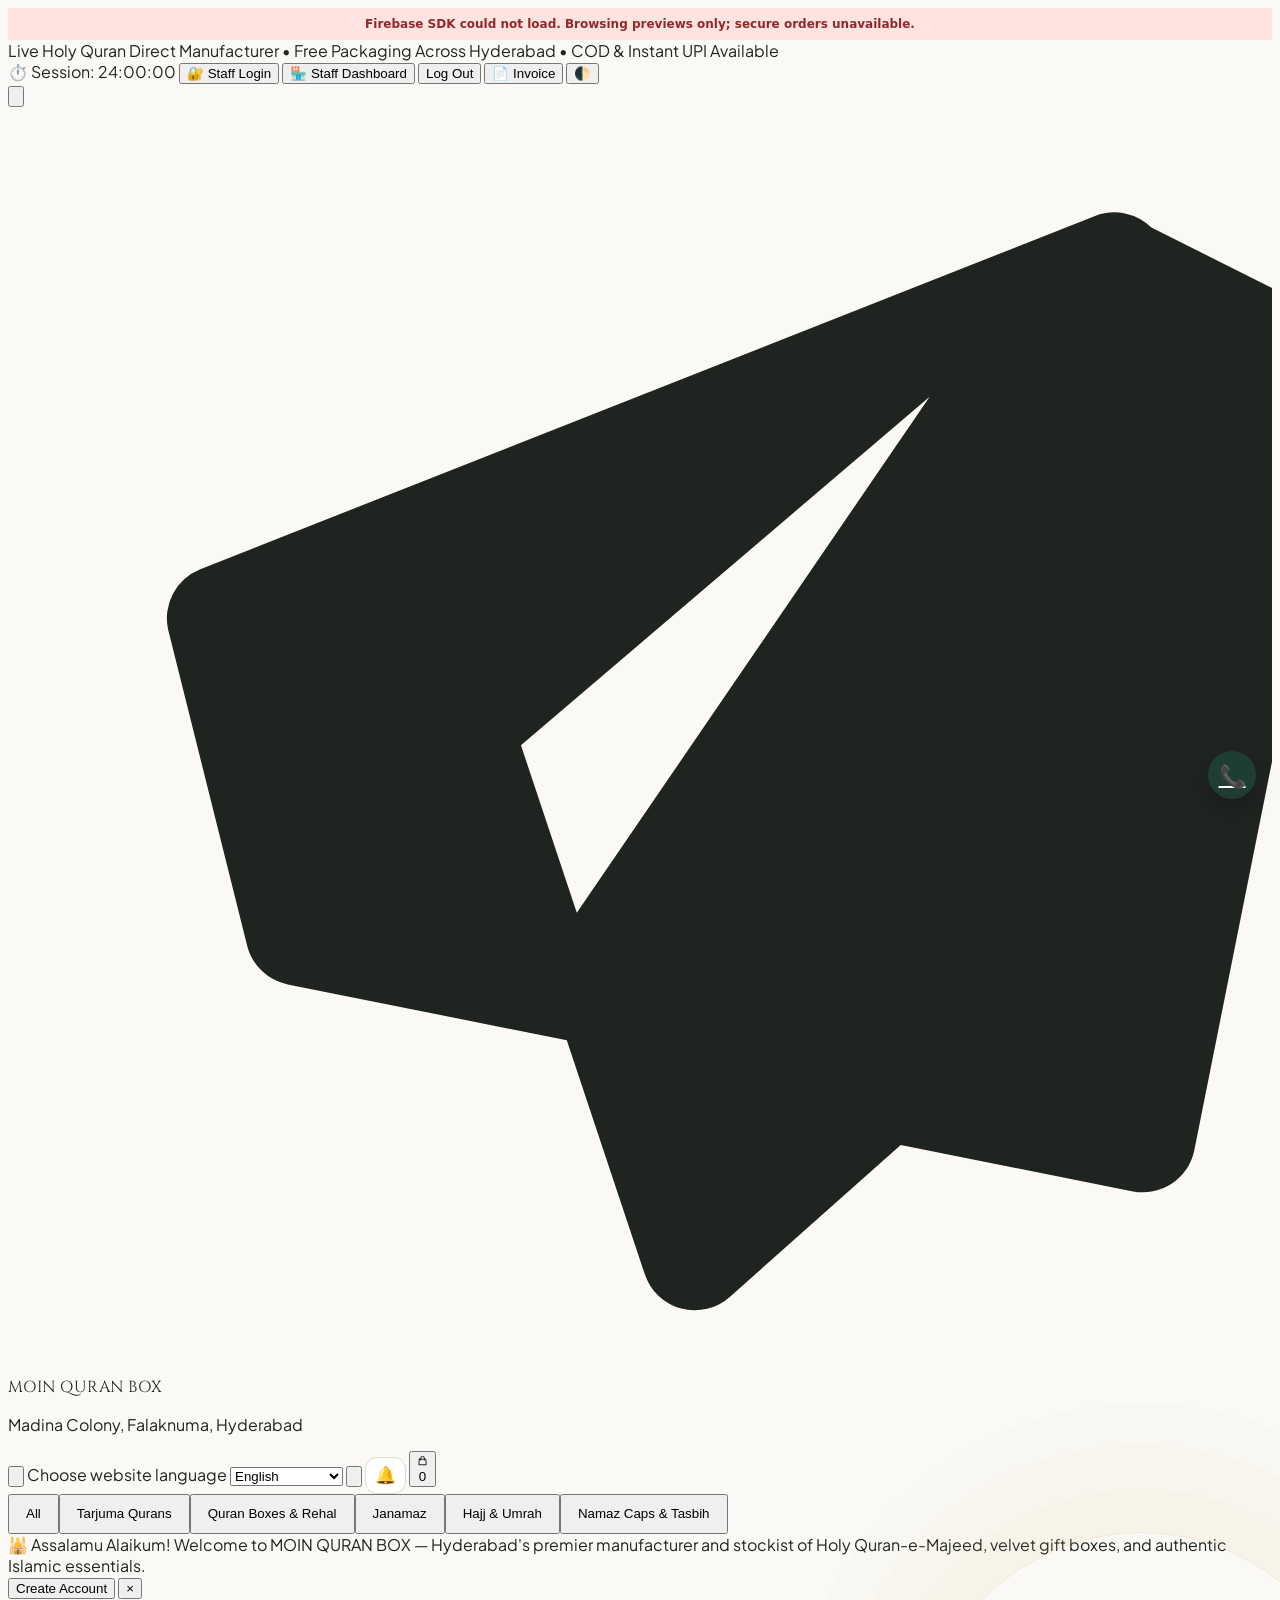
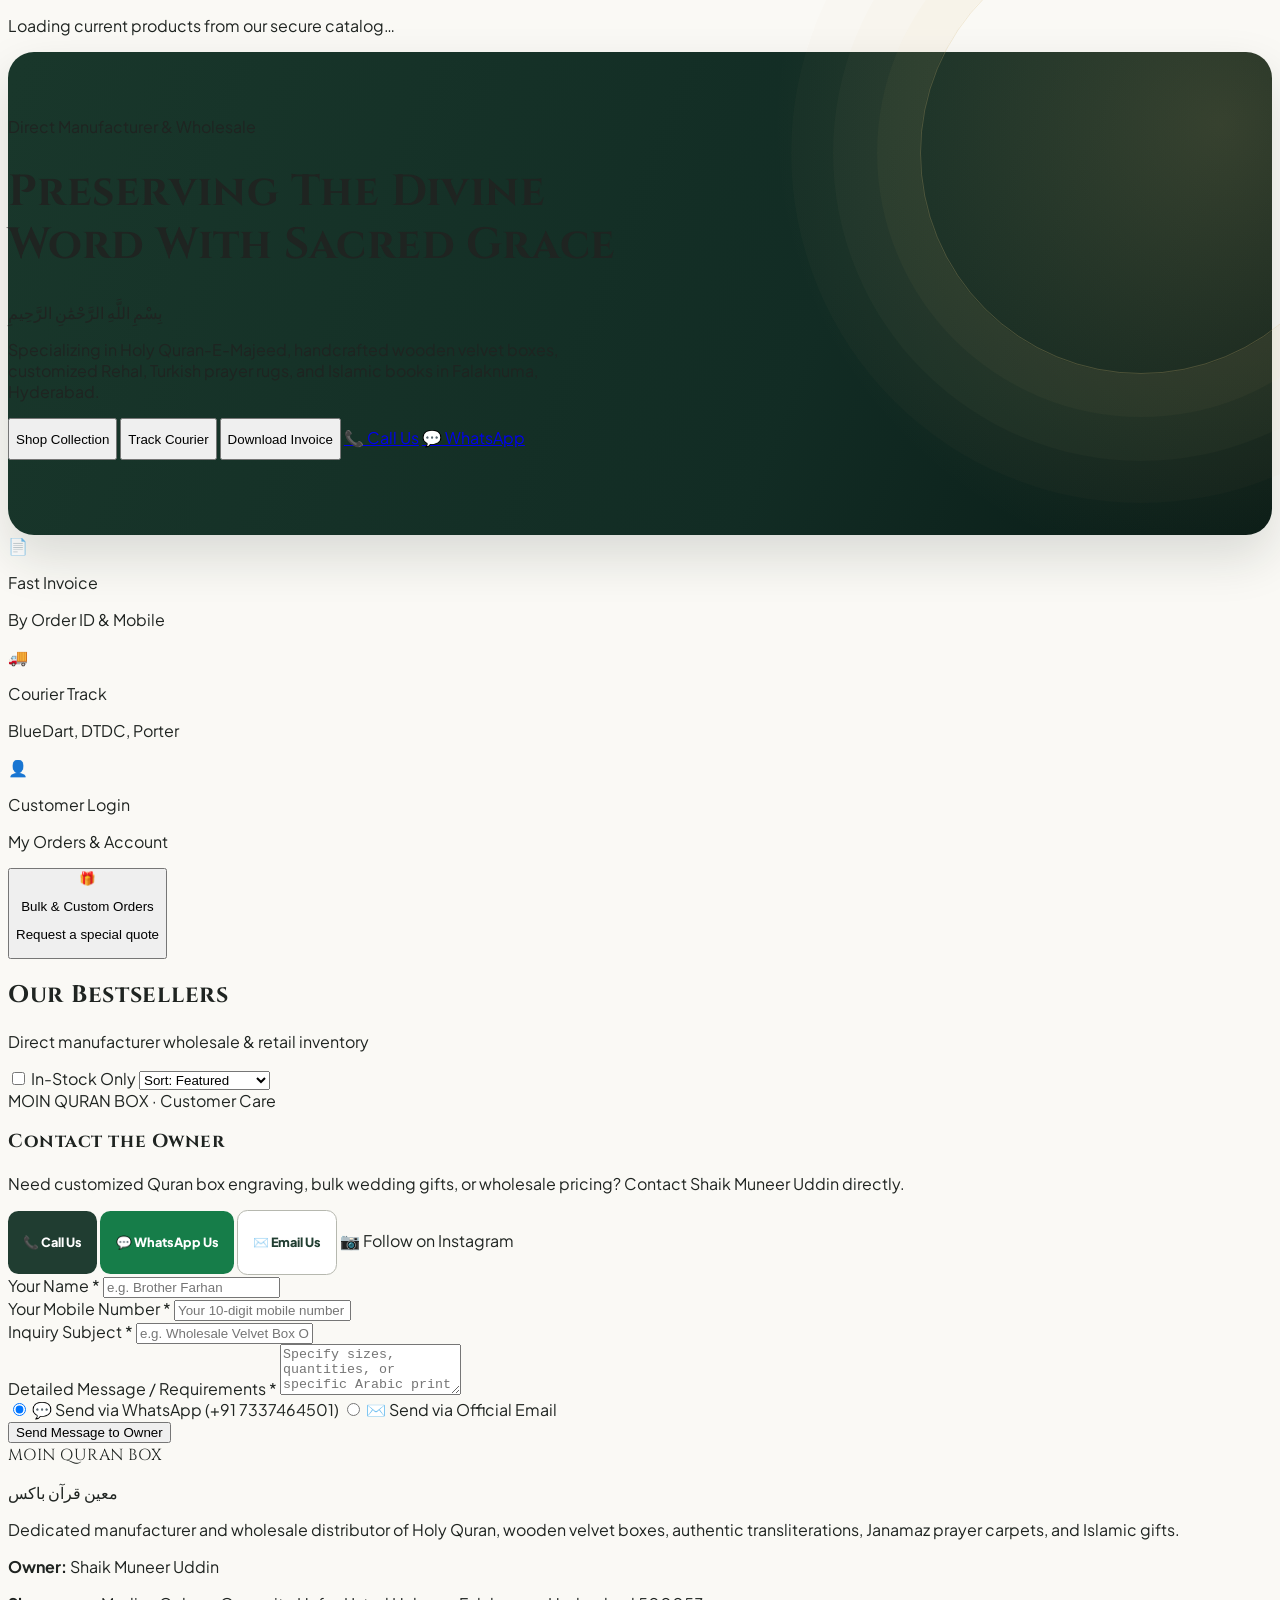
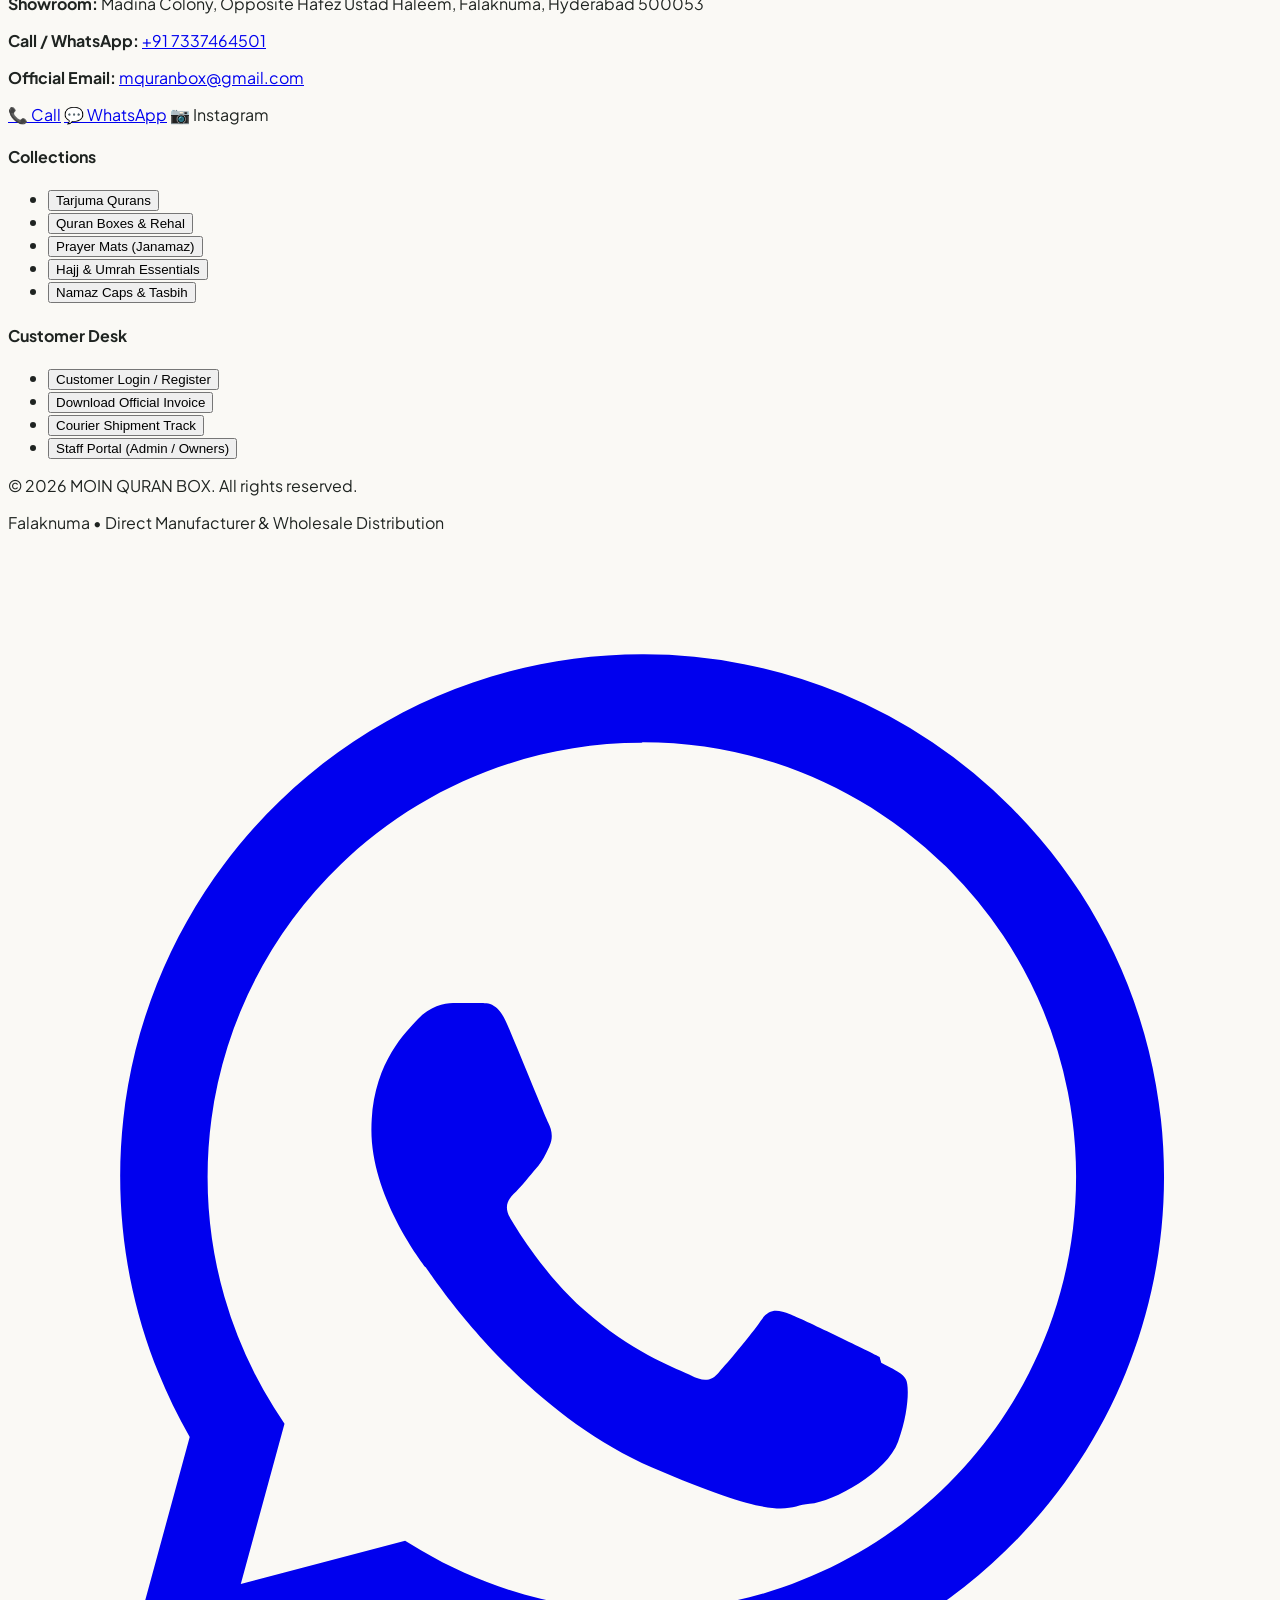
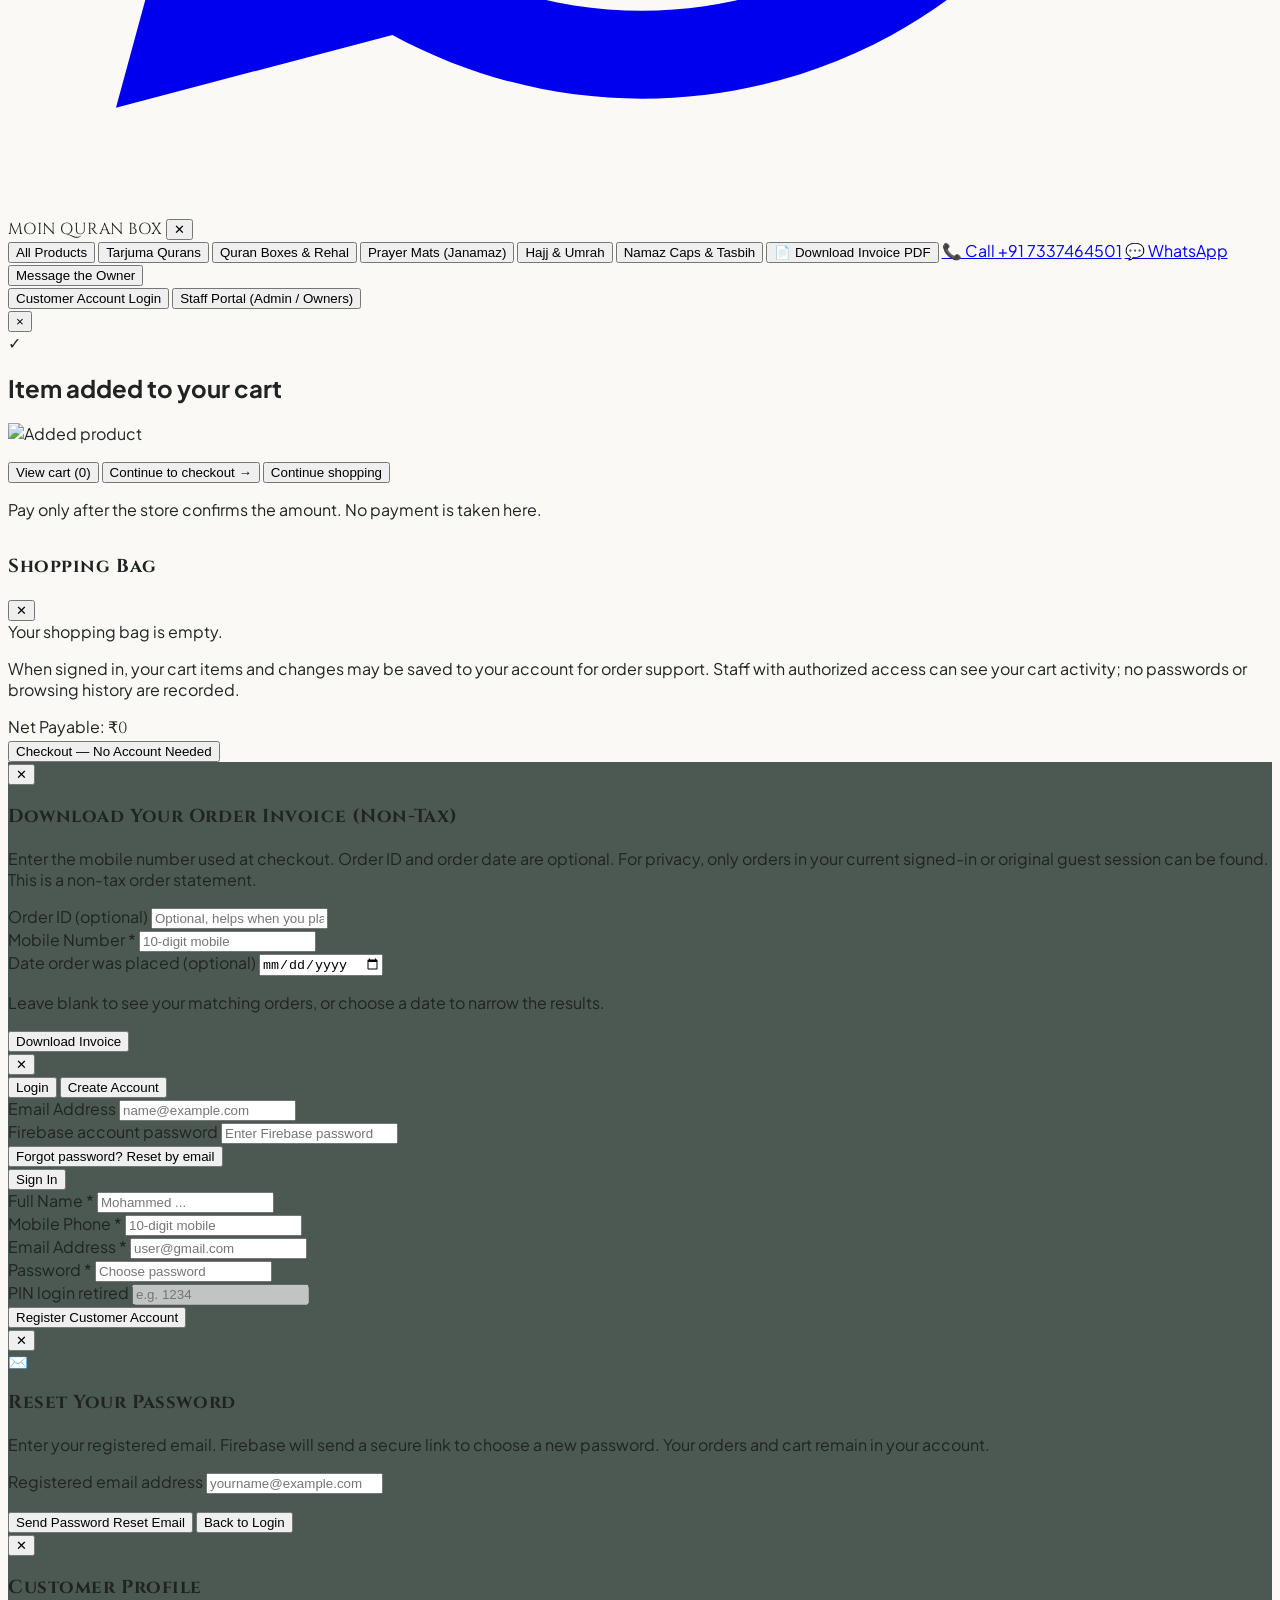
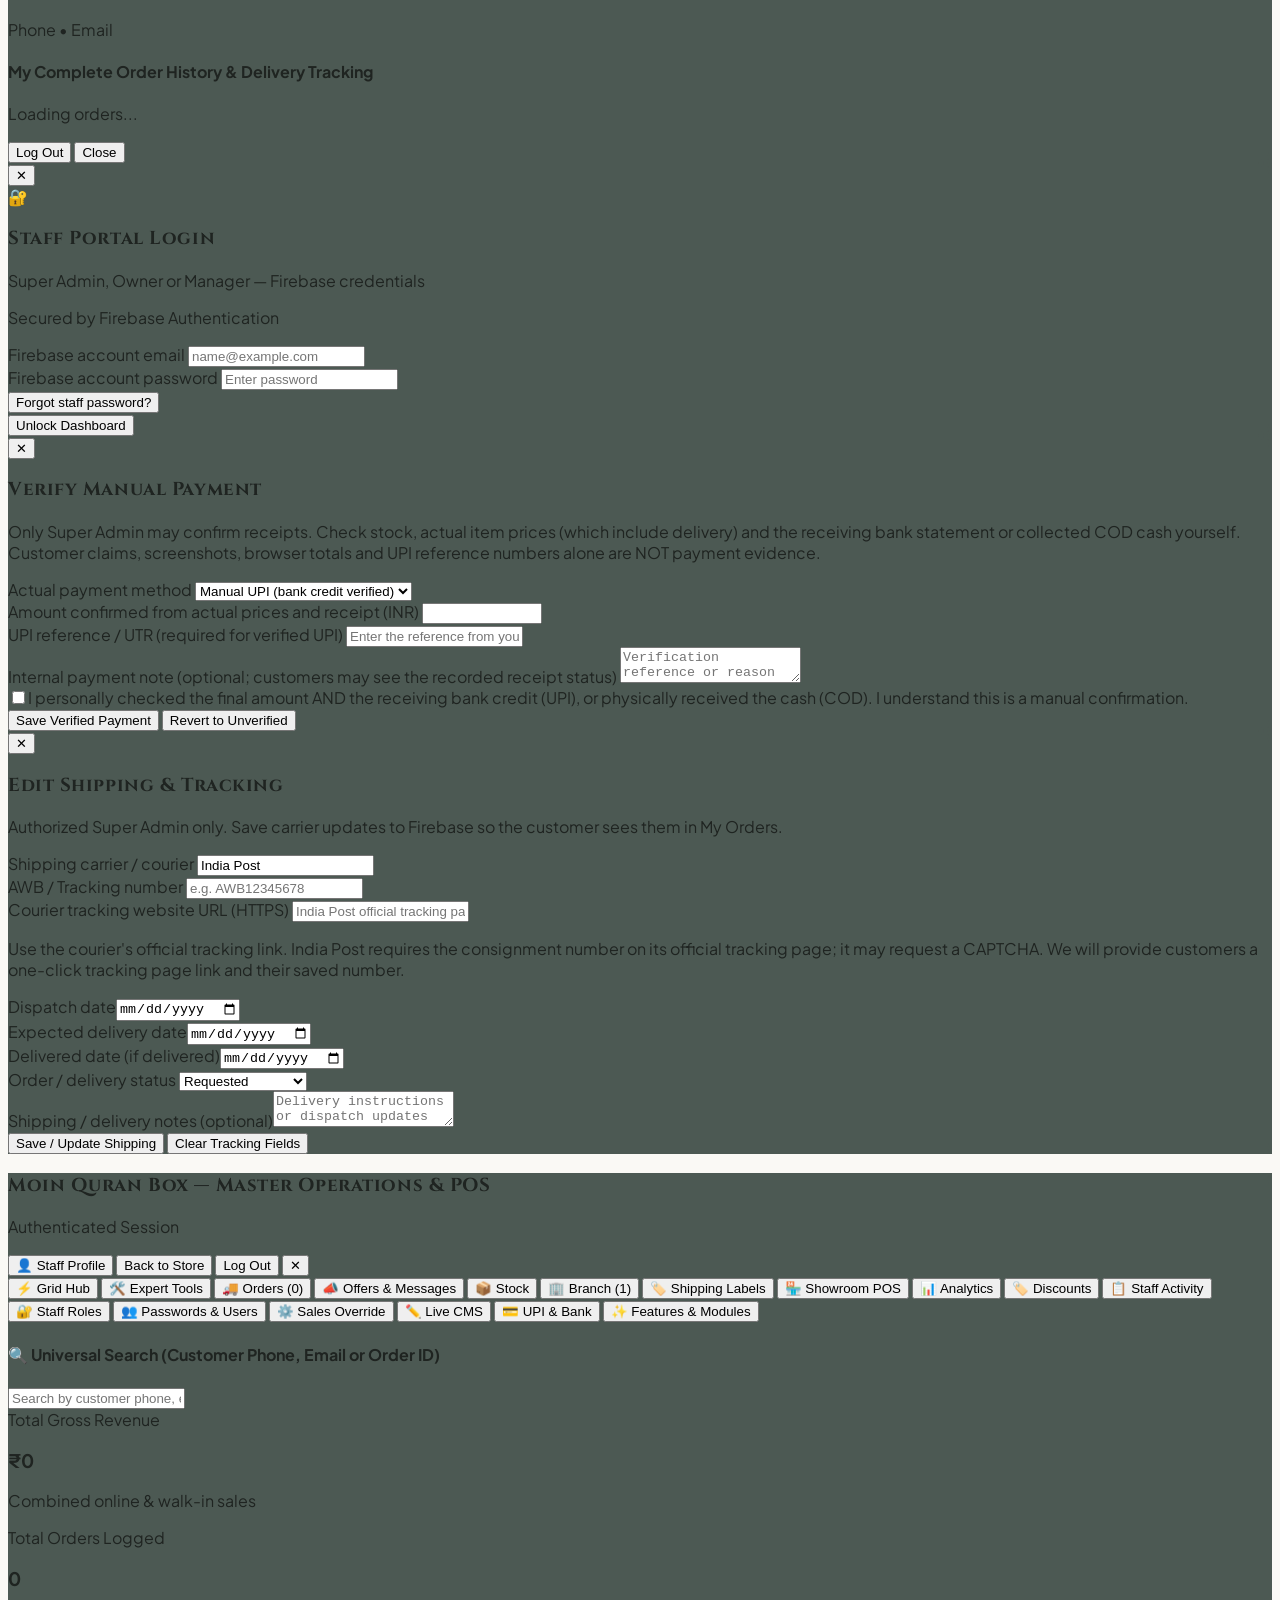
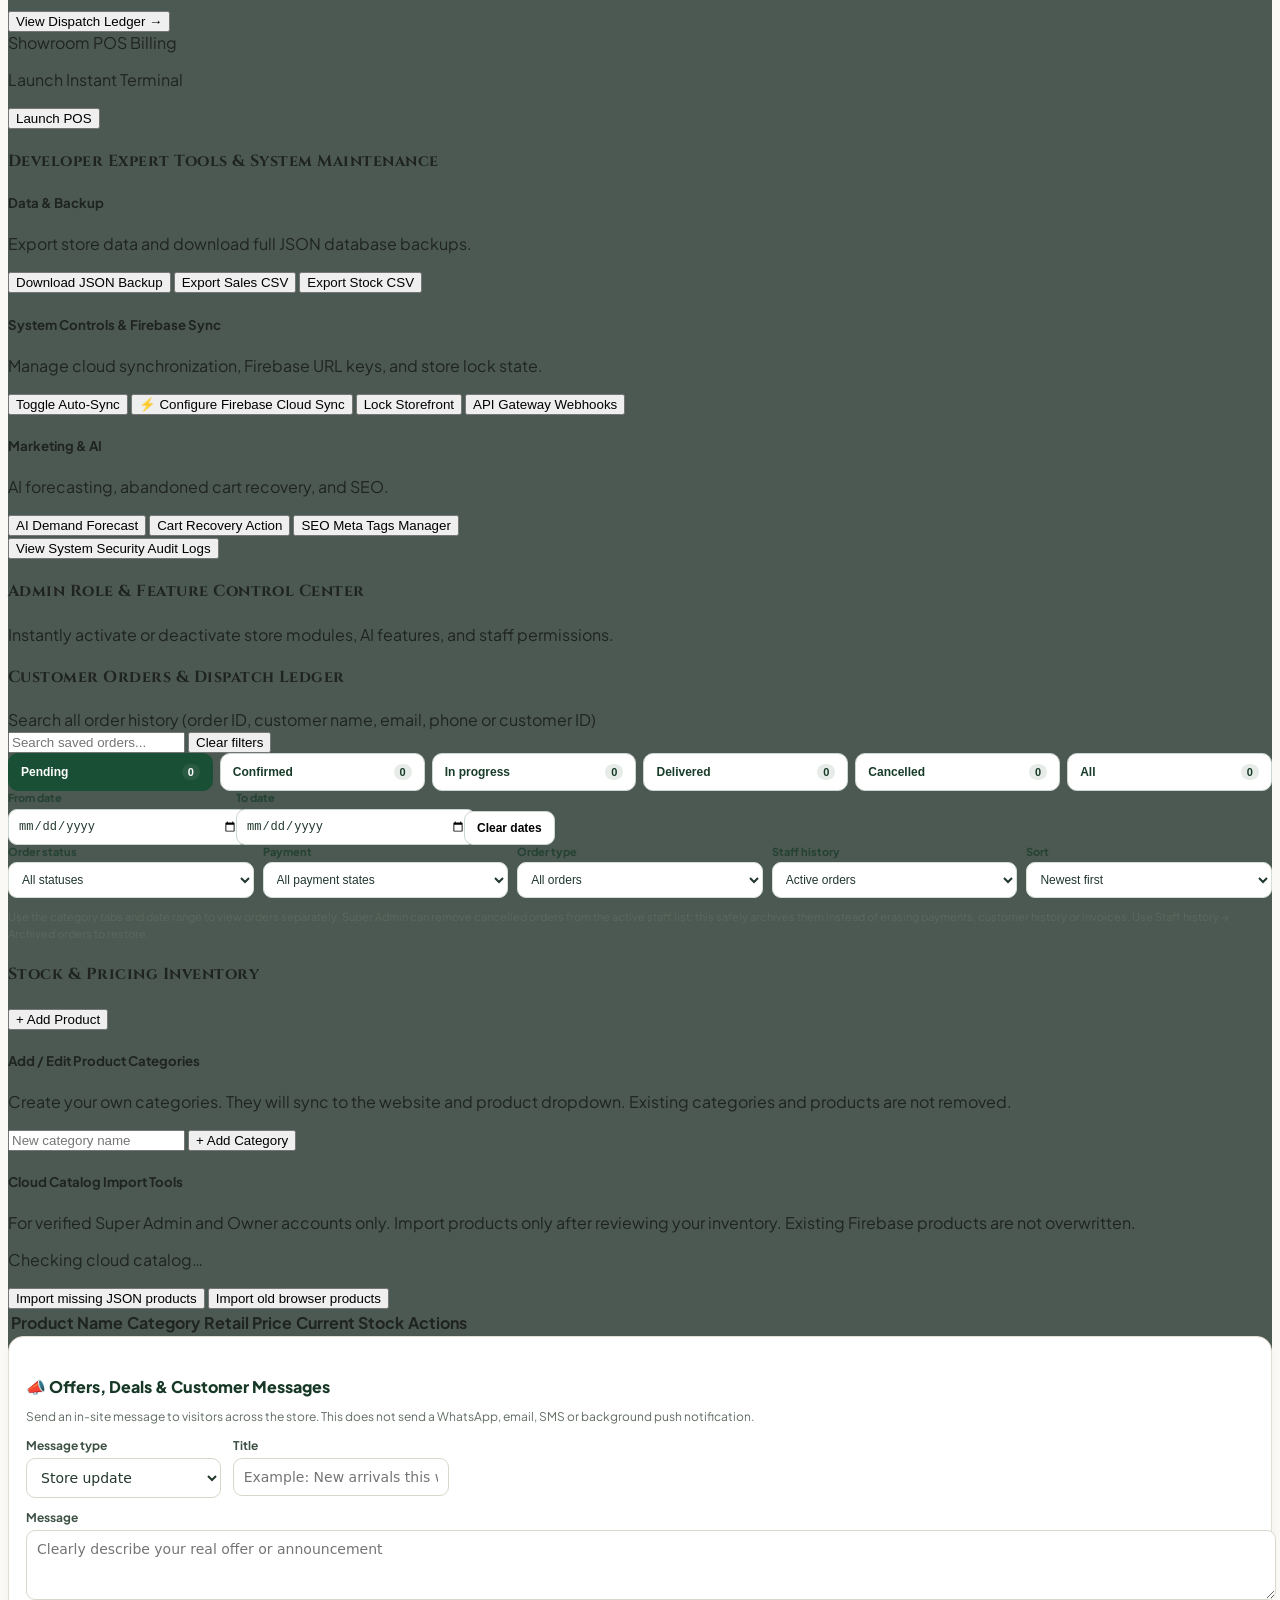
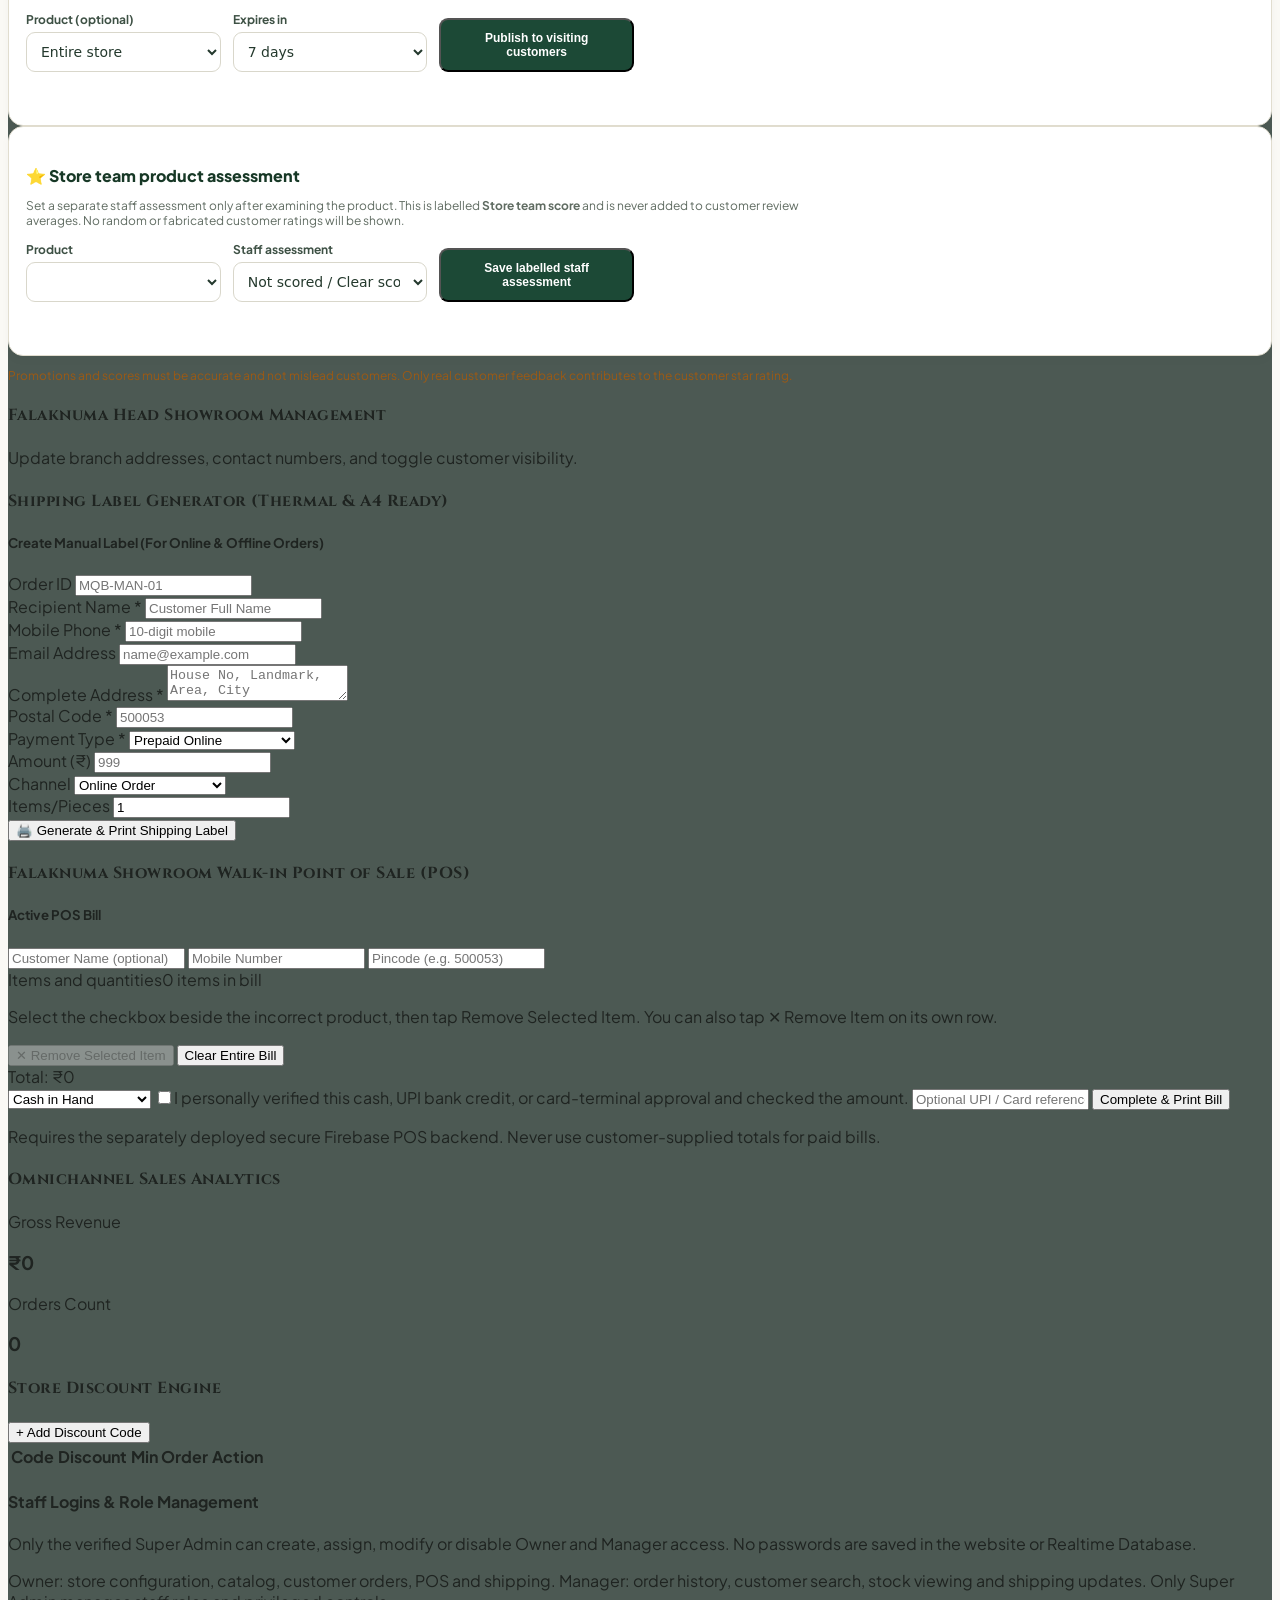
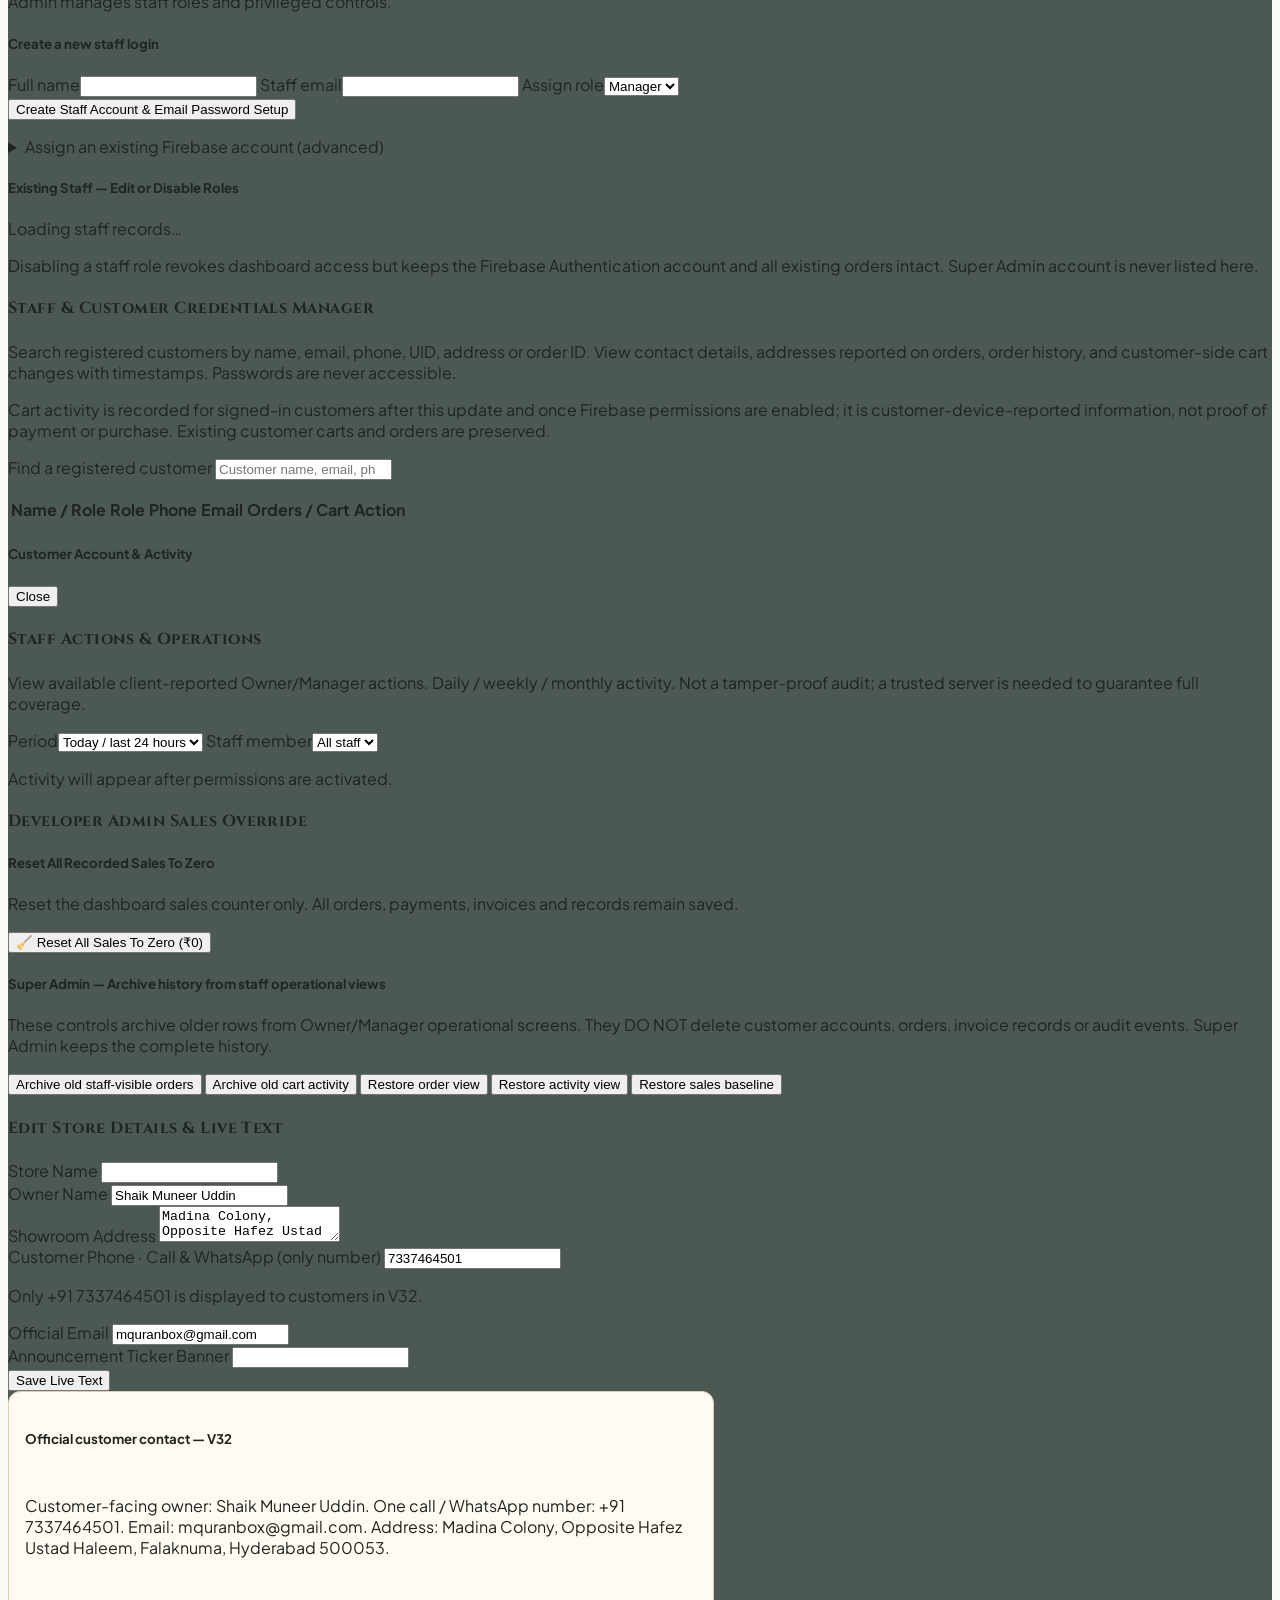
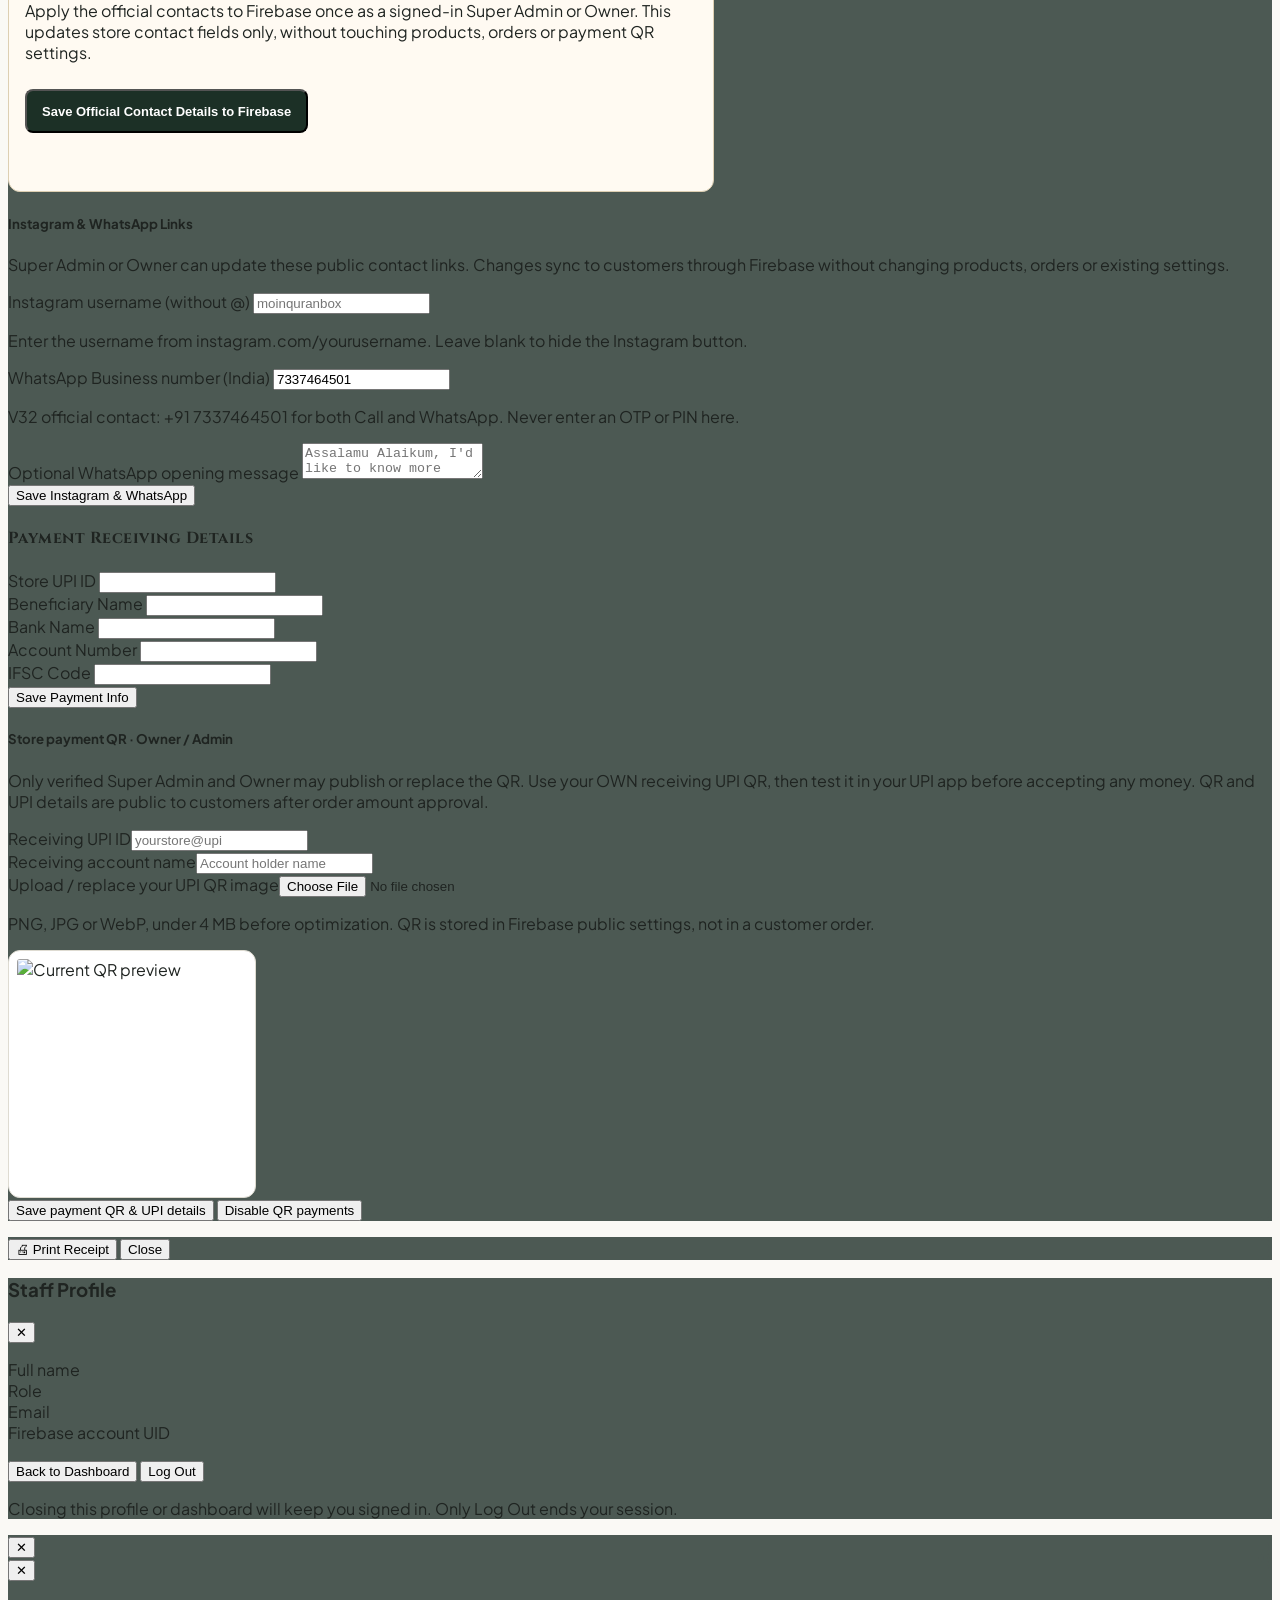
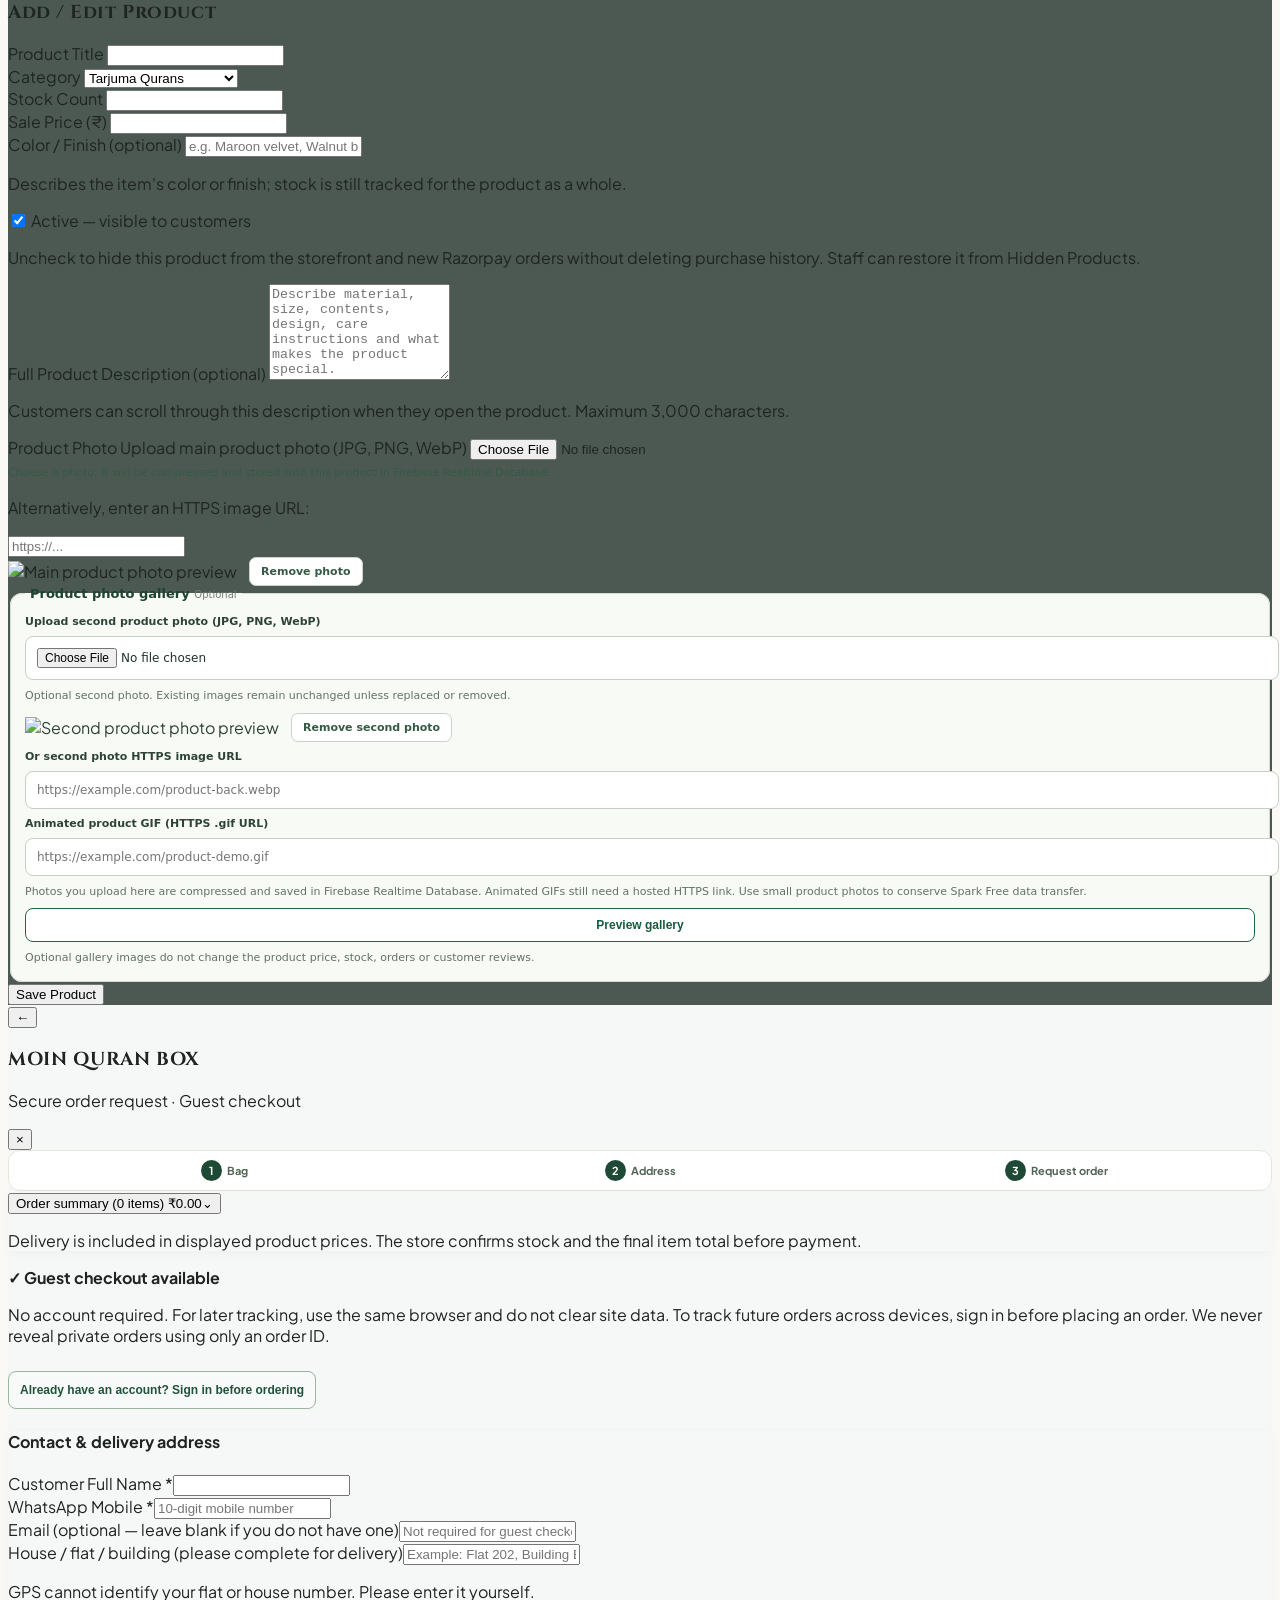
==== index.html @ 7d24fd42 "Update index.html" ====
<!DOCTYPE html>
<html lang="en">
<head>
  <meta charset="UTF-8" />
  <meta name="viewport" content="width=device-width, initial-scale=1.0" />
  <title>MOIN QURAN BOX | Luxury Islamic Store & Manufacturer Hyderabad</title>
  
  <!-- Fonts -->
  <link rel="preconnect" href="https://fonts.googleapis.com">
  <link rel="preconnect" href="https://fonts.gstatic.com" crossorigin>
  <link href="https://fonts.googleapis.com/css2?family=Cinzel:wght@500;600;700;800&family=Plus+Jakarta+Sans:wght@300;400;500;600;700&family=Amiri:wght@400;700&display=swap" rel="stylesheet">
  
  <!-- Tailwind CSS CDN -->
  <script src="https://cdn.tailwindcss.com"></script>
  <script>
    tailwind.config = {
      darkMode: 'class',
      theme: {
        extend: {
          colors: {
            brand: {
              cream: '#fbf9f5',
              sand: '#f4efe6',
              surface: '#ffffff',
              gold: '#c5a059',
              goldHover: '#ad8740',
              darkgreen: '#1c3026',
              forest: '#12231c',
              charcoal: '#1f2421',
              muted: '#6b726d',
              border: '#e4ddd3',
              whatsapp: '#25D366'
            }
          },
          fontFamily: {
            serif: ['Cinzel', 'serif'],
            sans: ['"Plus Jakarta Sans"', 'sans-serif'],
            arabic: ['Amiri', 'serif']
          }
        }
      }
    }
  </script>

  <link rel="stylesheet" href="css/customer-experience-v34.css" />
  <link rel="stylesheet" href="css/product-media-v35.css" />
  <!-- External Stylesheet -->
  <link rel="stylesheet" href="css/theme.css" />
  <link rel="stylesheet" href="css/storefront-v26.css" />
  <link rel="stylesheet" href="css/razorpay-v38-website.css" />
  <link rel="stylesheet" href="css/mqb-v42-operations.css" />
  <link rel="stylesheet" href="css/mqb-v43-fulfilment.css" />
  <link rel="stylesheet" href="css/mqb-v45-top-selling.css" />
  <link rel="stylesheet" href="css/mqb-v47-home-promotion.css" />
  <script>document.documentElement.classList.remove('mqb42-catalog-ready');</script>
</head>
<body class="font-sans min-h-screen flex flex-col antialiased selection:bg-brand-gold selection:text-white">

  <div id="liveSyncBanner" role="status" aria-live="polite" style="padding:9px 18px;text-align:center;background:#fcf5dc;color:#5d481b;font:600 12px system-ui,sans-serif;">Connecting to secure Firebase catalog…</div>
  <!-- ================= TOP FIXED HEADER SECTION ================= -->
  <div class="sticky top-0 z-40 w-full shadow-sm">
    <!-- Announcement Ticker with Staff Login Option -->
    <div id="announcementBar" class="bg-brand-darkgreen text-brand-cream text-xs py-2 px-3 border-b border-[#2b483a]">
      <div class="max-w-6xl mx-auto flex items-center justify-between gap-2">
        <div class="flex items-center gap-2 overflow-hidden mx-auto text-center truncate font-medium">
          <span class="inline-block px-1.5 py-0.5 bg-[#254234] rounded text-[9px] uppercase tracking-wider font-bold text-amber-300">Live</span>
          <span id="announcementText" class="truncate text-[11px] sm:text-xs">Holy Quran Direct Manufacturer • Free Packaging Across Hyderabad • COD &amp; Manual UPI After Confirmation</span>
        </div>
        <div class="flex items-center gap-2 shrink-0">
          <span id="staffSessionTimerBadge" class="hidden text-[10px] bg-amber-500/20 text-amber-300 font-mono px-2 py-0.5 rounded border border-amber-400/30">
            ⏱️ Session: 24:00:00
          </span>
          <button id="staffLoginNavBtn" type="button" onclick="openStaffPortal()" class="text-[10px] sm:text-[11px] font-bold text-amber-300 bg-[#234234] hover:bg-neutral-800 px-2.5 py-1 rounded transition border border-amber-400/40">🔐 Staff Login</button>
          <button id="staffDashboardNavBtn" type="button" onclick="openStaffPortal()" class="hidden text-[10px] sm:text-[11px] font-bold text-amber-300 bg-[#234234] hover:bg-neutral-800 px-2.5 py-1 rounded transition border border-amber-400/40">🏪 Staff Dashboard</button>
          <button id="staffLogoutNavBtn" type="button" onclick="confirmStaffLogout()" class="hidden text-[10px] sm:text-[11px] font-bold text-white bg-red-800 hover:bg-red-700 px-2.5 py-1 rounded transition border border-red-300/30">Log Out</button>
          <button onclick="openInvoiceLookupModal()" class="text-[10px] sm:text-[11px] font-semibold text-neutral-300 hover:text-white transition underline whitespace-nowrap">
            📄 Invoice
          </button>
          <button onclick="toggleTheme()" class="p-1 rounded bg-[#254234] hover:bg-neutral-800 text-[10px]" title="Toggle Dark/Light Mode">
            🌓
          </button>
        </div>
      </div>
    </div>

    <!-- Main Navigation Bar -->
    <header class="bg-brand-cream/95 backdrop-blur-md border-b border-brand-border">
      <div class="max-w-6xl mx-auto px-3 sm:px-4 h-16 flex items-center justify-between gap-1">
        <!-- Left: Drawer Menu Button -->
        <button onclick="toggleDrawer(true)" class="p-2 -ml-1 text-brand-charcoal hover:opacity-75 focus:outline-none shrink-0" aria-label="Open Navigation">
          <svg class="w-6 h-6" fill="none" stroke="currentColor" viewBox="0 0 24 24">
            <path stroke-linecap="round" stroke-linejoin="round" stroke-width="1.8" d="M4 6h16M4 12h16M4 18h16"></path>
          </svg>
        </button>

        <!-- Center: Dynamic Brand Name -->
        <div class="text-center cursor-pointer select-none flex-1 px-1 overflow-hidden" onclick="filterCategory('All')">
          <div class="flex items-center justify-center gap-1 sm:gap-1.5">
            <svg class="w-4 h-4 sm:w-5 sm:h-5 text-brand-gold -rotate-12 shrink-0" viewBox="0 0 24 24" fill="currentColor">
              <path d="M21.71 2.29a1 1 0 00-1.07-.22L3.64 8.78a1 1 0 00-.6 1.14l1.5 6a1 1 0 00.77.74l5.3 1.06 1.48 4.44a1 1 0 001.62.43l3.24-2.88 4.41.88a1 1 0 001.16-.76l3-15a1 1 0 00-.21-.74zM10.8 15.3l-1.06-3.18L17.5 5.5l-6.7 9.8z"/>
            </svg>
            <span id="brandNavTitle" class="serif-title text-base sm:text-xl md:text-2xl font-bold tracking-wider sm:tracking-widest text-brand-charcoal truncate">MOIN QURAN BOX</span>
          </div>
          <p id="brandNavSub" class="text-[8px] sm:text-[9px] uppercase tracking-[0.15em] sm:tracking-[0.25em] text-brand-gold font-semibold truncate -mt-0.5">Madina Colony, Falaknuma, Hyderabad</p>
        </div>

        <!-- Right: Actions -->
        <div class="flex items-center gap-0.5 sm:gap-2 shrink-0">
          <button onclick="openSearchModal()" class="p-2 text-brand-charcoal hover:opacity-70 transition" title="Search Store">
            <svg class="w-5 h-5" fill="none" stroke="currentColor" viewBox="0 0 24 24">
              <path stroke-linecap="round" stroke-linejoin="round" stroke-width="1.8" d="M21 21l-6-6m2-5a7 7 0 11-14 0 7 7 0 0114 0z"></path>
            </svg>
          </button>

          <!-- V25.8: customer language choice, stored only on their device -->
          <label class="sr-only" for="mqbLanguageSelect">Choose website language</label>
          <select id="mqbLanguageSelect" onchange="window.MQBLang?.set(this.value)" aria-label="Website language" title="Website language" class="text-[10px] sm:text-xs font-bold border border-brand-border rounded px-1 py-1.5 bg-white text-brand-charcoal w-[78px] sm:w-[100px] shrink-0">
            <option value="en">English</option><option value="hi">हिन्दी</option><option value="te">తెలుగు</option><option value="roman">Roman English</option>
          </select>
          <!-- Customer Login / Profile Icon -->
          <button onclick="handleUserIconClick()" class="p-2 text-brand-charcoal hover:opacity-70 relative transition" title="Customer Login / Account">
            <svg class="w-5 h-5" fill="none" stroke="currentColor" viewBox="0 0 24 24">
              <path stroke-linecap="round" stroke-linejoin="round" stroke-width="1.8" d="M16 7a4 4 0 11-8 0 4 4 0 018 0zM12 14a7 7 0 00-7 7h14a7 7 0 00-7-7z"></path>
            </svg>
            <span id="customerStatusDot" class="hidden absolute top-1.5 right-1.5 w-2 h-2 bg-emerald-500 rounded-full ring-2 ring-white"></span>
          </button>

          <!-- V34: live in-store announcements (does not send device push alerts) -->
          <button type="button" id="mqb34Bell" class="mqb34-bell" title="Offers and store messages" aria-label="Store notifications" aria-expanded="false" onclick="mqb34ToggleAlerts()">🔔 <span id="mqb34Unread" hidden>0</span></button>
          <!-- Shopping Cart Icon -->
          <button onclick="toggleCart(true)" class="p-2 text-brand-charcoal hover:opacity-70 relative transition" title="Shopping Bag">
            <svg class="w-5 h-5" fill="none" stroke="currentColor" viewBox="0 0 24 24">
              <path stroke-linecap="round" stroke-linejoin="round" stroke-width="1.8" d="M16 11V7a4 4 0 00-8 0v4M5 9h14l1 12H4L5 9z"></path>
            </svg>
            <span id="cartCountBadge" class="absolute -top-0.5 -right-0.5 bg-brand-charcoal text-white text-[10px] w-4 h-4 rounded-full flex items-center justify-center font-bold">0</span>
          </button>
        </div>
      </div>
    </header>

    <!-- Category Ribbon -->
    <div class="bg-brand-sand/90 border-b border-brand-border py-2 overflow-x-auto no-scrollbar">
      <div class="max-w-6xl mx-auto px-4 flex gap-2 text-xs uppercase tracking-wider font-semibold whitespace-nowrap" id="categoryChips"></div>
    </div>
  </div>

  <!-- V34: store messages and genuine price-reduction alerts -->
  <section id="mqb34AlertStrip" class="mqb34-alert-strip" hidden aria-live="polite"></section>
  <section id="mqb34NoticePanel" class="mqb34-notice-panel" hidden aria-label="Store announcements">
    <div class="mqb34-notice-head"><strong>Latest store messages</strong><button type="button" onclick="mqb34ToggleAlerts(false)" aria-label="Close notifications">×</button></div>
    <div id="mqb34NoticeList" class="mqb34-notice-list">No messages yet.</div>
    <p class="mqb34-notice-disclosure">Messages appear while visiting this website. Browser push, SMS and email broadcasts are not enabled.</p>
  </section>
  <!-- ================= WELCOME GREETING MESSAGE CARD ================= -->
  <div id="welcomeGreetingBanner" class="hidden bg-amber-50/90 border-b border-amber-200 text-amber-900 py-3 px-4 transition-all">
    <div class="max-w-6xl mx-auto flex flex-col sm:flex-row items-center justify-between gap-3 text-xs">
      <div class="flex items-center gap-2">
        <span class="text-base">🕌</span>
        <span id="welcomeGreetingText" class="font-medium">Assalamu Alaikum! Welcome to MOIN QURAN BOX, Hyderabad.</span>
      </div>
      <div class="flex items-center gap-2">
        <button onclick="openCustomerAuthModal('register')" class="px-2.5 py-1 bg-brand-darkgreen text-white rounded font-bold text-[11px] uppercase">
          Create Account
        </button>
        <button onclick="dismissGreetingBanner()" class="text-neutral-500 hover:text-black font-bold text-sm px-1.5">
          &times;
        </button>
      </div>
    </div>
  </div>

  <!-- ================= MAIN STOREFRONT ================= -->
  <main class="flex-grow max-w-6xl mx-auto w-full px-4 py-6 sm:py-8">
    <p id="mqb42CatalogLoading" class="mqb42-loading" role="status">Loading current products from our secure catalog…</p>
    <!-- V47: staff-selectable top selling promotional hero, reads live Firebase catalog -->
    <section id="mqb47HomePromo" aria-label="Top selling product and current offers" hidden>
      <div class="mqb47-hero-ribbon"><span>★ MOIN QURAN BOX · TOP SELLING</span><span>Exclusive online-payment gift offers</span></div>
      <div class="mqb47-feature-layout">
        <div class="mqb47-product-visual">
          <img id="mqb47ProductImage" src="" alt="" loading="eager" hidden />
          <div id="mqb47ImageFallback" class="mqb47-promo-fallback" hidden>THE HOLY QURAN<br />COLLECTION</div>
        </div>
        <div class="mqb47-promo-copy">
          <p id="mqb47Eyebrow" class="mqb47-eyebrow">★ TOP SELLING</p>
          <p id="mqb47Category"></p>
          <h2 id="mqb47Title"></h2>
          <p id="mqb47Subtitle"></p>
          <div class="mqb47-price-row"><strong id="mqb47Price"></strong><span id="mqb47OldPrice" hidden></span><span id="mqb47Discount" hidden></span></div>
          <div id="mqb47GiftPanel" hidden>
            <p class="mqb47-gift-heading">🎁 Complimentary gifts with this product</p>
            <ul id="mqb47GiftList" class="mqb47-gift-list"></ul>
          </div>
          <p id="mqb47GiftCondition" hidden>Gift offer valid only when this item is purchased via Razorpay and payment is successfully verified. Not applicable to COD or unpaid orders.</p>
          <div class="mqb47-hero-actions"><button type="button" id="mqb47ShopBtn">Explore featured product</button><button type="button" id="mqb47ViewBtn">View details</button></div>
          <p id="mqb47ExtraNote"></p>
        </div>
      </div>
    </section>

    <!-- Hero Banner -->
    <div id="heroSection" class="mb-8 bg-gradient-to-r from-[#1c3026] via-[#15251e] to-[#0e1914] rounded-2xl p-6 sm:p-10 text-white relative overflow-hidden shadow-xl border border-[#2a493a]">
      <div class="relative z-10 max-w-xl">
        <span class="inline-block bg-brand-gold/20 text-amber-300 text-[11px] px-3 py-1 rounded-full uppercase tracking-widest font-bold mb-3 border border-amber-400/30">Direct Manufacturer &amp; Wholesale</span>
        <h1 class="serif-title text-2xl sm:text-4xl font-bold leading-tight mb-2">Preserving The Divine Word With Sacred Grace</h1>
        <p class="font-arabic text-xl sm:text-2xl text-amber-200 mb-2">بِسْمِ اللَّهِ الرَّحْمَٰنِ الرَّحِيمِ</p>
        <p class="text-xs sm:text-sm text-neutral-300 mb-6 leading-relaxed">
          Specializing in Holy Quran-E-Majeed, handcrafted wooden velvet boxes, customized Rehal, Turkish prayer rugs, and Islamic books in Falaknuma, Hyderabad.
        </p>
        <div class="flex flex-wrap gap-2.5">
          <button onclick="scrollToProducts()" class="bg-white text-brand-charcoal px-4 py-2.5 text-xs font-bold uppercase tracking-wider rounded-lg hover:bg-neutral-100 transition shadow">Shop Collection</button>
          <button onclick="openTrackingModal()" class="bg-transparent border border-white/60 text-white px-3.5 py-2.5 text-xs font-bold uppercase tracking-wider rounded-lg hover:bg-white/10 transition">Track Courier</button>
          <button onclick="openInvoiceLookupModal()" class="bg-amber-400/20 border border-amber-400/40 text-amber-300 px-3.5 py-2.5 text-xs font-bold uppercase tracking-wider rounded-lg hover:bg-amber-400/30 transition">Download Invoice</button>
          <a id="heroCallLink" href="tel:+917337464501" class="bg-white/10 border border-white/30 text-white px-3.5 py-2.5 text-xs font-bold uppercase tracking-wider rounded-lg hover:bg-white/20 transition">📞 Call Us</a>
          <a id="heroWhatsAppLink" href="https://wa.me/917337464501" target="_blank" rel="noopener noreferrer" class="bg-emerald-700 border border-emerald-600 text-white px-3.5 py-2.5 text-xs font-bold uppercase tracking-wider rounded-lg hover:bg-emerald-600 transition">💬 WhatsApp</a>
        </div>
      </div>
    </div>

    <!-- Quick Services Bar -->
    <div class="mb-8 grid grid-cols-2 sm:grid-cols-4 gap-3 text-xs">
      <div onclick="openInvoiceLookupModal()" class="bg-white p-3 rounded-xl border border-brand-border flex items-center gap-2.5 cursor-pointer hover:shadow-sm transition">
        <div class="w-9 h-9 rounded-lg bg-amber-50 text-amber-700 flex items-center justify-center font-bold text-base">📄</div>
        <div class="truncate">
          <p class="font-bold text-brand-charcoal">Fast Invoice</p>
          <p class="text-[10px] text-brand-muted truncate">By Order ID &amp; Mobile</p>
        </div>
      </div>
      <div onclick="openTrackingModal()" class="bg-white p-3 rounded-xl border border-brand-border flex items-center gap-2.5 cursor-pointer hover:shadow-sm transition">
        <div class="w-9 h-9 rounded-lg bg-emerald-50 text-emerald-700 flex items-center justify-center font-bold text-base">🚚</div>
        <div class="truncate">
          <p class="font-bold text-brand-charcoal">Courier Track</p>
          <p class="text-[10px] text-brand-muted truncate">BlueDart, DTDC, Porter</p>
        </div>
      </div>
      <div onclick="openCustomerAuthModal('login')" class="bg-white p-3 rounded-xl border border-brand-border flex items-center gap-2.5 cursor-pointer hover:shadow-sm transition">
        <div class="w-9 h-9 rounded-lg bg-blue-50 text-blue-700 flex items-center justify-center font-bold text-base">👤</div>
        <div class="truncate">
          <p class="font-bold text-brand-charcoal" id="navAccountLabel">Customer Login</p>
          <p class="text-[10px] text-brand-muted truncate">My Orders &amp; Account</p>
        </div>
      </div>
      <button type="button" onclick="openBulkCustomInquiry()" aria-label="Request a quote for bulk or personalized Quran gift orders" class="w-full text-left bg-white p-3 rounded-xl border border-brand-border flex items-center gap-2.5 cursor-pointer hover:shadow-sm hover:border-brand-gold focus-visible:outline focus-visible:outline-2 focus-visible:outline-offset-2 focus-visible:outline-brand-gold transition">
        <div aria-hidden="true" class="w-9 h-9 shrink-0 rounded-lg bg-purple-50 text-purple-700 flex items-center justify-center font-bold text-base">🎁</div>
        <div class="min-w-0">
          <p class="font-bold text-brand-charcoal">Bulk &amp; Custom Orders</p>
          <p class="text-[10px] text-brand-muted">Request a special quote</p>
        </div>
      </button>
    </div>

    <!-- V32: redundant showroom card removed; showroom contact details remain in the footer. -->

    <!-- Product Grid Header -->
    <div id="catalogTopAnchor" class="flex flex-col sm:flex-row sm:items-end justify-between mb-6 pb-4 border-b border-brand-border gap-3">
      <div>
        <h2 id="currentCategoryHeading" class="serif-title text-2xl sm:text-3xl font-semibold text-brand-charcoal">Our Bestsellers</h2>
        <p class="text-xs text-brand-muted mt-0.5 uppercase tracking-wider">Direct manufacturer wholesale &amp; retail inventory</p>
      </div>
      <div class="flex items-center gap-2 text-xs">
        <label class="flex items-center gap-1.5 cursor-pointer bg-white border border-brand-border px-2.5 py-1.5 rounded-lg">
          <input type="checkbox" id="filterInStockOnly" onchange="renderProducts()" class="rounded text-brand-darkgreen">
          <span class="font-medium">In-Stock Only</span>
        </label>
        <select id="filterSortOrder" onchange="renderProducts()" class="bg-white border border-brand-border rounded-lg px-2.5 py-1.5 text-xs font-medium">
          <option value="featured">Sort: Featured</option>
          <option value="low-to-high">Price: Low to High</option>
          <option value="high-to-low">Price: High to Low</option>
        </select>
      </div>
    </div>

    <!-- Products Grid -->
    <div id="productGrid" class="grid grid-cols-2 md:grid-cols-3 lg:grid-cols-4 gap-3 sm:gap-6"></div>

    <!-- Customer to Owner Direct Message Section -->
    <section id="contactSectionAnchor" class="mt-14 mb-8 bg-white p-6 sm:p-8 rounded-2xl border border-brand-border shadow-sm">
      <div class="max-w-2xl mx-auto text-xs">
        <div class="text-center mb-6">
          <span class="text-xs uppercase tracking-widest text-brand-gold font-bold">MOIN QURAN BOX · Customer Care</span>
          <h3 class="serif-title text-xl font-bold text-brand-charcoal mt-1">Contact the Owner</h3>
          <p class="text-neutral-500 mt-1">Need customized Quran box engraving, bulk wedding gifts, or wholesale pricing? Contact Shaik Muneer Uddin directly.</p>
          <div class="flex flex-wrap justify-center gap-2 mt-4">
            <a id="storeContactCall" href="tel:+917337464501" aria-label="Call MOIN QURAN BOX at +91 7337464501" class="mqb32-contact-action mqb32-call-action">📞 Call Us</a>
            <a id="storeContactWhatsApp" href="https://wa.me/917337464501" target="_blank" rel="noopener noreferrer" aria-label="WhatsApp MOIN QURAN BOX at +91 7337464501" class="mqb32-contact-action mqb32-wa-action">💬 WhatsApp Us</a>
            <a id="storeContactEmail" href="mailto:mquranbox@gmail.com" class="mqb32-contact-action mqb32-email-action">✉️ Email Us</a>
            <a id="storeContactInstagram" href="#" target="_blank" rel="noopener noreferrer" class="hidden border border-pink-300 text-pink-800 rounded-lg px-4 py-2 font-bold">📷 Follow on Instagram</a>
          </div>
        </div>

        <form id="custMessageForm" onsubmit="handleSendMessageToOwner(event)" class="space-y-3.5">
          <div class="grid grid-cols-1 sm:grid-cols-2 gap-3">
            <div>
              <label class="block font-semibold mb-1">Your Name *</label>
              <input type="text" id="msgCustName" required placeholder="e.g. Brother Farhan" class="w-full bg-brand-sand border rounded-lg p-2.5 outline-none focus:border-brand-gold" />
            </div>
            <div>
              <label class="block font-semibold mb-1">Your Mobile Number *</label>
              <input type="tel" id="msgCustPhone" required placeholder="Your 10-digit mobile number" class="w-full bg-brand-sand border rounded-lg p-2.5 font-mono outline-none focus:border-brand-gold" />
            </div>
          </div>
          <div>
            <label class="block font-semibold mb-1">Inquiry Subject *</label>
            <input type="text" id="msgCustSubject" required placeholder="e.g. Wholesale Velvet Box Order or Custom Quran Gift Set" class="w-full bg-brand-sand border rounded-lg p-2.5 outline-none focus:border-brand-gold" />
          </div>
          <div>
            <label class="block font-semibold mb-1">Detailed Message / Requirements *</label>
            <textarea id="msgCustMessage" required rows="3" placeholder="Specify sizes, quantities, or specific Arabic print requirements..." class="w-full bg-brand-sand border rounded-lg p-2.5 outline-none focus:border-brand-gold"></textarea>
          </div>
          <div class="flex items-center gap-4 pt-1">
            <label class="flex items-center gap-2 cursor-pointer font-semibold">
              <input type="radio" name="msgChannel" value="whatsapp" checked class="accent-brand-darkgreen" />
              <span id="messageWhatsAppChannelLabel">💬 Send via WhatsApp (+91 7337464501)</span>
            </label>
            <label class="flex items-center gap-2 cursor-pointer font-semibold">
              <input type="radio" name="msgChannel" value="email" class="accent-brand-darkgreen" />
              <span>✉️ Send via Official Email</span>
            </label>
          </div>
          <button type="submit" class="w-full py-3 bg-brand-darkgreen hover:bg-black text-white font-bold uppercase rounded-lg shadow transition">
            Send Message to Owner
          </button>
        </form>
      </div>
    </section>
  </main>

  <!-- ================= FOOTER ================= -->
  <footer class="bg-brand-sand border-t border-brand-border mt-12 pt-10 pb-20 sm:pb-10 text-brand-charcoal">
    <div class="max-w-6xl mx-auto px-4 grid grid-cols-1 md:grid-cols-4 gap-6">
      <div class="md:col-span-2">
        <span id="footerBrandName" class="serif-title text-base sm:text-lg font-bold block mb-1">MOIN QURAN BOX</span>
        <p class="font-arabic text-lg text-amber-700 font-bold mb-2">معین قرآن باکس</p>
        <p class="text-xs text-brand-muted leading-relaxed max-w-md">
          Dedicated manufacturer and wholesale distributor of Holy Quran, wooden velvet boxes, authentic transliterations, Janamaz prayer carpets, and Islamic gifts.
        </p>
        <div class="mt-3 text-xs space-y-1 text-brand-muted">
          <p><strong class="text-brand-charcoal">Owner:</strong> <span id="footerProprietor">Shaik Muneer Uddin</span></p>
          <p><strong class="text-brand-charcoal">Showroom:</strong> <span id="footerShowroomAddress">Madina Colony, Opposite Hafez Ustad Haleem, Falaknuma, Hyderabad 500053</span></p>
          <p><strong class="text-brand-charcoal">Call / WhatsApp:</strong> <a id="footerPhonesText" href="tel:+917337464501" class="font-bold text-brand-darkgreen hover:underline">+91 7337464501</a></p>
          <p><strong class="text-brand-charcoal">Official Email:</strong> <a id="footerEmailText" href="mailto:mquranbox@gmail.com" class="font-bold text-brand-darkgreen hover:underline">mquranbox@gmail.com</a></p>
          <p class="flex flex-wrap gap-3 mt-2">
            <a id="footerSocialCall" href="tel:+917337464501" class="font-bold text-brand-darkgreen hover:underline">📞 Call</a>
            <a id="footerSocialWhatsApp" href="https://wa.me/917337464501" target="_blank" rel="noopener noreferrer" class="font-bold text-green-800 hover:underline">💬 WhatsApp</a>
            <a id="footerSocialInstagram" href="#" target="_blank" rel="noopener noreferrer" class="hidden font-bold text-pink-800 hover:underline">📷 Instagram</a>
          </p>
        </div>
      </div>

      <div>
        <h4 class="text-xs font-bold uppercase tracking-wider text-brand-charcoal mb-3">Collections</h4>
        <ul class="text-xs space-y-2 text-brand-muted">
          <li><button onclick="filterCategory('Tarjuma Qurans')" class="hover:text-brand-gold">Tarjuma Qurans</button></li>
          <li><button onclick="filterCategory('Quran Boxes & Rehal')" class="hover:text-brand-gold">Quran Boxes &amp; Rehal</button></li>
          <li><button onclick="filterCategory('Janamaz')" class="hover:text-brand-gold">Prayer Mats (Janamaz)</button></li>
          <li><button onclick="filterCategory('Hajj & Umrah')" class="hover:text-brand-gold">Hajj &amp; Umrah Essentials</button></li>
          <li><button onclick="filterCategory('Namaz Caps & Tasbih')" class="hover:text-brand-gold">Namaz Caps &amp; Tasbih</button></li>
        </ul>
      </div>

      <div>
        <h4 class="text-xs font-bold uppercase tracking-wider text-brand-charcoal mb-3">Customer Desk</h4>
        <ul class="text-xs space-y-2 text-brand-muted">
          <li><button onclick="openCustomerAuthModal('login')" class="hover:text-brand-gold">Customer Login / Register</button></li>
          <li><button onclick="openInvoiceLookupModal()" class="hover:text-brand-gold">Download Official Invoice</button></li>
          <li><button onclick="openTrackingModal()" class="hover:text-brand-gold">Courier Shipment Track</button></li>
          <li><button onclick="openStaffPortal()" class="text-brand-gold font-bold hover:underline">Staff Portal (Admin / Owners)</button></li>
        </ul>
      </div>
    </div>

    <div class="max-w-6xl mx-auto px-4 mt-8 pt-4 border-t border-brand-border text-center text-[11px] text-brand-muted flex flex-col sm:flex-row justify-between items-center gap-2">
      <p>&copy; 2026 MOIN QURAN BOX. All rights reserved.</p>
      <p class="font-mono text-[10px]">Falaknuma • Direct Manufacturer &amp; Wholesale Distribution</p>
    </div>
  </footer>

  <!-- V32: customer call shortcut (WhatsApp shortcut retained below) -->
  <a id="floatingCallLink" href="tel:+917337464501" class="mqb32-floating-call" aria-label="Call MOIN QURAN BOX at +91 7337464501" title="Call MOIN QURAN BOX">📞</a>
  <!-- ================= FLOATING WHATSAPP BUTTON ================= -->
  <a id="floatingWhatsAppLink" href="https://wa.me/917337464501" target="_blank" rel="noopener noreferrer" class="fixed bottom-6 right-6 z-40 bg-brand-whatsapp text-white p-3.5 rounded-full shadow-2xl hover:scale-110 active:scale-95 transition-all">
    <svg class="w-6 h-6 sm:w-7 sm:h-7" fill="currentColor" viewBox="0 0 24 24">
      <path d="M12.04 2c-5.46 0-9.91 4.45-9.91 9.91 0 1.75.46 3.45 1.32 4.95L2.05 22l5.25-1.38c1.45.79 3.08 1.21 4.74 1.21 5.46 0 9.91-4.45 9.91-9.91 0-2.65-1.03-5.14-2.9-7.01A9.82 9.82 0 0012.04 2m.01 1.67c2.2 0 4.26.86 5.82 2.42a8.23 8.23 0 012.41 5.83c0 4.54-3.7 8.24-8.24 8.24-1.48 0-2.93-.4-4.2-1.15l-.3-.18-3.12.82.83-3.04-.2-.31a8.19 8.19 0 01-1.26-4.38c0-4.54 3.7-8.24 8.24-8.24m4.52 11.66c-.25-.13-1.47-.72-1.7-.81-.23-.08-.39-.13-.56.13-.17.25-.64.81-.79.97-.14.17-.29.19-.54.06-.25-.13-1.06-.39-2.02-1.24-.75-.67-1.25-1.49-1.4-1.74-.15-.25-.02-.39.11-.51.11-.11.25-.29.38-.44.12-.14.17-.25.25-.42.08-.17.04-.32-.02-.44-.06-.13-.56-1.35-.77-1.85-.2-.49-.41-.42-.56-.43h-.48c-.17 0-.44.06-.67.31-.23.25-.88.86-.88 2.1 0 1.24.9 2.44 1.03 2.61.13.17 1.78 2.71 4.3 3.8 2.53 1.09 2.53.73 2.99.69.46-.04 1.47-.6 1.68-1.18.21-.58.21-1.07.15-1.18-.06-.12-.22-.19-.47-.32z"/>
    </svg>
  </a>

  <!-- ================= DRAWER NAVIGATION ================= -->
  <div id="drawerMenu" class="fixed inset-0 z-50 transform -translate-x-full transition-transform duration-300 ease-in-out pointer-events-none">
    <div id="drawerBackdrop" onclick="toggleDrawer(false)" class="absolute inset-0 bg-black/50 opacity-0 transition-opacity duration-300 pointer-events-auto"></div>
    <div class="relative w-4/5 max-w-sm h-full bg-[#f8f5ee] p-6 flex flex-col justify-between shadow-2xl pointer-events-auto overflow-y-auto">
      <div>
        <div class="flex items-center justify-between pb-4 border-b border-brand-border">
          <span class="serif-title text-base font-bold text-brand-charcoal" id="drawerBrandName">MOIN QURAN BOX</span>
          <button onclick="toggleDrawer(false)" class="p-2 text-brand-charcoal">✕</button>
        </div>
        <nav class="mt-4 divide-y divide-brand-border/60 text-sm font-medium text-brand-charcoal">
          <button onclick="navigateDrawer('All')" class="w-full py-3.5 text-left hover:text-brand-gold">All Products</button>
          <button onclick="navigateDrawer('Tarjuma Qurans')" class="w-full py-3.5 text-left hover:text-brand-gold">Tarjuma Qurans</button>
          <button onclick="navigateDrawer('Quran Boxes & Rehal')" class="w-full py-3.5 text-left hover:text-brand-gold">Quran Boxes &amp; Rehal</button>
          <button onclick="navigateDrawer('Janamaz')" class="w-full py-3.5 text-left hover:text-brand-gold">Prayer Mats (Janamaz)</button>
          <button onclick="navigateDrawer('Hajj & Umrah')" class="w-full py-3.5 text-left hover:text-brand-gold">Hajj &amp; Umrah</button>
          <button onclick="navigateDrawer('Namaz Caps & Tasbih')" class="w-full py-3.5 text-left hover:text-brand-gold">Namaz Caps &amp; Tasbih</button>
          <button onclick="openInvoiceLookupModal(); toggleDrawer(false);" class="w-full py-3.5 text-left text-amber-700 font-bold">📄 Download Invoice PDF</button>
          <a id="drawerCallLink" href="tel:+917337464501" class="block w-full py-3.5 text-left hover:text-brand-gold">📞 Call +91 7337464501</a>
          <a id="drawerWhatsAppLink" href="https://wa.me/917337464501" target="_blank" rel="noopener noreferrer" class="block w-full py-3.5 text-left hover:text-brand-gold">💬 WhatsApp</a>
          <button onclick="scrollToContact(); toggleDrawer(false);" class="w-full py-3.5 text-left hover:text-brand-gold">Message the Owner</button>
        </nav>
      </div>
      <div class="pt-6 border-t border-brand-border space-y-2">
        <button onclick="openCustomerAuthModal('login'); toggleDrawer(false);" class="w-full py-2 bg-brand-charcoal text-white text-xs font-bold uppercase rounded">
          Customer Account Login
        </button>
        <button onclick="openStaffPortal(); toggleDrawer(false);" class="w-full py-2 bg-brand-darkgreen text-white text-xs font-bold uppercase rounded">
          Staff Portal (Admin / Owners)
        </button>
      </div>
    </div>
  </div>

  <!-- MOIN QURAN BOX: Cart-add confirmation, distinct from the shopping drawer -->
  <div id="mqbAddedModal" class="hidden fixed inset-0 z-[58] bg-black/55 flex items-center justify-center p-3 sm:p-5" role="dialog" aria-modal="true" aria-labelledby="mqbAddedTitle" onclick="if(event.target===this)mqbCloseAddedToCart()">
    <div class="relative w-full max-w-lg rounded-3xl bg-white p-5 sm:p-7 shadow-2xl text-brand-charcoal" style="max-height:92vh;overflow-y:auto">
      <button type="button" onclick="mqbCloseAddedToCart()" aria-label="Close added to cart" class="absolute top-4 right-5 text-2xl text-neutral-500 hover:text-black">×</button>
      <div class="flex items-center gap-3 pr-9 mb-6">
        <span class="inline-flex h-9 w-9 shrink-0 items-center justify-center rounded-full bg-emerald-100 text-emerald-700 text-xl">✓</span>
        <h2 id="mqbAddedTitle" class="text-lg sm:text-xl font-semibold">Item added to your cart</h2>
      </div>
      <div class="flex items-center gap-4 mb-6">
        <img id="mqbAddedImage" src="" alt="Added product" class="h-24 w-24 sm:h-28 sm:w-28 rounded-2xl border border-brand-border bg-brand-sand object-cover" />
        <div class="flex-1 min-w-0"><p id="mqbAddedName" class="serif-title text-lg sm:text-xl font-bold leading-snug break-words"></p><p id="mqbAddedPrice" class="text-brand-muted font-semibold mt-2"></p></div>
      </div>
      <div class="grid gap-3">
        <button type="button" onclick="mqbAddedViewCart()" class="w-full rounded-xl border-2 border-brand-charcoal bg-white px-4 py-3.5 font-semibold text-brand-charcoal">View cart (<span id="mqbAddedCount">0</span>)</button>
        <button type="button" onclick="mqbAddedStartCheckout()" class="w-full rounded-xl bg-brand-darkgreen text-white px-4 py-4 font-bold tracking-wide">Continue to checkout →</button>
        <button type="button" onclick="mqbCloseAddedToCart()" class="w-full py-2 font-semibold underline underline-offset-4">Continue shopping</button>
      </div>
      <p class="text-center text-[11px] text-brand-muted mt-4">Pay only after the store confirms the amount. No payment is taken here.</p>
    </div>
  </div>

  <!-- ================= SLIDE-OUT CART ================= -->
  <div id="cartDrawer" class="fixed inset-0 z-50 transform translate-x-full transition-transform duration-300 ease-in-out pointer-events-none">
    <div id="cartBackdrop" onclick="toggleCart(false)" class="absolute inset-0 bg-black/50 opacity-0 transition-opacity duration-300 pointer-events-auto"></div>
    <div class="relative ml-auto w-full max-w-md h-full bg-brand-cream flex flex-col justify-between shadow-2xl pointer-events-auto">
      <div class="p-5 border-b border-brand-border flex items-center justify-between">
        <h3 class="serif-title text-lg font-bold text-brand-charcoal">Shopping Bag</h3>
        <button onclick="toggleCart(false)" class="p-2 text-brand-charcoal">✕</button>
      </div>
      <div id="cartContainer" class="flex-1 overflow-y-auto p-6"></div>
      <p class="text-[10px] text-neutral-500 px-5 pb-2">When signed in, your cart items and changes may be saved to your account for order support. Staff with authorized access can see your cart activity; no passwords or browsing history are recorded.</p>
      <div id="cartFooter" class="p-5 bg-brand-sand border-t border-brand-border space-y-3">
        <div class="flex justify-between items-center text-sm font-bold">
          <span>Net Payable:</span>
          <span id="cartSubtotal" class="serif-title text-base text-brand-charcoal">₹0.00</span>
        </div>
        <button onclick="startCheckout()" class="w-full py-3.5 bg-brand-charcoal hover:bg-neutral-800 text-white text-xs font-bold uppercase tracking-wider rounded-lg transition shadow">Checkout — No Account Needed</button>
      </div>
    </div>
  </div>

  <!-- ================= INVOICE LOOKUP MODAL ================= -->
  <div id="invoiceLookupModal" class="hidden fixed inset-0 z-50 modal-backdrop flex items-center justify-center p-4">
    <div class="bg-white border border-brand-border rounded-2xl shadow-2xl max-w-md w-full p-6 relative">
      <button onclick="closeInvoiceLookupModal()" class="absolute right-4 top-4 text-neutral-400">✕</button>
      <div class="text-center mb-5">
        <h3 class="serif-title text-lg font-bold text-brand-charcoal">Download Your Order Invoice (Non-Tax)</h3>
        <p class="text-xs text-brand-muted mt-1">Enter the mobile number used at checkout. Order ID and order date are optional. For privacy, only orders in your current signed-in or original guest session can be found. This is a non-tax order statement.</p>
      </div>
      <form onsubmit="handlePublicInvoiceLookup(event)" class="space-y-3.5 text-xs">
        <div>
          <label class="block font-bold mb-1">Order ID <span class="font-normal">(optional)</span></label>
          <input type="text" id="lookupOrderId" maxlength="110" autocomplete="off" placeholder="Optional, helps when you placed multiple orders" class="w-full bg-brand-sand border rounded-lg px-3.5 py-2.5 font-mono uppercase" />
        </div>
        <div>
          <label class="block font-bold mb-1">Mobile Number *</label>
          <input type="tel" id="lookupPhone" required placeholder="10-digit mobile" class="w-full bg-brand-sand border rounded-lg px-3.5 py-2.5 font-mono" />
        </div>
        <div>
          <label for="lookupOrderDate" class="block font-bold mb-1">Date order was placed <span class="font-normal">(optional)</span></label>
          <input type="date" id="lookupOrderDate" class="w-full bg-brand-sand border rounded-lg px-3.5 py-2.5" />
          <p class="mt-1 text-neutral-500">Leave blank to see your matching orders, or choose a date to narrow the results.</p>
        </div>
        <div id="lookupError" class="hidden text-xs text-red-600 bg-red-50 p-2.5 rounded-lg border border-red-200" role="alert"></div>
        <div id="mqb43InvoiceMatches" class="hidden space-y-2" aria-live="polite"></div>
        <button type="submit" class="w-full py-3 bg-brand-darkgreen text-white font-bold uppercase rounded-lg">Download Invoice</button>
      </form>
    </div>
  </div>

  <!-- ================= CUSTOMER AUTH MODAL ================= -->
  <div id="customerAuthModal" class="hidden fixed inset-0 z-50 modal-backdrop flex items-center justify-center p-4">
    <div class="bg-brand-cream border border-brand-border rounded-2xl shadow-2xl max-w-md w-full p-6 relative text-xs">
      <button onclick="closeCustomerAuthModal()" class="absolute right-4 top-4 text-neutral-500">✕</button>
      
      <div class="flex border-b border-brand-border mb-4 font-bold text-center uppercase tracking-wider">
        <button id="cxTabLogin" onclick="switchCustomerAuthTab('login')" class="flex-1 pb-2 border-b-2 border-brand-charcoal text-brand-charcoal">Login</button>
        <button id="cxTabRegister" onclick="switchCustomerAuthTab('register')" class="flex-1 pb-2 border-b-2 border-transparent text-neutral-400">Create Account</button>
      </div>

      <!-- Customer Login Form -->
      <form id="cxLoginForm" onsubmit="handleCustomerLoginSubmit(event)" class="space-y-3">
        <div>
          <label class="block font-semibold mb-1">Email Address</label>
          <input type="text" id="cxLoginId" required placeholder="name@example.com" class="w-full bg-white border rounded-lg p-2.5" />
        </div>
        <div>
          <label class="block font-semibold mb-1">Firebase account password</label>
          <input type="password" id="cxLoginPass" required placeholder="Enter Firebase password" class="w-full bg-white border rounded-lg p-2.5" />
        </div>
        <div class="text-right"><button type="button" onclick="openPasswordResetModal('customer')" class="text-emerald-800 font-bold underline underline-offset-2 hover:text-emerald-600">Forgot password? Reset by email</button></div>
        <button type="submit" class="w-full py-2.5 bg-brand-charcoal text-white font-bold uppercase rounded-lg">Sign In</button>
      </form>

      <!-- Customer Registration Form -->
      <form id="cxRegisterForm" onsubmit="handleCustomerRegisterSubmit(event)" class="space-y-2.5 hidden">
        <div>
          <label class="block font-semibold mb-0.5">Full Name *</label>
          <input type="text" id="cxRegName" required placeholder="Mohammed ..." class="w-full bg-white border rounded-lg p-2" />
        </div>
        <div class="grid grid-cols-2 gap-2">
          <div>
            <label class="block font-semibold mb-0.5">Mobile Phone *</label>
            <input type="tel" id="cxRegPhone" required placeholder="10-digit mobile" class="w-full bg-white border rounded-lg p-2" />
          </div>
          <div>
            <label class="block font-semibold mb-0.5">Email Address *</label>
            <input type="email" required id="cxRegEmail" placeholder="user@gmail.com" class="w-full bg-white border rounded-lg p-2" />
          </div>
        </div>
        <div class="grid grid-cols-2 gap-2">
          <div>
            <label class="block font-semibold mb-0.5">Password *</label>
            <input type="password" id="cxRegPass" required placeholder="Choose password" class="w-full bg-white border rounded-lg p-2" />
          </div>
          <div>
            <label class="block font-semibold mb-0.5">PIN login retired</label>
            <input type="password" maxlength="4" id="cxRegPin" disabled placeholder="e.g. 1234" class="w-full bg-white border rounded-lg p-2 text-center font-mono" />
          </div>
        </div>
        <button type="submit" class="w-full py-2.5 bg-brand-darkgreen text-white font-bold uppercase rounded-lg mt-1">Register Customer Account</button>
      </form>
    </div>
  </div>

  <!-- ================= FIREBASE PASSWORD RECOVERY (CUSTOMER / OWNER) ================= -->
  <div id="passwordResetModal" class="hidden fixed inset-0 z-[70] modal-backdrop flex items-center justify-center p-4" role="dialog" aria-modal="true" aria-labelledby="passwordResetTitle">
    <div class="bg-brand-cream border border-brand-border rounded-2xl shadow-2xl max-w-md w-full p-6 relative text-xs">
      <button type="button" onclick="closePasswordResetModal()" class="absolute right-4 top-4 text-neutral-500" aria-label="Close password reset">✕</button>
      <div class="text-center mb-5">
        <div class="text-3xl mb-2" aria-hidden="true">✉️</div>
        <h3 id="passwordResetTitle" class="serif-title text-lg font-bold text-brand-charcoal">Reset Your Password</h3>
        <p class="text-neutral-600 mt-2 leading-relaxed">Enter your registered email. Firebase will send a secure link to choose a new password. Your orders and cart remain in your account.</p>
      </div>
      <form id="passwordResetForm" onsubmit="handlePasswordResetSubmit(event)" class="space-y-3">
        <label for="passwordResetEmail" class="block font-bold">Registered email address</label>
        <input type="email" id="passwordResetEmail" autocomplete="email" maxlength="254" required placeholder="yourname@example.com" class="w-full bg-white border rounded-lg p-3" />
        <p id="passwordResetMessage" class="hidden rounded-lg p-3 leading-relaxed" aria-live="polite" role="status"></p>
        <button id="passwordResetSendBtn" type="submit" class="w-full py-3 bg-brand-darkgreen text-white font-bold rounded-lg">Send Password Reset Email</button>
        <button type="button" onclick="closePasswordResetModal()" class="w-full py-2 text-brand-charcoal font-semibold underline">Back to Login</button>
      </form>
    </div>
  </div>

  <!-- ================= CUSTOMER PROFILE MODAL ================= -->
  <div id="customerProfileModal" class="hidden fixed inset-0 z-50 modal-backdrop flex items-center justify-center p-4">
    <div class="bg-white border border-brand-border rounded-2xl shadow-2xl max-w-lg w-full p-6 relative text-xs">
      <button onclick="closeCustomerProfileModal()" class="absolute right-4 top-4 text-neutral-400">✕</button>
      <div class="border-b pb-3 mb-4">
        <h3 class="serif-title text-base font-bold text-brand-charcoal" id="custProfName">Customer Profile</h3>
        <p class="text-neutral-500" id="custProfContact">Phone • Email</p>
      </div>
      <h4 class="font-bold mb-1 uppercase text-neutral-600">My Complete Order History &amp; Delivery Tracking</h4>
      <p id="custOrderCount" class="text-xs text-neutral-500 mb-2" aria-live="polite">Loading orders...</p>
      <div id="custOrderList" class="space-y-2 max-h-60 overflow-y-auto mb-4"></div>
      <div class="flex justify-between items-center pt-3 border-t">
        <button onclick="logoutCurrentUser()" class="px-3 py-1.5 bg-red-50 text-red-600 rounded font-bold uppercase">Log Out</button>
        <button onclick="closeCustomerProfileModal()" class="px-3 py-1.5 bg-neutral-100 rounded font-semibold">Close</button>
      </div>
    </div>
  </div>

  <!-- ================= STAFF PORTAL LOGIN MODAL ================= -->
  <div id="adminLoginModal" class="hidden fixed inset-0 z-50 modal-backdrop flex items-center justify-center p-4">
    <div class="bg-brand-cream border border-brand-border rounded-2xl shadow-2xl max-w-sm w-full p-6 relative">
      <button onclick="closeAdminLoginModal()" class="absolute right-4 top-4 text-neutral-400">✕</button>
      <div class="text-center mb-4">
        <div class="w-10 h-10 rounded-full bg-amber-100 text-amber-800 flex items-center justify-center mx-auto mb-2 font-bold text-lg">
          🔐
        </div>
        <h3 class="serif-title text-xl font-bold text-brand-charcoal">Staff Portal Login</h3>
        <p class="text-[11px] text-brand-muted mt-1">Super Admin, Owner or Manager — Firebase credentials</p>
        <p class="text-[10px] text-emerald-700 font-semibold mt-0.5">Secured by Firebase Authentication</p>
      </div>
      <form onsubmit="handlePortalLogin(event)" class="space-y-3.5 text-xs">
        <div>
          <label class="block font-semibold mb-1">Firebase account email</label>
          <input type="text" id="portalUsername" required placeholder="name@example.com" class="w-full bg-white border rounded-lg px-3 py-2" />
        </div>
        <div>
          <label class="block font-semibold mb-1">Firebase account password</label>
          <input type="password" id="portalPassword" required placeholder="Enter password" class="w-full bg-white border rounded-lg px-3 py-2" />
        </div>
        <div class="text-right"><button type="button" onclick="openPasswordResetModal('admin')" class="text-emerald-800 text-xs font-bold underline underline-offset-2">Forgot staff password?</button></div>
        <button type="submit" class="w-full py-2.5 bg-brand-darkgreen text-white font-bold uppercase rounded-lg">Unlock Dashboard</button>
      </form>
    </div>
  </div>


  <!-- ================= MANUAL PAYMENT VERIFICATION (SUPER ADMIN) ================= -->
  <div id="orderPaymentModal" class="hidden fixed inset-0 z-[75] modal-backdrop flex items-center justify-center p-3" role="dialog" aria-modal="true" aria-labelledby="paymentModalTitle">
    <div class="bg-white border border-brand-border rounded-2xl shadow-2xl max-w-xl w-full max-h-[94vh] overflow-y-auto p-5 sm:p-6 relative text-xs space-y-3">
      <button type="button" onclick="closeOrderPaymentModal()" class="absolute right-4 top-4 text-neutral-500 text-lg" aria-label="Close payment editor">✕</button>
      <h3 id="paymentModalTitle" class="serif-title text-lg font-bold text-brand-charcoal pr-8">Verify Manual Payment</h3>
      <p class="text-amber-900 bg-amber-50 border border-amber-300 rounded-lg p-3">Only Super Admin may confirm receipts. Check stock, actual item prices (which include delivery) and the receiving bank statement or collected COD cash yourself. Customer claims, screenshots, browser totals and UPI reference numbers alone are NOT payment evidence.</p>
      <div id="paymentOrderSummary" class="bg-brand-sand rounded-lg p-3 font-mono break-all"></div>
      <form onsubmit="saveManualPaymentVerification(event)" class="space-y-3">
        <div><label for="paymentMethodVerified" class="block font-bold mb-1">Actual payment method</label>
          <select id="paymentMethodVerified" class="w-full border rounded bg-brand-sand p-2.5" required>
            <option value="Manual UPI">Manual UPI (bank credit verified)</option>
            <option value="COD">COD (cash actually collected)</option>
          </select></div>
        <div><label for="paymentVerifiedAmount" class="block font-bold mb-1">Amount confirmed from actual prices and receipt (INR)</label>
          <input id="paymentVerifiedAmount" type="number" min="0.01" max="99999999" step="0.01" class="w-full border rounded bg-brand-sand p-2.5" required /></div>
        <div><label for="paymentUtr" class="block font-bold mb-1">UPI reference / UTR (required for verified UPI)</label>
          <input id="paymentUtr" type="text" maxlength="64" placeholder="Enter the reference from your bank statement" class="w-full border rounded bg-brand-sand p-2.5" /></div>
        <div><label for="paymentAdminNote" class="block font-bold mb-1">Internal payment note (optional; customers may see the recorded receipt status)</label>
          <textarea id="paymentAdminNote" maxlength="240" rows="2" class="w-full border rounded bg-brand-sand p-2.5" placeholder="Verification reference or reason for correction; never enter passwords, OTPs or bank credentials"></textarea></div>
        <label class="flex items-start gap-2 p-2 border rounded bg-white"><input id="paymentReceivedChecked" type="checkbox" class="mt-0.5" /><span>I personally checked the final amount AND the receiving bank credit (UPI), or physically received the cash (COD). I understand this is a manual confirmation.</span></label>
        <div id="paymentSaveMessage" role="status" aria-live="polite" class="hidden rounded-lg p-2"></div>
        <div class="flex flex-wrap gap-2">
          <button id="paymentVerifyBtn" type="submit" class="flex-1 bg-brand-darkgreen text-white rounded-lg px-4 py-3 font-bold">Save Verified Payment</button>
          <button type="button" onclick="resetManualPaymentVerification()" class="border border-amber-500 text-amber-900 rounded-lg px-4 py-2 font-semibold">Revert to Unverified</button>
        </div>
      </form>
    </div>
  </div>

  <!-- ================= OWNER SHIPPING & TRACKING EDITOR ================= -->
  <div id="orderShippingModal" class="hidden fixed inset-0 z-[70] modal-backdrop flex items-center justify-center p-3" role="dialog" aria-modal="true" aria-labelledby="shippingModalTitle">
    <div class="bg-white border border-brand-border rounded-2xl shadow-2xl max-w-xl w-full max-h-[94vh] overflow-y-auto p-5 sm:p-6 relative text-xs">
      <button type="button" onclick="closeOrderShippingModal()" class="absolute right-4 top-4 text-neutral-500 text-lg" aria-label="Close shipping editor">✕</button>
      <h3 id="shippingModalTitle" class="serif-title text-lg font-bold text-brand-charcoal pr-8">Edit Shipping &amp; Tracking</h3>
      <p class="text-neutral-600 mt-1 mb-4">Authorized Super Admin only. Save carrier updates to Firebase so the customer sees them in My Orders.</p>
      <div class="bg-brand-sand rounded-lg p-3 mb-4 font-mono break-all" id="shippingOrderSummary"></div>
      <form id="shippingDetailsForm" onsubmit="saveShippingDetails(event)" class="space-y-3">
        <div class="grid grid-cols-1 sm:grid-cols-2 gap-3">
          <div><label for="shippingCarrier" class="block font-bold mb-1">Shipping carrier / courier</label>
            <input id="shippingCarrier" type="text" maxlength="100" list="courierSuggestions" value="India Post" placeholder="India Post" class="w-full border bg-brand-sand rounded p-2.5" />
            <datalist id="courierSuggestions"><option value="India Post"><option value="Blue Dart"><option value="DTDC"><option value="Delhivery"><option value="Ecom Express"><option value="Xpressbees"><option value="Shadowfax"><option value="Other / Local courier"></datalist>
          </div>
          <div><label for="shippingAwb" class="block font-bold mb-1">AWB / Tracking number</label>
            <input id="shippingAwb" type="text" maxlength="120" placeholder="e.g. AWB12345678" class="w-full border bg-brand-sand rounded p-2.5" />
          </div>
        </div>
        <div><label for="shippingTrackingUrl" class="block font-bold mb-1">Courier tracking website URL (HTTPS)</label>
          <input id="shippingTrackingUrl" type="url" maxlength="1200" placeholder="India Post official tracking page" class="w-full border bg-brand-sand rounded p-2.5" />
          <p class="text-neutral-500 mt-1">Use the courier's official tracking link. India Post requires the consignment number on its official tracking page; it may request a CAPTCHA. We will provide customers a one-click tracking page link and their saved number.</p>
        </div>
        <div class="grid grid-cols-1 sm:grid-cols-2 gap-3">
          <div><label for="shippingDispatchDate" class="block font-bold mb-1">Dispatch date</label><input type="date" id="shippingDispatchDate" class="w-full border bg-brand-sand rounded p-2.5" /></div>
          <div><label for="shippingEta" class="block font-bold mb-1">Expected delivery date</label><input type="date" id="shippingEta" class="w-full border bg-brand-sand rounded p-2.5" /></div>
        </div>
        <div class="grid grid-cols-1 sm:grid-cols-2 gap-3">
          <div><label for="shippingDeliveredDate" class="block font-bold mb-1">Delivered date (if delivered)</label><input type="date" id="shippingDeliveredDate" class="w-full border bg-brand-sand rounded p-2.5" /></div>
          <div><label for="shippingOrderStatus" class="block font-bold mb-1">Order / delivery status</label>
            <select id="shippingOrderStatus" class="w-full border bg-brand-sand rounded p-2.5">
              <option>Requested</option><option>Payment Pending</option><option>Confirmed</option><option>Processing</option><option>Packed</option><option>Shipped</option><option>In Transit</option><option>Out for Delivery</option><option>Delivered</option><option>Returned</option><option>Cancelled</option>
            </select>
          </div>
        </div>
        <div><label for="shippingNotes" class="block font-bold mb-1">Shipping / delivery notes (optional)</label><textarea id="shippingNotes" rows="2" maxlength="500" placeholder="Delivery instructions or dispatch updates" class="w-full border bg-brand-sand rounded p-2.5"></textarea></div>
        <div id="shippingSaveMessage" role="status" aria-live="polite" class="hidden rounded-lg p-2"></div>
        <div class="flex flex-wrap gap-2 pt-2">
          <button id="saveShippingBtn" type="submit" class="flex-1 bg-brand-darkgreen text-white rounded-lg px-4 py-3 font-bold">Save / Update Shipping</button>
          <button type="button" onclick="clearShippingDetails()" class="border border-amber-500 text-amber-900 rounded-lg px-3 py-2 font-semibold">Clear Tracking Fields</button>
        </div>
      </form>
    </div>
  </div>

  <!-- ================= MASTER MANAGEMENT CONTROL CENTER (BENTO GRID TEMPLATE) ================= -->
  <div id="adminDashboardModal" class="hidden fixed inset-0 z-50 modal-backdrop flex items-center justify-center p-2 sm:p-4">
    <div class="bg-white border border-brand-border rounded-2xl shadow-2xl max-w-6xl w-full h-[95vh] flex flex-col overflow-hidden">
      <!-- Top Bar -->
      <div class="bg-brand-darkgreen text-white p-3 sm:p-4 flex items-center justify-between shrink-0">
        <div>
          <h3 class="serif-title text-sm sm:text-base font-bold">Moin Quran Box — Master Operations &amp; POS</h3>
          <p class="text-[10px] text-amber-300" id="portalRoleBadge">Authenticated Session</p>
        </div>
        <div class="flex items-center gap-2">
          <button type="button" onclick="openStaffProfile()" class="bg-white/15 hover:bg-white/25 px-3 py-1 rounded text-xs font-bold">👤 Staff Profile</button>
          <button type="button" onclick="backToStoreWithoutLogout()" class="bg-white/15 hover:bg-white/25 px-3 py-1 rounded text-xs font-bold">Back to Store</button>
          <button type="button" onclick="confirmStaffLogout()" class="bg-red-500/25 hover:bg-red-500/40 text-red-100 px-3 py-1 rounded text-xs font-bold">Log Out</button>
          <button type="button" onclick="backToStoreWithoutLogout()" class="text-white" aria-label="Close dashboard">✕</button>
        </div>
      </div>

      <!-- Navigation Tabs -->
      <div class="bg-brand-sand border-b flex overflow-x-auto no-scrollbar text-xs font-bold uppercase tracking-wider shrink-0">
        <button onclick="switchAdminTab('hub')" id="adminTabBtn-hub" class="px-4 py-3 border-b-2 border-brand-charcoal text-brand-charcoal whitespace-nowrap">⚡ Grid Hub</button>
        <button onclick="switchAdminTab('expert')" id="adminTabBtn-expert" class="px-4 py-3 border-b-2 border-transparent text-neutral-500 hover:text-black whitespace-nowrap">🛠️ Expert Tools</button>
        <button onclick="switchAdminTab('orders')" id="adminTabBtn-orders" class="px-4 py-3 border-b-2 border-transparent text-neutral-500 hover:text-black whitespace-nowrap">🚚 Orders (<span id="adminOrdersCount">0</span>)</button>
        <button onclick="switchAdminTab('promotions')" id="adminTabBtn-promotions" class="px-4 py-3 border-b-2 border-transparent text-neutral-500 hover:text-black whitespace-nowrap">📣 Offers &amp; Messages</button>
        <button onclick="switchAdminTab('inventory')" id="adminTabBtn-inventory" class="px-4 py-3 border-b-2 border-transparent text-neutral-500 hover:text-black whitespace-nowrap">📦 Stock</button>
        <button onclick="switchAdminTab('branches')" id="adminTabBtn-branches" class="px-4 py-3 border-b-2 border-transparent text-neutral-500 hover:text-black whitespace-nowrap">🏢 Branch (1)</button>
        <button onclick="switchAdminTab('shipping')" id="adminTabBtn-shipping" class="px-4 py-3 border-b-2 border-transparent text-neutral-500 hover:text-black whitespace-nowrap">🏷️ Shipping Labels</button>
        <button onclick="switchAdminTab('pos')" id="adminTabBtn-pos" class="px-4 py-3 border-b-2 border-transparent text-neutral-500 hover:text-black whitespace-nowrap">🏪 Showroom POS</button>
        <button onclick="switchAdminTab('analytics')" id="adminTabBtn-analytics" class="px-4 py-3 border-b-2 border-transparent text-neutral-500 hover:text-black whitespace-nowrap">📊 Analytics</button>
        <button onclick="switchAdminTab('coupons')" id="adminTabBtn-coupons" class="px-4 py-3 border-b-2 border-transparent text-neutral-500 hover:text-black whitespace-nowrap">🏷️ Discounts</button>
        <button onclick="switchAdminTab('staffactivity')" id="adminTabBtn-staffactivity" class="hidden px-4 py-3 border-b-2 border-transparent text-neutral-500 hover:text-black whitespace-nowrap">📋 Staff Activity</button>
        <button onclick="switchAdminTab('staff')" id="adminTabBtn-staff" class="hidden px-4 py-3 border-b-2 border-transparent text-neutral-500 hover:text-black whitespace-nowrap">🔐 Staff Roles</button>
        <button onclick="switchAdminTab('customers')" id="adminTabBtn-customers" class="px-4 py-3 border-b-2 border-transparent text-neutral-500 hover:text-black whitespace-nowrap">👥 Passwords &amp; Users</button>
        <button onclick="switchAdminTab('salesmodifier')" id="adminTabBtn-salesmodifier" class="px-4 py-3 border-b-2 border-transparent text-neutral-500 hover:text-black whitespace-nowrap">⚙️ Sales Override</button>
        <button onclick="switchAdminTab('cms')" id="adminTabBtn-cms" class="px-4 py-3 border-b-2 border-transparent text-neutral-500 hover:text-black whitespace-nowrap">✏️ Live CMS</button>
        <button onclick="switchAdminTab('payments')" id="adminTabBtn-payments" class="px-4 py-3 border-b-2 border-transparent text-neutral-500 hover:text-black whitespace-nowrap">💳 UPI &amp; Bank</button>
        <button onclick="switchAdminTab('features')" id="adminTabBtn-features" class="px-4 py-3 border-b-2 border-transparent text-neutral-500 hover:text-black whitespace-nowrap">✨ Features & Modules</button>
      </div>

      <!-- Tab Content Area (Grid Template Way) -->
      <div class="flex-1 overflow-y-auto p-4 sm:p-6 bg-[#fcfaf7]">
        
        <!-- TAB 0: BENTO GRID HUB & UNIVERSAL SEARCH -->
        <div id="adminTab-hub" class="space-y-5">
          <!-- Universal Search Bar -->
          <div class="bg-white p-4 rounded-xl border border-brand-border shadow-sm">
            <h4 class="font-bold text-xs uppercase text-brand-charcoal mb-2">🔍 Universal Search (Customer Phone, Email or Order ID)</h4>
            <input type="text" oninput="handleUniversalSearch(this.value)" placeholder="Search by customer phone, email or order ID (e.g. MQB-REQ-...)..." class="w-full bg-brand-sand border rounded-lg p-2.5 text-xs outline-none" />
            <div id="universalSearchResults"></div>
          </div>

          <!-- Executive Grid View Template -->
          <div class="grid grid-cols-1 md:grid-cols-3 gap-4 text-xs">
            <div class="bg-white p-4 rounded-xl border shadow-sm">
              <span class="text-neutral-500 font-bold uppercase text-[10px]">Total Gross Revenue</span>
              <h3 id="hubTotalRevenue" class="text-2xl font-bold font-mono text-brand-darkgreen mt-1">₹0</h3>
              <p class="text-[11px] text-emerald-600 mt-1">Combined online &amp; walk-in sales</p>
            </div>
            <div class="bg-white p-4 rounded-xl border shadow-sm">
              <span class="text-neutral-500 font-bold uppercase text-[10px]">Total Orders Logged</span>
              <h3 id="hubTotalOrders" class="text-2xl font-bold font-mono text-brand-charcoal mt-1">0</h3>
              <button onclick="switchAdminTab('orders')" class="text-blue-600 font-semibold underline mt-1 block">View Dispatch Ledger →</button>
            </div>
            <div class="bg-white p-4 rounded-xl border shadow-sm flex flex-col justify-between">
              <div>
                <span class="text-neutral-500 font-bold uppercase text-[10px]">Showroom POS Billing</span>
                <p class="font-bold mt-1">Launch Instant Terminal</p>
              </div>
              <button onclick="switchAdminTab('pos')" class="mt-2 py-2 bg-brand-darkgreen text-white font-bold rounded uppercase text-[10px]">Launch POS</button>
            </div>
          </div>
        </div>

        <!-- TAB: EXPERT TOOLS -->
        <div id="adminTab-expert" class="hidden space-y-4">
          <h4 class="serif-title text-base font-bold text-brand-charcoal">Developer Expert Tools & System Maintenance</h4>
          <div class="grid grid-cols-1 sm:grid-cols-2 md:grid-cols-3 gap-4 text-xs">
            <div class="bg-white p-4 rounded-xl border border-brand-border shadow-sm flex flex-col justify-between">
              <div>
                <h5 class="font-bold text-brand-charcoal">Data & Backup</h5>
                <p class="text-neutral-500 mt-1">Export store data and download full JSON database backups.</p>
              </div>
              <div class="mt-3 space-y-2">
                <button onclick="downloadSystemBackup()" class="w-full py-2 bg-brand-sand hover:bg-neutral-200 text-brand-charcoal font-bold rounded">Download JSON Backup</button>
                <button onclick="exportToCSV('sales')" class="w-full py-2 bg-brand-sand hover:bg-neutral-200 text-brand-charcoal font-bold rounded">Export Sales CSV</button>
                <button onclick="exportToCSV('inventory')" class="w-full py-2 bg-brand-sand hover:bg-neutral-200 text-brand-charcoal font-bold rounded">Export Stock CSV</button>
              </div>
            </div>

            <div class="bg-white p-4 rounded-xl border border-brand-border shadow-sm flex flex-col justify-between">
              <div>
                <h5 class="font-bold text-brand-charcoal">System Controls & Firebase Sync</h5>
                <p class="text-neutral-500 mt-1">Manage cloud synchronization, Firebase URL keys, and store lock state.</p>
              </div>
              <div class="mt-3 space-y-2">
                <button onclick="toggleAutoSync(!config.autoSync)" id="btnAutoSyncToggle" class="w-full py-2 bg-emerald-100 hover:bg-emerald-200 text-emerald-800 font-bold rounded">Toggle Auto-Sync</button>
                <button onclick="openFirebaseSyncModal()" class="w-full py-2 bg-amber-100 hover:bg-amber-200 text-amber-900 font-bold rounded">⚡ Configure Firebase Cloud Sync</button>
                <button onclick="toggleMaintenanceMode()" id="btnMaintenanceToggle" class="w-full py-2 bg-red-100 hover:bg-red-200 text-red-700 font-bold rounded">Lock Storefront</button>
                <button onclick="openApiGatewayModal()" class="w-full py-2 bg-brand-sand hover:bg-neutral-200 text-brand-charcoal font-bold rounded">API Gateway Webhooks</button>
              </div>
            </div>

            <div class="bg-white p-4 rounded-xl border border-brand-border shadow-sm flex flex-col justify-between">
              <div>
                <h5 class="font-bold text-brand-charcoal">Marketing & AI</h5>
                <p class="text-neutral-500 mt-1">AI forecasting, abandoned cart recovery, and SEO.</p>
              </div>
              <div class="mt-3 space-y-2">
                <button onclick="runAiDemandForecast()" class="w-full py-2 bg-brand-darkgreen hover:bg-black text-white font-bold rounded">AI Demand Forecast</button>
                <button onclick="triggerAbandonedCartRecovery()" class="w-full py-2 bg-brand-whatsapp hover:bg-green-600 text-white font-bold rounded">Cart Recovery Action</button>
                <button onclick="openSeoManagerModal()" class="w-full py-2 bg-brand-sand hover:bg-neutral-200 text-brand-charcoal font-bold rounded">SEO Meta Tags Manager</button>
              </div>
            </div>
          </div>
          <div class="mt-4">
            <button onclick="openAuditLogsModal()" class="w-full py-3 bg-brand-charcoal text-white font-bold rounded uppercase shadow-sm">View System Security Audit Logs</button>
          </div>
        </div>

        <!-- TAB: FEATURE TOGGLES & CONTROL CENTER -->
        <div id="adminTab-features" class="hidden space-y-4">
          <div class="flex justify-between items-center">
            <div>
              <h4 class="serif-title text-base font-bold text-brand-charcoal">Admin Role & Feature Control Center</h4>
              <p class="text-xs text-brand-muted">Instantly activate or deactivate store modules, AI features, and staff permissions.</p>
            </div>
          </div>
          <section id="mqb42CodControl" class="bg-white rounded-xl border p-4 space-y-3" hidden>
            <h5 class="font-bold text-base">Cash on Delivery — Customer Checkout</h5>
            <label class="flex gap-3 items-center font-semibold text-sm"><input type="checkbox" id="mqb42CodSwitch" checked /> Enable Cash on Delivery for new orders</label>
            <p id="mqb42CodMessage" class="text-xs" role="status"></p>
          </section>
          <section id="mqb41ManualPaymentAdmin" class="bg-white rounded-xl border p-4 space-y-3" hidden>
            <h5 class="font-bold text-base">Customer Payment Method Controls</h5>
            <p class="text-xs text-neutral-600">Super Admin only. Disable Manual UPI / QR for new customer checkouts. COD and Razorpay remain separate options. Already-created UPI orders and their receipts remain accessible.</p>
            <label class="flex items-center gap-3 font-semibold text-sm"><input id="mqb41ManualUPISwitch" type="checkbox" checked onchange="mqb41SetManualUpiEnabled(this.checked)" /> Show Manual UPI / QR at checkout</label>
            <p id="mqb41ManualUPIStatus" class="text-xs" role="status" aria-live="polite"></p>
          </section>
          <div class="bg-white rounded-xl border border-brand-border shadow-sm">
            <div id="adminTogglesContainer" class="divide-y divide-brand-border max-h-[60vh] overflow-y-auto"></div>
          </div>
        </div>

        <!-- TAB 1: ORDERS (GRID VIEW) -->
        <div id="adminTab-orders" class="hidden space-y-4">
          <div class="flex justify-between items-center">
            <h4 class="serif-title text-base font-bold text-brand-charcoal">Customer Orders &amp; Dispatch Ledger</h4>
          </div>
          <section id="mqb42GiftsAdmin" class="mqb42-panel" hidden>
            <h4 class="font-bold text-sm">Product Gifts &amp; Offers</h4>
            <p class="text-xs">Offers are shown to customers; complimentary items are fulfilled only for qualifying, verified Razorpay-paid orders. No automatic stock deduction.</p>
            <div id="mqb42GiftsList" class="space-y-2"></div>
            <form id="mqb42GiftForm" class="space-y-2">
              <select id="mqb42GiftProduct" class="border rounded p-2 w-full" required aria-label="Product"></select>
              <input id="mqb42GiftNames" class="border rounded p-2 w-full" maxlength="240" required placeholder="Free gift names, separated by commas" />
              <label class="flex gap-2 text-xs items-center"><input id="mqb42GiftEnabled" type="checkbox" checked /> Show offer on product (Razorpay-paid orders only)</label>
              <button type="submit" class="mqb42-primary">Save Offer for Selected Product</button>
            </form>
            <p id="mqb42GiftStatus" role="status" class="text-xs"></p>
          </section>
          <div class="bg-white border border-brand-border rounded-xl p-3 space-y-2">
            <label for="adminOrderHistorySearch" class="block text-xs font-bold">Search all order history (order ID, customer name, email, phone or customer ID)</label>
            <div class="flex flex-wrap gap-2">
              <input id="adminOrderHistorySearch" type="search" oninput="searchAdminOrderHistory()" placeholder="Search saved orders..." class="flex-1 min-w-[210px] border rounded-lg p-3 text-sm" autocomplete="off" />
              <button type="button" onclick="clearAdminOrderHistorySearch()" class="border rounded-lg px-3 py-2 text-xs font-bold">Clear filters</button>
            </div>
            <!-- V40: status-group shortcuts and date-range filter. No payment state changes. -->
            <div id="mqb40OrderGroups" class="mqb40-order-groups" role="group" aria-label="Order categories">
              <button type="button" data-group="pending" class="mqb40-active" onclick="mqb40SetOrderGroup('pending')">Pending <span data-count="pending">0</span></button>
              <button type="button" data-group="confirmed" onclick="mqb40SetOrderGroup('confirmed')">Confirmed <span data-count="confirmed">0</span></button>
              <button type="button" data-group="inprogress" onclick="mqb40SetOrderGroup('inprogress')">In progress <span data-count="inprogress">0</span></button>
              <button type="button" data-group="delivered" onclick="mqb40SetOrderGroup('delivered')">Delivered <span data-count="delivered">0</span></button>
              <button type="button" data-group="cancelled" onclick="mqb40SetOrderGroup('cancelled')">Cancelled <span data-count="cancelled">0</span></button>
              <button type="button" data-group="all" onclick="mqb40SetOrderGroup('all')">All <span data-count="all">0</span></button>
            </div>
            <div class="mqb40-date-filters">
              <label>From date<input id="mqb40DateFrom" type="date" onchange="renderAdminOrders()"></label>
              <label>To date<input id="mqb40DateTo" type="date" onchange="renderAdminOrders()"></label>
              <button type="button" onclick="mqb40ClearDates()">Clear dates</button>
            </div>
            <!-- V31: staff order filters; orders remain in Firebase, no permanent deletion -->
            <div class="mqb31-filters">
              <label>Order status<select id="mqb31StatusFilter" onchange="mqb40StatusFilterChanged()"><option value="">All statuses</option><option>Requested</option><option>Payment Pending</option><option>Confirmed</option><option>Processing</option><option>Packed</option><option>Shipped</option><option>In Transit</option><option>Out for Delivery</option><option>Delivered</option><option>Cancelled</option><option>Returned</option></select></label>
              <label>Payment<select id="mqb31PaymentFilter" onchange="renderAdminOrders()"><option value="">All payment states</option><option value="unverified">Unverified</option><option value="verified">Verified</option></select></label>
              <label>Order type<select id="mqb31TypeFilter" onchange="renderAdminOrders()"><option value="">All orders</option><option value="test">Test orders</option><option value="cancelled">Cancelled orders</option><option value="regular">Other orders</option></select></label>
              <label>Staff history<select id="mqb31ArchiveFilter" onchange="renderAdminOrders()"><option value="active">Active orders</option><option value="archived">Archived orders</option><option value="all">All orders</option></select></label>
              <label>Sort<select id="mqb31SortFilter" onchange="renderAdminOrders()"><option value="latest">Newest first</option><option value="oldest">Oldest first</option></select></label>
            </div>
            <p class="mqb31-history-help">Use the category tabs and date range to view orders separately. Super Admin can remove cancelled orders from the active staff list; this safely archives them instead of erasing payments, customer history or invoices. Use Staff history → Archived orders to restore.</p>
            <p id="adminHistoryFilterStatus" class="text-xs font-bold text-emerald-800"></p>
            <p id="adminOrderHistoryCount" class="text-xs text-neutral-500" aria-live="polite"></p>
          </div>
          <div id="adminOrdersContainer" class="grid grid-cols-1 md:grid-cols-2 gap-3"></div>
        </div>

        <!-- TAB 2: INVENTORY -->
        <div id="adminTab-inventory" class="hidden space-y-4">
          <div class="flex justify-between items-center">
            <h4 class="serif-title text-base font-bold text-brand-charcoal">Stock &amp; Pricing Inventory</h4>
            <button onclick="openProductEditModal(null)" class="bg-brand-darkgreen text-white px-3 py-1.5 rounded-lg text-xs font-bold uppercase">+ Add Product</button>
          </div>
          <section class="bg-white rounded-xl border border-brand-border p-4 space-y-3" id="customCategorySection">
            <h5 class="font-bold text-sm">Add / Edit Product Categories</h5>
            <p class="text-xs text-neutral-600">Create your own categories. They will sync to the website and product dropdown. Existing categories and products are not removed.</p>
            <form class="flex flex-wrap gap-2" onsubmit="handleAddProductCategory(event)">
              <input id="newProductCategory" maxlength="60" placeholder="New category name" class="min-w-44 flex-1 border rounded p-2 text-sm" required>
              <button type="submit" class="bg-brand-darkgreen text-white rounded px-4 py-2 text-xs font-bold">+ Add Category</button>
            </form>
            <div id="customCategoryList" class="space-y-2 text-xs"></div>
            <p id="customCategoryNotice" role="status" class="text-xs"></p>
          </section>
          <!-- Catalog import utilities stay inside verified staff Stock, never as a storefront popup. -->
          <section id="cloudAdminQuickActions" class="hidden bg-amber-50 rounded-xl border border-amber-200 p-4 space-y-3 text-xs" aria-label="Cloud catalog import utilities">
            <h5 class="font-bold text-sm text-brand-charcoal">Cloud Catalog Import Tools</h5>
            <p class="text-neutral-600">For verified Super Admin and Owner accounts only. Import products only after reviewing your inventory. Existing Firebase products are not overwritten.</p>
            <p id="cloudAdminCatalogInfo" class="text-neutral-600" role="status">Checking cloud catalog…</p>
            <div class="flex flex-wrap gap-2">
              <button type="button" onclick="window.mqbLive?.publishSampleCatalog?.()" class="rounded bg-brand-darkgreen px-3 py-2 text-white font-bold">Import missing JSON products</button>
              <button type="button" onclick="window.mqbLive?.publishBrowserCatalog?.()" class="rounded bg-amber-100 px-3 py-2 font-bold">Import old browser products</button>
            </div>
          </section>
          <div class="bg-white rounded-xl border border-brand-border overflow-x-auto shadow-sm">
            <table class="w-full text-left text-xs">
              <thead class="bg-brand-sand uppercase tracking-wider text-brand-charcoal border-b border-brand-border">
                <tr>
                  <th class="p-3">Product Name</th>
                  <th class="p-3">Category</th>
                  <th class="p-3">Retail Price</th>
                  <th class="p-3">Current Stock</th>
                  <th class="p-3 text-right">Actions</th>
                </tr>
              </thead>
              <tbody id="adminInventoryTableBody" class="divide-y divide-brand-border"></tbody>
            </table>
          </div>
        <section id="mqb47AdminPanel" hidden aria-label="Manage homepage top selling promotion">
          <h4>★ Homepage Top Selling Banner — V47</h4>
          <p>Choose the product to feature in the large homepage banner. The live catalog supplies its picture, name and price; existing V42 Gifts &amp; Offers supply any eligible complimentary gifts. Only one product is shown at a time. Product records, payments and orders are not changed.</p>
          <div class="mqb47-admin-grid">
            <label for="mqb47AdminSelect">Featured product
              <select id="mqb47AdminSelect" aria-label="Choose product for homepage promotion"></select>
            </label>
            <label for="mqb47AdminSubtitle">Optional short banner subtitle
              <input id="mqb47AdminSubtitle" type="text" maxlength="110" placeholder="Specially selected for you" />
            </label>
          </div>
          <div class="mqb47-admin-actions">
            <button id="mqb47AdminSave" type="button" disabled>★ Feature selected product</button>
            <button id="mqb47AdminDisable" class="mqb47-disable" type="button" disabled>Hide homepage banner</button>
          </div>
          <p id="mqb47AdminCurrent">Connecting to Firebase promotion settings…</p>
          <p id="mqb47AdminStatus" role="status" aria-live="polite"></p>
          <p>To change the free gift names for a product, use the existing Gifts &amp; Offers controls. The banner will display the enabled gifts only when applicable to verified Razorpay orders.</p>
        </section>
        <section id="mqb45TopSellingPanel" class="mqb45-panel" hidden aria-label="Top Selling product pins">
          <h4>★ Top Selling Products — Pin to Storefront</h4>
          <p>Verified Super Admin, Owner and Manager may mark a <strong>genuinely top-selling</strong> product. Pinned items appear first within their category with a Top Selling badge. Unpin to restore normal sorting. This does not edit price, stock or product visibility.</p>
          <div class="mqb45-controls">
            <label for="mqb45ProductSelect">Choose an active product
              <select id="mqb45ProductSelect" aria-label="Select product to mark Top Selling"></select>
            </label>
            <button id="mqb45PinBtn" type="button" disabled>★ Pin Top Selling</button>
            <button id="mqb45UnpinBtn" type="button" class="mqb45-secondary" disabled>Remove Pin</button>
          </div>
          <p id="mqb45PinStatus" role="status" aria-live="polite">Waiting for Firebase settings…</p>
          <div id="mqb45PinnedList" aria-label="Pinned products"></div>
        </section>
        <section id="mqb41VisibilityPanel" class="bg-white rounded-xl border p-4 space-y-3" hidden>
          <h4 class="font-bold text-sm">Hidden Products — Staff Visibility Controls</h4>
          <p class="text-xs text-neutral-600">Super Admin, Owner and Manager may hide or restore products. Prices and stock can only be edited by authorized store editors. Historical orders remain unchanged.</p>
          <div id="mqb41HiddenProducts" class="space-y-2 text-xs"></div>
        </section>
        <section id="mqb33ArchivePanel" class="bg-white rounded-xl border p-4 space-y-2" aria-label="Removed products" hidden>
          <div class="flex flex-wrap justify-between items-center gap-2">
            <h4 class="font-bold text-sm">Removed products (restorable)</h4>
            <span class="text-xs text-neutral-500">Removing a product hides it from the store, not from old invoices.</span>
          </div>
          <div id="mqb33ArchivedProducts" class="space-y-2 text-xs"></div>
        </section>
        </div>

        <!-- V34: new authorized staff promotions/messages panel -->
        <section id="adminTab-promotions" class="hidden space-y-4">
          <div class="mqb34-staff-card">
            <h4>📣 Offers, Deals &amp; Customer Messages</h4>
            <p>Send an in-site message to visitors across the store. This does not send a WhatsApp, email, SMS or background push notification.</p>
            <form id="mqb34AnnouncementForm" onsubmit="mqb34PublishAnnouncement(event)" class="mqb34-staff-form">
              <label>Message type<select id="mqb34NoticeType" required><option value="notice">Store update</option><option value="offer">Special offer</option><option value="sale">Sale alert</option><option value="deal">Deal of the day</option></select></label>
              <label>Title<input id="mqb34NoticeTitle" maxlength="70" placeholder="Example: New arrivals this week" required></label>
              <label>Message<textarea id="mqb34NoticeMessage" maxlength="240" rows="3" required placeholder="Clearly describe your real offer or announcement"></textarea></label>
              <label>Product (optional)<select id="mqb34NoticeProduct"><option value="">Entire store</option></select></label>
              <label>Expires in<select id="mqb34NoticeDuration"><option value="1">1 day</option><option value="3">3 days</option><option value="7" selected>7 days</option><option value="14">14 days</option></select></label>
              <button type="submit" class="mqb34-primary">Publish to visiting customers</button>
              <p id="mqb34NoticeStatus" role="status"></p>
            </form>
          </div>
          <div class="mqb34-staff-card">
            <h4>⭐ Store team product assessment</h4>
            <p>Set a separate staff assessment only after examining the product. This is labelled <b>Store team score</b> and is never added to customer review averages. No random or fabricated customer ratings will be shown.</p>
            <div class="mqb34-staff-form">
              <label>Product<select id="mqb34ScoreProduct"></select></label>
              <label>Staff assessment<select id="mqb34ScoreValue"><option value="">Not scored / Clear score</option><option value="5">5 / 5 — Excellent</option><option value="4">4 / 5 — Very good</option><option value="3">3 / 5 — Good</option><option value="2">2 / 5 — Fair</option><option value="1">1 / 5 — Needs improvement</option></select></label>
              <button type="button" class="mqb34-primary" onclick="mqb34SaveStaffScore()">Save labelled staff assessment</button>
              <p id="mqb34ScoreStatus" role="status"></p>
            </div>
          </div>
          <p class="mqb34-policy-note">Promotions and scores must be accurate and not mislead customers. Only real customer feedback contributes to the customer star rating.</p>
        </section>
        <!-- TAB: BRANCHES (GRID VIEW) -->
        <div id="adminTab-branches" class="hidden space-y-4">
          <div class="flex justify-between items-center">
            <div>
              <h4 class="serif-title text-base font-bold text-brand-charcoal">Falaknuma Head Showroom Management</h4>
              <p class="text-xs text-brand-muted">Update branch addresses, contact numbers, and toggle customer visibility.</p>
            </div>
          </div>
          <div id="adminBranchesList" class="grid grid-cols-1 md:grid-cols-2 gap-4"></div>
        </div>

        <!-- V42: bulk labels use only authenticated Firebase order records. -->
        <!-- TAB: SHIPPING LABELS -->
        <div id="adminTab-shipping" class="hidden space-y-5">
          <h4 class="serif-title text-base font-bold text-brand-charcoal">Shipping Label Generator (Thermal &amp; A4 Ready)</h4>
          <section id="mqb42BulkLabels" class="mqb42-panel" hidden>
            <div>
              <h5 class="font-bold text-sm">Bulk Shipping Labels — One-Click PDF</h5>
              <p class="text-xs text-neutral-600 mt-1">Select status and order-date range; download one professional 4 × 6 inch label per eligible order in a single PDF. Only staff and administrators can use this tool.</p>
            </div>
            <div class="mqb43-filters">
              <label>Status filter
                <select id="mqb43LabelStatus" class="mqb43-control">
                  <option value="all">All pending + confirmed (unshipped)</option>
                  <option value="pending">Pending orders only</option>
                  <option value="confirmed">Confirmed payment orders only (paid)</option>
                </select>
              </label>
              <label>From date (optional)
                <input type="date" id="mqb43LabelFrom" class="mqb43-control" />
              </label>
              <label>To date (optional)
                <input type="date" id="mqb43LabelTo" class="mqb43-control" />
              </label>
            </div>
            <label class="text-xs flex gap-2 items-center"><input type="checkbox" id="mqb42IncludeUnpaid" /> Also include unpaid Razorpay orders when selecting Pending / All (print with caution)</label>
            <p class="text-xs text-neutral-600">Cancelled, returned, shipped and delivered orders are not included. Missing recipient details stop the download so that no incomplete labels are printed.</p>
            <div class="flex flex-wrap items-center gap-3"><button type="button" id="mqb42BulkDownload" class="mqb42-primary">Download Filtered Labels — One PDF</button><span id="mqb42BulkCount" class="text-xs" role="status">Waiting for orders…</span></div>
          </section>
          <div class="bg-white p-5 rounded-xl border border-brand-border shadow-sm max-w-2xl text-xs space-y-3">
            <h5 class="font-bold uppercase text-brand-darkgreen">Create Manual Label (For Online &amp; Offline Orders)</h5>
            <form onsubmit="handleManualShippingLabelPrint(event)" class="space-y-3">
              <div class="grid grid-cols-2 gap-2">
                <div>
                  <label class="block font-semibold mb-0.5">Order ID</label>
                  <input type="text" id="lblOrderId" placeholder="MQB-MAN-01" class="w-full bg-brand-sand border rounded p-2" />
                </div>
                <div>
                  <label class="block font-semibold mb-0.5">Recipient Name *</label>
                  <input type="text" id="lblCustomerName" required placeholder="Customer Full Name" class="w-full bg-brand-sand border rounded p-2" />
                </div>
              </div>
              <div class="grid grid-cols-2 gap-2">
                <div>
                  <label class="block font-semibold mb-0.5">Mobile Phone *</label>
                  <input type="tel" id="lblCustomerPhone" required placeholder="10-digit mobile" class="w-full bg-brand-sand border rounded p-2" />
                </div>
                <div>
                  <label class="block font-semibold mb-0.5">Email Address</label>
                  <input type="email" id="lblCustomerEmail" placeholder="name@example.com" class="w-full bg-brand-sand border rounded p-2" />
                </div>
              </div>
              <div>
                <label class="block font-semibold mb-0.5">Complete Address *</label>
                <textarea id="lblAddress" rows="2" required placeholder="House No, Landmark, Area, City" class="w-full bg-brand-sand border rounded p-2"></textarea>
              </div>
              <div class="grid grid-cols-3 gap-2">
                <div>
                  <label class="block font-semibold mb-0.5">Postal Code *</label>
                  <input type="text" id="lblPostalCode" required placeholder="500053" class="w-full bg-brand-sand border rounded p-2 font-mono font-bold" />
                </div>
                <div>
                  <label class="block font-semibold mb-0.5">Payment Type *</label>
                  <select id="lblPaymentType" class="w-full bg-brand-sand border rounded p-2 font-bold">
                    <option value="Prepaid Online">Prepaid Online</option>
                    <option value="Cash on Delivery (COD)">Cash on Delivery (COD)</option>
                  </select>
                </div>
                <div>
                  <label class="block font-semibold mb-0.5">Amount (₹)</label>
                  <input type="number" id="lblAmount" placeholder="999" class="w-full bg-brand-sand border rounded p-2" />
                </div>
              </div>
              <div class="grid grid-cols-2 gap-2">
                <div>
                  <label class="block font-semibold mb-0.5">Channel</label>
                  <select id="lblChannel" class="w-full bg-brand-sand border rounded p-2">
                    <option value="Online Order">Online Order</option>
                    <option value="Offline Store Dispatch">Offline Store Dispatch</option>
                  </select>
                </div>
                <div>
                  <label class="block font-semibold mb-0.5">Items/Pieces</label>
                  <input type="number" id="lblPackagePieces" value="1" class="w-full bg-brand-sand border rounded p-2" />
                </div>
              </div>
              <button type="submit" class="w-full py-2.5 bg-brand-charcoal text-white font-bold uppercase rounded shadow">
                🖨️ Generate &amp; Print Shipping Label
              </button>
            </form>
          </div>
        </div>

        <!-- TAB 3: SHOWROOM POS BILLING -->
        <div id="adminTab-pos" class="hidden space-y-4">
          <h4 class="serif-title text-base font-bold text-brand-charcoal">Falaknuma Showroom Walk-in Point of Sale (POS)</h4>
          <div class="grid grid-cols-1 lg:grid-cols-3 gap-4">
            <div class="lg:col-span-2 bg-white p-3 rounded-xl border space-y-3">
              <div id="posCatalogGrid" class="grid grid-cols-2 sm:grid-cols-3 gap-2 max-h-[400px] overflow-y-auto"></div>
            </div>
            <div class="bg-white p-4 rounded-xl border flex flex-col justify-between space-y-3 text-xs">
              <div>
                <h5 class="font-bold border-b pb-2 uppercase text-brand-charcoal">Active POS Bill</h5>
                <input type="text" id="posCustName" placeholder="Customer Name (optional)" class="w-full border rounded p-1.5 mt-2" />
                <input type="tel" id="posCustPhone" placeholder="Mobile Number" class="w-full border rounded p-1.5 mt-1" />
                <input type="text" id="posCustPincode" placeholder="Pincode (e.g. 500053)" class="w-full border rounded p-1.5 mt-1" />
                <div class="flex flex-wrap justify-between items-center gap-2 mt-2"><span class="font-bold">Items and quantities</span><span id="posItemCount" class="text-[10px] text-neutral-500">0 items in bill</span></div>
                <p class="text-[11px] text-neutral-600">Select the checkbox beside the incorrect product, then tap Remove Selected Item. You can also tap ✕ Remove Item on its own row.</p>
                <div class="flex flex-wrap gap-2">
                  <button id="posRemoveSelectedBtn" type="button" onclick="posRemoveSelectedItem()" disabled class="opacity-50 rounded border border-red-300 bg-red-50 text-red-800 px-3 py-2 font-bold">✕ Remove Selected Item</button>
                  <button type="button" onclick="posClearTicket()" class="rounded border border-neutral-300 px-3 py-2 text-red-700 font-semibold">Clear Entire Bill</button>
                </div>
                <div id="posTicketItems" class="divide-y my-2 max-h-64 overflow-y-auto" aria-live="polite"></div>
              </div>
              <div class="border-t pt-2 space-y-2">
                <div class="flex justify-between font-bold text-sm">
                  <span>Total:</span>
                  <span id="posTicketTotal" class="text-brand-gold">₹0</span>
                </div>
                <select id="posPaymentMethod" class="w-full border rounded p-1.5">
                  <option value="Cash">Cash in Hand</option>
                  <option value="UPI">Showroom QR / UPI</option>
                  <option value="Card">Bank / Card</option>
                </select>
                <label class="flex gap-2 items-start text-[11px] text-neutral-700"><input id="posPaymentConfirmed" type="checkbox" class="mt-0.5"><span>I personally verified this cash, UPI bank credit, or card-terminal approval and checked the amount.</span></label>
                <input id="posPaymentReference" type="text" maxlength="100" placeholder="Optional UPI / Card reference (not PIN)" class="w-full border rounded p-1.5" />
                <button id="posCompleteBtn" type="button" onclick="completePosSale()" class="w-full py-2.5 bg-brand-darkgreen text-white font-bold uppercase rounded">Complete &amp; Print Bill</button>
                <p class="text-[11px] text-amber-800">Requires the separately deployed secure Firebase POS backend. Never use customer-supplied totals for paid bills.</p>
              </div>
            </div>
          </div>
        </div>

        <!-- TAB 4: ANALYTICS (GRID VIEW) -->
        <div id="adminTab-analytics" class="hidden space-y-4">
          <section id="mqb42Visitors" class="mqb42-panel" hidden>
            <h4 class="font-bold text-sm">Website Visitors (Live)</h4>
            <div class="mqb42-kpis"><div><small>Online now</small><strong id="mqb42OnlineVisits">—</strong></div><div><small>Total page visits</small><strong id="mqb42TotalVisits">—</strong></div></div>
            <p id="mqb42VisitorsNote" class="text-xs" role="status">Secure analytics permission setup required.</p>
          </section>
          <h4 class="serif-title text-base font-bold text-brand-charcoal">Omnichannel Sales Analytics</h4>
          <div class="grid grid-cols-2 sm:grid-cols-4 gap-4">
            <div class="bg-white p-4 rounded-xl border shadow-sm">
              <p class="text-[11px] font-bold text-brand-muted uppercase">Gross Revenue</p>
              <h3 id="anaTotalRevenue" class="text-xl font-bold font-mono text-brand-darkgreen mt-1">₹0</h3>
            </div>
            <div class="bg-white p-4 rounded-xl border shadow-sm">
              <p class="text-[11px] font-bold text-brand-muted uppercase">Orders Count</p>
              <h3 id="anaTotalOrders" class="text-xl font-bold font-mono text-brand-charcoal mt-1">0</h3>
            </div>
          </div>
        </div>

        <!-- TAB 5: COUPONS & DISCOUNTS -->
        <div id="adminTab-coupons" class="hidden space-y-4">
          <div class="flex justify-between items-center">
            <h4 class="serif-title text-base font-bold text-brand-charcoal">Store Discount Engine</h4>
            <button onclick="promptCreateCoupon()" class="bg-brand-darkgreen text-white px-3 py-1.5 rounded text-xs font-bold uppercase">+ Add Discount Code</button>
          </div>
          <div class="bg-white rounded-xl border overflow-x-auto">
            <table class="w-full text-left text-xs">
              <thead class="bg-brand-sand border-b uppercase">
                <tr>
                  <th class="p-3">Code</th>
                  <th class="p-3">Discount</th>
                  <th class="p-3">Min Order</th>
                  <th class="p-3 text-right">Action</th>
                </tr>
              </thead>
              <tbody id="adminCouponsTableBody" class="divide-y"></tbody>
            </table>
          </div>
        </div>

        <!-- TAB 6: CUSTOMER & STAFF PASSWORD DESK (ADMIN ONLY) -->
        <!-- V23: Super Admin exclusively creates and manages Firebase staff roles. -->
        <div id="adminTab-staff" class="hidden space-y-5">
          <div class="bg-white border rounded-xl p-4 space-y-2">
            <h4 class="font-bold text-base">Staff Logins &amp; Role Management</h4>
            <p class="text-xs text-neutral-600">Only the verified Super Admin can create, assign, modify or disable Owner and Manager access. No passwords are saved in the website or Realtime Database.</p>
            <p class="text-xs text-amber-800">Owner: store configuration, catalog, customer orders, POS and shipping. Manager: order history, customer search, stock viewing and shipping updates. Only Super Admin manages staff roles and privileged controls.</p>
          </div>
          <form id="staffCreateForm" onsubmit="handleCreateStaff(event)" class="bg-white border rounded-xl p-4 space-y-3">
            <h5 class="font-bold text-sm">Create a new staff login</h5>
            <div class="grid grid-cols-1 md:grid-cols-3 gap-3">
              <label class="text-xs font-semibold">Full name<input id="staffCreateName" class="mt-1 border rounded p-2.5 w-full" minlength="2" maxlength="120" required autocomplete="off" /></label>
              <label class="text-xs font-semibold">Staff email<input id="staffCreateEmail" type="email" class="mt-1 border rounded p-2.5 w-full" required autocomplete="off" /></label>
              <label class="text-xs font-semibold">Assign role<select id="staffCreateRole" class="mt-1 border rounded p-2.5 w-full"><option value="manager">Manager</option><option value="owner">Owner</option></select></label>
            </div>
            <button id="staffCreateBtn" type="submit" class="bg-brand-darkgreen text-white rounded p-3 font-bold text-xs">Create Staff Account &amp; Email Password Setup</button>
            <p id="staffRoleStatus" class="text-xs" role="status" aria-live="polite"></p>
          </form>
          <details class="bg-white border rounded-xl p-4 text-xs">
            <summary class="font-bold cursor-pointer">Assign an existing Firebase account (advanced)</summary>
            <p class="mt-2 text-amber-800">First verify the exact UID and email under Firebase Console → Authentication → Users. A mistaken UID can grant staff access to the wrong account.</p>
            <form id="staffExistingForm" onsubmit="handleAssignExistingStaff(event)" class="grid grid-cols-1 md:grid-cols-2 gap-3 mt-3">
              <label>Firebase Authentication UID<input id="staffExistingUid" required class="block border rounded p-2 w-full mt-1" /></label>
              <label>Verified account email<input id="staffExistingEmail" type="email" required class="block border rounded p-2 w-full mt-1" /></label>
              <label>Staff name<input id="staffExistingName" required minlength="2" class="block border rounded p-2 w-full mt-1" /></label>
              <label>Role<select id="staffExistingRole" class="block border rounded p-2 w-full mt-1"><option value="manager">Manager</option><option value="owner">Owner</option></select></label>
              <button type="submit" class="bg-brand-darkgreen text-white rounded p-3 font-bold">Assign Verified Existing Account</button>
            </form>
          </details>
          <div class="bg-white border rounded-xl p-4 space-y-3">
            <h5 class="font-bold text-sm">Existing Staff — Edit or Disable Roles</h5>
            <div id="staffRoleTable" class="grid grid-cols-1 gap-3">Loading staff records…</div>
            <p class="text-xs text-neutral-500">Disabling a staff role revokes dashboard access but keeps the Firebase Authentication account and all existing orders intact. Super Admin account is never listed here.</p>
          </div>
        </div>

        <div id="adminTab-customers" class="hidden space-y-4">
          <h4 class="serif-title text-base font-bold text-brand-charcoal">Staff &amp; Customer Credentials Manager</h4>
          <p class="text-xs text-brand-muted">Search registered customers by name, email, phone, UID, address or order ID. View contact details, addresses reported on orders, order history, and customer-side cart changes with timestamps. Passwords are never accessible.</p>
          <p class="text-xs text-amber-900 bg-amber-50 border border-amber-200 rounded-lg p-2">Cart activity is recorded for signed-in customers after this update and once Firebase permissions are enabled; it is customer-device-reported information, not proof of payment or purchase. Existing customer carts and orders are preserved.</p>
          <div id="customerActivityRuleStatus" class="hidden text-xs text-amber-800 bg-amber-50 border rounded-lg p-2" role="status"></div>
          <div class="bg-white border border-brand-border rounded-xl p-3 space-y-2">
            <label for="adminCustomerSearch" class="block font-bold text-xs">Find a registered customer</label>
            <input id="adminCustomerSearch" type="search" oninput="searchAdminCustomers()" class="w-full p-3 border rounded-lg text-sm" placeholder="Customer name, email, phone, UID or order ID" autocomplete="off" />
            <p id="adminCustomerSearchCount" class="text-xs text-neutral-500" aria-live="polite"></p>
          </div>
          <div class="bg-white rounded-xl border overflow-x-auto">
            <table class="w-full text-left text-xs">
              <thead class="bg-brand-sand border-b uppercase">
                <tr>
                  <th class="p-3">Name / Role</th>
                  <th class="p-3">Role</th>
                  <th class="p-3">Phone</th>
                  <th class="p-3">Email</th>
                  <th class="p-3">Orders / Cart</th>
                  <th class="p-3 text-right">Action</th>
                </tr>
              </thead>
              <tbody id="adminCustomersTableBody" class="divide-y"></tbody>
            </table>
          </div>
          <section id="adminCustomerDetail" class="hidden bg-white rounded-xl border border-brand-border p-4 space-y-3" aria-live="polite">
            <div class="flex justify-between items-center gap-2">
              <h5 class="font-bold text-base">Customer Account &amp; Activity</h5>
              <button type="button" onclick="closeAdminCustomerDetails()" class="border px-3 py-1.5 rounded-lg text-xs font-bold">Close</button>
            </div>
            <div id="adminCustomerDetailContent" class="text-xs space-y-3"></div>
          </section>
        </div>

        <!-- V25.5: Private Super Admin staff activity dashboard -->
        <section id="adminTab-staffactivity" class="hidden space-y-4">
          <h4 class="serif-title text-base font-bold">Staff Actions &amp; Operations</h4>
          <p class="text-xs text-neutral-600">View available client-reported Owner/Manager actions. Daily / weekly / monthly activity. Not a tamper-proof audit; a trusted server is needed to guarantee full coverage.</p>
          <div class="bg-white border rounded-xl p-4 space-y-3">
            <div class="flex flex-wrap gap-3">
              <label class="text-xs font-bold">Period<select id="staffActivityPeriod" onchange="renderStaffActivity()" class="block border rounded p-2 mt-1"><option value="day">Today / last 24 hours</option><option value="week">Last 7 days</option><option value="month">Last 30 days</option></select></label>
              <label class="text-xs font-bold">Staff member<select id="staffActivityStaff" onchange="renderStaffActivity()" class="block border rounded p-2 mt-1"><option value="">All staff</option></select></label>
            </div>
            <p id="staffActivityCount" class="text-xs text-neutral-500"></p>
            <p id="staffActivityStatus" class="text-xs text-amber-900"></p>
            <div id="staffActivityList" class="max-h-[420px] overflow-y-auto divide-y border rounded p-1 text-xs">Activity will appear after permissions are activated.</div>
          </div>
        </section>
        <!-- TAB 7: SALES OVERRIDE (ADMIN ONLY) -->
        <div id="adminTab-salesmodifier" class="hidden space-y-4">
          <h4 class="serif-title text-base font-bold text-brand-charcoal">Developer Admin Sales Override</h4>
          <div class="bg-red-50 border border-red-200 p-4 rounded-xl space-y-3">
            <h5 class="text-xs font-bold text-red-900 uppercase">Reset All Recorded Sales To Zero</h5>
            <p class="text-xs text-red-700">Reset the dashboard sales counter only. All orders, payments, invoices and records remain saved.</p>
            <button onclick="resetAllSalesToZero()" class="px-4 py-2 bg-red-600 text-white rounded-lg text-xs font-bold uppercase shadow">
              🧹 Reset All Sales To Zero (₹0)
            </button>
          </div>
          <section class="bg-white border border-amber-300 p-4 rounded-xl space-y-3">
            <h5 class="text-sm font-bold">Super Admin — Archive history from staff operational views</h5>
            <p class="text-xs text-amber-950">These controls archive older rows from Owner/Manager operational screens. They DO NOT delete customer accounts, orders, invoice records or audit events. Super Admin keeps the complete history.</p>
            <p id="adminControlNotice" class="text-xs text-amber-950"></p>
            <div class="flex flex-wrap gap-2">
              <button onclick="resetStaffVisibleHistory('orders')" class="border rounded px-3 py-2 text-xs font-bold">Archive old staff-visible orders</button>
              <button onclick="resetStaffVisibleHistory('activity')" class="border rounded px-3 py-2 text-xs font-bold">Archive old cart activity</button>
              <button onclick="restoreStaffVisibleHistory('orders')" class="border rounded px-3 py-2 text-xs">Restore order view</button>
              <button onclick="restoreStaffVisibleHistory('activity')" class="border rounded px-3 py-2 text-xs">Restore activity view</button>
              <button onclick="restoreStaffVisibleHistory('sales')" class="border rounded px-3 py-2 text-xs">Restore sales baseline</button>
            </div>
          </section>
        </div>

        <!-- TAB 8: FULL TEXT CMS (ADMIN ONLY) -->
        <div id="adminTab-cms" class="hidden space-y-4">
          <h4 class="serif-title text-base font-bold text-brand-charcoal">Edit Store Details &amp; Live Text</h4>
          <form onsubmit="handleCmsSave(event)" class="bg-white p-5 rounded-xl border space-y-3 max-w-2xl text-xs">
            <div>
              <label class="block font-bold mb-1">Store Name</label>
              <input type="text" id="cmsBrandName" required class="w-full bg-brand-sand border rounded p-2" />
            </div>
            <div>
              <label class="block font-bold mb-1">Owner Name</label>
              <input type="text" id="cmsProprietor" required class="w-full bg-brand-sand border rounded p-2" />
            </div>
            <div>
              <label class="block font-bold mb-1">Showroom Address</label>
              <textarea id="cmsAddress" rows="2" required class="w-full bg-brand-sand border rounded p-2"></textarea>
            </div>
            <div>
              <label for="cmsPhone1" class="block font-bold mb-1">Customer Phone · Call &amp; WhatsApp (only number)</label>
              <input type="tel" id="cmsPhone1" class="w-full bg-brand-sand border rounded p-2" value="7337464501" readonly aria-describedby="mqb32PhoneHelp" />
              <input type="hidden" id="cmsPhone2" value="" />
              <p id="mqb32PhoneHelp" class="text-neutral-500 mt-1">Only +91 7337464501 is displayed to customers in V32.</p>
            </div>
            <div class="grid grid-cols-2 gap-2">
              <div>
                <label class="block font-bold mb-1">Official Email</label>
                <input type="email" id="cmsOwnerEmail" class="w-full bg-brand-sand border rounded p-2" />
              </div>
            </div>
            <div>
              <label class="block font-bold mb-1">Announcement Ticker Banner</label>
              <input type="text" id="cmsAnnouncement" class="w-full bg-brand-sand border rounded p-2" />
            </div>
            <button type="submit" class="bg-brand-charcoal text-white px-5 py-2 rounded font-bold uppercase">Save Live Text</button>
          </form>
          <section class="mqb32-admin-contact-box" aria-label="V32 official customer contact details">
            <h5 class="font-bold text-sm">Official customer contact — V32</h5>
            <p class="text-xs text-neutral-600">Customer-facing owner: Shaik Muneer Uddin. One call / WhatsApp number: +91 7337464501. Email: mquranbox@gmail.com. Address: Madina Colony, Opposite Hafez Ustad Haleem, Falaknuma, Hyderabad 500053.</p>
            <p class="text-xs text-amber-900">Apply the official contacts to Firebase once as a signed-in Super Admin or Owner. This updates store contact fields only, without touching products, orders or payment QR settings.</p>
            <button type="button" id="mqb32PublishContactBtn" onclick="mqbV32PublishOfficialContact()" class="mqb32-publish-btn">Save Official Contact Details to Firebase</button>
            <p id="mqb32PublishContactStatus" class="text-xs" role="status" aria-live="polite"></p>
          </section>

          <!-- V25.2: Editable public social links; saved independently without rewriting store data -->
          <form id="socialContactForm" onsubmit="saveSocialContacts(event)" class="bg-white p-5 rounded-xl border space-y-3 max-w-2xl text-xs">
            <h5 class="font-bold text-base">Instagram &amp; WhatsApp Links</h5>
            <p class="text-neutral-600">Super Admin or Owner can update these public contact links. Changes sync to customers through Firebase without changing products, orders or existing settings.</p>
            <div>
              <label for="socialInstagramHandle" class="block font-bold mb-1">Instagram username (without @)</label>
              <input id="socialInstagramHandle" type="text" maxlength="30" autocomplete="off" placeholder="moinquranbox" class="w-full bg-brand-sand border rounded p-2" />
              <p class="text-neutral-500 mt-1">Enter the username from instagram.com/yourusername. Leave blank to hide the Instagram button.</p>
            </div>
            <div>
              <label for="socialWhatsAppNumber" class="block font-bold mb-1">WhatsApp Business number (India)</label>
              <input id="socialWhatsAppNumber" type="tel" inputmode="tel" autocomplete="tel" maxlength="18" readonly placeholder="10-digit number or +91 number" class="w-full bg-brand-sand border rounded p-2 font-mono" required />
              <p class="text-neutral-500 mt-1">V32 official contact: +91 7337464501 for both Call and WhatsApp. Never enter an OTP or PIN here.</p>
            </div>
            <div>
              <label for="socialWhatsAppGreeting" class="block font-bold mb-1">Optional WhatsApp opening message</label>
              <textarea id="socialWhatsAppGreeting" maxlength="220" rows="2" placeholder="Assalamu Alaikum, I'd like to know more about MOIN QURAN BOX." class="w-full bg-brand-sand border rounded p-2"></textarea>
            </div>
            <div class="flex flex-wrap items-center gap-3">
              <button id="socialContactSaveBtn" type="submit" class="bg-brand-darkgreen text-white px-5 py-2.5 rounded font-bold">Save Instagram &amp; WhatsApp</button>
              <span id="socialContactSaveStatus" role="status" aria-live="polite" class="text-xs text-neutral-600"></span>
            </div>
          </form>
        </div>

        <!-- TAB 9: PAYMENTS -->
        <div id="adminTab-payments" class="hidden space-y-4">
          <h4 class="serif-title text-base font-bold text-brand-charcoal">Payment Receiving Details</h4>
          <form onsubmit="savePaymentSettings(event)" class="bg-white p-5 rounded-xl border space-y-3 max-w-xl text-xs">
            <div>
              <label class="block font-bold mb-1">Store UPI ID</label>
              <input type="text" id="cfgUpiId" required class="w-full bg-brand-sand border rounded p-2 font-mono font-bold" />
            </div>
            <div>
              <label class="block font-bold mb-1">Beneficiary Name</label>
              <input type="text" id="cfgUpiName" required class="w-full bg-brand-sand border rounded p-2" />
            </div>
            <div>
              <label class="block font-bold mb-1">Bank Name</label>
              <input type="text" id="cfgBankName" class="w-full bg-brand-sand border rounded p-2" />
            </div>
            <div>
              <label class="block font-bold mb-1">Account Number</label>
              <input type="text" id="cfgAccountNum" class="w-full bg-brand-sand border rounded p-2 font-mono" />
            </div>
            <div>
              <label class="block font-bold mb-1">IFSC Code</label>
              <input type="text" id="cfgIfsc" class="w-full bg-brand-sand border rounded p-2 font-mono uppercase" />
            </div>
            <button type="submit" class="bg-brand-darkgreen text-white px-5 py-2 rounded font-bold uppercase">Save Payment Info</button>
          </form>
          <section class="mqb29-panel bg-white border border-brand-border rounded-xl p-4 space-y-3 max-w-xl" id="mqb29PaymentQrPanel">
            <h5 class="font-bold text-base">Store payment QR · Owner / Admin</h5>
            <p class="text-xs text-amber-800">Only verified Super Admin and Owner may publish or replace the QR. Use your OWN receiving UPI QR, then test it in your UPI app before accepting any money. QR and UPI details are public to customers after order amount approval.</p>
            <form onsubmit="mqb29SaveQr(event)" class="space-y-3">
              <div><label for="mqb29StoreUpiId" class="block font-semibold text-xs mb-1">Receiving UPI ID</label><input id="mqb29StoreUpiId" required maxlength="120" autocomplete="off" class="w-full border rounded-lg p-2.5" placeholder="yourstore@upi" /></div>
              <div><label for="mqb29StorePayee" class="block font-semibold text-xs mb-1">Receiving account name</label><input id="mqb29StorePayee" required maxlength="120" class="w-full border rounded-lg p-2.5" placeholder="Account holder name" /></div>
              <div><label for="mqb29QrUpload" class="block font-semibold text-xs mb-1">Upload / replace your UPI QR image</label><input id="mqb29QrUpload" type="file" accept="image/png,image/jpeg,image/webp" class="w-full border rounded-lg p-2.5" /><p class="text-[11px] text-brand-muted">PNG, JPG or WebP, under 4 MB before optimization. QR is stored in Firebase public settings, not in a customer order.</p></div>
              <img id="mqb29AdminQrPreview" alt="Current QR preview" class="hidden mqb29-qr-image" />
              <button class="bg-brand-darkgreen text-white rounded-lg px-4 py-3 font-bold" type="submit">Save payment QR &amp; UPI details</button>
              <button class="border border-red-200 text-red-800 rounded-lg px-3 py-2 font-semibold" type="button" onclick="mqb29DisableQr()">Disable QR payments</button>
              <p id="mqb29QrAdminStatus" class="text-xs" role="status" aria-live="polite"></p>
            </form>
          </section>
        </div>
      </div>
    </div>
  </div>

  <!-- POS receipt: visible only after backend confirms stock and sale -->
  <div id="posReceiptModal" class="hidden fixed inset-0 z-[80] modal-backdrop flex items-center justify-center p-4" role="dialog" aria-modal="true">
    <div class="bg-white rounded-xl border shadow-2xl max-w-lg w-full p-5 max-h-[90vh] overflow-auto">
      <div id="posReceiptContent" class="text-sm space-y-1"></div>
      <div id="posReceiptActions" class="mt-5 flex gap-2">
        <button type="button" onclick="window.print()" class="bg-brand-darkgreen text-white px-4 py-2 rounded font-bold">🖨 Print Receipt</button>
        <button type="button" onclick="closePosReceipt()" class="border px-4 py-2 rounded">Close</button>
      </div>
    </div>
  </div>
  <style>
    @media print {
      body * { visibility:hidden !important; }
      #posReceiptContent, #posReceiptContent * { visibility:visible !important; }
      #posReceiptContent { position:fixed; left:12mm; top:12mm; width:calc(100% - 24mm); color:black !important; font-family:Arial,sans-serif; }
      #posReceiptContent h2{font-size:17pt;margin-bottom:12pt;}
      #posReceiptModal { background:white !important; }
    }
  </style>
  <!-- ================= STAFF PROFILE (does not log out) ================= -->
  <div id="staffProfileModal" class="hidden fixed inset-0 z-[70] modal-backdrop flex items-center justify-center p-4" role="dialog" aria-modal="true" aria-labelledby="staffProfileTitle">
    <div class="bg-white rounded-2xl shadow-2xl border p-5 max-w-md w-full space-y-4">
      <div class="flex justify-between items-center"><h3 id="staffProfileTitle" class="font-bold text-lg">Staff Profile</h3><button type="button" onclick="closeStaffProfile()" aria-label="Close staff profile">✕</button></div>
      <dl class="text-sm space-y-2"><div><dt class="text-neutral-500">Full name</dt><dd id="staffProfileName" class="font-bold break-words"></dd></div>
      <div><dt class="text-neutral-500">Role</dt><dd id="staffProfileRole" class="font-bold"></dd></div>
      <div><dt class="text-neutral-500">Email</dt><dd id="staffProfileEmail" class="break-words"></dd></div>
      <div><dt class="text-neutral-500">Firebase account UID</dt><dd id="staffProfileUID" class="break-all font-mono text-xs"></dd></div></dl>
      <div class="flex flex-wrap gap-2">
        <button type="button" onclick="closeStaffProfile()" class="bg-brand-darkgreen text-white rounded px-4 py-2 font-bold text-sm">Back to Dashboard</button>
        <button type="button" onclick="confirmStaffLogout()" class="bg-red-100 text-red-800 rounded px-4 py-2 font-bold text-sm">Log Out</button>
      </div>
      <p class="text-xs text-neutral-600">Closing this profile or dashboard will keep you signed in. Only Log Out ends your session.</p>
    </div>
  </div>
  <!-- ================= CUSTOMER PRODUCT DETAILS ================= -->
  <div id="productDetailsModal" class="hidden fixed inset-0 z-[60] modal-backdrop flex items-center justify-center p-2 sm:p-5" role="dialog" aria-modal="true" aria-label="Product details" onclick="if(event.target===this)closeProductDetails()">
    <div class="relative bg-white w-full max-w-3xl max-h-[95vh] overflow-y-auto overscroll-contain rounded-2xl shadow-2xl border border-brand-border" id="productDetailsScroll">
      <button type="button" onclick="closeProductDetails()" aria-label="Close product details" class="sticky top-3 float-right mr-3 z-20 bg-white border border-brand-border rounded-full w-9 h-9 shadow flex items-center justify-center font-bold text-neutral-600 hover:text-black">✕</button>
      <div id="productDetailsContent" class="clear-both p-4 sm:p-7" aria-live="polite"></div>
    </div>
  </div>

  <!-- ================= PRODUCT EDIT MODAL ================= -->
  <div id="productEditModal" class="hidden fixed inset-0 z-50 modal-backdrop flex items-center justify-center p-4">
    <div class="bg-white border border-brand-border rounded-2xl shadow-2xl max-w-lg w-full p-5 relative text-xs max-h-[94vh] overflow-y-auto">
      <button type="button" onclick="closeProductEditModal()" aria-label="Close product editor" class="absolute right-4 top-4 text-neutral-500">✕</button>
      <h3 class="serif-title text-base font-bold text-brand-charcoal mb-3" id="productEditModalTitle">Add / Edit Product</h3>
      <form onsubmit="handleProductFormSubmit(event)" class="space-y-3">
        <input type="hidden" id="editProductId" />
        <div>
          <label class="block font-bold mb-1">Product Title</label>
          <input type="text" id="editProductTitle" required class="w-full bg-brand-sand border rounded p-2" />
        </div>
        <div class="grid grid-cols-2 gap-2">
          <div>
            <label class="block font-bold mb-1">Category</label>
            <select id="editProductCategory" class="w-full bg-brand-sand border rounded p-2">
              <option value="Tarjuma Qurans">Tarjuma Qurans</option>
              <option value="Quran Boxes & Rehal">Quran Boxes &amp; Rehal</option>
              <option value="Janamaz">Janamaz</option>
              <option value="Hajj & Umrah">Hajj &amp; Umrah</option>
              <option value="Namaz Caps & Tasbih">Namaz Caps &amp; Tasbih</option>
            </select>
          </div>
          <div>
            <label class="block font-bold mb-1">Stock Count</label>
            <input type="number" id="editProductStock" required class="w-full bg-brand-sand border rounded p-2 font-bold" />
          </div>
        </div>
        <div>
          <label class="block font-bold mb-1">Sale Price (₹)</label>
          <input type="number" id="editProductSalePrice" required class="w-full bg-brand-sand border rounded p-2 font-bold" />
        </div>
        
        <div>
          <label class="block font-bold mb-1" for="editProductColor">Color / Finish (optional)</label>
          <input type="text" id="editProductColor" maxlength="120" placeholder="e.g. Maroon velvet, Walnut brown, Gold" class="w-full bg-brand-sand border rounded p-2" />
          <p class="text-[10px] text-neutral-500 mt-1">Describes the item's color or finish; stock is still tracked for the product as a whole.</p>
          <label for="editProductActive" class="mt-3 flex items-center gap-2 border rounded-lg bg-emerald-50 px-3 py-2 text-sm font-semibold"><input id="editProductActive" type="checkbox" checked /> Active — visible to customers</label>
          <p class="text-xs text-neutral-500">Uncheck to hide this product from the storefront and new Razorpay orders without deleting purchase history. Staff can restore it from Hidden Products.</p>
        </div>
        <div>
          <label class="block font-bold mb-1" for="editProductDescription">Full Product Description (optional)</label>
          <textarea id="editProductDescription" rows="6" maxlength="3000" placeholder="Describe material, size, contents, design, care instructions and what makes the product special." class="w-full bg-brand-sand border rounded p-2 leading-relaxed"></textarea>
          <p class="text-[10px] text-neutral-500 mt-1">Customers can scroll through this description when they open the product. Maximum 3,000 characters.</p>
        </div>

        <!-- Photo Upload & URL -->
        <div class="p-3 bg-brand-sand border rounded-lg space-y-2">
          <label class="block font-bold">Product Photo</label>
          <label for="mqb353MainImageFile" class="block text-[11px] font-semibold">Upload main product photo (JPG, PNG, WebP)</label>
          <input id="mqb353MainImageFile" type="file" accept="image/jpeg,image/png,image/webp" onchange="handlePhotoFileInput(event)" class="w-full text-[11px]" />
          <p id="mqb353MainStatus" class="mqb353-upload-status" role="status" aria-live="polite">Choose a photo; it will be compressed and stored with this product in Firebase Realtime Database.</p>
          <p class="text-[10px] text-neutral-500">Alternatively, enter an HTTPS image URL:</p>
          <input type="url" id="editProductImage" maxlength="1200" placeholder="https://..." class="w-full bg-white border rounded p-1.5" />
          <div class="mqb353-upload-preview"><img id="photoUploadPreview" src="" alt="Main product photo preview" class="w-20 h-20 object-contain rounded border hidden mt-1" /><button type="button" id="mqb353ClearMain" class="mqb353-clear-photo">Remove photo</button></div>
        </div>
        <!-- V35 additional media; all optional. Existing one-photo products remain supported. -->
        <fieldset class="mqb35-editor-media">
          <legend>Product photo gallery <span class="mqb35-optional">Optional</span></legend>
          <label for="mqb353SecondImageFile">Upload second product photo (JPG, PNG, WebP)</label>
          <input id="mqb353SecondImageFile" type="file" accept="image/jpeg,image/png,image/webp" />
          <p id="mqb353SecondStatus" class="mqb353-upload-status" role="status" aria-live="polite">Optional second photo. Existing images remain unchanged unless replaced or removed.</p>
          <div class="mqb353-upload-preview"><img id="mqb353SecondPreview" src="" alt="Second product photo preview" class="w-20 h-20 object-contain rounded border hidden" /><button type="button" id="mqb353ClearSecond" class="mqb353-clear-photo">Remove second photo</button></div>
          <label for="editProductImage2">Or second photo HTTPS image URL</label>
          <input id="editProductImage2" type="url" inputmode="url" maxlength="1200" placeholder="https://example.com/product-back.webp" />
          <label for="editProductGifUrl">Animated product GIF (HTTPS .gif URL)</label>
          <input id="editProductGifUrl" type="url" inputmode="url" maxlength="1200" placeholder="https://example.com/product-demo.gif" />
          <p>Photos you upload here are compressed and saved in Firebase Realtime Database. Animated GIFs still need a hosted HTTPS link. Use small product photos to conserve Spark Free data transfer.</p>
          <button type="button" id="mqb35PreviewMediaButton" class="mqb35-preview-btn">Preview gallery</button>
          <div id="mqb35EditorMediaPreview" class="mqb35-editor-preview" aria-live="polite"></div>
          <p class="mqb35-gallery-note">Optional gallery images do not change the product price, stock, orders or customer reviews.</p>
        </fieldset>

        <button type="submit" class="w-full py-2 bg-brand-charcoal text-white font-bold uppercase rounded mt-2">Save Product</button>
      </form>
    </div>
  </div>

  <!-- ================= MOBILE-FIRST CHECKOUT / GUEST ORDER REQUEST ================= -->
  <div id="checkoutModal" class="hidden fixed inset-0 z-[60] modal-backdrop flex items-center justify-center p-0 sm:p-4" role="dialog" aria-modal="true" aria-labelledby="mqbCheckoutTitle">
    <div class="relative bg-[#f5f6fa] w-full sm:max-w-xl h-full sm:h-auto sm:max-h-[94vh] sm:rounded-2xl shadow-2xl flex flex-col overflow-hidden text-sm text-brand-charcoal">
      <header class="bg-white shrink-0 border-b border-brand-border px-4 sm:px-6 py-4 flex items-center gap-3">
        <button type="button" onclick="closeCheckoutModal()" aria-label="Back to shopping" class="text-xl mr-1">←</button>
        <div class="flex-1 text-center"><h3 id="mqbCheckoutTitle" class="serif-title font-bold text-lg">MOIN QURAN BOX</h3><p class="text-[11px] text-brand-muted">Secure order request · Guest checkout</p></div>
        <button type="button" onclick="closeCheckoutModal()" aria-label="Close checkout" class="text-xl">×</button>
      </header>
      <form onsubmit="handlePlaceOrder(event)" class="p-3 sm:p-5 space-y-4 overflow-y-auto" style="overscroll-behavior:contain">
        <div class="mqb30-checkout-steps" aria-label="Checkout sections"><span><b>1</b> Bag</span><span><b>2</b> Address</span><span><b>3</b> Request order</span></div>
        <section class="rounded-2xl bg-white shadow-sm border border-brand-border overflow-hidden">
          <button type="button" onclick="mqbToggleCheckoutSummary()" aria-expanded="false" aria-controls="mqbCheckoutItems" id="mqbSummaryToggle" class="w-full flex items-center justify-between gap-2 px-4 py-4 text-left font-bold">
            <span>Order summary (<span id="mqbCheckoutCount">0</span> items)</span>
            <span class="flex items-center gap-2"><span id="checkoutTotalAmount" class="text-base font-bold">₹0.00</span><span id="mqbSummaryChevron">⌄</span></span>
          </button>
          <div id="mqbCheckoutItems" class="hidden border-t border-brand-border px-4 py-3 text-xs space-y-2"></div>
          <p class="bg-emerald-50 text-emerald-800 px-4 py-2 text-xs">Delivery is included in displayed product prices. The store confirms stock and the final item total before payment.</p>
        </section>
        <div id="guestCheckoutNotice" class="rounded-xl bg-white border border-brand-border px-4 py-3 text-xs text-brand-charcoal">
          <strong>✓ Guest checkout available</strong><p class="mt-1 text-brand-muted">No account required. For later tracking, use the same browser and do not clear site data. To track future orders across devices, sign in before placing an order. We never reveal private orders using only an order ID.</p><button id="mqb30SignInFirst" type="button" onclick="mqb30SignInFirst()" class="mqb30-signin-button">Already have an account? Sign in before ordering</button>
        </div>
        <section class="rounded-2xl bg-white shadow-sm border border-brand-border p-4 space-y-3">
          <h4 class="font-extrabold text-base">Contact &amp; delivery address</h4>
          <div><label for="chkName" class="block text-xs font-semibold mb-1">Customer Full Name *</label><input id="chkName" type="text" required class="w-full border rounded-lg p-3 bg-white text-base" autocomplete="name" /></div>
          <div class="grid grid-cols-1 sm:grid-cols-2 gap-3">
            <div><label for="chkPhone" class="block text-xs font-semibold mb-1">WhatsApp Mobile *</label><input id="chkPhone" type="tel" required class="w-full border rounded-lg p-3 bg-white text-base" autocomplete="tel" placeholder="10-digit mobile number" /></div>
            <div><label for="chkEmail" class="block text-xs font-semibold mb-1">Email (optional — leave blank if you do not have one)</label><input id="chkEmail" type="email" maxlength="254" class="w-full border rounded-lg p-3 bg-white text-base" autocomplete="email" placeholder="Not required for guest checkout" /></div>
          </div>
          <div><label for="mqb30HouseFlat" class="block text-xs font-semibold mb-1">House / flat / building <span class="font-normal text-brand-muted">(please complete for delivery)</span></label><input id="mqb30HouseFlat" type="text" maxlength="140" autocomplete="address-line1" class="w-full border rounded-lg p-3 bg-white text-base" placeholder="Example: Flat 202, Building B" /><p class="text-[11px] text-brand-muted mt-1">GPS cannot identify your flat or house number. Please enter it yourself.</p></div>
          <div><label for="chkAddress" class="block text-xs font-semibold mb-1">Street / area / city / state *</label><textarea id="chkAddress" rows="2" required class="w-full border rounded-lg p-3 bg-white text-base" placeholder="Street, colony, landmark, city and state" autocomplete="address-line2"></textarea></div>
          <div class="grid grid-cols-2 gap-3">
            <div><label for="chkPostalCode" class="block text-xs font-semibold mb-1">Postal Code *</label><input id="chkPostalCode" type="text" required maxlength="6" pattern="[0-9]{6}" inputmode="numeric" class="w-full border rounded-lg p-3 bg-white text-base" placeholder="6-digit PIN" autocomplete="postal-code" aria-describedby="mqb30PinHelp" /><small id="mqb30PinHelp" class="mqb30-input-help">Check this PIN before ordering; GPS results may be approximate.</small></div>
            <div><label for="chkDeliveryChoice" class="block text-xs font-semibold mb-1">Delivery choice</label><select id="chkDeliveryChoice" class="w-full border rounded-lg p-3 bg-white text-sm"><option value="Standard delivery">Standard delivery</option><option value="Showroom pickup">Showroom pickup</option><option value="Express inquiry">Express inquiry (subject to availability)</option></select></div>
          </div>
          <div class="mqb28-location rounded-xl bg-brand-sand p-3 space-y-2 text-xs">
            <div class="flex flex-wrap items-center justify-between gap-2">
              <strong class="text-sm text-brand-charcoal">📍 Autofill delivery address</strong>
              <span class="text-[10px] text-brand-muted">Your permission is required</span>
            </div>
            <div class="flex flex-wrap gap-2">
              <button type="button" onclick="mqbUseCurrentLocation()" id="mqbLocationButton" class="px-3 py-2.5 rounded-lg bg-brand-darkgreen text-white font-semibold disabled:opacity-60">Detect &amp; fill address</button>
              <a id="mqbLocationMapLink" href="#" target="_blank" rel="noopener noreferrer" class="hidden px-3 py-2.5 rounded-lg border border-brand-border bg-white font-semibold">View map pin ↗</a>
              <button type="button" onclick="mqbClearLocation()" class="px-2 py-2.5 underline text-brand-muted">Clear location</button>
            </div>
            <p id="mqbLocationStatus" class="text-brand-muted" role="status" aria-live="polite">Tap to detect your location and fill your address and PIN code when available. Check all details before ordering.</p>
            <details class="mqb30-location-details"><summary>Location not working? See how to allow it</summary><p>Use the HTTPS website, turn on Phone Location / GPS, and allow Location permission for this website in your browser settings. On desktop or indoors, a precise address may be unavailable. You can always type your address and PIN manually.</p></details>
            <input id="mqbManualMapLink" type="hidden" value="" />
            <input id="mqbLocationLink" type="hidden" value="" />
            <p class="text-[11px] text-brand-muted">One-time location lookup only with your permission. Your coordinates are shared with the address lookup provider. Enter your house/flat and confirm your 6-digit PIN. Address data © OpenStreetMap contributors.</p>
          </div>
          <div><label for="chkDeliveryNote" class="block text-xs font-semibold mb-1">Delivery note (optional)</label><input id="chkDeliveryNote" maxlength="240" class="w-full border rounded-lg p-3 bg-white" placeholder="Landmark or delivery instructions" /></div>
          <div class="border border-amber-200 bg-amber-50 rounded-xl p-3 text-xs text-amber-900"><strong>Delivery included in product prices</strong><p>There is no additional delivery fee. We confirm address serviceability and stock before dispatch. Standard delivery target: within 7 calendar days after order confirmation, subject to India Post serviceability.</p></div>
        </section>
        <section class="rounded-2xl bg-white shadow-sm border border-brand-border p-4 space-y-3">
          <h4 class="font-extrabold text-base">Pay via</h4>
          <p id="mqb37PaymentPolicy" class="text-xs text-brand-muted">Select your preferred way to pay. This website submits a request only; it cannot collect money at this step.</p>
          <label id="mqb41ManualUpiRow" class="mqb-pay-row flex items-start gap-3 p-3 rounded-xl border-2 border-brand-darkgreen bg-emerald-50 cursor-pointer">
            <input type="radio" name="chkPaymentMethod" value="Manual UPI" checked onchange="mqbUpdatePaymentDescription()" class="mt-1" />
            <span class="flex-1"><strong>UPI payment / QR after confirmation</strong><small class="block text-brand-muted mt-1">Google Pay, PhonePe, Paytm or any UPI app — after order confirmation</small></span><span class="text-xs font-semibold text-emerald-700">Manual</span>
          </label>
          <!-- V39: This card stays informational until the payment backend is independently verified as ready. -->
          <div id="mqbV37ComingSoon" class="mqb38-method-card" role="note" aria-live="polite">
            <span class="mqb38-method-icon" aria-hidden="true">🔒</span>
            <div class="mqb38-method-copy">
              <strong>Razorpay secure online payment</strong>
              <small class="block text-brand-muted mt-1">UPI, cards and other supported methods — pay online without waiting for owner or staff approval once the gateway is activated.</small>
              <p class="mqb38-method-steps">How it will work: choose Razorpay at checkout → pay securely → your order is automatically confirmed when payment succeeds. If payment fails, retry from your order history.</p>
              <p class="mqb38-method-warning">Not accepting Razorpay payments yet. Use Manual UPI or Cash on Delivery for now. Never pay twice for one order.</p>
            </div>
            <span id="mqb38AvailabilityBadge" class="mqb38-method-badge">Coming soon</span>
          </div>
          <!-- Razorpay is intentionally hidden and unselectable until an approved PRODUCTION backend confirms readiness. -->
          <label id="mqbV36PaymentOption" hidden class="hidden mqb-pay-row flex items-start gap-3 p-3 rounded-xl border border-emerald-300 bg-emerald-50 cursor-pointer">
            <input type="radio" name="chkPaymentMethod" value="Razorpay" class="mt-1" disabled onchange="mqbUpdatePaymentDescription()" />
            <span class="flex-1"><strong>Pay online securely with Razorpay</strong><small class="block text-brand-muted mt-1">Payment confirms the order automatically after secure server verification; failed payments remain pending and can be retried.</small></span>
          </label>
          <p id="mqbV36Feedback" class="hidden text-xs text-amber-900 bg-amber-50 border border-amber-200 rounded-lg p-3" role="status" aria-live="polite"></p>
          <label id="mqb42CodRow" hidden style="display:none" class="mqb-pay-row flex items-start gap-3 p-3 rounded-xl border border-brand-border bg-white cursor-pointer">
            <input type="radio" name="chkPaymentMethod" value="COD" onchange="mqbUpdatePaymentDescription()" class="mt-1" />
            <span class="flex-1"><strong>Cash on delivery</strong><small class="block text-brand-muted mt-1">Pay when your eligible parcel arrives; subject to courier serviceability</small></span>
          </label>
          <details class="mqb30-upcoming-payments"><summary>Other payment methods (not available yet)</summary><div class="space-y-2 pt-2" aria-label="Future payment methods">
            <div class="p-3 rounded-xl border border-dashed border-neutral-300 bg-neutral-50 text-neutral-600 flex justify-between gap-2"><span>Credit / Debit Card</span><span class="text-[11px] font-semibold">Requires payment gateway</span></div>
            <div class="p-3 rounded-xl border border-dashed border-neutral-300 bg-neutral-50 text-neutral-600 flex justify-between gap-2"><span>Net Banking</span><span class="text-[11px] font-semibold">Requires payment gateway</span></div>
            <div class="p-3 rounded-xl border border-dashed border-neutral-300 bg-neutral-50 text-neutral-600 flex justify-between gap-2"><span>Wallets</span><span class="text-[11px] font-semibold">Requires payment gateway</span></div>
          </div></details>
          <div id="mqbPaymentDescription" class="rounded-lg bg-amber-50 border border-amber-200 p-3 text-xs text-amber-950" role="status" aria-live="polite">For UPI: submit your request and wait for the store to confirm stock and the final item total. Delivery is included in the price. Pay only to the verified business UPI ID.</div>
          <p id="mqb39CheckoutPaymentNote" class="text-xs text-brand-muted">Payment is not collected at this checkout form. Card and UPI payments through Razorpay are coming soon.</p>
          <strong class="hidden" id="displayCheckoutUpi"></strong>
        </section>
        <section class="rounded-2xl bg-white shadow-sm border border-brand-border p-4 space-y-2">
          <label for="chkCouponInput" class="block text-xs font-bold">Discount Coupon Code (Optional)</label>
          <input type="text" id="chkCouponInput" class="w-full border border-brand-border rounded-lg p-3 bg-white" placeholder="Enter coupon code (subject to confirmation)" />
          <p class="text-[11px] text-brand-muted">Any coupon or discount will be checked and confirmed by the store; this field does not apply a discount automatically.</p>
        </section>
        <section class="border border-brand-border bg-white rounded-2xl p-4 space-y-2">
          <div class="flex justify-between font-bold"><span>Estimated item subtotal</span><span id="mqbCheckoutFooterSubtotal">₹0.00</span></div>
          <div class="flex justify-between text-xs text-brand-muted"><span>Additional delivery fee</span><span>₹0 — included in item prices</span></div>
          <div id="mqb37CheckoutFootnote" class="border-t border-brand-border pt-2 text-xs text-amber-900">Final payable amount will be shared for approval. Payment remains unverified until the store checks it.</div>
        </section>
        <button type="submit" class="w-full py-4 bg-brand-darkgreen hover:bg-brand-forest text-white font-bold rounded-xl shadow-md text-base">Submit Order Request (No Payment)</button>
        <p class="text-center text-[11px] text-brand-muted pb-3">You can order without a password. Saving your Order ID helps us assist you later.</p>
      </form>
    </div>
  </div>

  <aside id="mqb34LiveToast" class="mqb34-live-toast" hidden role="status" aria-live="polite"></aside>

  <!-- ================= ORDER SUCCESS MODAL ================= -->
  <div id="orderSuccessModal" class="hidden fixed inset-0 z-50 modal-backdrop flex items-center justify-center p-4">
    <div class="bg-white border border-brand-border rounded-2xl shadow-2xl max-w-md w-full p-6 text-center space-y-4">
      <div class="w-14 h-14 bg-emerald-100 text-emerald-600 rounded-full flex items-center justify-center mx-auto text-2xl font-bold">✓</div>
      <h3 class="serif-title text-xl font-bold text-brand-charcoal">Alhamdulillah! Order Request Submitted</h3>
      <div class="bg-brand-sand p-3 rounded-xl border text-xs">
        <span class="text-brand-muted block">Tracking Order ID</span>
        <div id="successOrderIdDisplay" class="font-mono text-base font-bold text-brand-charcoal select-all">MQB-2026-0000</div>
        <button type="button" id="mqb30CopyOrderId" onclick="mqb30CopyOrderId()" class="mqb30-copy-id">Copy order ID</button><span id="mqb30CopyOrderStatus" role="status" aria-live="polite" class="text-xs text-brand-muted"></span>
      </div>
      <p class="text-xs text-brand-muted" id="guestReceiptNote">Keep your order ID or send it to the store on WhatsApp. After the owner confirms the final payable amount, open Order Tracking on this same device to pay using QR and submit payment details. Guest orders may not be accessible if you change devices or clear browser storage.</p>
      <div class="space-y-2 pt-2 text-xs">
        <a id="successWhatsAppOrderBtn" href="#" target="_blank" class="w-full py-2.5 bg-brand-whatsapp text-white rounded-lg font-bold flex items-center justify-center gap-2">
          💬 Send Order Receipt to Owner on WhatsApp
        </a>
        <div id="mqb34OrderSummary" class="mqb34-order-summary" aria-label="Order summary">Your order request summary will appear here.</div>
        <a id="mqb34EmailOrderBtn" href="#" class="mqb34-email-share" hidden>✉️ Open email app with my order details</a>
        <button onclick="closeSuccessModal()" class="w-full py-2 bg-neutral-100 rounded font-semibold">Done</button>
      </div>
    </div>
  </div>

  <!-- ================= TRACKING MODAL ================= -->
  <div id="trackingModal" class="hidden fixed inset-0 z-50 modal-backdrop flex items-center justify-center p-4">
    <div class="bg-white border border-brand-border rounded-2xl shadow-2xl max-w-md w-full p-6 relative">
      <button onclick="closeTrackingModal()" class="absolute right-4 top-4 text-neutral-500">✕</button>
      <h3 class="serif-title text-lg font-bold text-brand-charcoal mb-2">Track Courier Shipment</h3>
      <div class="flex gap-2 mb-3">
        <input type="text" id="trackInputId" placeholder="Order ID (e.g. MQB-2026-1082)" class="flex-1 bg-brand-sand border rounded-lg p-2 text-xs font-mono uppercase" />
        <button onclick="trackOrderById()" class="bg-brand-charcoal text-white px-4 py-2 text-xs font-bold uppercase rounded-lg">Track</button>
      </div>
      <div id="trackingResultBox" class="hidden border rounded-xl p-3 bg-brand-sand text-xs space-y-2"></div>
      <p class="mqb30-track-help">Guest orders are private to the browser session used at checkout. If you no longer have access to that browser, contact the store for manual assistance. An order ID alone cannot unlock private details.</p>
    </div>
  </div>

  <!-- ================= CONTACT MODAL ================= -->
  <div id="contactModal" class="hidden fixed inset-0 z-50 modal-backdrop flex items-center justify-center p-4">
    <div class="bg-white border border-brand-border rounded-2xl shadow-2xl max-w-md w-full p-6 relative text-xs space-y-3">
      <button onclick="closeContactModal()" class="absolute right-4 top-4 text-neutral-500">✕</button>
      <h3 class="serif-title text-base font-bold text-brand-charcoal">Contact MOIN QURAN BOX</h3>
      <div class="bg-brand-sand p-3.5 rounded-xl space-y-2 border border-brand-border">
        <p><strong>📍 Showroom:</strong> Madina Colony, Opposite Hafez Ustad Haleem, Falaknuma, Hyderabad 500053</p>
        <p><strong>👤 Owner:</strong> Shaik Muneer Uddin</p>
        <p><strong>📞 Call / WhatsApp:</strong> +91 7337464501</p>
        <p><strong>✉️ Email:</strong> mquranbox@gmail.com</p>
        <p><strong>⏰ Hours:</strong> 10:00 AM – 11:00 PM (All 7 Days)</p>
      </div>
      <div class="mqb32-modal-actions">
        <a id="modalSocialCall" href="tel:+917337464501" class="mqb32-contact-action mqb32-call-action">📞 Call Now</a>
        <a id="modalSocialWhatsApp" href="https://wa.me/917337464501" target="_blank" rel="noopener noreferrer" class="mqb32-contact-action mqb32-wa-action">💬 WhatsApp</a>
        <a id="modalSocialEmail" href="mailto:mquranbox@gmail.com" class="mqb32-contact-action mqb32-email-action">✉️ Email</a>
      </div>
      <a id="modalSocialInstagram" href="#" target="_blank" rel="noopener noreferrer" class="hidden block text-center py-2.5 border border-pink-300 text-pink-800 rounded-lg font-bold">Follow on Instagram</a>
    </div>
  </div>

  <!-- ================= SEARCH MODAL ================= -->
  <div id="searchModal" class="hidden fixed inset-0 z-50 modal-backdrop flex items-start justify-center pt-20 px-4">
    <div class="bg-white border border-brand-border rounded-2xl shadow-2xl max-w-lg w-full p-5">
      <div class="flex justify-between items-center mb-3">
        <h3 class="serif-title text-base font-bold text-brand-charcoal">Search Store Products</h3>
        <button onclick="closeSearchModal()" class="text-neutral-500">✕</button>
      </div>
      <input type="text" id="searchInput" oninput="liveSearch(this.value)" placeholder="Search Holy Quran, velvet box, Janamaz, Tasbih..." class="w-full bg-brand-sand border rounded-lg p-2.5 text-xs outline-none" />
      <div id="searchResults" class="mt-3 max-h-60 overflow-y-auto divide-y text-xs"></div>
    </div>
  </div>

  <!-- ================= EXPERT TOOLS MODALS ================= -->
  <!-- Audit Logs Modal -->
  <div id="auditLogsModal" class="hidden fixed inset-0 z-50 modal-backdrop flex items-center justify-center p-4">
    <div class="bg-white border border-brand-border rounded-2xl shadow-2xl max-w-2xl w-full p-6 relative">
      <button onclick="closeAuditLogsModal()" class="absolute right-4 top-4 text-neutral-500">✕</button>
      <h3 class="serif-title text-base font-bold text-brand-charcoal mb-4">System Security Audit Logs</h3>
      <div id="auditLogsContainer" class="space-y-2 max-h-96 overflow-y-auto pr-2"></div>
    </div>
  </div>

  <!-- API Gateway Modal -->
  <div id="apiGatewayModal" class="hidden fixed inset-0 z-50 modal-backdrop flex items-center justify-center p-4">
    <div class="bg-white border border-brand-border rounded-2xl shadow-2xl max-w-md w-full p-6 relative text-xs">
      <button onclick="closeApiGatewayModal()" class="absolute right-4 top-4 text-neutral-500">✕</button>
      <h3 class="serif-title text-base font-bold text-brand-charcoal mb-4">API &amp; Webhooks Configuration</h3>
      <form onsubmit="event.preventDefault(); saveApiGatewaySettings();" class="space-y-3">
        <div>
          <label class="block font-bold mb-1">WhatsApp Cloud API Webhook URL</label>
          <input type="url" id="cfgWhatsAppWebhook" class="w-full bg-brand-sand border rounded p-2" placeholder="https://..." />
        </div>
        <div>
          <label class="block font-bold mb-1">SMS Gateway API Key</label>
          <input type="password" id="cfgSmsApiKey" class="w-full bg-brand-sand border rounded p-2" placeholder="sk_live_..." />
        </div>
        <button type="submit" class="w-full py-2.5 bg-brand-charcoal text-white font-bold uppercase rounded">Save API Settings</button>
      </form>
    </div>
  </div>

  <!-- Secure Firebase state: do not paste database secrets in GitHub Pages -->
  <div id="firebaseSyncModal" class="hidden fixed inset-0 z-50 modal-backdrop flex items-center justify-center p-4">
    <div class="bg-white rounded-2xl shadow-2xl max-w-md w-full p-6 relative text-sm">
      <button type="button" onclick="closeFirebaseSyncModal()" class="absolute right-4 top-4" aria-label="Close">✕</button>
      <h3 class="serif-title text-lg font-bold mb-3">Secure Firebase Cloud Sync</h3>
      <p class="mb-3">Firebase is preconfigured for <strong>moin-quran-box</strong>. It uses your signed-in Firebase account, not an API key as a password.</p>
      <p id="firebaseSyncModalStatus" class="p-3 bg-amber-50 rounded mb-3">Checking connection…</p>
      <button type="button" onclick="testFirebaseConnection()" class="w-full py-3 bg-brand-darkgreen text-white rounded font-bold">Check authenticated connection</button>
    </div>
  </div>

  <!-- AI Forecast Modal -->
  <div id="aiDemandForecastModal" class="hidden fixed inset-0 z-50 modal-backdrop flex items-center justify-center p-4">
    <div class="bg-white border border-brand-border rounded-2xl shadow-2xl max-w-md w-full p-6 relative text-xs">
      <button onclick="closeAiForecastModal()" class="absolute right-4 top-4 text-neutral-500">✕</button>
      <h3 class="serif-title text-base font-bold text-brand-charcoal mb-4">AI Demand Forecasting &amp; Insights</h3>
      <div id="aiForecastContent" class="space-y-3"></div>
    </div>
  </div>

  <!-- SEO Manager Modal -->
  <div id="seoManagerModal" class="hidden fixed inset-0 z-50 modal-backdrop flex items-center justify-center p-4">
    <div class="bg-white border border-brand-border rounded-2xl shadow-2xl max-w-md w-full p-6 relative text-xs">
      <button onclick="closeSeoManagerModal()" class="absolute right-4 top-4 text-neutral-500">✕</button>
      <h3 class="serif-title text-base font-bold text-brand-charcoal mb-4">Global SEO Metadata Manager</h3>
      <form onsubmit="event.preventDefault(); saveSeoMetadata();" class="space-y-3">
        <div>
          <label class="block font-bold mb-1">Meta Title</label>
          <input type="text" id="seoMetaTitle" class="w-full bg-brand-sand border rounded p-2" />
        </div>
        <div>
          <label class="block font-bold mb-1">Meta Description</label>
          <textarea id="seoMetaDesc" rows="3" class="w-full bg-brand-sand border rounded p-2"></textarea>
        </div>
        <div>
          <label class="block font-bold mb-1">Keywords (Comma separated)</label>
          <input type="text" id="seoMetaKeywords" class="w-full bg-brand-sand border rounded p-2" />
        </div>
        <button type="submit" class="w-full py-2.5 bg-brand-charcoal text-white font-bold uppercase rounded">Save SEO Data</button>
      </form>
    </div>
  </div>

  <!-- Manage User / Staff Modal -->
  <div id="manageUserModal" class="hidden fixed inset-0 z-50 modal-backdrop flex items-center justify-center p-4">
    <div class="bg-white border border-brand-border rounded-2xl shadow-2xl max-w-md w-full p-6 relative text-xs">
      <button onclick="closeManageUserModal()" class="absolute right-4 top-4 text-neutral-500">✕</button>
      <h3 class="serif-title text-base font-bold text-brand-charcoal mb-1">Manage Account Credentials</h3>
      <p id="manageUserMeta" class="text-neutral-500 mb-4 font-mono text-[10px]">Role & ID</p>
      
      <form onsubmit="event.preventDefault(); saveUserManagement();" class="space-y-3">
        <input type="hidden" id="muId" />
        <div>
          <label class="block font-bold mb-1">Full Name</label>
          <input type="text" id="muName" required class="w-full bg-brand-sand border rounded p-2" />
        </div>
        <div>
          <label class="block font-bold mb-1">Phone / Username</label>
          <input type="text" id="muPhone" required class="w-full bg-brand-sand border rounded p-2 font-mono" />
        </div>
        <div>
          <label class="block font-bold mb-1">New Password / PIN</label>
          <input type="text" id="muPassword" placeholder="Enter new password" class="w-full bg-brand-sand border rounded p-2" />
        </div>
        <div class="flex items-center gap-2 pt-1">
          <input type="checkbox" id="muBlocked" class="accent-red-600 w-4 h-4" />
          <label for="muBlocked" class="font-bold text-red-700">Block / Suspend Account Access</label>
        </div>
        <div class="flex gap-2 pt-3 border-t">
          <button type="submit" class="flex-1 py-2.5 bg-brand-darkgreen text-white font-bold uppercase rounded">Save Changes</button>
          <button type="button" onclick="deleteUserAccount()" class="px-4 py-2.5 bg-red-100 text-red-700 font-bold uppercase rounded">Delete</button>
        </div>
      </form>
    </div>
  </div>


  <!-- V29: approved amount confirmation (admin/owner) -->
  <div id="mqb29AmountModal" class="hidden fixed inset-0 z-[100] bg-black/60 flex items-center justify-center p-3" role="dialog" aria-modal="true" aria-labelledby="mqb29AmountTitle">
    <form onsubmit="mqb29SavePayable(event)" class="bg-white rounded-2xl p-5 w-full max-w-md space-y-3 max-h-[94vh] overflow-y-auto">
      <div class="flex justify-between gap-3"><h3 id="mqb29AmountTitle" class="font-extrabold text-lg">Confirm amount for UPI QR</h3><button type="button" onclick="mqb29CloseAmount()" aria-label="Close">✕</button></div>
      <p id="mqb29AmountOrderInfo" class="text-sm text-brand-muted"></p>
      <label class="block text-sm font-bold" for="mqb29FinalAmount">Final payable amount in ₹, including shipping</label>
      <input id="mqb29FinalAmount" type="number" min="1" max="9999999" step="0.01" required class="w-full border rounded-lg px-3 py-3 text-lg" />
      <label class="block text-sm font-bold" for="mqb29AmountNote">Confirmed delivery / amount note</label>
      <textarea id="mqb29AmountNote" maxlength="240" rows="2" class="w-full border rounded-lg p-3" placeholder="Final item total (delivery included)"></textarea>
      <p class="text-xs text-amber-800">The QR becomes visible to this customer only when this exact final amount is approved. This does NOT confirm payment.</p>
      <p id="mqb29AmountStatus" class="text-sm" role="status"></p>
      <button type="submit" class="w-full bg-brand-darkgreen text-white font-bold rounded-lg py-3">Approve final amount</button>
    </form>
  </div>
  <!-- V29: customer's QR payment + receipt submission -->
  <div id="mqb29PayModal" class="hidden fixed inset-0 z-[100] bg-black/60 flex items-center justify-center p-3" role="dialog" aria-modal="true" aria-labelledby="mqb29PayTitle">
    <form onsubmit="mqb29SubmitProof(event)" class="bg-white rounded-2xl p-5 w-full max-w-md space-y-3 max-h-[94vh] overflow-y-auto">
      <div class="flex justify-between gap-3"><h3 id="mqb29PayTitle" class="font-extrabold text-lg">Pay with store QR</h3><button type="button" onclick="mqb29ClosePay()" aria-label="Close">✕</button></div>
      <p id="mqb29PayOrderInfo" class="text-sm text-brand-muted"></p>
      <p class="text-xs text-amber-900 bg-amber-50 p-3 rounded-lg">Pay only the owner-confirmed amount shown here. Check the recipient name in your UPI app. Submitting a receipt does not verify payment.</p>
      <div class="text-center space-y-2"><img id="mqb29CustomerQr" class="mqb29-qr-image mx-auto" alt="Store's payment QR code" /><p id="mqb29PayeeDisplay" class="font-semibold text-sm"></p><p id="mqb29PayableDisplay" class="text-xl font-black"></p></div>
      <div class="flex flex-wrap justify-center gap-2"><button type="button" onclick="mqb29CopyUpi()" class="border rounded-lg px-3 py-2 text-sm font-semibold">Copy UPI ID</button><a id="mqb29UpiDeepLink" href="#" class="bg-brand-darkgreen text-white rounded-lg px-3 py-2 text-sm font-semibold">Open UPI app ↗</a></div>
      <label for="mqb29ProofUtr" class="block text-sm font-semibold">UTR / transaction reference *</label><input id="mqb29ProofUtr" required maxlength="64" pattern="[A-Za-z0-9/-]{6,64}" autocomplete="off" class="border p-3 rounded-lg w-full" placeholder="Enter UPI transaction reference" />
      <label for="mqb29ProofAmount" class="block text-sm font-semibold">Amount you actually sent (₹) *</label><input id="mqb29ProofAmount" type="number" min="1" max="9999999" step="0.01" required class="border p-3 rounded-lg w-full" />
      <label for="mqb29ProofImage" class="block text-sm font-semibold">Payment screenshot (recommended)</label><input id="mqb29ProofImage" type="file" accept="image/png,image/jpeg,image/webp" class="border p-2 rounded-lg w-full" /><p class="text-[11px] text-brand-muted">Image is compressed and stored privately with your order details. Do not include UPI PIN, card numbers, passwords, or other sensitive information.</p>
      <p id="mqb29ProofStatus" class="text-sm" role="status" aria-live="polite"></p>
      <button type="submit" id="mqb29ProofSubmit" class="bg-brand-darkgreen text-white w-full py-3 rounded-lg font-bold">Send payment details for verification</button>
    </form>
  </div>
  <!-- V29: staff payment receipt review -->
  <div id="mqb29ReviewModal" class="hidden fixed inset-0 z-[100] bg-black/60 flex items-center justify-center p-3" role="dialog" aria-modal="true" aria-labelledby="mqb29ReviewTitle">
    <div class="bg-white rounded-2xl p-5 w-full max-w-lg max-h-[94vh] overflow-y-auto space-y-3">
      <div class="flex justify-between"><h3 id="mqb29ReviewTitle" class="font-extrabold text-lg">Customer payment submission</h3><button type="button" onclick="document.getElementById('mqb29ReviewModal').classList.add('hidden')" aria-label="Close">✕</button></div>
      <div id="mqb29ReviewContent" class="text-sm space-y-3"></div>
      <p class="text-xs bg-amber-50 border p-3 rounded-lg">A screenshot and UTR alone are NOT proof of receipt. Super Admin must confirm the bank statement using the existing Verify / Edit Manual Payment function.</p>
    </div>
  </div>

  <div id="invoicePrintSection" class="hidden"></div>
  <div id="shippingLabelPrintSection" class="hidden"></div>

  <!-- Firebase Authentication + Realtime Database (no server secret in browser) -->
  <script defer src="https://www.gstatic.com/firebasejs/10.14.1/firebase-app-compat.js"></script>
  <script defer src="https://www.gstatic.com/firebasejs/10.14.1/firebase-auth-compat.js"></script>
  <script defer src="https://www.gstatic.com/firebasejs/10.14.1/firebase-database-compat.js"></script>
  <script defer src="https://www.gstatic.com/firebasejs/10.14.1/firebase-functions-compat.js"></script>
  <!-- Preserve the original storefront and 30+ features; secure Firebase overrides follow -->
  <script defer src="js/app.js"></script>
  <script defer src="js/order-invoice-pdf.js"></script>
  <script defer src="js/shipping-label-pdf.js"></script>
  <script defer src="js/firebase-live.js"></script>
  <script defer src="js/languages.js"></script>
  <script defer src="js/checkout-experience.js"></script>
  <script defer src="js/storefront-v26.js"></script>
  <script defer src="js/contact-v32.js"></script>
  <script defer src="js/product-feedback-v33.js"></script>
  <script defer src="js/customer-experience-v34.js"></script>
  <script defer src="js/product-media-v35.js"></script>
  <!-- Retired V36/V37 immediate-charge adapters remain historical files, NOT loaded.
       V39 payment is customer initiated, server verified and production locked by default. -->
  <script defer src="js/razorpay-v38-approved-config.js"></script>
  <script defer src="js/razorpay-v38-approved-orders.js"></script>
  <script defer src="js/mqb-v41-controls.js"></script>
  <script defer src="js/mqb-v42-operations.js"></script>
  <script defer src="js/mqb-v43-fulfilment.js"></script>
  <script defer src="js/mqb-v45-top-selling.js"></script>
  <script defer src="js/mqb-v46-order-consent.js"></script>
  <script defer src="js/mqb-v47-home-promotion.js"></script>
</body>
</html>
---- css/customer-experience-v34.css ----
/* V34 visual polish — motion is optional for users preferring less animation. */
.mqb34-bell{position:relative;border:1px solid #e3dacc;border-radius:12px;background:#fff;padding:7px 9px;font-size:17px;min-width:38px;transition:transform .2s ease,box-shadow .2s ease}
.mqb34-bell:hover{transform:translateY(-2px);box-shadow:0 5px 15px #1b35241a}
.mqb34-bell span{position:absolute;right:-5px;top:-5px;background:#b44429;color:#fff;border-radius:12px;padding:0 5px;font:700 10px/16px system-ui}
.mqb34-alert-strip{background:linear-gradient(115deg,#14372b,#214b38);color:#fff;padding:9px 15px}
.mqb34-alert-strip[hidden],.mqb34-notice-panel[hidden]{display:none!important}
.mqb34-alert-content{max-width:1160px;margin:auto;display:flex;gap:10px;overflow-x:auto;scrollbar-width:thin}
.mqb34-alert-chip{border:1px solid #cfe0cf55;border-radius:20px;padding:7px 13px;white-space:nowrap;font-size:12px;font-weight:700;background:#fff2;flex:0 0 auto;text-align:left}
.mqb34-alert-chip:hover{background:#fff4}
.mqb34-alert-special{color:#fbe9aa}
.mqb34-notice-panel{position:fixed;top:70px;right:min(3vw,30px);z-index:90;width:min(390px,94vw);background:#fff;border:1px solid #d9d5c9;border-radius:14px;box-shadow:0 18px 40px #102c1f30;overflow:hidden;color:#1f3228}
.mqb34-notice-head{background:#f1eee5;display:flex;justify-content:space-between;align-items:center;padding:12px 16px}
.mqb34-notice-head button{font-size:23px;padding:0 8px;line-height:1}
.mqb34-notice-list{max-height:380px;overflow-y:auto}
.mqb34-notice-row{padding:12px 15px;border-bottom:1px solid #ebe7de}
.mqb34-notice-row-head{display:flex;justify-content:space-between;gap:8px;align-items:start;font-size:13px}
.mqb34-notice-row-head span{color:#8a6d3b;font-size:10px;white-space:nowrap}
.mqb34-notice-row p{font-size:12px;line-height:1.6;margin:5px 0;color:#415249;overflow-wrap:anywhere}
.mqb34-notice-row small{font-size:10px;color:#6c7770}
.mqb34-view-product{font-size:11px;color:#0c5c40;text-decoration:underline;margin-left:7px}
.mqb34-notice-disclosure{padding:10px 14px;font-size:10px;color:#626a64;background:#fbfaf6}
.mqb34-sale-badge{background:#b83c24;color:#fff;font-size:10px;font-weight:800;border-radius:20px;padding:4px 8px;display:inline-block}
.mqb34-staff-score{background:#e5eee3;color:#1e593f;border:1px solid #abcbb5;font-size:10px;border-radius:20px;font-weight:700;padding:4px 8px;display:inline-block}
.mqb34-product-badges{display:flex;flex-wrap:wrap;gap:6px;margin:9px 0 2px}
.mqb34-staff-card{background:white;border:1px solid #e1ddcf;border-radius:15px;padding:17px;box-shadow:0 4px 10px #102f1808}
.mqb34-staff-card h4{font-size:16px;font-weight:800;color:#173826;margin-bottom:5px}
.mqb34-staff-card>p{font-size:12px;color:#606c62;margin-bottom:14px;max-width:800px}
.mqb34-staff-form{display:grid;grid-template-columns:repeat(auto-fit,minmax(190px,1fr));gap:12px}
.mqb34-staff-form label{font-size:12px;font-weight:700;color:#3e5145}
.mqb34-staff-form input,.mqb34-staff-form select,.mqb34-staff-form textarea{display:block;width:100%;margin-top:5px;background:#fff;border:1px solid #d9d7cb;border-radius:9px;padding:10px;font:400 14px system-ui;color:#24392d}
.mqb34-staff-form label:has(textarea){grid-column:1/-1}
.mqb34-primary{background:#1c4936;color:#fff;font-size:12px;font-weight:800;border-radius:9px;padding:11px 15px;align-self:end}
.mqb34-primary:disabled{opacity:.5;cursor:wait}
.mqb34-staff-form>p{font-size:12px;grid-column:1/-1;color:#246342}
.mqb34-stock-score{font-size:11px;padding:5px 10px;border:1px solid #a7c9b0;color:#245e3c;background:#f2f9f3;border-radius:6px;margin:3px}
.mqb34-policy-note{color:#9c5a14;font-size:12px}
.mqb34-staff-message-actions{display:grid;grid-template-columns:1fr 1fr;gap:7px}
.mqb34-staff-message-actions button{border-radius:8px;border:1px solid #b9cdbb;padding:10px 6px;font-size:11px;font-weight:700;color:#24533a}
.mqb34-staff-message-actions button:hover{background:#edf7ef}
.mqb34-consent{padding:12px;border:1px solid #cbded0;background:#f6faf6;border-radius:12px;font-size:12px}
.mqb34-consent legend{font-weight:800;color:#28523b}
.mqb34-consent label{display:block;margin:8px 0}
.mqb34-consent input{margin-right:6px;accent-color:#1c4936}
.mqb34-consent p{color:#68796e;font-size:11px}
.mqb34-order-summary{font-size:11px;line-height:1.6;color:#37513d;text-align:left;border:1px solid #d6e7d8;background:#f3faf4;border-radius:10px;padding:10px}
.mqb34-order-summary ul{list-style:disc;margin:6px 0 6px 18px}
.mqb34-email-share{display:block;padding:10px;border:1px solid #76958b;color:#1e5542;border-radius:8px;font-weight:700}
.mqb34-live-toast{position:fixed;z-index:110;bottom:25px;right:25px;max-width:min(380px,90vw);background:#173d2c;color:white;padding:14px 18px;border-radius:12px;box-shadow:0 10px 25px #153d2f66;cursor:pointer;font-size:13px}
.mqb34-live-toast[hidden]{display:none!important}
/* Lightweight entrance animations for new blocks, no page-jarring loops */
#heroSection,.mqb26-product,#productGrid>*,.mqb34-alert-strip:not([hidden]){animation:mqb34-enter .52s ease-out both}
#productGrid>*:nth-child(2n){animation-delay:45ms}
#productGrid>*:nth-child(3n){animation-delay:90ms}
@keyframes mqb34-enter{from{opacity:.25;transform:translateY(9px)}to{opacity:1;transform:translateY(0)}}
.mqb26-product,.mqb28-addbtn,.mqb34-primary{transition:transform .18s ease,box-shadow .18s ease}
.mqb26-product:hover{transform:translateY(-3px);box-shadow:0 12px 22px #1a3b2533}
.mqb28-addbtn:active,.mqb34-primary:active{transform:scale(.985)}
@media(max-width:560px){.mqb34-staff-message-actions{grid-template-columns:1fr}.mqb34-notice-panel{right:3vw;top:64px}.mqb34-staff-form{grid-template-columns:1fr}}
@media(prefers-reduced-motion:reduce){#heroSection,.mqb26-product,#productGrid>*,.mqb34-alert-strip:not([hidden]){animation:none!important}.mqb26-product:hover,.mqb34-bell:hover{transform:none!important}*,*::before,*::after{scroll-behavior:auto!important}}
---- css/product-media-v35.css ----
/* V35.1 — optional product gallery only; no homepage product advertisement. */
.mqb35-editor-media{border:1px solid #d8dacd;border-radius:12px;padding:14px;display:grid;gap:8px;background:#f8faf6;color:#2e4338}
.mqb35-editor-media legend{font:800 13px system-ui;padding:0 5px;color:#1d4332}
.mqb35-optional{font-weight:500;font-size:10px;color:#6f7d72}
.mqb35-editor-media label{font:700 11px system-ui;display:block}
.mqb35-editor-media input:not([type=checkbox]),.mqb35-editor-media select{font:500 12px system-ui;padding:11px;border-radius:8px;background:#fff;border:1px solid #c5d0c4;width:100%;color:#1d352b}
.mqb35-editor-media p{font:400 11px/1.5 system-ui;color:#627265;margin:0}
.mqb35-preview-btn{border:1px solid #1e6845;border-radius:8px;padding:9px 12px;color:#165b3d;background:#fff;text-align:center;font-size:12px;font-weight:800}
.mqb35-editor-preview{max-width:300px}
.mqb35-editor-preview:empty{display:none}
.mqb35-gallery{width:100%;border:1px solid #e4e6dc;border-radius:14px;overflow:hidden;background:#f8f9f4;margin-bottom:18px;position:relative}
.mqb35-gallery-stage{position:relative;height:320px;display:grid;place-items:center;background:linear-gradient(160deg,#faf9f4,#e9efe7);touch-action:pan-y}
.mqb35-gallery-image{max-height:100%;max-width:100%;width:auto;height:auto;object-fit:contain;transition:opacity .22s ease}
.mqb35-gallery-caption{position:absolute;bottom:10px;left:12px;background:#fffce8dc;color:#23412f;border-radius:16px;padding:5px 11px;font:700 11px system-ui}
.mqb35-gallery-controls{background:#f2f5ef;display:flex;justify-content:center;gap:16px;align-items:center;padding:9px}
.mqb35-gallery-arrow{border-radius:50%;background:#204b36;color:white;width:32px;height:32px;font:800 23px/29px system-ui}
.mqb35-gallery-dots{display:flex;gap:9px;align-items:center}
.mqb35-gallery-dot{width:9px;height:9px;border-radius:50%;background:#b4c3b4;border:0;padding:0}
.mqb35-gallery-dot[aria-current=true]{background:#135c3a;box-shadow:0 0 0 3px #d0e0d3}
.mqb35-gallery-editor .mqb35-gallery-stage{height:195px}
.mqb35-image-host{position:relative!important;display:block}
.mqb35-card-count{position:absolute;bottom:8px;right:8px;pointer-events:none;z-index:3;background:#112d22cc;border:1px solid #ffffff66;border-radius:18px;padding:4px 8px;color:#fff;font:800 10px system-ui}
#mqbV26Products .mqb35-image-host{display:block}
@media(max-width:530px){.mqb35-gallery-stage{height:230px}}
@media(prefers-reduced-motion:reduce){.mqb35-gallery-image{transition:none!important}}

/* V35.3: compact, accessible product photo uploads. */
.mqb353-upload-status{font:500 11px/1.45 system-ui;color:#355a45;margin:5px 0}
.mqb353-upload-status.mqb353-error{color:#a32424}
.mqb353-upload-preview{display:flex;align-items:center;gap:12px;flex-wrap:wrap}
.mqb353-clear-photo{border:1px solid #c8d3ca;border-radius:7px;background:white;color:#355a45;font:700 11px system-ui;padding:7px 11px}
.mqb353-clear-photo:hover{background:#f2f6f1}
#productEditModal button[type=submit]:disabled{opacity:.6;cursor:progress}
---- css/theme.css ----
:root {
  --color-cream: #fbf9f5;
  --color-sand: #f4efe6;
  --color-surface: #ffffff;
  --color-gold: #c5a059;
  --color-green: #1c3026;
}

body {
  background-color: #fbf9f5;
  color: #1f2421;
  font-family: 'Plus Jakarta Sans', sans-serif;
  -webkit-tap-highlight-color: transparent;
}

.dark body {
  background-color: #141816;
  color: #e5e7eb;
}

.dark .bg-white {
  background-color: #1d2420 !important;
  color: #f3f4f6 !important;
}

.dark .bg-brand-sand {
  background-color: #242c27 !important;
}

.dark .border-brand-border {
  border-color: #2f3833 !important;
}

.serif-title {
  font-family: 'Cinzel', serif;
  letter-spacing: 0.03em;
}

.modal-backdrop {
  background-color: rgba(18, 35, 28, 0.75);
  backdrop-filter: blur(6px);
}

.no-scrollbar::-webkit-scrollbar {
  display: none;
}

.no-scrollbar {
  -ms-overflow-style: none;
  scrollbar-width: none;
}

@keyframes scanline {
  0% { top: 5%; opacity: 0.8; }
  50% { top: 90%; opacity: 1; }
  100% { top: 5%; opacity: 0.8; }
}

.scanner-line {
  position: absolute;
  left: 10%;
  right: 10%;
  height: 3px;
  background: linear-gradient(90deg, transparent, #c5a059, #34d399, transparent);
  box-shadow: 0 0 12px #c5a059;
  animation: scanline 2.2s infinite ease-in-out;
}

@media print {
  body * {
    visibility: hidden !important;
  }
  #invoicePrintSection,
  #invoicePrintSection *,
  #shippingLabelPrintSection,
  #shippingLabelPrintSection * {
    visibility: visible !important;
  }
  #invoicePrintSection,
  #shippingLabelPrintSection {
    position: absolute;
    left: 0;
    top: 0;
    width: 100%;
    padding: 20px;
    background: #fff !important;
    color: #000 !important;
  }
}
---- css/storefront-v26.css ----
/* MOIN QURAN BOX V26 — Original editorial storefront. No changes to admin, records or payment authorization. */
:root { --mqb26-ink:#142e26; --mqb26-soft:#f6f4ee; --mqb26-gold:#ad8550; --mqb26-bdr:#e9e2d7; }
body { background:#faf9f5; }
#heroSection { border-radius:26px; padding-block:clamp(32px,5vw,74px); min-height:355px; isolation:isolate;
 background: radial-gradient(circle at 96% 15%,rgba(222,191,124,.20) 0%,transparent 35%), linear-gradient(112deg,#19372b 1%,#122c24 63%,#091b16 100%)!important;box-shadow:0 22px 50px rgba(18,35,28,.14); }
#heroSection:after {content:""; position:absolute;right:-90px;top:-120px;width:440px;height:440px;border:1px solid rgba(216,182,116,.25);border-radius:50%;pointer-events:none;box-shadow:0 0 0 43px rgba(216,182,116,.035),0 0 0 87px rgba(216,182,116,.03),0 0 0 129px rgba(216,182,116,.025);}
#heroSection h1 { font-size:clamp(1.65rem,3.4vw,3rem);line-height:1.23;max-width:620px;letter-spacing:.01em; }
#heroSection p { max-width:555px; }
#heroSection button {min-height:42px;}
#productGrid>div {border-radius:16px;box-shadow:0 3px 11px rgba(23,40,31,.035);transition:transform .22s ease, box-shadow .22s ease,border-color .22s ease;}
#productGrid>div:hover {transform:translateY(-4px);box-shadow:0 16px 30px rgba(23,40,31,.11);border-color:#d6b988;}
#productGrid>div img {transition:transform .35s ease;}
#productGrid>div:hover img {transform:scale(1.035);}
#productGrid>div button {min-height:32px;}
#categoryChips button {padding:.65rem 1rem;}
#catalogTopAnchor { scroll-margin-top:150px; }
#productDetailsModal>div {border-radius:23px;}
#checkoutModal>div {background:#f6f7f7;}
#checkoutModal form>section {box-shadow:0 2px 9px rgba(10,30,20,.035);}
#checkoutModal .mqb-pay-row {transition:border-color .15s,background .15s,box-shadow .15s;}
#checkoutModal .mqb-pay-row:has(input:checked) {box-shadow:0 0 0 1px #3b6850;}
#mqbV26Highlights {margin-bottom:28px;}
.mqb26-eyebrow {font-size:10px;letter-spacing:.22em;text-transform:uppercase;font-weight:800;color:#a57b3e;}
.mqb26-title {font-family:Cinzel,Georgia,serif;color:var(--mqb26-ink);font-size:clamp(1.16rem,2.4vw,1.55rem);letter-spacing:.025em;line-height:1.35;font-weight:700;}
.mqb26-subtitle {font-size:12px;color:#707770;line-height:1.7;}
.mqb26-intro {display:flex;justify-content:space-between;gap:16px;align-items:flex-end;margin:0 0 17px;}
.mqb26-textlink {display:inline-flex;align-items:center;gap:6px;color:#1a4936;font-size:12px;font-weight:800;text-decoration:underline;text-underline-offset:4px;white-space:nowrap;}
.mqb26-collections {display:grid;grid-template-columns:repeat(2,minmax(0,1fr));gap:12px;}
.mqb26-category {background:linear-gradient(145deg,#fff,#f9f6f0);border:1px solid var(--mqb26-bdr);border-radius:18px;min-height:116px;padding:19px 15px;display:flex;flex-direction:column;justify-content:space-between;gap:10px;text-align:left;cursor:pointer;transition:transform .2s,border-color .2s,box-shadow .2s;}
.mqb26-category:hover,.mqb26-category:focus-visible {border-color:#bc9a63;box-shadow:0 9px 20px rgba(26,50,35,.08);transform:translateY(-2px);}
.mqb26-category[aria-pressed="true"] {background:#e9efe8;border-color:#5f8a73;}
.mqb26-category-main {display:flex;align-items:center;justify-content:space-between;gap:5px;}
.mqb26-symbol {width:35px;height:35px;border-radius:11px;background:#eae9df;color:#325846;display:flex;align-items:center;justify-content:center;font-size:18px;flex-shrink:0;}
.mqb26-catname {font-family:Georgia,serif;font-weight:700;line-height:1.22;font-size:15px;color:#20352a;overflow-wrap:anywhere;}
.mqb26-count {font-size:11px;color:#66756a;font-weight:500;}
.mqb26-featured {margin-top:29px;margin-bottom:30px;}
.mqb26-featuredgrid {display:grid;grid-template-columns:repeat(2,minmax(0,1fr));gap:12px;}
.mqb26-product {display:flex;flex-direction:column;background:#fff;border:1px solid var(--mqb26-bdr);border-radius:17px;overflow:hidden;box-shadow:0 3px 14px rgba(23,40,31,.045);}
.mqb26-prodimage {display:block;position:relative;aspect-ratio:1/1;background:#f5f2e9;overflow:hidden;border:0;padding:0;cursor:pointer;width:100%;}
.mqb26-prodimage img{width:100%;height:100%;object-fit:cover;transition:transform .24s;}
.mqb26-prodimage:hover img {transform:scale(1.04);}
.mqb26-stock {position:absolute;top:9px;left:9px;padding:4px 8px;background:#fff;border-radius:20px;color:#385646;font-size:10px;font-weight:800;}
.mqb26-productbody {padding:13px;display:flex;flex-direction:column;flex:1;gap:8px;}
.mqb26-prodcat {font-size:10px;font-weight:800;letter-spacing:.11em;text-transform:uppercase;color:#a27e45;}
.mqb26-prodname {background:transparent;border:0;text-align:left;color:#253a30;font-family:Georgia,serif;font-size:14px;line-height:1.4;font-weight:700;flex:1;cursor:pointer;}
.mqb26-prodprice {display:flex;align-items:baseline;gap:8px;flex-wrap:wrap;color:#172b20;font-weight:800;font-size:15px;}
.mqb26-prodold {font-size:11px;color:#9aa09b;text-decoration:line-through;}
.mqb26-prodaction {width:100%;border:1px solid #1c392b;color:#163f2b;background:#f5f8f4;border-radius:8px;min-height:36px;font-size:12px;font-weight:800;cursor:pointer;}
.mqb26-prodaction:hover {background:#e4eee6;}
.mqb26-trust {display:grid;grid-template-columns:repeat(2,minmax(0,1fr));gap:10px;background:#fff;border:1px solid #e9e2d7;padding:14px;border-radius:18px;margin-bottom:28px;}
.mqb26-trust-item {display:flex;align-items:flex-start;gap:9px;padding:7px;}
.mqb26-trust-icon {font-size:19px;line-height:1.2;}
.mqb26-trust-title {font-size:12px;font-weight:800;color:#203a2e;line-height:1.3;}
.mqb26-trust-sub {font-size:10.5px;color:#6d796e;line-height:1.45;margin-top:3px;}
.mqb26-notice {background:linear-gradient(90deg,#ecf5ea,#fff7e6);border:1px solid #e6e5d9;border-radius:16px;padding:14px 18px;margin-top:27px;color:#294736;font-size:12px;line-height:1.6;}
.mqb26-notice strong {font-weight:800;}
.mqb26-offer-note {font-size:11px;color:#837560;line-height:1.6;margin-top:11px;}
@media(min-width:640px){.mqb26-collections{grid-template-columns:repeat(3,minmax(0,1fr));}.mqb26-featuredgrid{grid-template-columns:repeat(4,minmax(0,1fr));}.mqb26-trust{grid-template-columns:repeat(4,minmax(0,1fr));}.mqb26-category{min-height:138px;padding:19px;}.mqb26-catname{font-size:17px;}}
@media(max-width:420px){#heroSection{min-height:350px;padding:23px 18px}.mqb26-prodname{font-size:13px}.mqb26-productbody{padding:11px}.mqb26-category{min-height:117px;padding:14px}.mqb26-intro{align-items:center}.mqb26-textlink{font-size:10px}}
@media(prefers-reduced-motion:reduce){#productGrid>div,.mqb26-category,.mqb26-prodimage img,#productGrid>div img{transition:none!important;transform:none!important;}}
/* Match the site's existing dark-mode toggle without changing its behavior. */
.dark #mqbV26Highlights .mqb26-category,.dark #mqbV26Highlights .mqb26-product,.dark #mqbV26Highlights .mqb26-trust {background:#1e2822;border-color:#3f4c43;}
.dark #mqbV26Highlights .mqb26-category[aria-pressed="true"] {background:#2c4537;border-color:#6b9579;}
.dark #mqbV26Highlights .mqb26-title,.dark #mqbV26Highlights .mqb26-catname,.dark #mqbV26Highlights .mqb26-prodname,.dark #mqbV26Highlights .mqb26-prodprice,.dark #mqbV26Highlights .mqb26-trust-title {color:#f7f7f1;}
.dark #mqbV26Highlights .mqb26-notice {background:#273a2e;color:#e4efe4;border-color:#547059;}
.dark #mqbV26Highlights .mqb26-prodaction{background:#2b4536;color:#eaf4e9;border-color:#648875;}

/* V26.1 — compact, touch-friendly collection cards without affecting product/admin data. */
.mqb26-collections{gap:10px;}
.mqb26-category{min-height:82px;padding:12px 13px;gap:6px;border-radius:13px;}
.mqb26-catname{font-size:13px;line-height:1.25;font-family:inherit;font-weight:750;}
.mqb26-symbol{width:30px;height:30px;font-size:16px;border-radius:9px;}
.mqb26-count{font-size:10px;}
.mqb26-title{font-size:clamp(1.08rem,2vw,1.35rem);}
.mqb26-intro{margin-bottom:12px;}
.mqb26-trust{padding:9px;gap:6px;margin-bottom:20px;}
.mqb26-featured{margin-top:22px;margin-bottom:24px;}
@media (min-width: 768px) {
  .mqb26-collections{grid-template-columns:repeat(3,minmax(0,1fr));}
  .mqb26-category{min-height:86px;padding:13px 14px;}
}
@media (min-width: 1050px) {
  .mqb26-collections{grid-template-columns:repeat(5,minmax(0,1fr));}
  .mqb26-category{min-height:91px;}
}
@media (max-width: 639px) {
  #mqbV26Highlights{margin-bottom:15px;}
  .mqb26-collections{grid-template-columns:repeat(2,minmax(0,1fr));gap:8px;}
  .mqb26-category{padding:10px;min-height:69px;border-radius:12px;gap:7px;}
  .mqb26-category-main{gap:3px;align-items:flex-start;}
  .mqb26-symbol{width:24px;height:24px;font-size:13px;border-radius:7px;}
  .mqb26-catname{font-size:12px;line-height:1.15;letter-spacing:0;font-family:inherit;}
  .mqb26-count{font-size:9px;}
  .mqb26-title{font-size:18px;line-height:1.24;}
  .mqb26-eyebrow{font-size:9px;}
  .mqb26-subtitle{font-size:11px;line-height:1.35;margin-top:3px;}
  .mqb26-intro{gap:8px;align-items:center;}
  .mqb26-textlink{font-size:10px;white-space:normal;text-align:right;line-height:1.3;}
  .mqb26-featuredgrid{gap:8px;}
  .mqb26-productbody{padding:10px;gap:6px;}
  .mqb26-prodname{font-size:12px;line-height:1.3;}
  .mqb26-prodprice{font-size:13px;}
  .mqb26-trust{gap:4px;padding:7px;}
  .mqb26-trust-item{gap:5px;padding:5px;}
  .mqb26-trust-icon{font-size:16px;}
  .mqb26-trust-title{font-size:11px;}
  .mqb26-trust-sub{font-size:10px;}
  #categoryChips button{padding:.45rem .6rem;font-size:11px;}
}
@media (max-width: 340px){
  .mqb26-category{padding:8px;min-height:63px;}
  .mqb26-catname{font-size:11px;}
}

/* V28 — compact, working customer shopping toolbar (replaces the old four-item trust strip). */
.mqb28-shopbar{display:flex;flex-wrap:wrap;align-items:end;gap:12px;padding:13px 15px;margin-bottom:24px;background:#fff;border:1px solid var(--mqb26-bdr);border-radius:16px;box-shadow:0 6px 24px rgba(29,48,34,.045)}
.mqb28-searcharea{flex:1 1 320px;min-width:0}
.mqb28-label{display:block;font-size:12px;font-weight:800;color:#1b4030;margin-bottom:6px}
.mqb28-inputrow{display:flex;align-items:center;gap:8px;height:43px;border:1px solid #d7ddd6;background:#fafbf8;border-radius:10px;padding:0 10px}
.mqb28-inputrow:focus-within{outline:2px solid #648976;outline-offset:1px}
.mqb28-inputrow>span{font-size:22px;color:#5c7767}
.mqb28-inputrow input{width:100%;min-width:0;border:0;outline:0;background:transparent;font-size:13px;color:#182e24}
.mqb28-clear{border:0;background:none;color:#276349;font-size:12px;font-weight:800;text-decoration:underline}
.mqb28-clear[hidden],#productGrid>[hidden]{display:none!important}
.mqb28-searchresults{min-height:0;color:#456052;font-size:11px;margin-top:3px}
.mqb28-searchresults:empty{display:none}
.mqb28-shopactions{display:flex;gap:8px;align-items:center}
.mqb28-shopactions button{min-height:43px;padding:9px 13px;white-space:nowrap;font-size:12px;font-weight:800;border-radius:10px;transition:background .15s}
.mqb28-bagbtn{border:1px solid #557260;background:#f7faf7;color:#183e2b}
.mqb28-checkoutbtn{background:#1a3c2b;color:#fff;border:1px solid #1a3c2b}
.mqb28-checkoutbtn:disabled{opacity:.45;cursor:not-allowed}
.mqb28-shopactions button:not(:disabled):hover{filter:brightness(.92)}
.mqb28-feature-actions{display:grid;grid-template-columns:1fr 1fr;gap:7px;margin-top:auto}
.mqb28-feature-actions>button{min-height:38px;padding:6px 5px;margin:0;font-size:11px;line-height:1.25}
.mqb28-addbtn{background:#1b3c2e;color:#fff;border:1px solid #1b3c2e;border-radius:8px;font-weight:800;cursor:pointer}
.mqb28-addbtn:hover{background:#2b5d43}
.mqb28-location button:disabled{cursor:wait}
.mqb28-location #mqbLocationStatus{line-height:1.55}
.dark #mqbV26Highlights .mqb28-shopbar{background:#1e2822;border-color:#3f4c43}
.dark #mqbV26Highlights .mqb28-label{color:#e8f4e9}
.dark #mqbV26Highlights .mqb28-inputrow{background:#263b30;border-color:#587360}
.dark #mqbV26Highlights .mqb28-inputrow input{color:#fff}
.dark #mqbV26Highlights .mqb28-bagbtn{background:#30493a;color:#f8fff7}
.dark #mqbV26Highlights .mqb28-searchresults{color:#c7e4d0}
@media(max-width:639px){.mqb28-shopbar{gap:9px;padding:11px;border-radius:12px;margin-bottom:17px}.mqb28-searcharea{flex-basis:100%}.mqb28-shopactions{width:100%;display:grid;grid-template-columns:1fr 1fr}.mqb28-shopactions button{min-height:39px;font-size:12px}.mqb28-feature-actions{grid-template-columns:1fr}.mqb28-feature-actions>button{min-height:34px;font-size:11px}}
@media(max-width:380px){.mqb28-feature-actions>button{font-size:10px}}

/* V29 payment and address refinement: scoped only */
.mqb29-qr-image{width:min(100%,230px);max-height:240px;object-fit:contain;aspect-ratio:1;display:block;background:#fff;border:1px solid #dedbd1;border-radius:12px;padding:8px}
.mqb29-panel input:focus,.mqb29-panel textarea:focus,#mqb29PayModal input:focus{outline:2px solid #23836c;outline-offset:2px}
@media(max-width:420px){.mqb29-qr-image{width:min(100%,190px)}}


/* V30 — customer journey. Does not change staff or order security styling. */
.mqb30-checkout-steps{display:grid;grid-template-columns:repeat(3,minmax(0,1fr));gap:6px;align-items:center;background:#fff;border:1px solid #e8e6dc;border-radius:12px;padding:9px 10px;color:#526457;font-size:11px;font-weight:700}
.mqb30-checkout-steps span{display:flex;align-items:center;gap:5px;justify-content:center;white-space:nowrap}
.mqb30-checkout-steps b{display:inline-grid;place-items:center;background:#1e4a35;color:white;width:21px;height:21px;border-radius:50%;font-size:11px}
.mqb30-input-help{display:block;font-size:10px;line-height:1.35;color:#657369;margin-top:5px}
.mqb30-location-details{padding:7px 8px;border:1px solid #e4e7df;border-radius:8px;background:#fff;color:#395343}
.mqb30-location-details summary{cursor:pointer;font-weight:700;outline-offset:2px}
.mqb30-location-details p{margin-top:7px;line-height:1.5}
.mqb30-upcoming-payments{border:1px dashed #d8ddd7;padding:10px;border-radius:10px;color:#67776b;font-size:12px}
.mqb30-upcoming-payments summary{cursor:pointer;font-weight:700}
.mqb30-copy-id{background:#edf4ee;border:1px solid #8ebba0;color:#164d31;font-weight:800;font-size:12px;padding:8px 12px;border-radius:9px;margin-top:8px}
.mqb30-track-help{font-size:11px;line-height:1.5;color:#64746b;margin-top:11px}
.mqb30-tracking{margin-top:13px;padding:12px 11px 8px;background:#fff;border:1px solid #e4e9e3;border-radius:12px;color:#254230;font-size:12px}
.mqb30-tracking-heading{display:flex;flex-wrap:wrap;align-items:center;justify-content:space-between;gap:6px;margin-bottom:13px}
.mqb30-tracking-heading strong{font-size:12px}
.mqb30-payment-tag{padding:4px 7px;border:1px solid #e1e8dc;border-radius:16px;background:#f6f8f2;font-size:10px;color:#48624f;font-weight:700}
.mqb30-timeline{list-style:none;padding:0 0 0 3px;margin:0;display:grid;gap:8px}
.mqb30-stage{position:relative;display:flex;align-items:center;gap:10px;min-height:24px;color:#8b998f;font-size:11px;font-weight:600}
.mqb30-stage:not(:last-child)::after{content:"";position:absolute;top:21px;left:11px;height:11px;width:2px;background:#dbe5de}
.mqb30-stage-mark{flex:none;display:grid;place-items:center;width:23px;height:23px;border:2px solid #d8e3d9;border-radius:50%;font-size:10px;background:#fff;color:#748577}
.mqb30-stage.done{color:#25583b}.mqb30-stage.done .mqb30-stage-mark{background:#285b3d;color:white;border-color:#285b3d}
.mqb30-stage.current{color:#0b5539;font-weight:800}.mqb30-stage.current .mqb30-stage-mark{background:#d7f4e0;color:#145d3a;border-color:#317d54}
.mqb30-stage-note{font-size:10.5px;color:#6b776c;line-height:1.5;margin-top:10px}
.mqb30-cancel-notice{padding:10px;background:#fff1ed;border:1px solid #ffd6c9;border-radius:8px;color:#88372b}
.dark .mqb30-tracking,.dark .mqb30-checkout-steps,.dark .mqb30-location-details{background:#23342b;border-color:#55735f;color:#e9f7ec}
.dark .mqb30-payment-tag{background:#304b37;border-color:#53735d;color:#f0f7f0}
.dark .mqb30-stage.current{color:#b3edc4}.dark .mqb30-stage.done{color:#9dd9aa}
@media(max-width:380px){.mqb30-checkout-steps{font-size:10px;padding:8px 5px;gap:4px}.mqb30-checkout-steps b{width:18px;height:18px;font-size:10px}}

.mqb30-signin-button{margin-top:9px;border:1px solid #9ab5a1;border-radius:8px;color:#21523b;background:#f7faf8;font-weight:750;padding:9px 11px;font-size:12px;text-align:center;min-height:38px}
.mqb30-signin-button[hidden]{display:none!important}


/* V31 – compact staff order controls, private action notes and reversible staff archive. */
.mqb31-filters{display:grid;grid-template-columns:repeat(2,minmax(0,1fr));gap:9px}
.mqb31-filters label,.mqb31-note-label{display:flex;flex-direction:column;gap:4px;font-size:11px;font-weight:750;color:#254234}
.mqb31-filters select,.mqb31-note-label select,.mqb31-note-label textarea{width:100%;min-width:0;border:1px solid #d6dfd6;border-radius:9px;padding:9px;background:#fff;color:#20372c;font-size:12px;line-height:1.35}
.mqb31-history-help{font-size:11px;line-height:1.5;color:#5b685f}
.mqb31-notes{border:1px solid #d9e5da;background:#f7faf7;border-radius:10px;padding:11px;margin-top:6px}
.mqb31-notes summary{cursor:pointer;font-size:12px;font-weight:800;color:#23533c;list-style:revert}
.mqb31-notes[open]{display:grid;gap:10px}
.mqb31-note-list{max-height:240px;overflow:auto;display:grid;gap:8px}
.mqb31-note-row{padding:9px;border-radius:8px;background:white;border:1px solid #e1ebe3;white-space:pre-wrap;overflow-wrap:anywhere;font-size:12px}
.mqb31-note-row strong,.mqb31-note-row small{display:block}.mqb31-note-row small{color:#68756b;margin-top:2px}.mqb31-note-row p{margin-top:6px}
.mqb31-save-note{border:0;border-radius:9px;background:#1b4d33;color:white;font-weight:800;padding:10px 12px;font-size:12px}
.mqb31-save-note:disabled{opacity:.6;cursor:wait}.mqb31-note-message{font-size:11px;color:#285439;min-height:1em}
.mqb31-archive-toggle{width:100%;border:1px solid #c79c69;background:#fff9f2;color:#794719;border-radius:9px;font-size:12px;font-weight:800;padding:10px 12px}
.mqb31-restore{border-color:#8eb8a0;background:#effaf3;color:#176342}.mqb31-archived-label{font-size:11px;color:#995b16;font-weight:700}
@media(min-width:720px){.mqb31-filters{grid-template-columns:repeat(3,minmax(0,1fr))}}
@media(min-width:1050px){.mqb31-filters{grid-template-columns:repeat(5,minmax(0,1fr))}}
@media(max-width:360px){.mqb31-filters{grid-template-columns:1fr}}

/* V32 — official contact actions (mobile-first and accessible) */
.mqb32-contact-action{display:inline-flex;align-items:center;justify-content:center;min-height:42px;padding:.65rem .95rem;border-radius:.65rem;font-size:.79rem;font-weight:800;text-decoration:none;transition:filter .15s ease;white-space:nowrap}
.mqb32-contact-action:hover,.mqb32-contact-action:focus-visible{filter:brightness(.94)}
.mqb32-contact-action:focus-visible,.mqb32-floating-call:focus-visible{outline:3px solid #c5a059;outline-offset:3px}
.mqb32-call-action{background:#203d31;color:#fff}
.mqb32-wa-action{background:#167d49;color:#fff}
.mqb32-email-action{background:#fff;color:#203d31;border:1px solid #b6b8af}
.mqb32-modal-actions{display:flex;flex-wrap:wrap;gap:.55rem}
.mqb32-modal-actions .mqb32-contact-action{flex:1 1 auto}
.mqb32-floating-call{position:fixed;right:1.5rem;bottom:6.3rem;z-index:40;width:48px;height:48px;display:flex;align-items:center;justify-content:center;border-radius:50%;background:#203d31;color:white;box-shadow:0 9px 20px #0003;font-size:22px}
.mqb32-admin-contact-box{max-width:42rem;border:1px solid #ddcfb2;background:#fffaf2;border-radius:12px;padding:16px;display:grid;gap:10px}
.mqb32-publish-btn{width:max-content;max-width:100%;min-height:44px;border-radius:8px;background:#1c3026;color:#fff;font-size:13px;font-weight:800;padding:10px 15px}
.mqb32-publish-btn:disabled{opacity:.65;cursor:wait}
@media(max-width:480px){.mqb32-contact-action{font-size:.75rem;flex:1 1 44%}.mqb32-floating-call{right:1.4rem;bottom:6rem;width:44px;height:44px;font-size:20px}}


/* V33 — visible genuine customer ratings and compact staff review controls */
.mqb33-card-rating{font-size:11px;line-height:1.5;color:#99610a;font-weight:750;padding:5px 0;letter-spacing:.01em}
.mqb33-stock-rating{font-size:10px;color:#946008;margin-top:4px;font-weight:650}
.mqb33-stock-actions{display:flex;flex-wrap:wrap;justify-content:flex-end;gap:7px;margin-top:6px}
.mqb33-review-action,.mqb33-restore-action{border:1px solid #c29e60;background:#fff8e6;color:#614712;border-radius:8px;padding:7px 10px;font-size:11px;font-weight:750;cursor:pointer}
.mqb33-remove-action{border:1px solid #f4b2b2;background:#fff5f5;color:#a32b2b;border-radius:8px;padding:7px 10px;font-size:11px;font-weight:750;cursor:pointer}
.mqb33-review-action:hover,.mqb33-restore-action:hover{background:#f8edcf}
.mqb33-remove-action:hover{background:#ffe4e4}
.mqb33-stars{color:#b47710;font-weight:800;font-size:13px}
.mqb33-review-card{border:1px solid #e7dfd1;border-radius:11px;background:#fffcf6;padding:12px;display:flex;flex-direction:column;gap:6px}
.mqb33-review-comment{white-space:pre-wrap;overflow-wrap:anywhere;color:#333;font-size:12px}
.mqb33-store-reply{background:#f0f9f4;border-left:3px solid #16593b;padding:8px;color:#1c5035;font-size:12px;overflow-wrap:anywhere}
.mqb33-review-heading{font-size:13px;font-weight:800;color:#27372a}
.mqb33-review-filter{display:flex;flex-wrap:wrap;align-items:center;gap:8px;font-size:12px}
.mqb33-review-select,.mqb33-reply-input{border:1px solid #d8d3c8;border-radius:8px;padding:9px;background:#fff;max-width:100%;font-size:12px}
.mqb33-reply-input{width:100%}
.mqb33-archive-row{display:flex;justify-content:space-between;align-items:center;gap:12px;padding:9px;border:1px solid #eee6db;border-radius:8px}
.mqb33-empty{font-size:12px;color:#6f6b63;padding:10px}
.mqb33-details-review{display:flex;align-items:center;flex-wrap:wrap;gap:10px;border-top:1px solid #e8e0d3;padding-top:12px;margin-top:14px}
#mqb33ArchivePanel[hidden]{display:none!important}
@media(max-width:640px){.mqb33-stock-actions{justify-content:flex-start}.mqb33-review-card{padding:9px}.mqb33-review-filter>*{max-width:100%}}

/* V40 order categories and date filtering: compact, responsive staff view. */
.mqb40-order-groups{display:grid;grid-template-columns:repeat(2,minmax(0,1fr));gap:7px}
.mqb40-order-groups button{display:flex;justify-content:space-between;align-items:center;gap:5px;padding:10px 12px;border:1px solid #cbd6d0;border-radius:10px;background:#fff;color:#183c2a;font-size:12px;font-weight:750;min-width:0;cursor:pointer}
.mqb40-order-groups button.mqb40-active{background:#184f35;color:#fff;border-color:#184f35}
.mqb40-order-groups span{font-size:11px;border-radius:50px;padding:2px 6px;background:rgba(126,150,130,.18)}
.mqb40-date-filters{display:grid;grid-template-columns:repeat(2,minmax(0,1fr));gap:8px;align-items:end}
.mqb40-date-filters label{font-size:11px;font-weight:750;color:#254234;display:flex;flex-direction:column;gap:5px}
.mqb40-date-filters input{min-width:0;width:100%;border:1px solid #cbd6d0;border-radius:9px;padding:9px;font-size:12px;background:white;color:#20372c}
.mqb40-date-filters button{border:1px solid #cbd6d0;border-radius:9px;padding:9px 12px;background:#fff;font-size:12px;font-weight:750;grid-column:span 2}
.mqb26-featured[hidden]{display:none!important}
@media(min-width:700px){.mqb40-order-groups{grid-template-columns:repeat(3,minmax(0,1fr))}.mqb40-date-filters{grid-template-columns:repeat(2,minmax(0,220px)) auto;justify-content:start}.mqb40-date-filters button{grid-column:auto}}
@media(min-width:1050px){.mqb40-order-groups{grid-template-columns:repeat(6,minmax(0,1fr))}}
---- css/razorpay-v38-website.css ----
/* V38.2 checkout: informational preview only while Razorpay integration is disabled. */
.mqb38-method-card {
  display: flex;
  align-items: flex-start;
  gap: .65rem;
  padding: .9rem;
  background: #f8fafc;
  border: 1px solid #cbd5e1;
  border-radius: .85rem;
  color: #1f2937;
}
.mqb38-method-icon {flex: 0 0 auto; font-size: 1.15rem;line-height: 1.5rem;}
.mqb38-method-copy {flex: 1 1 auto; min-width: 0; font-size: .84rem; line-height: 1.45;}
.mqb38-method-copy strong {display: block; font-size: .92rem;line-height: 1.4;}
.mqb38-method-steps {margin-top: .55rem; font-size: .75rem; line-height: 1.45;}
.mqb38-method-warning {margin-top: .55rem; color: #92400e; font-size: .72rem; line-height: 1.45;}
.mqb38-method-badge {
 flex:0 0 auto;max-width:6.5rem;
 border-radius: .4rem; background: #e2e8f0; color: #334155;
 padding: .3rem .45rem; font-size: .67rem; font-weight:700; text-align:center;
}
@media (max-width: 440px) {
 .mqb38-method-card {flex-wrap:wrap;gap:.6rem;padding:.75rem;}
 .mqb38-method-copy {flex:1 1 calc(100% - 2.5rem);}
 .mqb38-method-badge {margin-left:1.9rem;max-width:none;}
}
@media (prefers-reduced-motion: reduce) {.mqb38-method-card {scroll-behavior:auto;}}

/* V40 LIVE checkout: prevent the default flex card styling from overriding
   the HTML hidden attribute when the trusted backend reports ready. */
#mqbV37ComingSoon[hidden] { display: none !important; }
---- css/mqb-v43-fulfilment.css ----
/* V43 fulfilment features: restricted to the shipping and invoice surfaces. */
.mqb43-filters{display:grid;grid-template-columns:repeat(3,minmax(0,1fr));gap:12px}
.mqb43-filters label{display:flex;flex-direction:column;gap:5px;font-size:12px;font-weight:700;color:#254335}
.mqb43-control{width:100%;min-height:42px;padding:9px 10px;border:1px solid #cad6ce;border-radius:9px;background:#fff;color:#193d2d;font-size:12px}
.mqb43-invoice-option{display:flex;width:100%;flex-wrap:wrap;justify-content:space-between;align-items:center;gap:8px;border:1px solid #cad6ce;border-radius:10px;padding:12px;text-align:left;font-weight:700;background:#f7faf6;color:#1c3e2e}
.mqb43-invoice-option small{display:block;color:#5a6b60;font-weight:400}
.mqb43-track-action{display:inline-flex;align-items:center;gap:6px;border:1px solid #1e6349;color:#16583d;background:#fff;padding:8px;border-radius:7px;font-size:12px;font-weight:700;cursor:pointer}
@media(max-width:700px){.mqb43-filters{grid-template-columns:1fr}}
---- css/mqb-v45-top-selling.css ----
/* MOIN QURAN BOX V45 — storefront pin + responsive staff management */
.mqb45-top-selling-card{border:2px solid #b78a35!important;box-shadow:0 3px 12px rgba(98,67,13,.11)}
.mqb45-top-selling-badge,.mqb45-detail-badge{display:inline-flex;align-items:center;align-self:flex-start;max-width:100%;border-radius:999px;background:#203c2c;color:#ffe0a0;padding:5px 9px;font-weight:800;font-size:10px;letter-spacing:.065em;line-height:1.3}
.mqb45-top-selling-badge{margin-bottom:8px}
.mqb45-detail-badge{margin-bottom:10px}
.mqb45-panel{background:white;border:1px solid #d8ded6;border-radius:13px;padding:17px;color:#1d3327}
.mqb45-panel h4{font-size:16px;font-weight:800;margin:0 0 4px}
.mqb45-panel p{font-size:12px;line-height:1.5;margin:0 0 10px}
.mqb45-controls{display:flex;align-items:end;gap:10px;flex-wrap:wrap}
.mqb45-controls label{display:flex;flex:1 1 240px;flex-direction:column;gap:5px;font-size:12px;font-weight:700}
.mqb45-controls select{width:100%;min-height:40px;padding:9px;border:1px solid #bfcbbf;border-radius:8px;background:white;font-size:12px}
.mqb45-controls button,.mqb45-pinned-row button{min-height:40px;padding:8px 13px;border-radius:8px;border:1px solid #1d5035;background:#1d5035;color:white;font-size:12px;font-weight:750;cursor:pointer}
.mqb45-controls button.mqb45-secondary,.mqb45-pinned-row button{background:white;color:#1d5035}
.mqb45-controls button:disabled,.mqb45-pinned-row button:disabled{opacity:.43;cursor:not-allowed}
#mqb45PinStatus{font-size:12px;margin-top:10px;min-height:18px;color:#246b42}#mqb45PinStatus.mqb45-error{color:#a32121}
.mqb45-pinned-row{display:flex;justify-content:space-between;align-items:center;gap:10px;padding:9px 0;border-top:1px solid #e8ede8;font-size:12px;font-weight:700}
@media(max-width:650px){.mqb45-controls button{flex:1 1 120px}.mqb45-panel{padding:13px}}
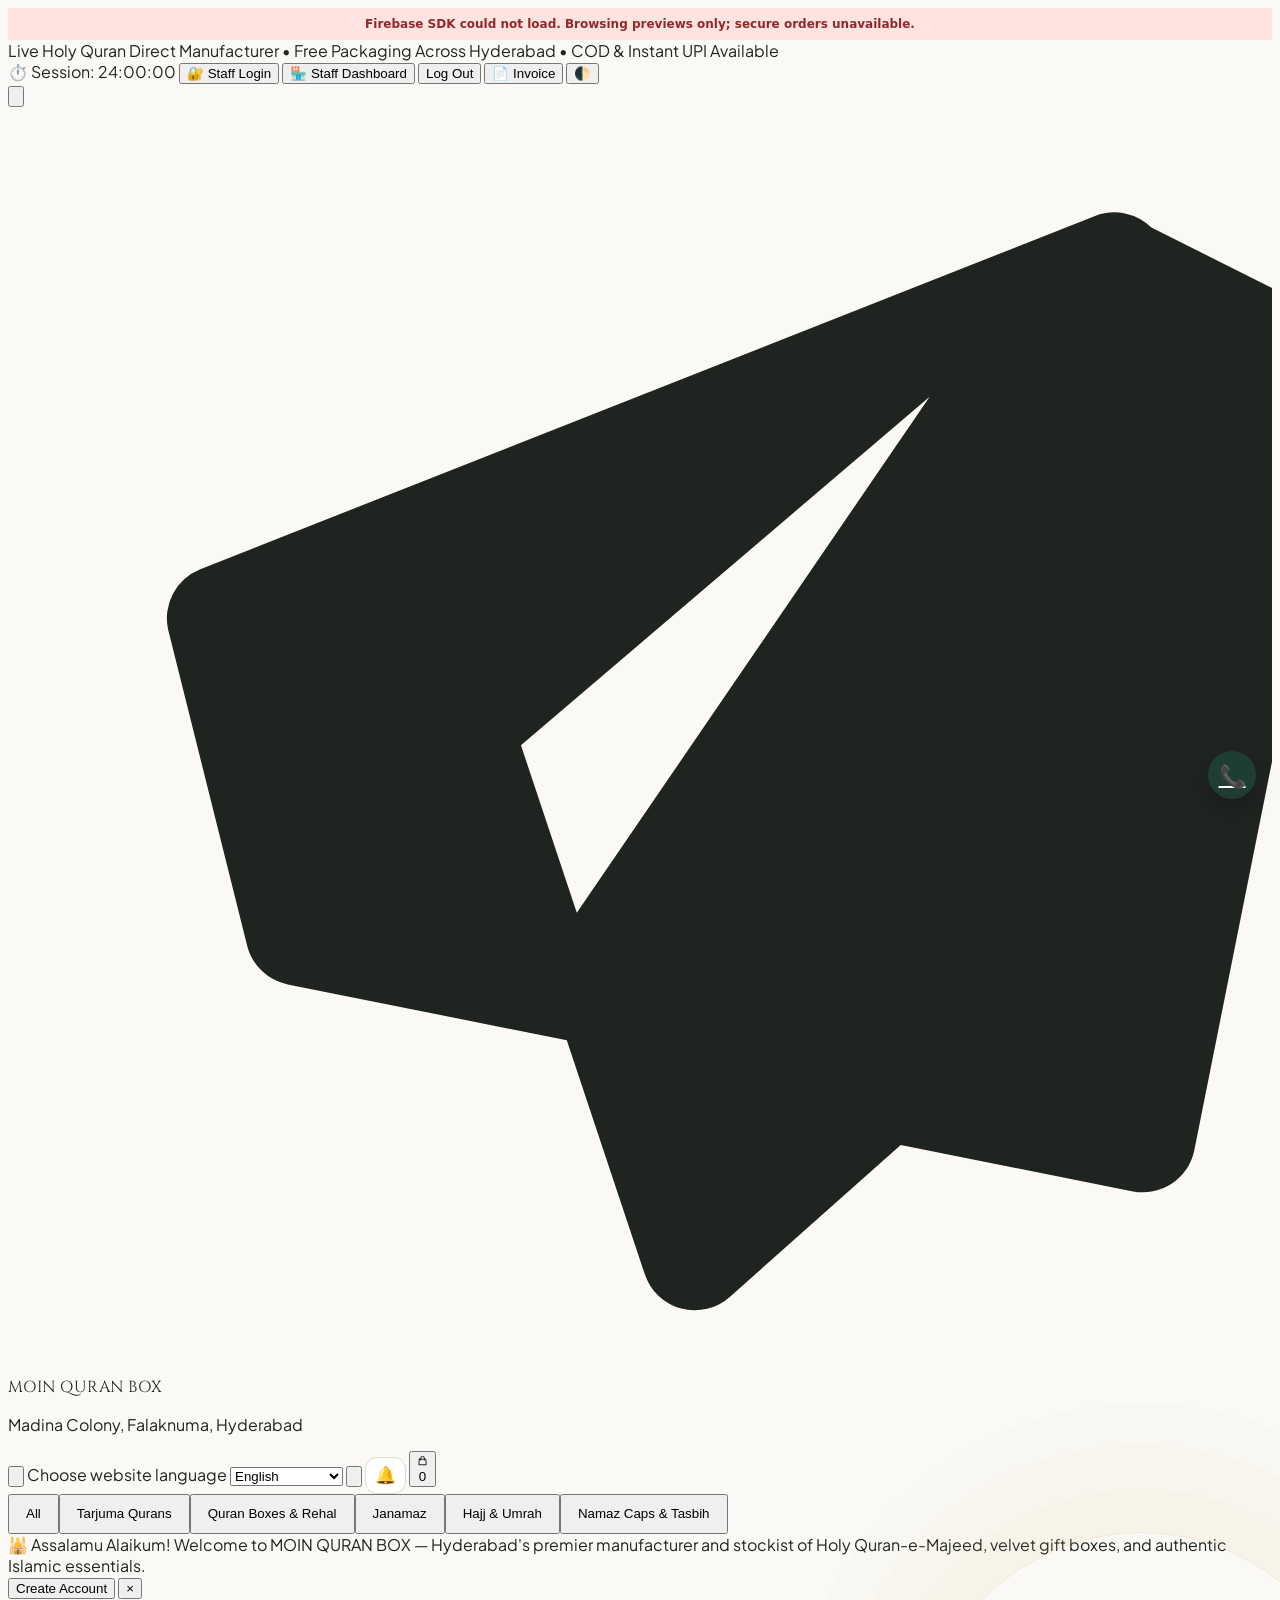
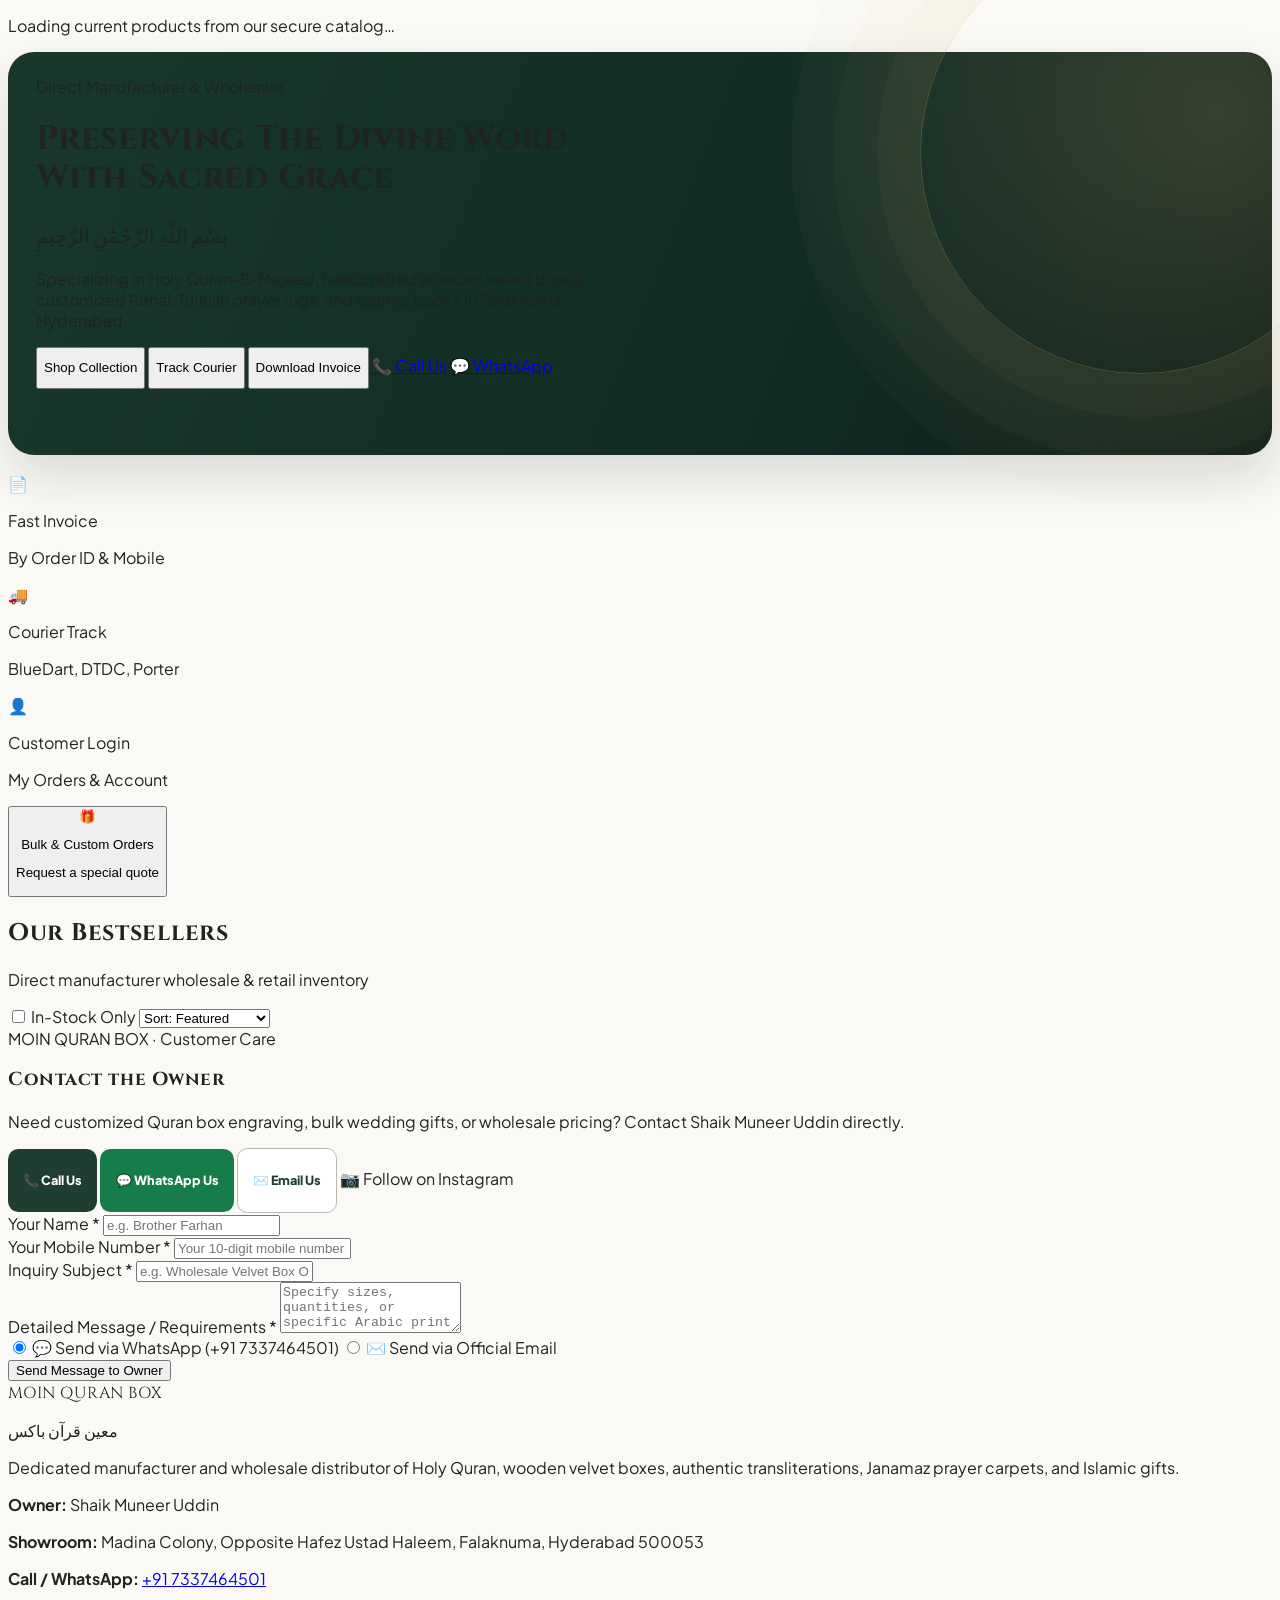
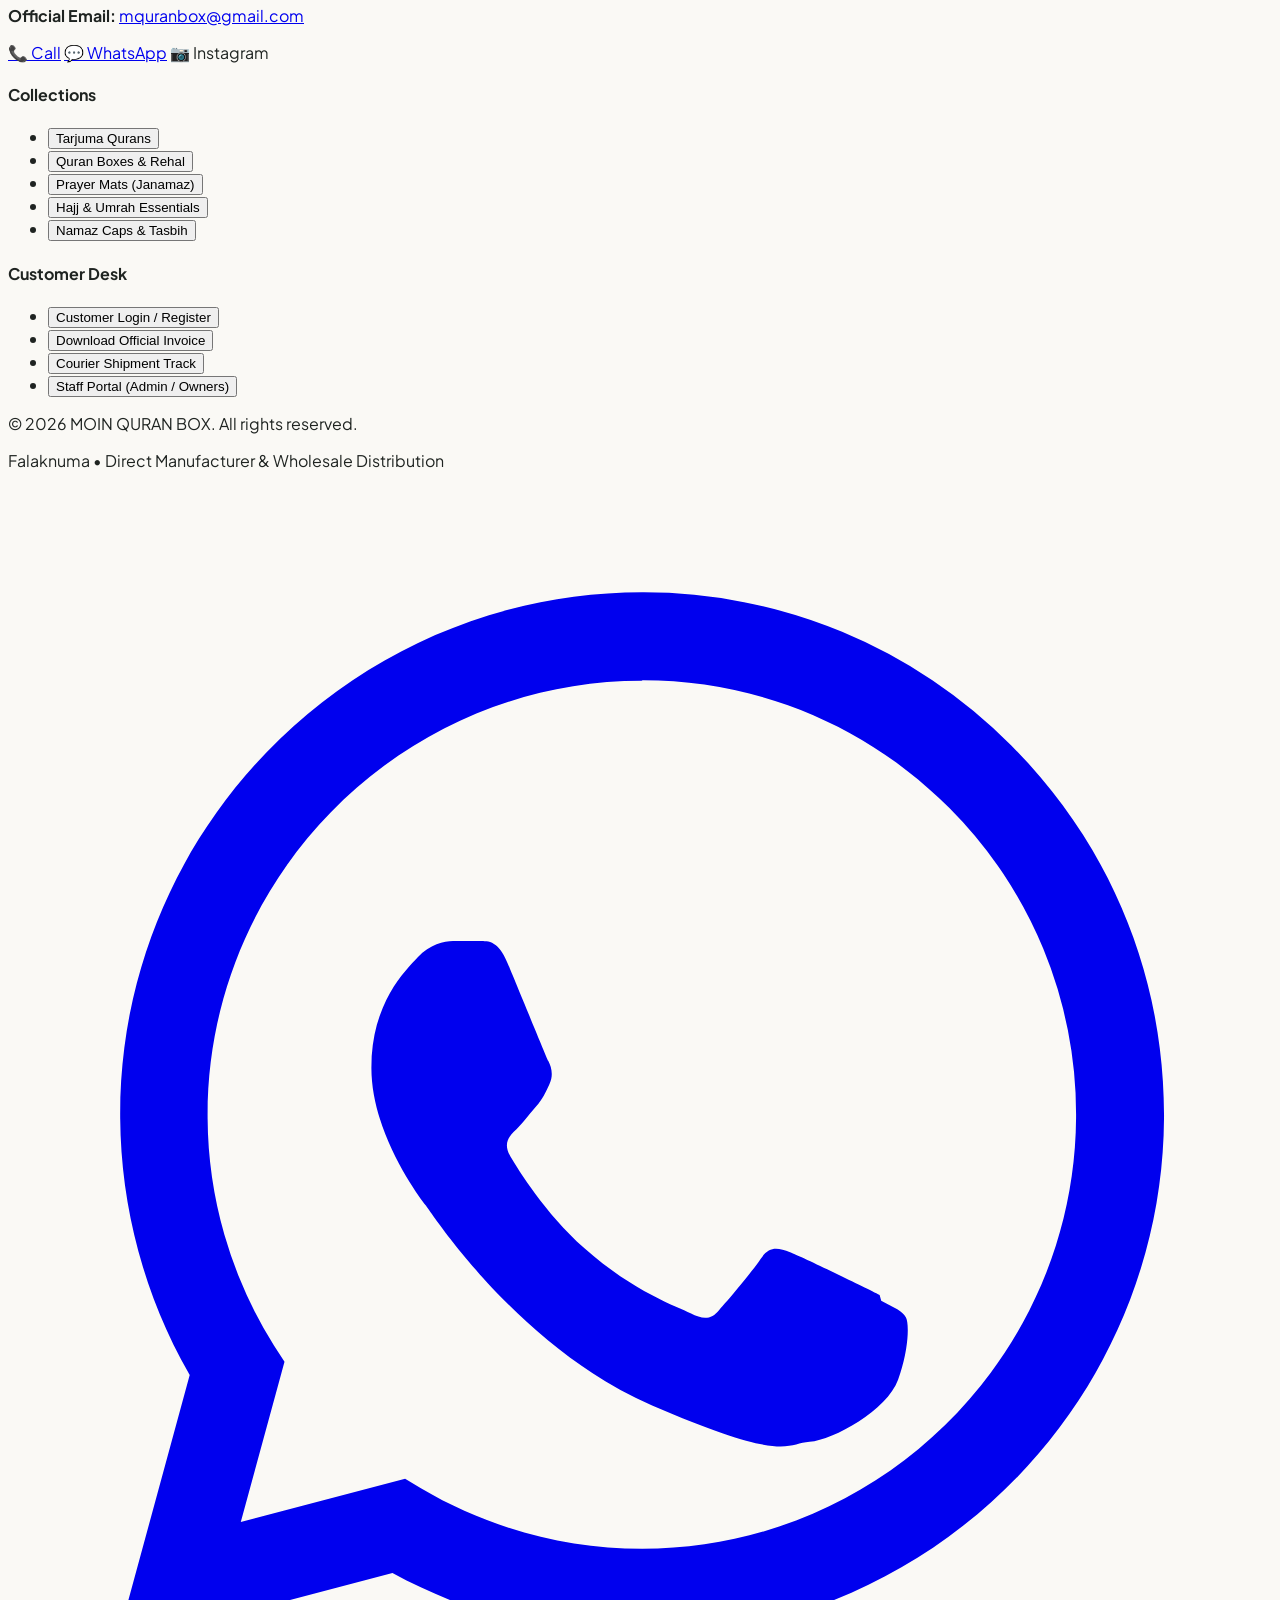
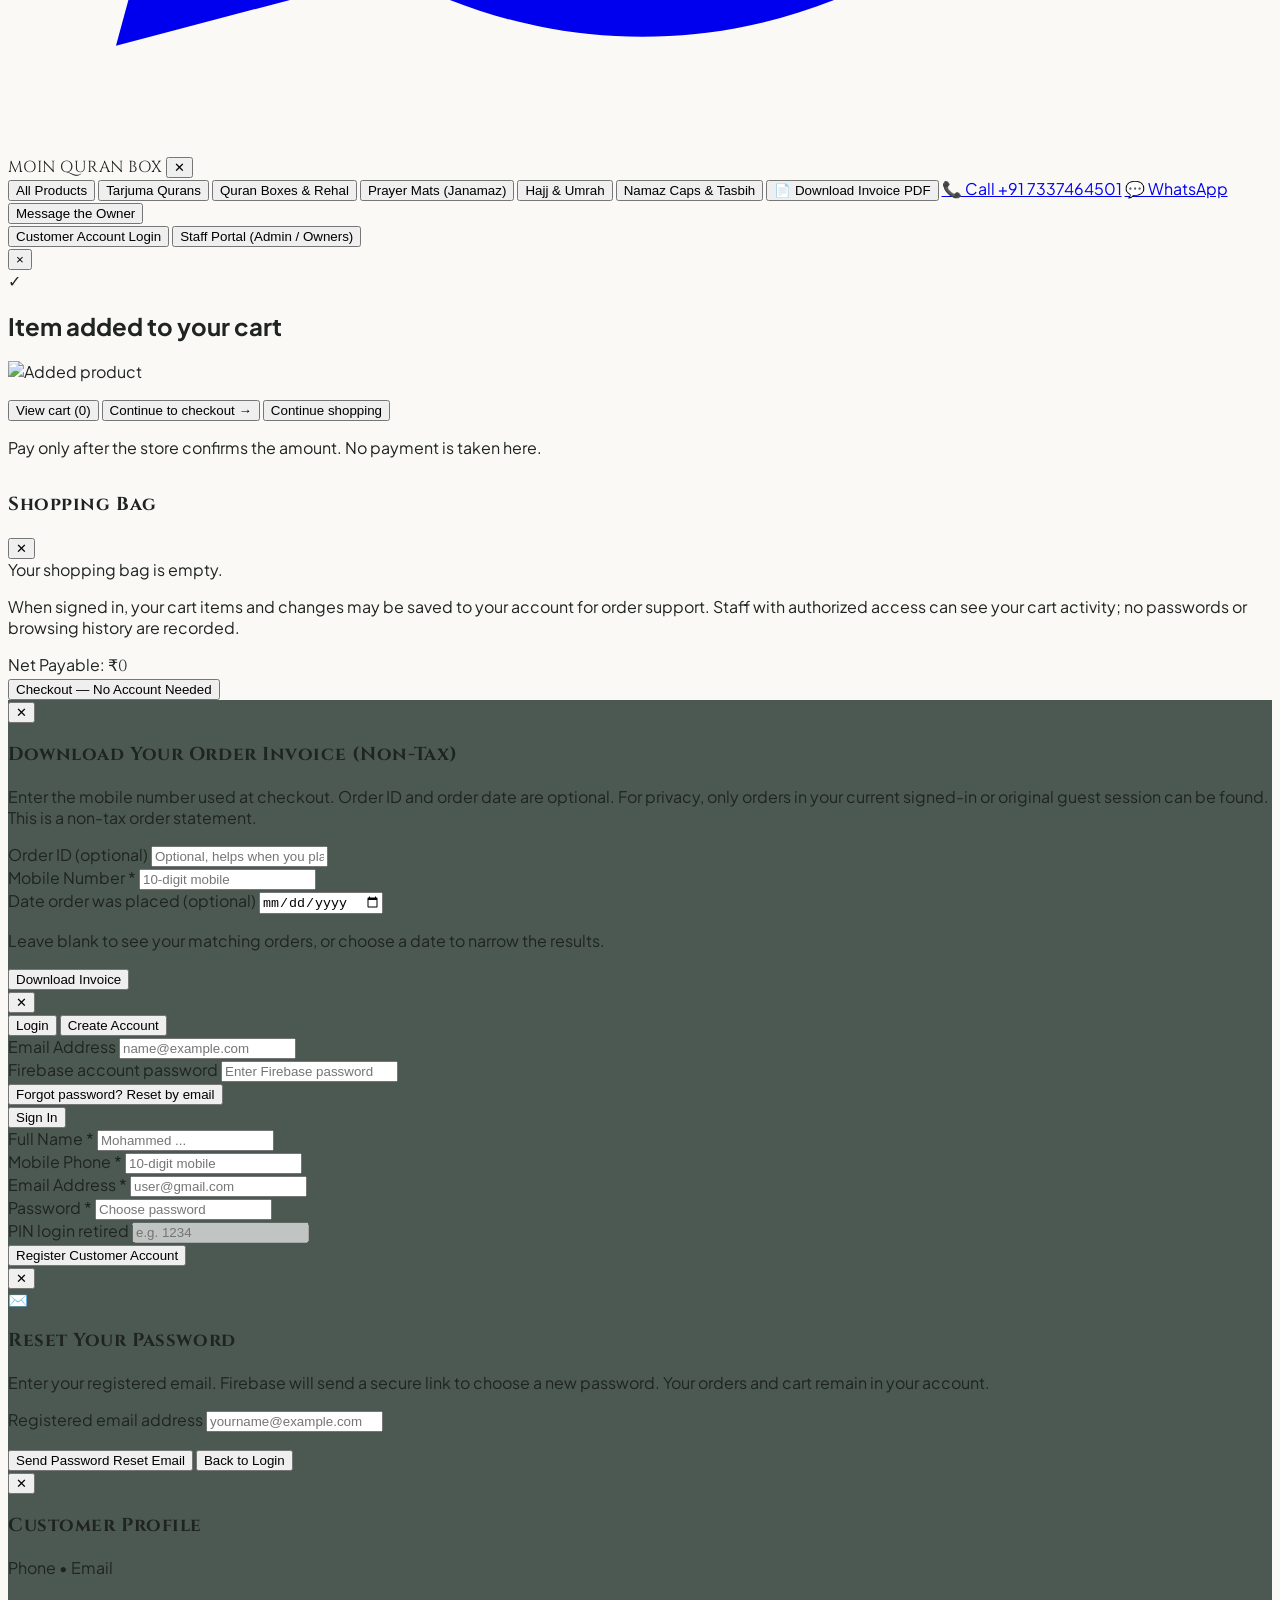
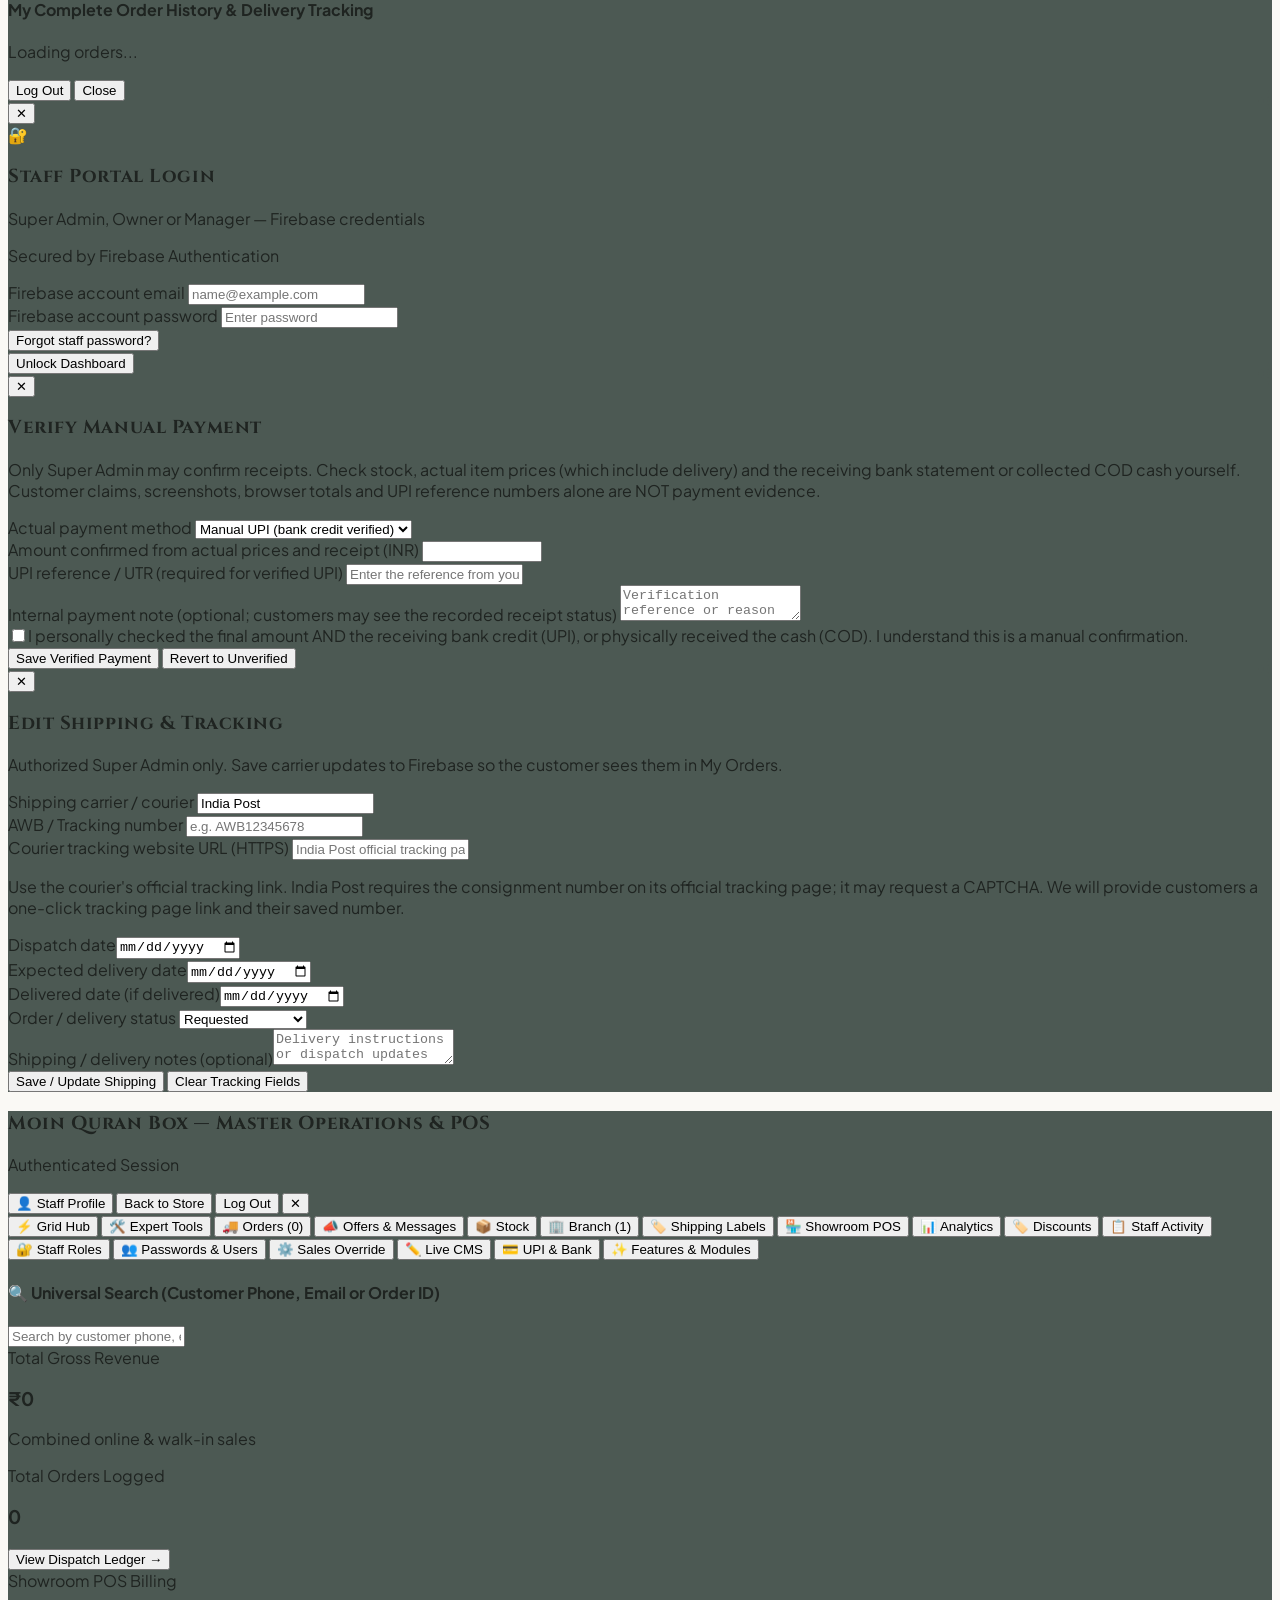
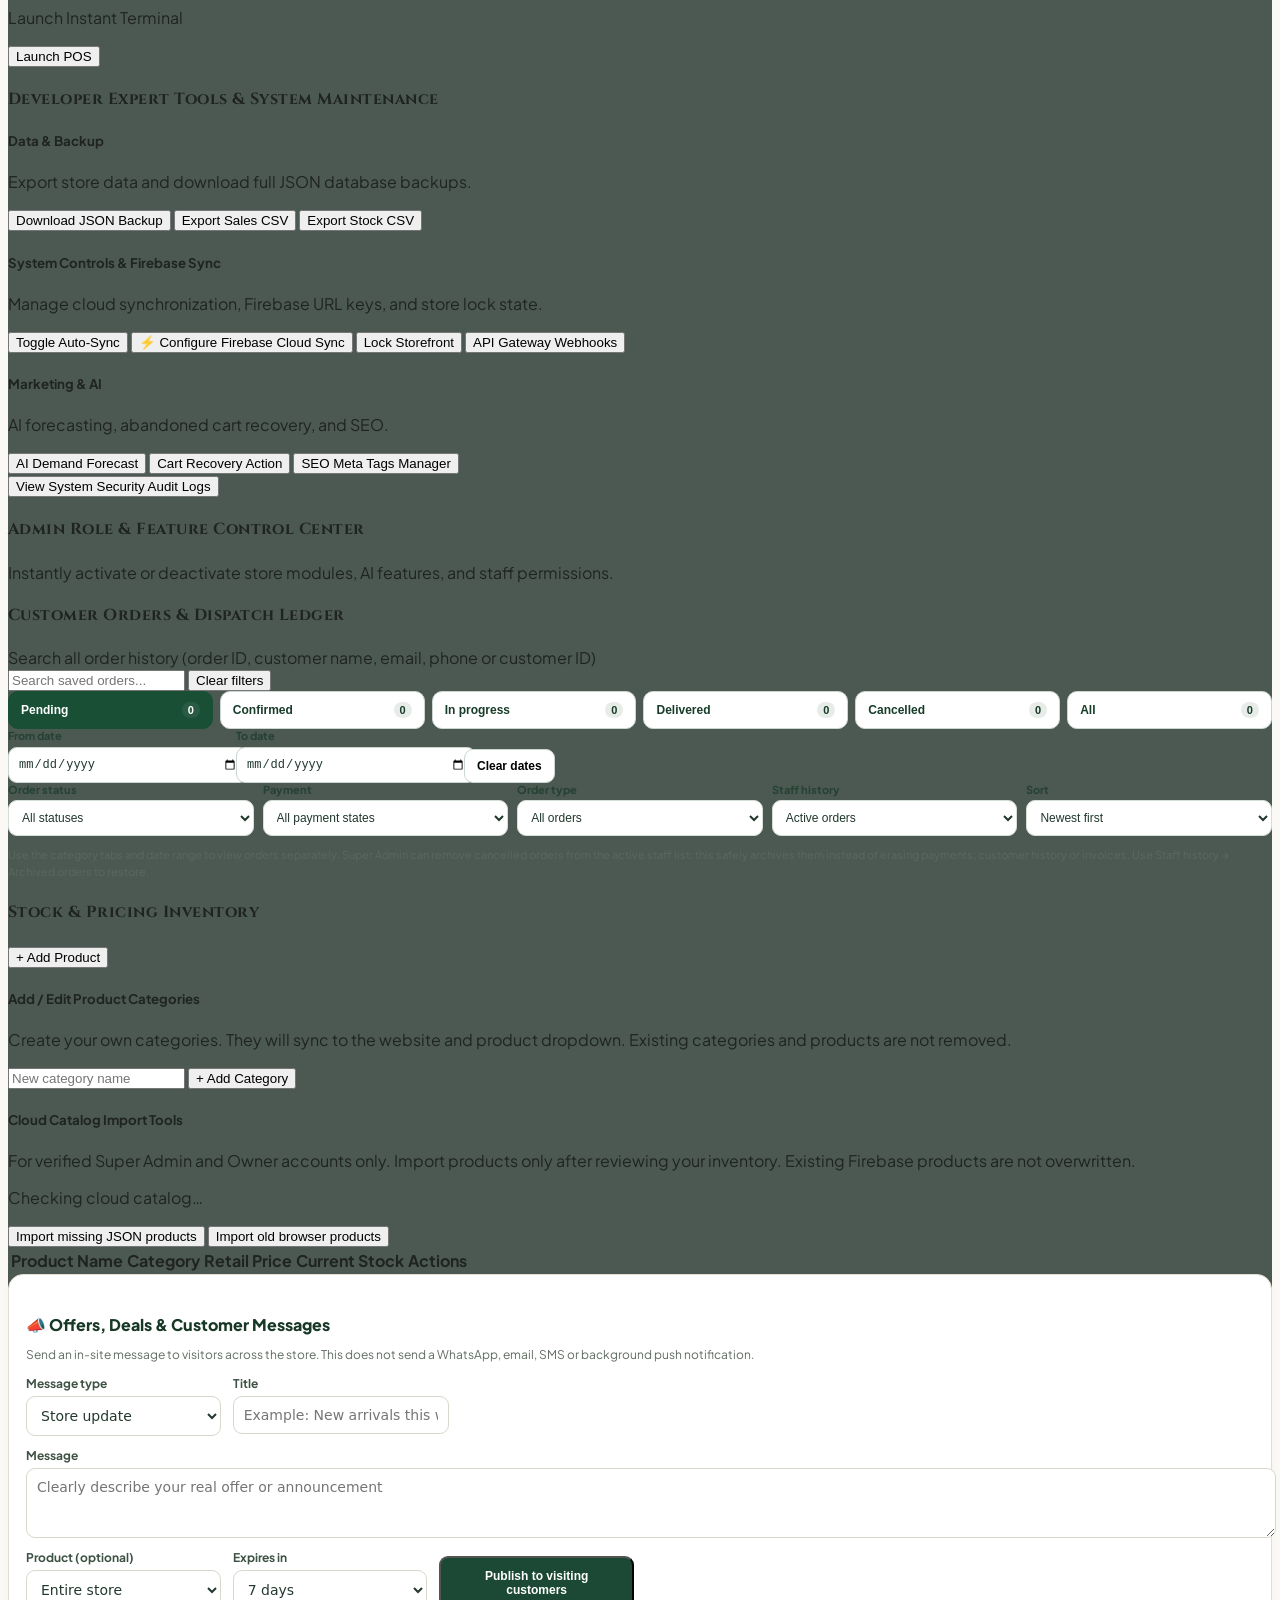
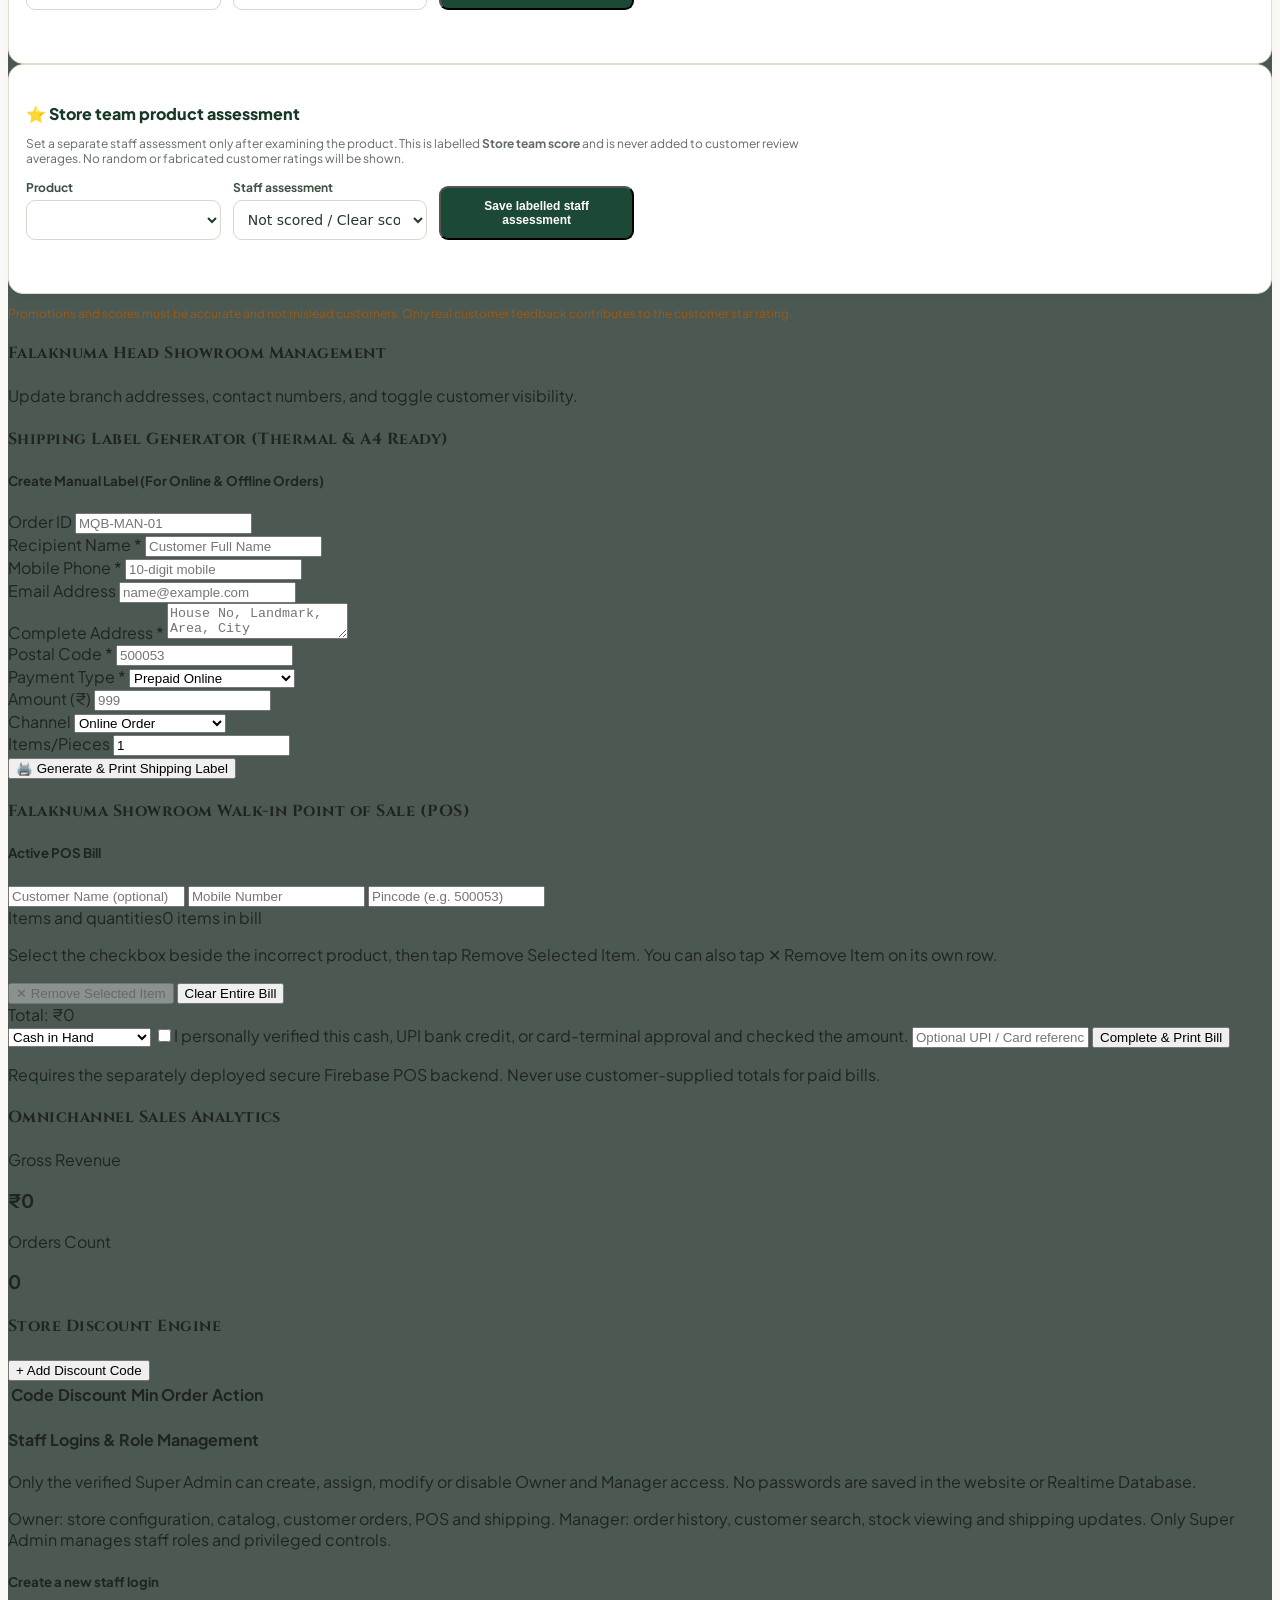
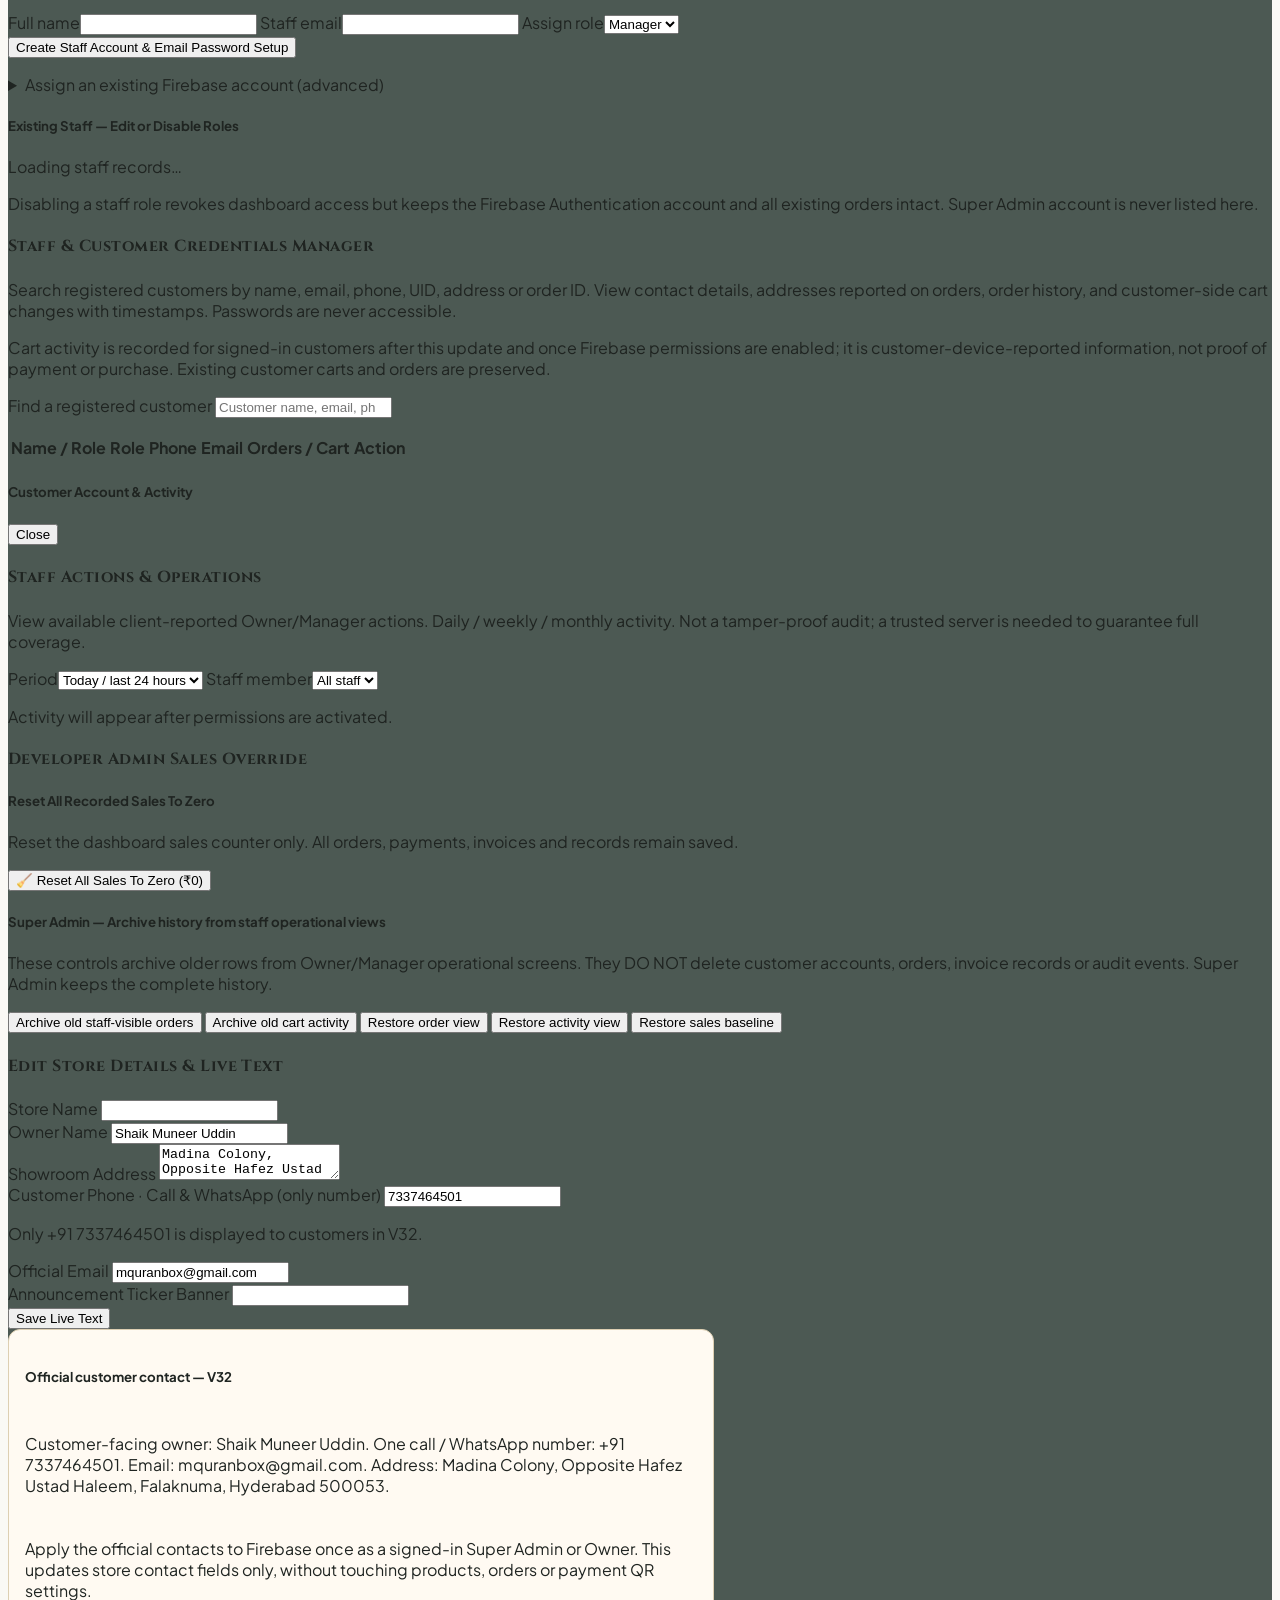
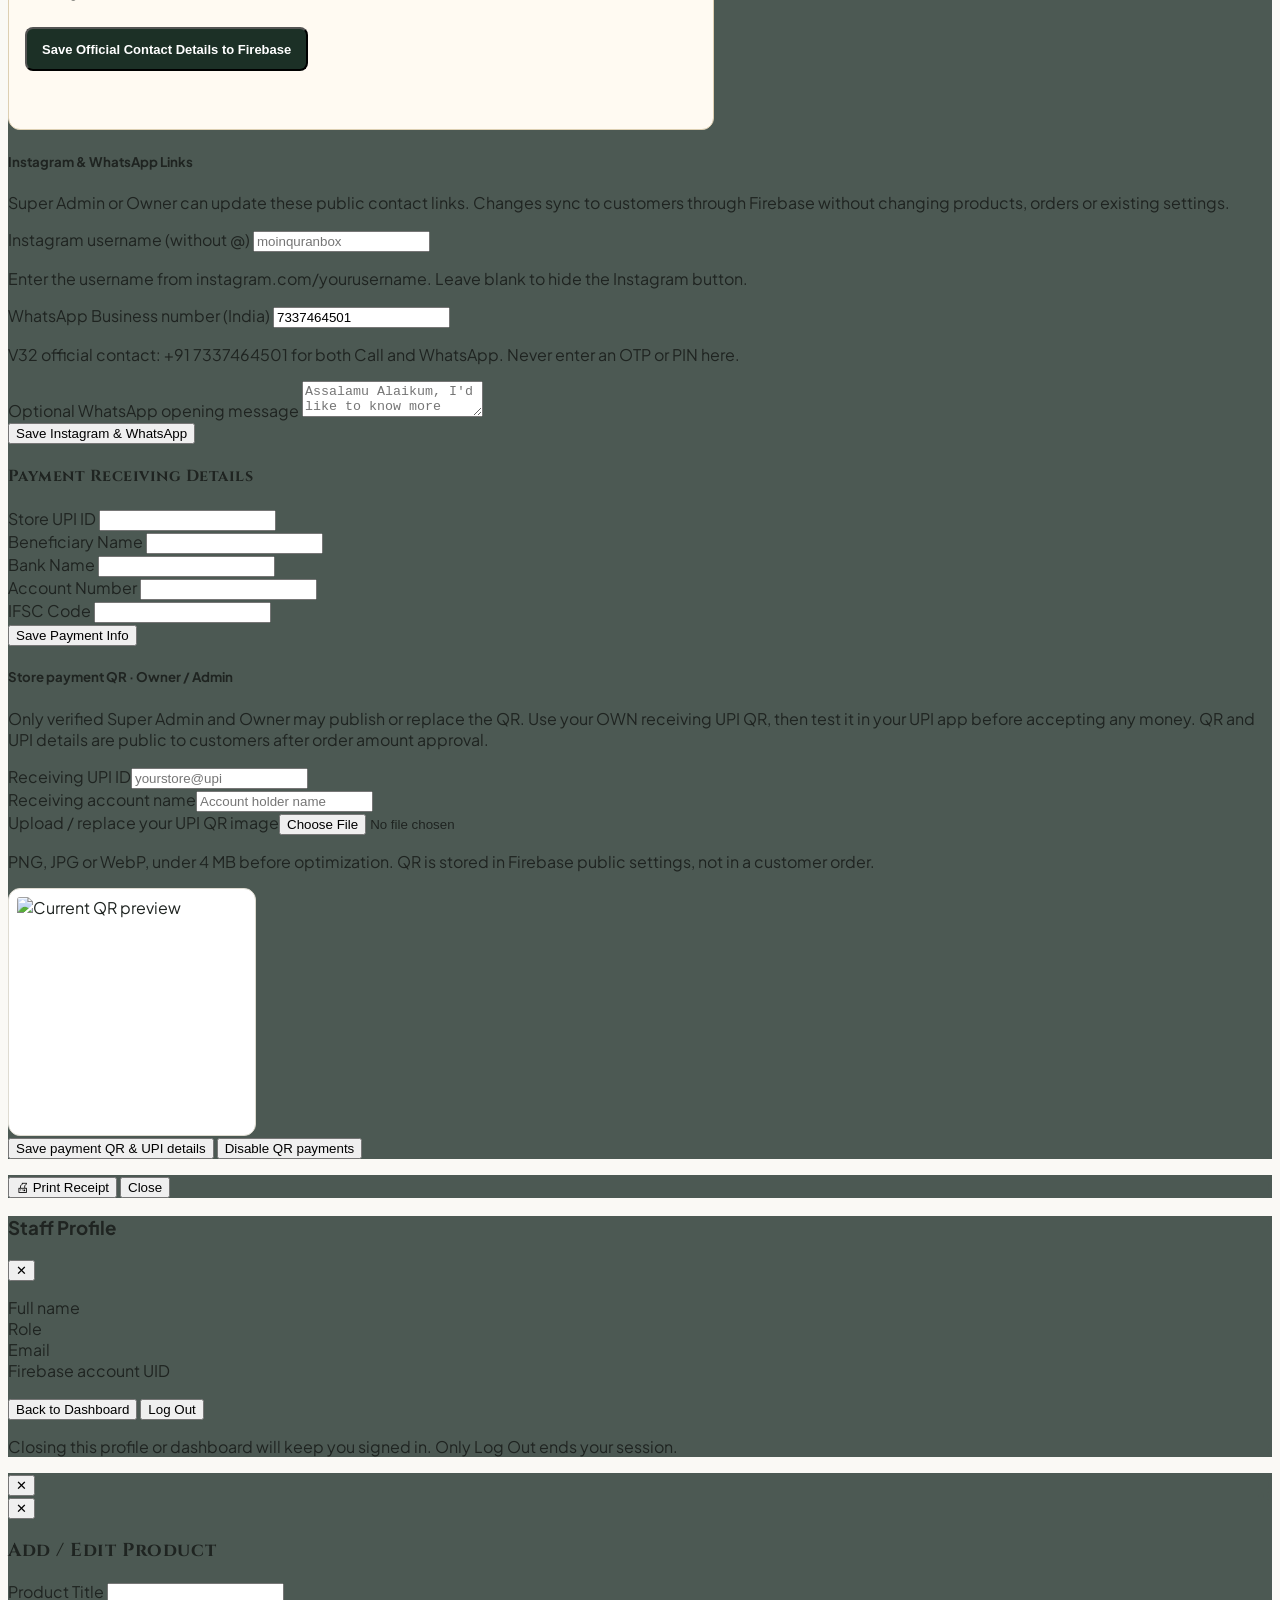
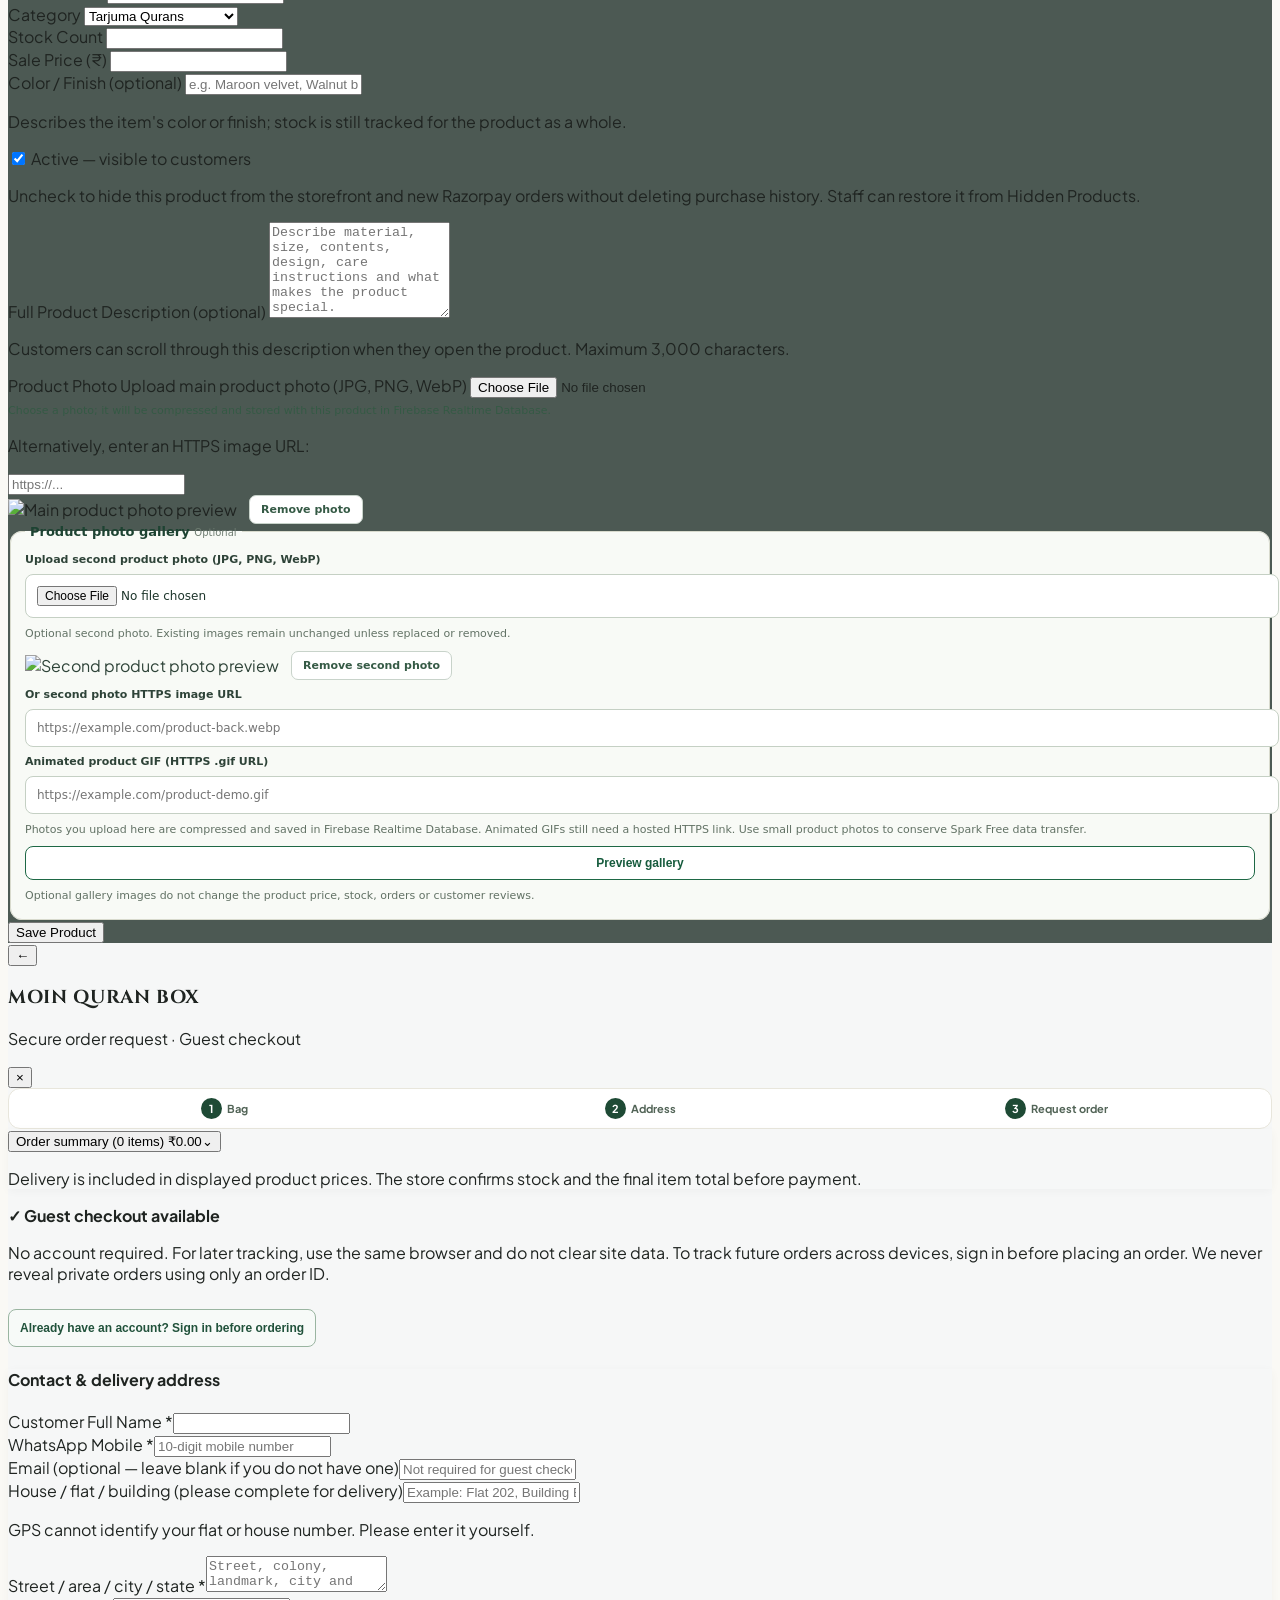
==== commit fe3ff63e: "Update index.html" ====
--- a/index.html
+++ b/index.html
@@ -52,6 +52,50 @@
   <link rel="stylesheet" href="css/mqb-v43-fulfilment.css" />
   <link rel="stylesheet" href="css/mqb-v45-top-selling.css" />
   <link rel="stylesheet" href="css/mqb-v47-home-promotion.css" />
+  <!-- V47.1: green brand hero first; compact mobile sizing. Does not affect V47 product promotion. -->
+  <style id="mqb47-1-hero-compact">
+    #heroSection {
+      padding: 24px 28px;
+      margin-bottom: 18px;
+    }
+    #heroSection h1 { font-size: clamp(25px, 3vw, 34px); line-height: 1.17; }
+    #heroSection .font-arabic { font-size: 20px; }
+    #heroSection .relative.z-10 > p.text-xs { margin-bottom: 16px; }
+    @media (max-width: 640px) {
+      #heroSection {
+        padding: 15px 15px 16px;
+        margin-bottom: 14px;
+        border-radius: 14px;
+      }
+      #heroSection .relative.z-10 { max-width: 100%; }
+      #heroSection .relative.z-10 > span {
+        font-size: 9px;
+        letter-spacing: .05em;
+        padding: 4px 8px;
+        margin-bottom: 8px;
+      }
+      #heroSection h1 {
+        font-size: clamp(19px, 5.6vw, 23px);
+        line-height: 1.23;
+        margin-bottom: 6px;
+      }
+      #heroSection .font-arabic { font-size: 17px; margin-bottom: 6px; }
+      #heroSection .relative.z-10 > p.text-xs {
+        font-size: 11px;
+        line-height: 1.45;
+        margin-bottom: 12px;
+      }
+      #heroSection .flex.flex-wrap { gap: 6px; }
+      #heroSection button,
+      #heroSection a[id^="hero"] {
+        padding: 7px 9px;
+        font-size: 9px;
+        line-height: 1.2;
+        letter-spacing: .02em;
+        border-radius: 7px;
+      }
+    }
+  </style>
   <script>document.documentElement.classList.remove('mqb42-catalog-ready');</script>
 </head>
 <body class="font-sans min-h-screen flex flex-col antialiased selection:bg-brand-gold selection:text-white">
@@ -172,31 +216,6 @@
   <!-- ================= MAIN STOREFRONT ================= -->
   <main class="flex-grow max-w-6xl mx-auto w-full px-4 py-6 sm:py-8">
     <p id="mqb42CatalogLoading" class="mqb42-loading" role="status">Loading current products from our secure catalog…</p>
-    <!-- V47: staff-selectable top selling promotional hero, reads live Firebase catalog -->
-    <section id="mqb47HomePromo" aria-label="Top selling product and current offers" hidden>
-      <div class="mqb47-hero-ribbon"><span>★ MOIN QURAN BOX · TOP SELLING</span><span>Exclusive online-payment gift offers</span></div>
-      <div class="mqb47-feature-layout">
-        <div class="mqb47-product-visual">
-          <img id="mqb47ProductImage" src="" alt="" loading="eager" hidden />
-          <div id="mqb47ImageFallback" class="mqb47-promo-fallback" hidden>THE HOLY QURAN<br />COLLECTION</div>
-        </div>
-        <div class="mqb47-promo-copy">
-          <p id="mqb47Eyebrow" class="mqb47-eyebrow">★ TOP SELLING</p>
-          <p id="mqb47Category"></p>
-          <h2 id="mqb47Title"></h2>
-          <p id="mqb47Subtitle"></p>
-          <div class="mqb47-price-row"><strong id="mqb47Price"></strong><span id="mqb47OldPrice" hidden></span><span id="mqb47Discount" hidden></span></div>
-          <div id="mqb47GiftPanel" hidden>
-            <p class="mqb47-gift-heading">🎁 Complimentary gifts with this product</p>
-            <ul id="mqb47GiftList" class="mqb47-gift-list"></ul>
-          </div>
-          <p id="mqb47GiftCondition" hidden>Gift offer valid only when this item is purchased via Razorpay and payment is successfully verified. Not applicable to COD or unpaid orders.</p>
-          <div class="mqb47-hero-actions"><button type="button" id="mqb47ShopBtn">Explore featured product</button><button type="button" id="mqb47ViewBtn">View details</button></div>
-          <p id="mqb47ExtraNote"></p>
-        </div>
-      </div>
-    </section>
-
     <!-- Hero Banner -->
     <div id="heroSection" class="mb-8 bg-gradient-to-r from-[#1c3026] via-[#15251e] to-[#0e1914] rounded-2xl p-6 sm:p-10 text-white relative overflow-hidden shadow-xl border border-[#2a493a]">
       <div class="relative z-10 max-w-xl">
@@ -215,6 +234,31 @@
         </div>
       </div>
     </div>
+
+    <!-- V47: staff-selectable top selling promotional hero, reads live Firebase catalog -->
+    <section id="mqb47HomePromo" aria-label="Top selling product and current offers" hidden>
+      <div class="mqb47-hero-ribbon"><span>★ MOIN QURAN BOX · TOP SELLING</span><span>Exclusive online-payment gift offers</span></div>
+      <div class="mqb47-feature-layout">
+        <div class="mqb47-product-visual">
+          <img id="mqb47ProductImage" src="" alt="" loading="eager" hidden />
+          <div id="mqb47ImageFallback" class="mqb47-promo-fallback" hidden>THE HOLY QURAN<br />COLLECTION</div>
+        </div>
+        <div class="mqb47-promo-copy">
+          <p id="mqb47Eyebrow" class="mqb47-eyebrow">★ TOP SELLING</p>
+          <p id="mqb47Category"></p>
+          <h2 id="mqb47Title"></h2>
+          <p id="mqb47Subtitle"></p>
+          <div class="mqb47-price-row"><strong id="mqb47Price"></strong><span id="mqb47OldPrice" hidden></span><span id="mqb47Discount" hidden></span></div>
+          <div id="mqb47GiftPanel" hidden>
+            <p class="mqb47-gift-heading">🎁 Complimentary gifts with this product</p>
+            <ul id="mqb47GiftList" class="mqb47-gift-list"></ul>
+          </div>
+          <p id="mqb47GiftCondition" hidden>Gift offer valid only when this item is purchased via Razorpay and payment is successfully verified. Not applicable to COD or unpaid orders.</p>
+          <div class="mqb47-hero-actions"><button type="button" id="mqb47ShopBtn">Explore featured product</button><button type="button" id="mqb47ViewBtn">View details</button></div>
+          <p id="mqb47ExtraNote"></p>
+        </div>
+      </div>
+    </section>
 
     <!-- Quick Services Bar -->
     <div class="mb-8 grid grid-cols-2 sm:grid-cols-4 gap-3 text-xs">
--- a/css/mqb-v47-home-promotion.css
+++ b/css/mqb-v47-home-promotion.css
@@ -0,0 +1,36 @@
+/* MOIN QURAN BOX V47 — premium responsive featured-product banner */
+#mqb47HomePromo[hidden],#mqb47AdminPanel[hidden],#mqb47GiftPanel[hidden],#mqb47GiftCondition[hidden]{display:none!important}
+#mqb47HomePromo{position:relative;isolation:isolate;margin:0 0 25px;border:1px solid #dfd8c7;border-radius:22px;overflow:hidden;background:#fcf9f1;color:#1d3227;box-shadow:0 12px 32px rgba(24,35,24,.085)}
+#mqb47HomePromo::before{content:"";position:absolute;inset:0;background:radial-gradient(circle at 30% 42%,rgba(225,193,131,.17),transparent 48%),repeating-linear-gradient(135deg,transparent,transparent 18px,rgba(255,255,255,.26) 18px,rgba(255,255,255,.26) 19px);pointer-events:none;z-index:-1}
+.mqb47-hero-ribbon{display:flex;flex-wrap:wrap;align-items:center;justify-content:space-between;gap:8px;padding:11px 24px;background:#193a2b;color:#fff3d4;font-weight:800;font-size:11px;letter-spacing:.095em;text-transform:uppercase}
+.mqb47-hero-ribbon span:last-child{font-weight:600;letter-spacing:.02em;opacity:.87;text-transform:none}
+.mqb47-feature-layout{display:grid;grid-template-columns:minmax(0,49%) minmax(0,51%);align-items:stretch;min-height:365px}
+.mqb47-product-visual{padding:28px;display:flex;justify-content:center;align-items:center;position:relative;min-width:0;background:linear-gradient(145deg,#f3ead9,#e8e4d9);border-right:1px solid #e7decc}
+.mqb47-product-visual::before{content:"";position:absolute;border:1px solid rgba(156,115,58,.3);border-radius:25px;inset:18px;pointer-events:none}
+.mqb47-product-visual img{position:relative;width:100%;height:325px;max-width:500px;border-radius:16px;object-fit:contain;filter:drop-shadow(0 10px 16px rgba(20,33,24,.13))}
+.mqb47-promo-fallback{color:#294838;text-align:center;font:bold 28px Georgia,serif;letter-spacing:.08em;padding:40px}
+.mqb47-promo-copy{display:flex;flex-direction:column;justify-content:center;align-items:flex-start;padding:29px 33px 31px;min-width:0}
+.mqb47-eyebrow{font-size:11px;font-weight:850;letter-spacing:.13em;text-transform:uppercase;color:#956a26;margin:0 0 10px}
+#mqb47Title{font:700 clamp(25px,3.1vw,40px)/1.13 Georgia,'Times New Roman',serif;letter-spacing:-.02em;max-width:23ch;color:#1c3529;margin:0 0 9px;overflow-wrap:anywhere}
+#mqb47Category{font-size:10px;text-transform:uppercase;letter-spacing:.11em;color:#7b6750;font-weight:800;margin:0 0 4px}
+#mqb47Subtitle{font-size:13px;line-height:1.65;color:#5d655c;margin:0 0 10px}
+.mqb47-price-row{display:flex;flex-wrap:wrap;gap:10px;align-items:baseline;margin:1px 0 12px}
+#mqb47Price{font-size:25px;font-weight:900;color:#1d442c}#mqb47OldPrice{font-size:14px;text-decoration:line-through;color:#999285}
+#mqb47Discount{font-size:11px;font-weight:850;background:#d9f0dd;color:#11602e;border-radius:999px;padding:4px 9px}
+#mqb47GiftPanel{width:100%;padding:11px 13px;margin:0 0 10px;border:1px solid #e1c899;border-radius:12px;background:#fff8e8}
+.mqb47-gift-heading{font-size:12px;font-weight:900;color:#845414;margin:0 0 7px}.mqb47-gift-list{display:grid;grid-template-columns:repeat(auto-fit,minmax(135px,1fr));column-gap:9px;row-gap:7px;list-style:none;margin:0;padding:0}
+.mqb47-gift{display:flex;gap:7px;align-items:center;font-size:12px;line-height:1.3;color:#364a38;font-weight:700}
+.mqb47-gift-check{flex:none;display:inline-flex;justify-content:center;align-items:center;width:18px;height:18px;border-radius:50%;background:#226640;color:white;font-size:12px}
+#mqb47GiftCondition{font-size:10px;line-height:1.55;color:#734a1d;margin:0 0 11px}
+.mqb47-hero-actions{display:flex;flex-wrap:wrap;gap:9px}.mqb47-hero-actions button{border:1px solid #234a32;border-radius:9px;padding:11px 16px;font-size:12px;font-weight:800;cursor:pointer;transition:transform .15s,background .15s}
+#mqb47ShopBtn{background:#1d402c;color:#fff}#mqb47ShopBtn:hover{background:#2d593c}#mqb47ViewBtn{background:white;color:#234a32}#mqb47ViewBtn:hover{background:#edf5ed}.mqb47-hero-actions button:focus-visible{outline:3px solid #dba936;outline-offset:3px}
+#mqb47ExtraNote{margin:10px 0 0;font-size:10px;line-height:1.5;color:#707268}
+.mqb47-promo-product-card{border:2px solid #c18e32!important}.mqb47-promo-product-tag{display:inline-flex;font-size:10px;letter-spacing:.06em;font-weight:850;border-radius:999px;background:#193a2b;color:#f9d999;padding:4px 10px;margin:0 0 7px}
+#mqb47AdminPanel{padding:16px;background:#fff;border:1px solid #dbe0d6;border-radius:13px;color:#1d3929;margin-top:14px}
+#mqb47AdminPanel h4{font-size:15px;font-weight:900;margin:0 0 7px}#mqb47AdminPanel p{font-size:12px;line-height:1.5;margin:0 0 9px;color:#4a5a4c}
+.mqb47-admin-grid{display:grid;grid-template-columns:minmax(0,1fr) minmax(0,1fr);gap:12px}
+.mqb47-admin-grid label{display:flex;flex-direction:column;gap:6px;font-size:12px;font-weight:750}.mqb47-admin-grid select,.mqb47-admin-grid input{width:100%;min-height:42px;background:white;border:1px solid #b4c5b8;border-radius:8px;padding:9px;font-size:12px}
+.mqb47-admin-actions{display:flex;flex-wrap:wrap;gap:8px;margin:12px 0}.mqb47-admin-actions button{border-radius:9px;padding:10px 14px;font-size:12px;font-weight:850;border:1px solid #19422c;background:#19422c;color:white;cursor:pointer}.mqb47-admin-actions button.mqb47-disable{background:white;color:#19422c}.mqb47-admin-actions button:disabled{opacity:.45;cursor:wait}#mqb47AdminStatus{min-height:18px;font-weight:700}#mqb47AdminStatus.mqb47-error{color:#a52622}
+@media(max-width:730px){.mqb47-feature-layout{grid-template-columns:1fr}.mqb47-product-visual{min-height:240px;padding:24px;border-right:0;border-bottom:1px solid #e7decc}.mqb47-product-visual img{height:225px}.mqb47-promo-copy{padding:20px 22px 24px}.mqb47-hero-ribbon{padding:11px 17px}.mqb47-admin-grid{grid-template-columns:1fr}#mqb47Title{font-size:clamp(23px,6.2vw,32px)}}
+@media(max-width:425px){#mqb47HomePromo{border-radius:14px}.mqb47-hero-ribbon{font-size:9px}.mqb47-gift-list{grid-template-columns:1fr}.mqb47-hero-actions{width:100%}.mqb47-hero-actions button{flex:1 1 120px}}
+@media(prefers-reduced-motion:reduce){.mqb47-hero-actions button{transition:none}}
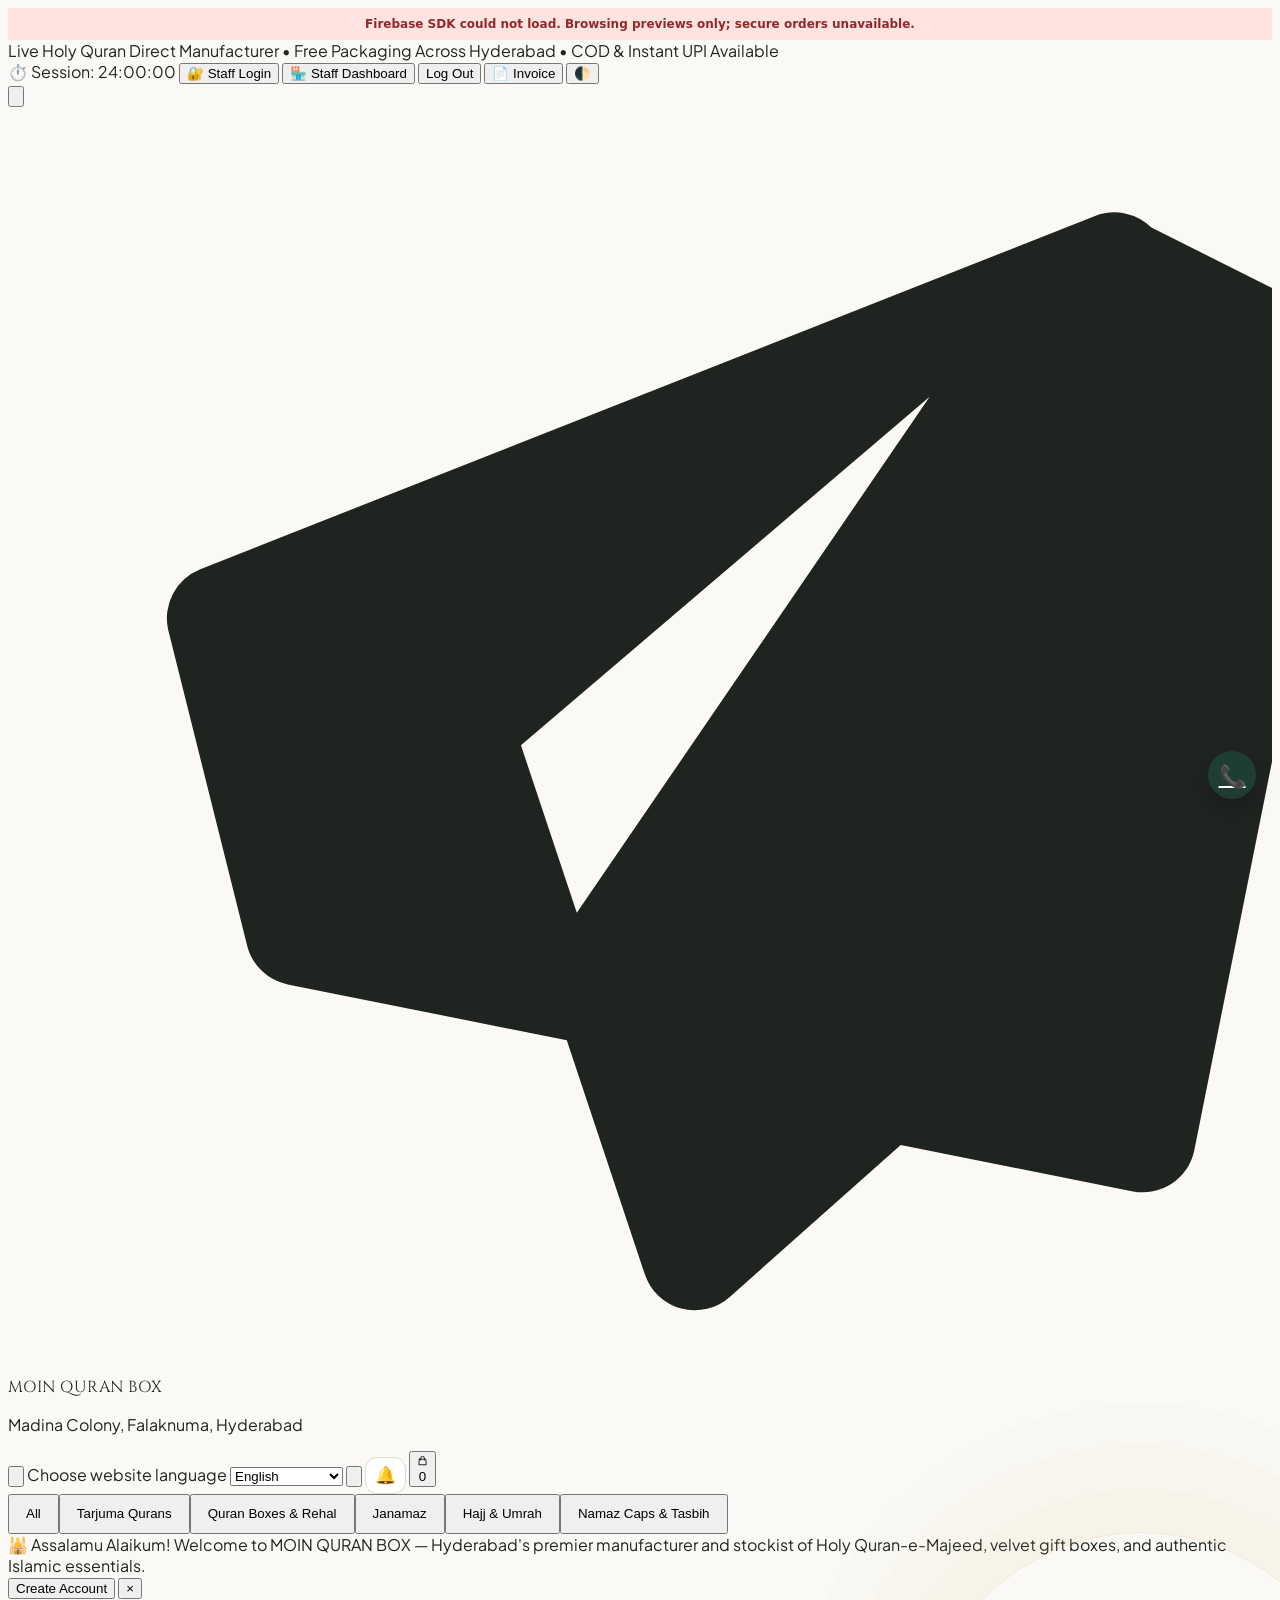
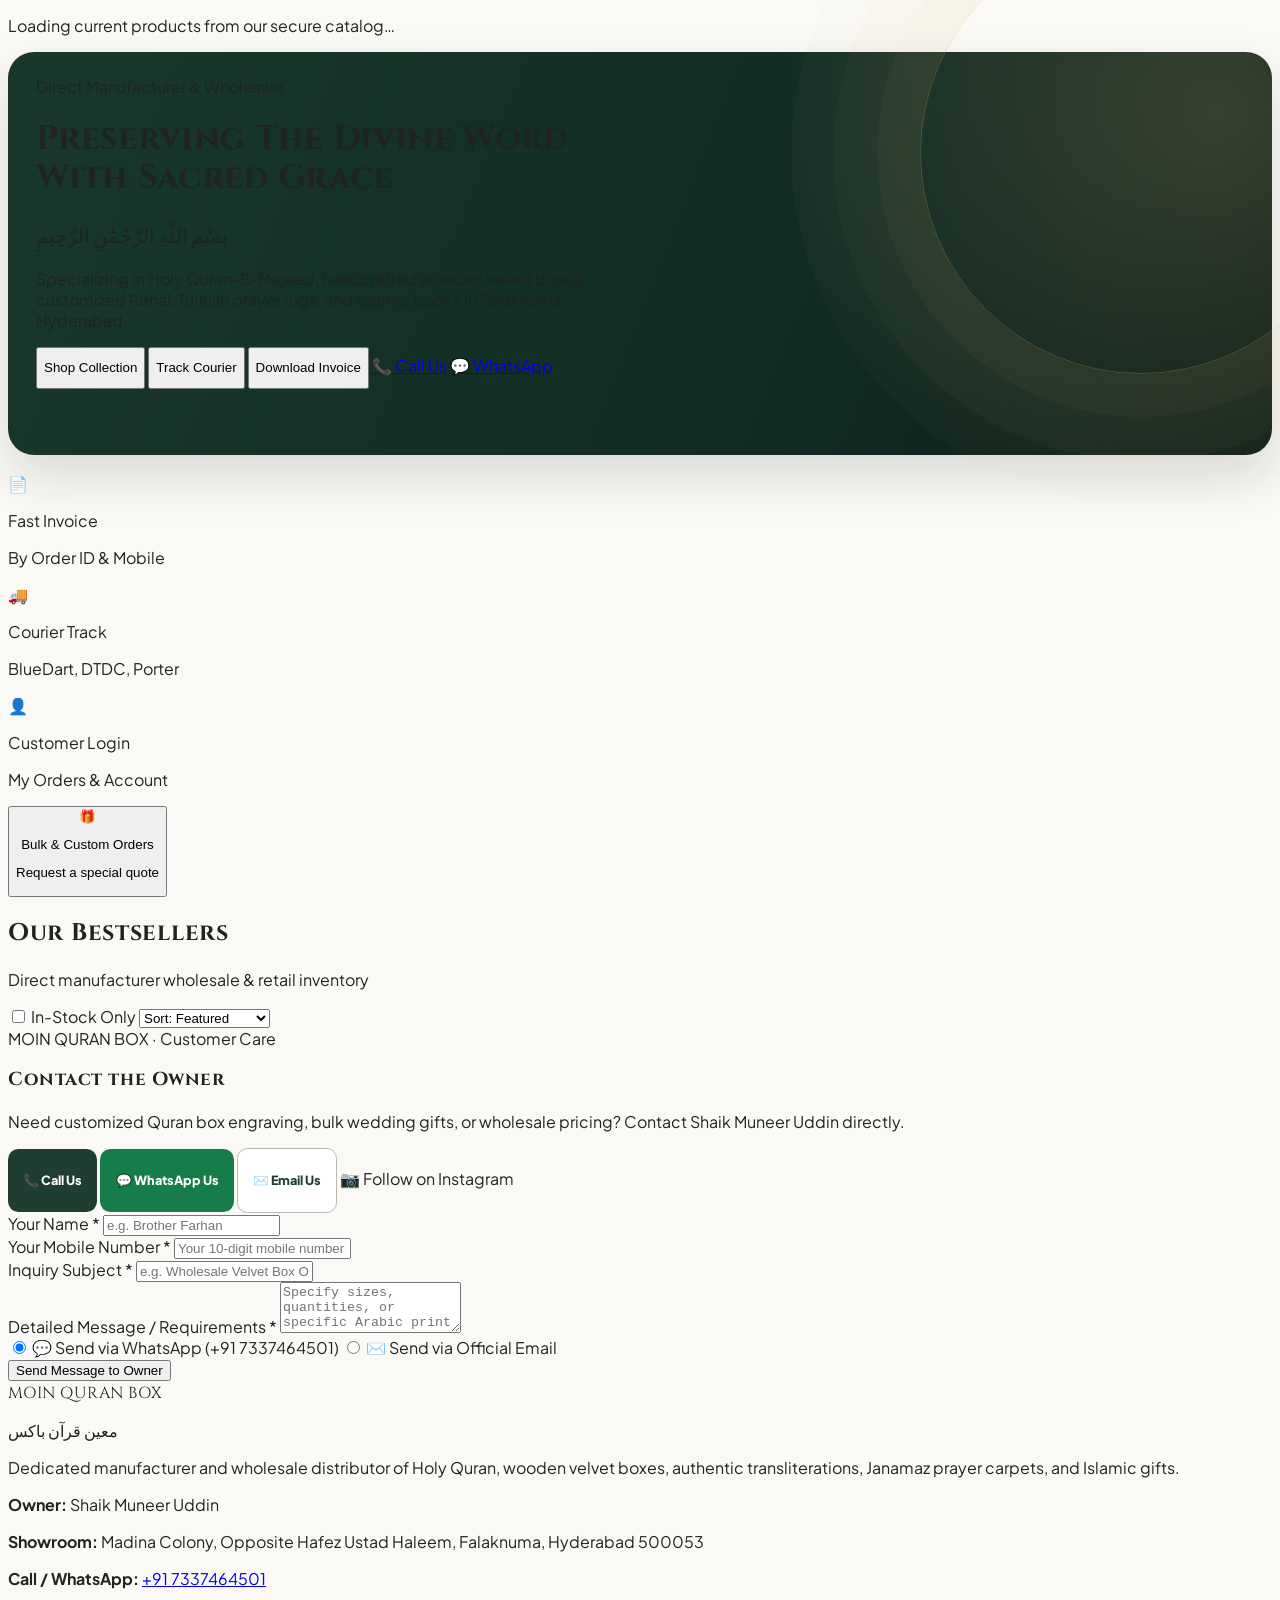
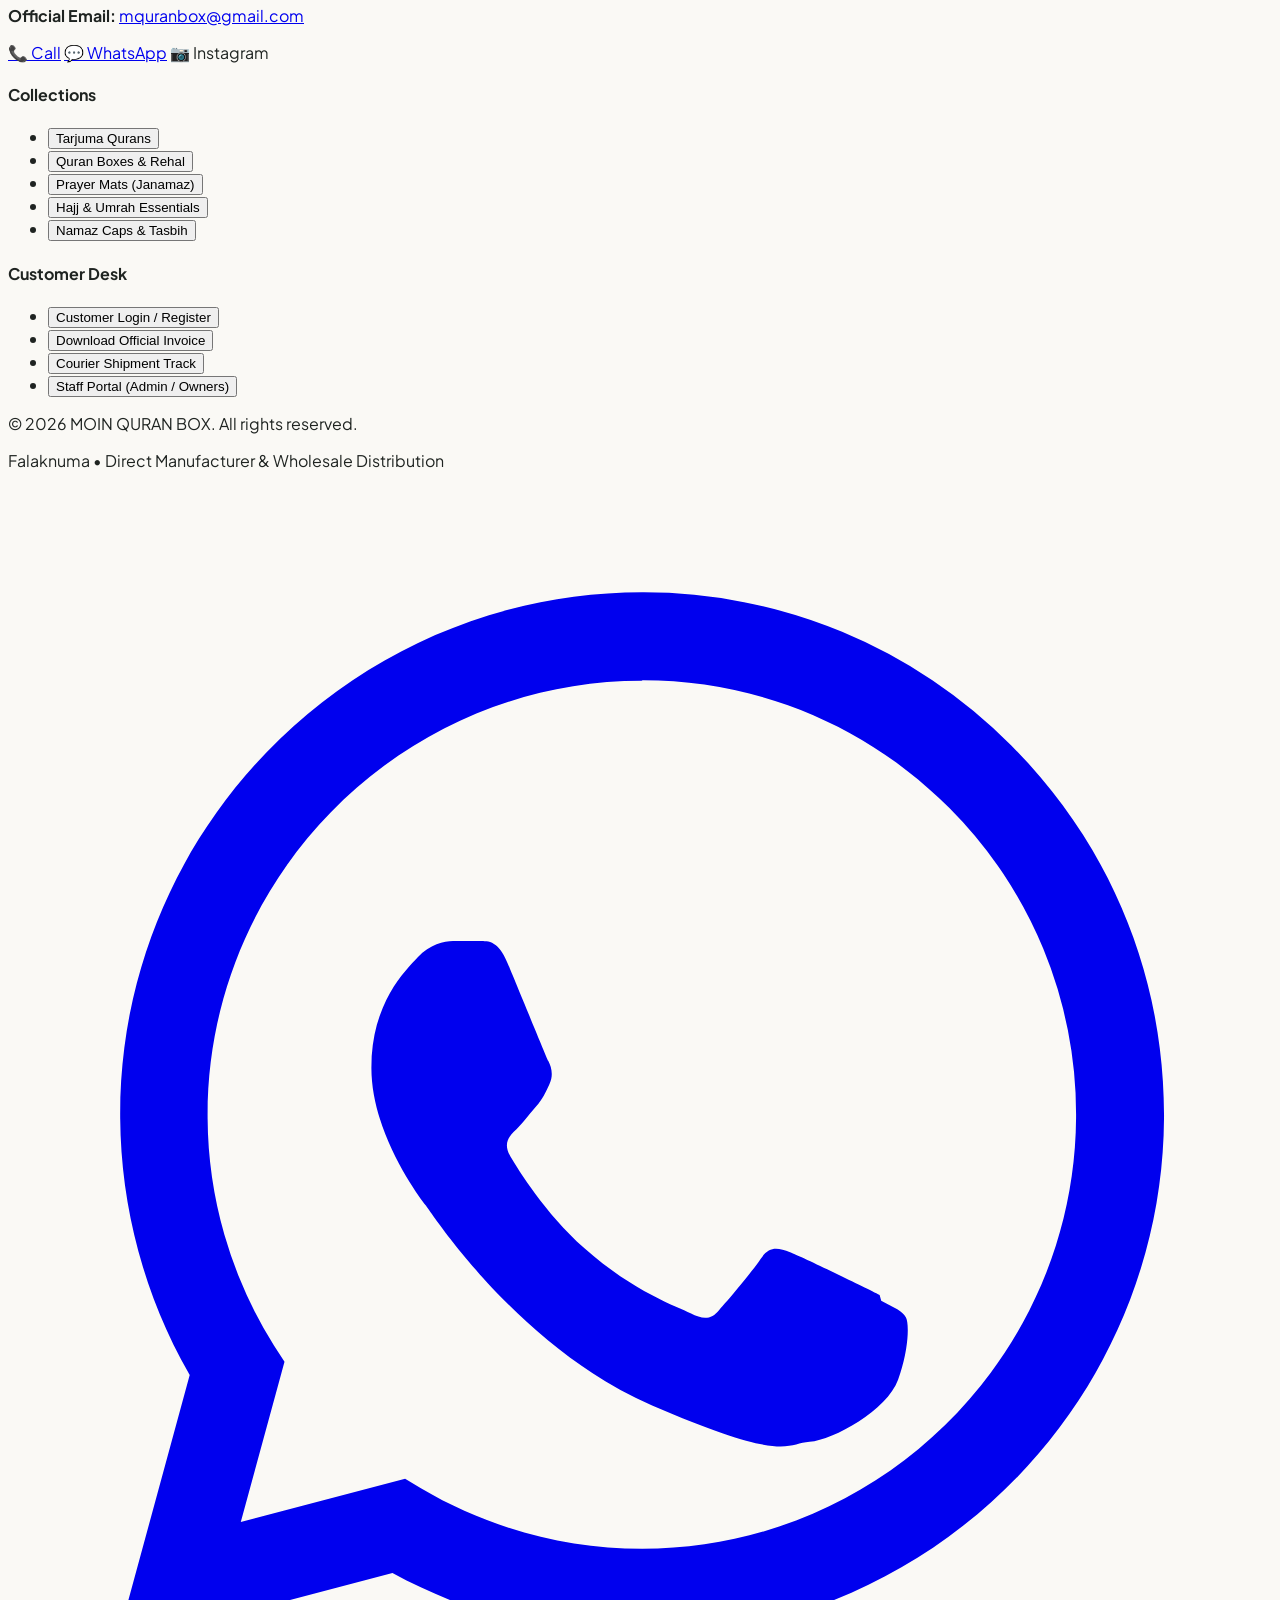
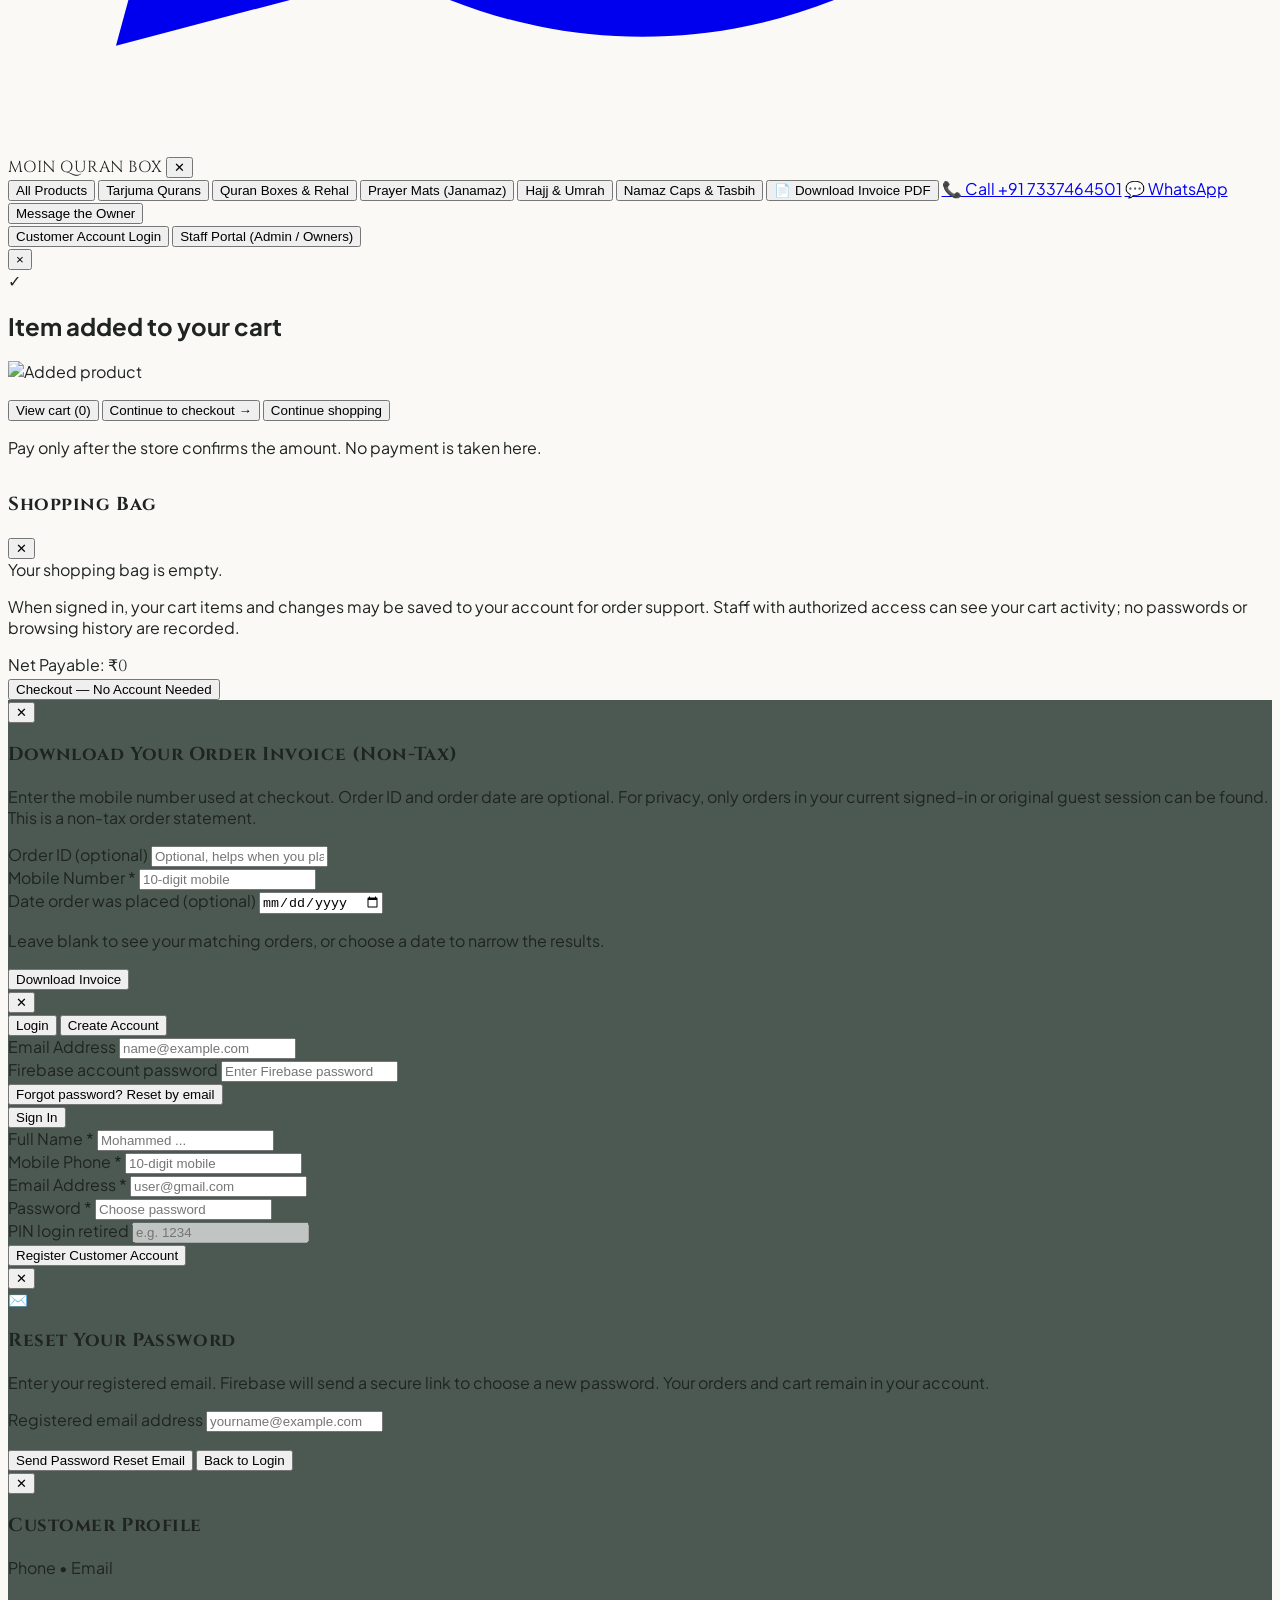
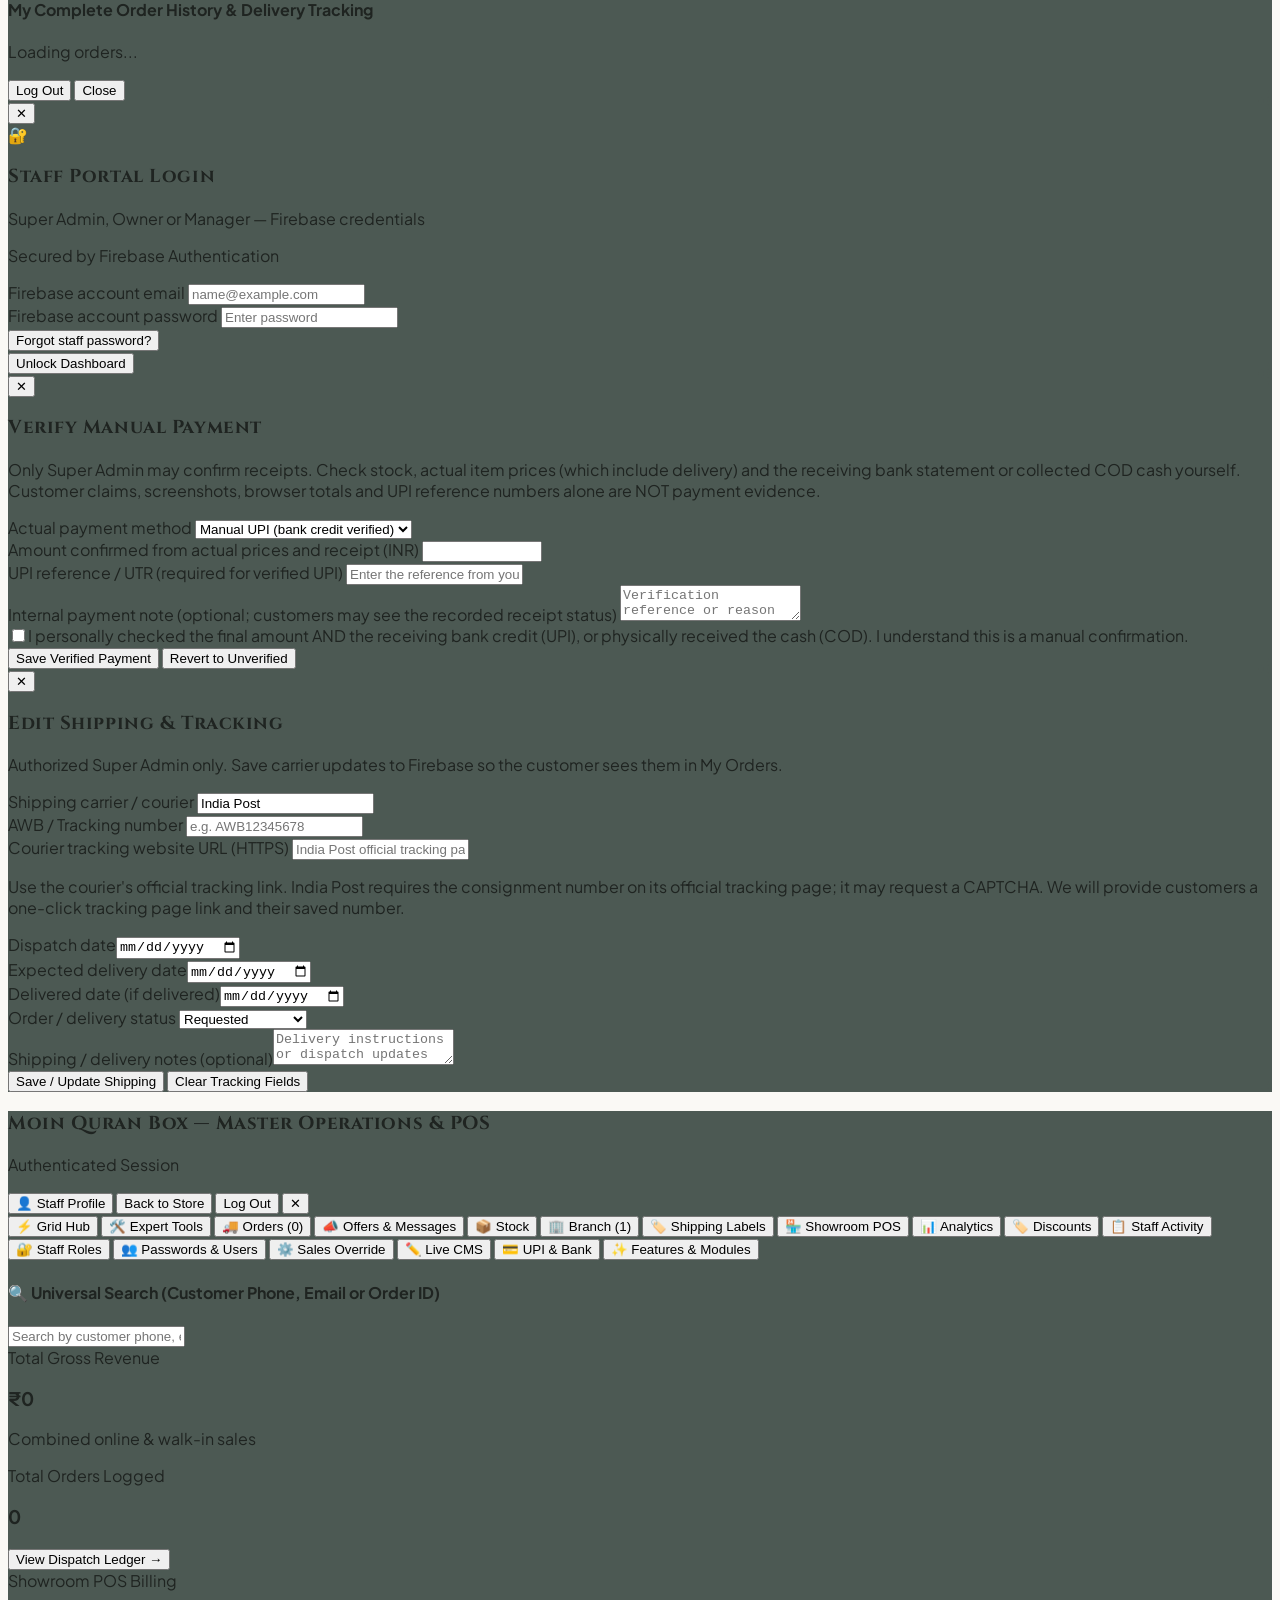
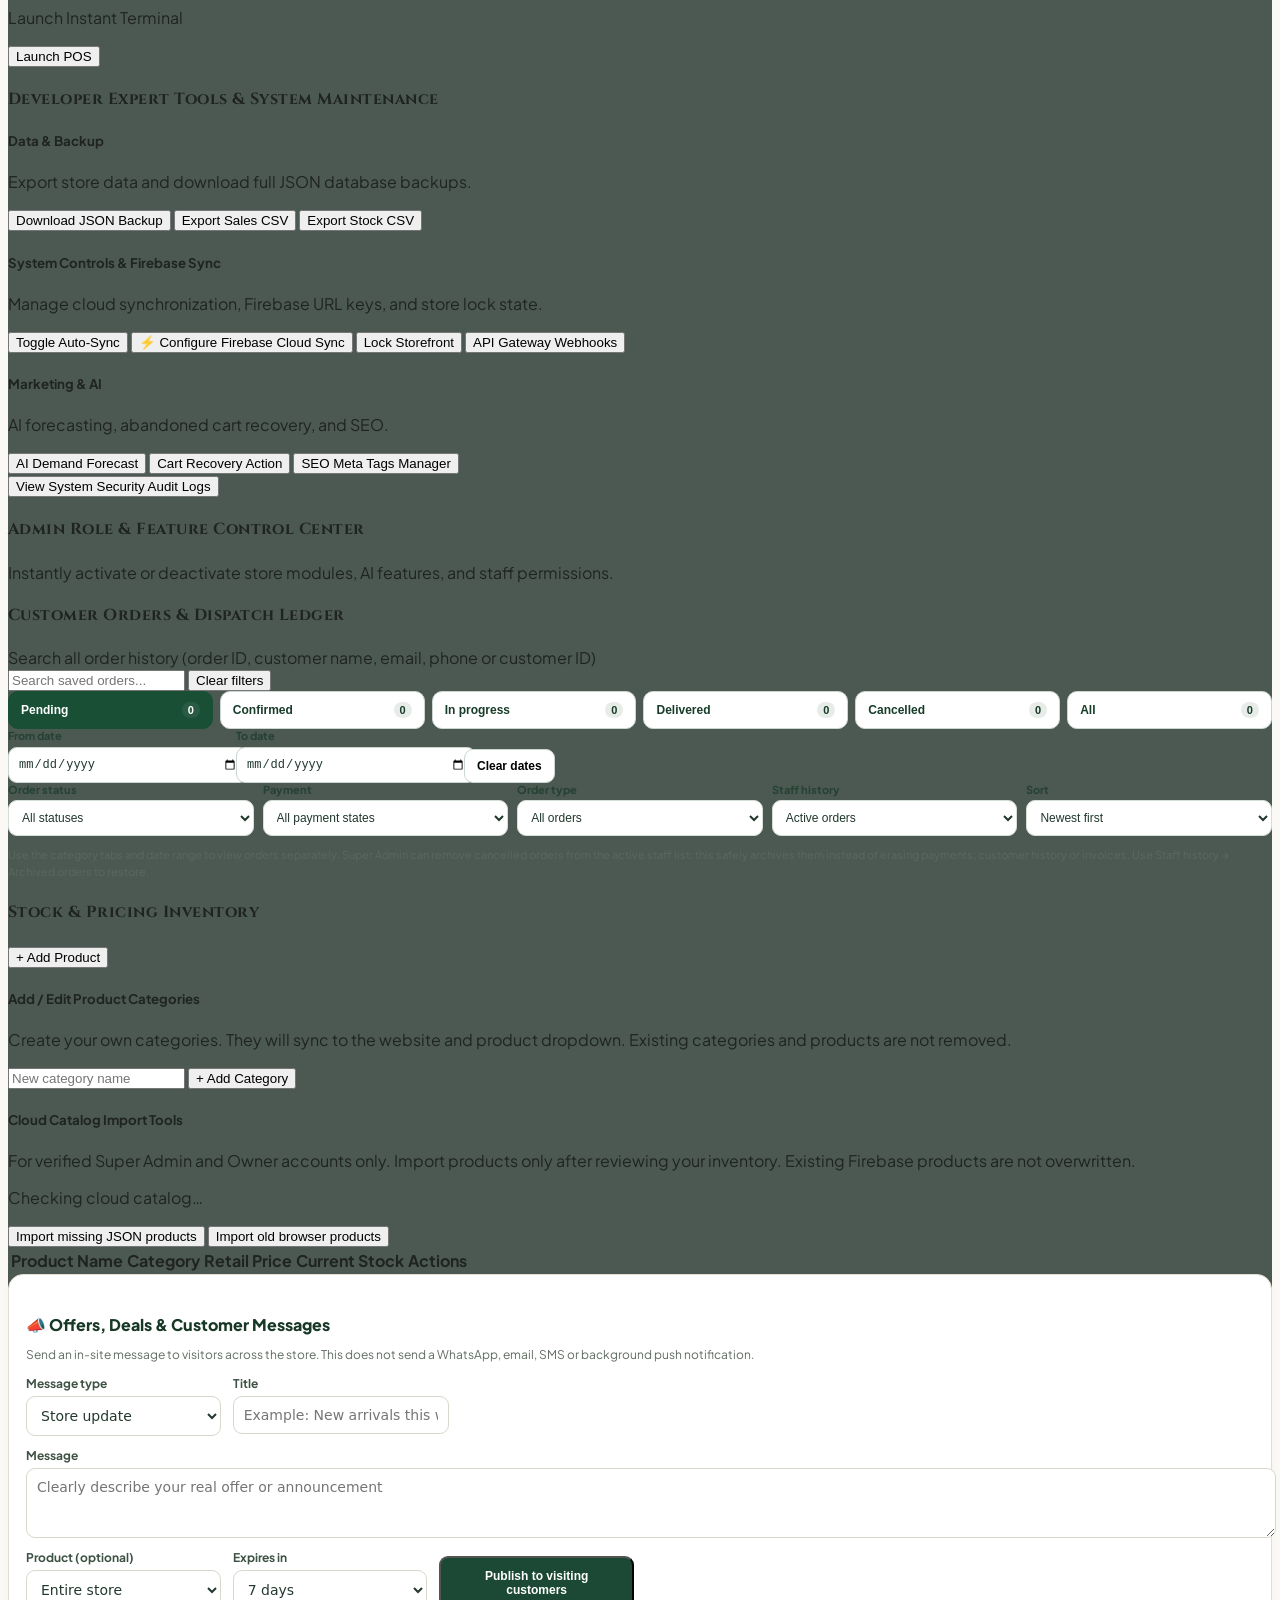
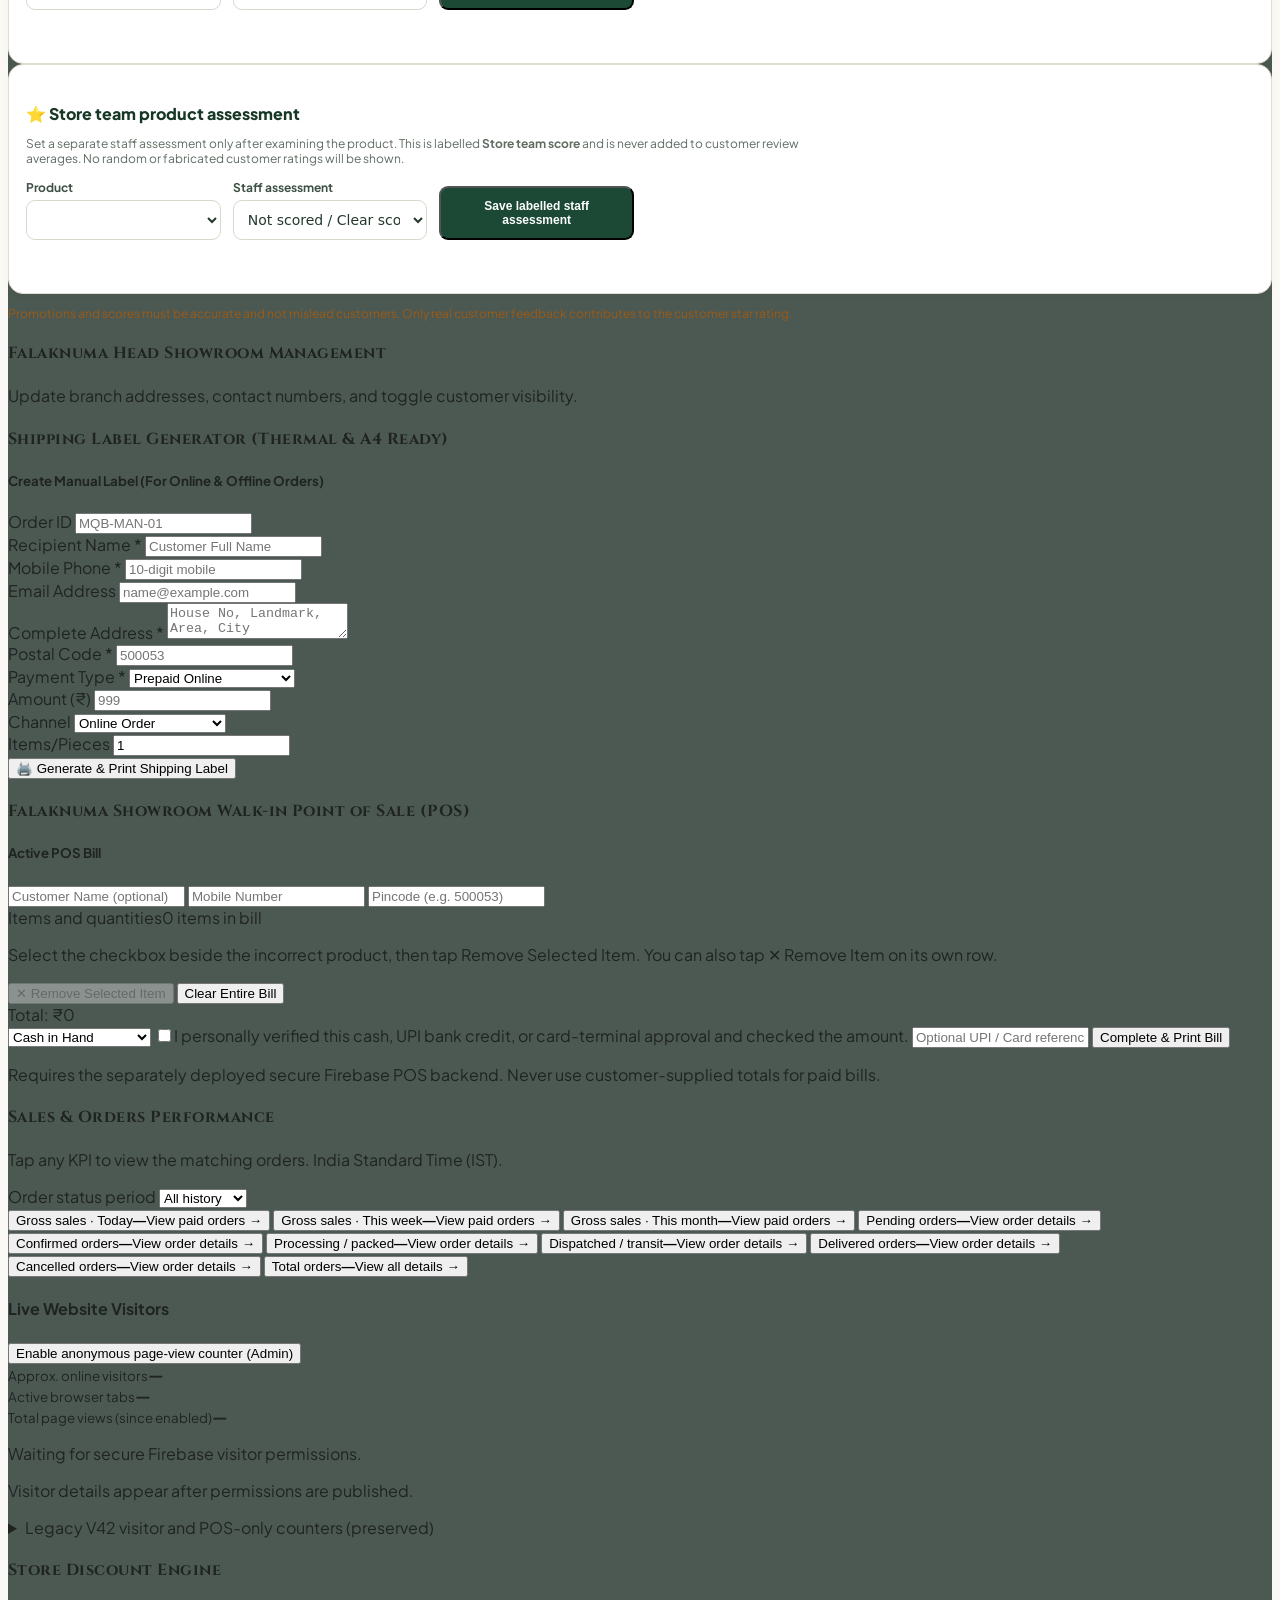
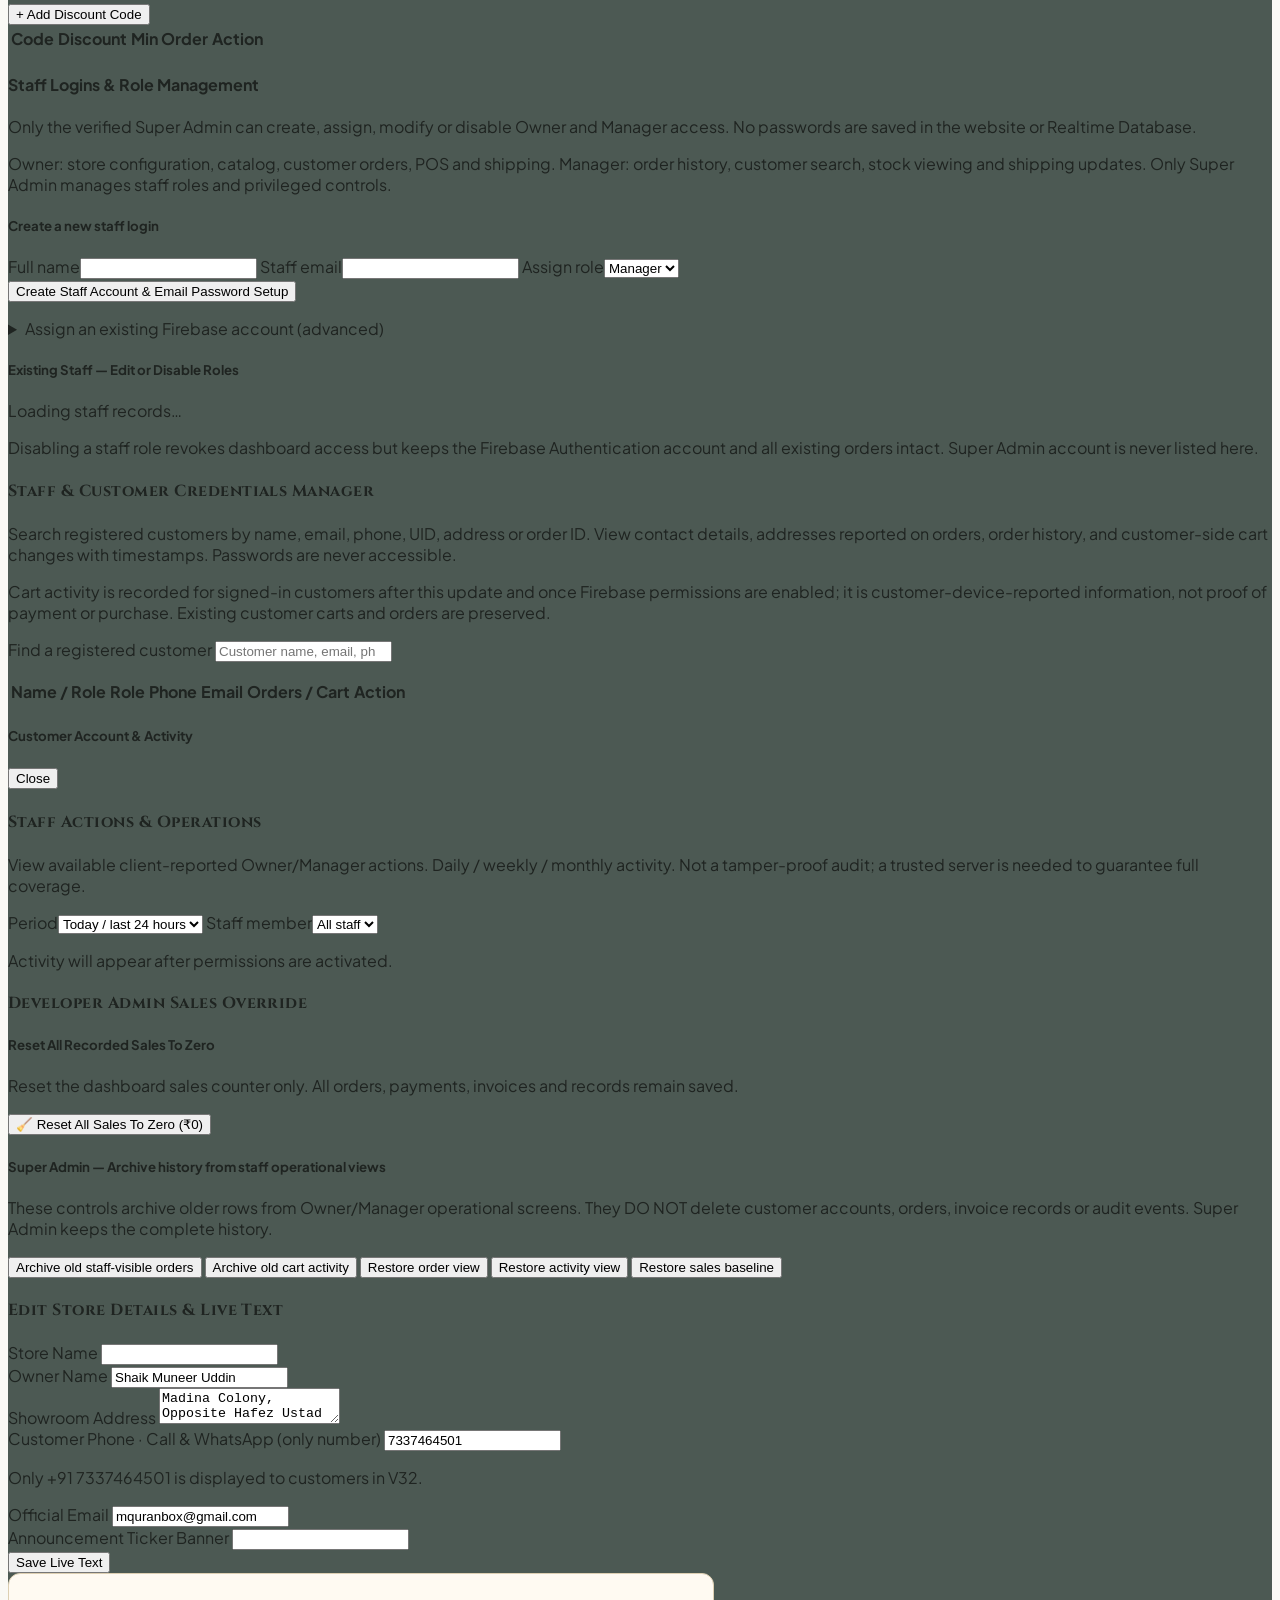
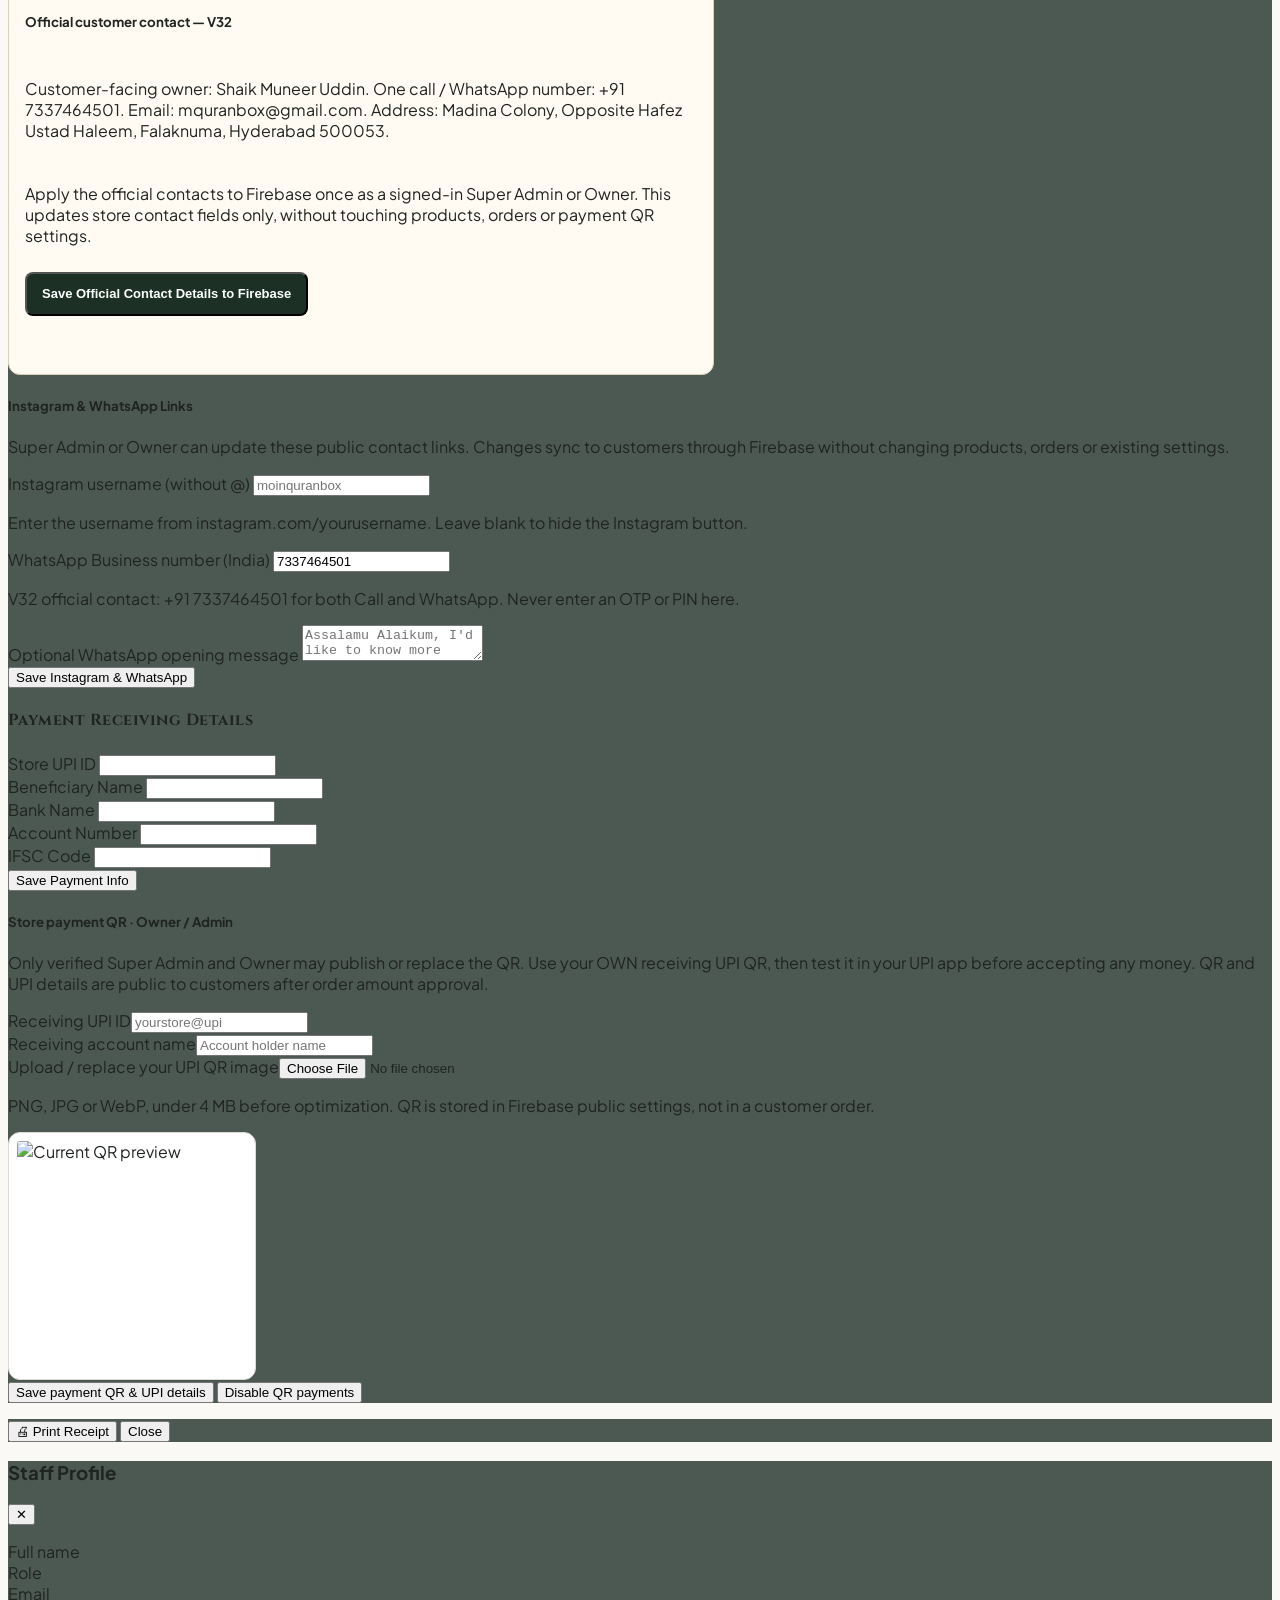
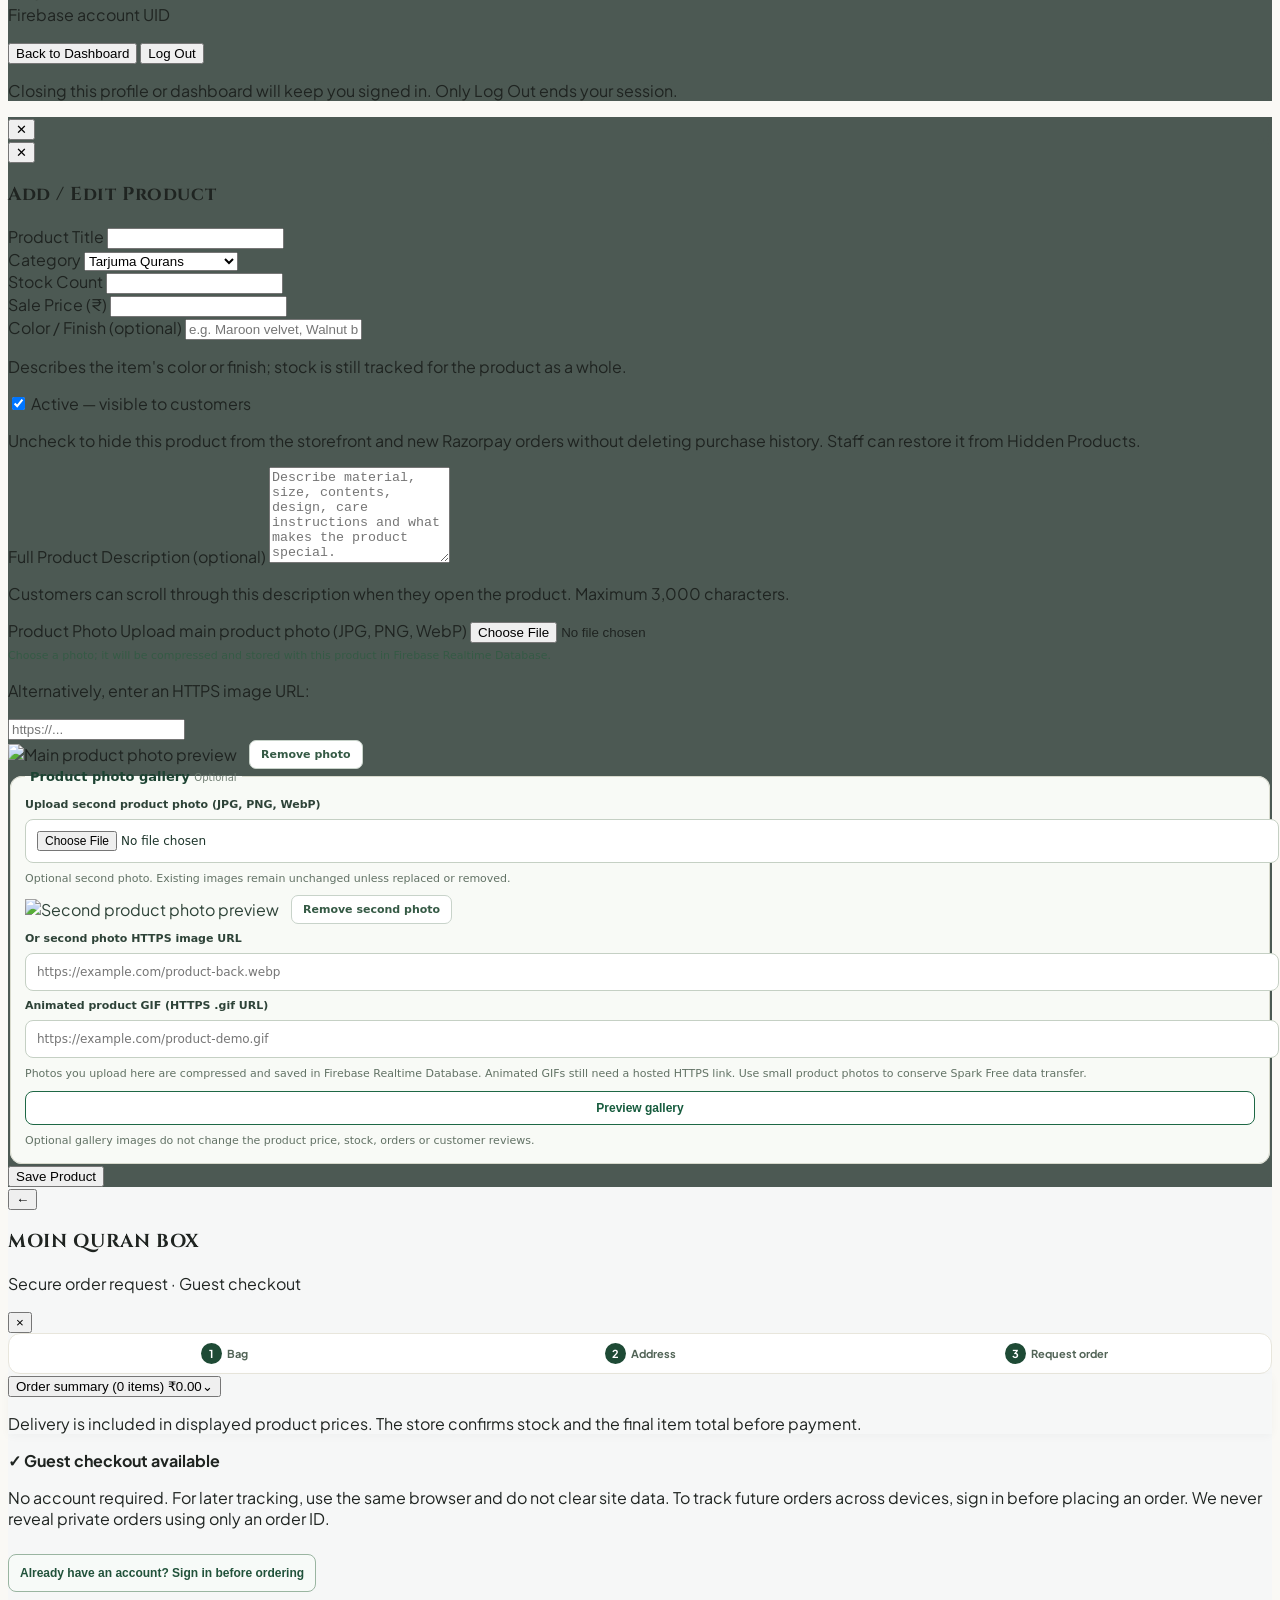
==== commit 25f596c1: "Update index.html" ====
--- a/index.html
+++ b/index.html
@@ -52,6 +52,7 @@
   <link rel="stylesheet" href="css/mqb-v43-fulfilment.css" />
   <link rel="stylesheet" href="css/mqb-v45-top-selling.css" />
   <link rel="stylesheet" href="css/mqb-v47-home-promotion.css" />
+  <link rel="stylesheet" href="css/mqb-v48-customer-controls.css" />
   <!-- V47.1: green brand hero first; compact mobile sizing. Does not affect V47 product promotion. -->
   <style id="mqb47-1-hero-compact">
     #heroSection {
@@ -97,6 +98,7 @@
     }
   </style>
   <script>document.documentElement.classList.remove('mqb42-catalog-ready');</script>
+  <link rel="stylesheet" href="css/mqb-v49-analytics.css" />
 </head>
 <body class="font-sans min-h-screen flex flex-col antialiased selection:bg-brand-gold selection:text-white">
 
@@ -117,6 +119,7 @@
           <button id="staffLoginNavBtn" type="button" onclick="openStaffPortal()" class="text-[10px] sm:text-[11px] font-bold text-amber-300 bg-[#234234] hover:bg-neutral-800 px-2.5 py-1 rounded transition border border-amber-400/40">🔐 Staff Login</button>
           <button id="staffDashboardNavBtn" type="button" onclick="openStaffPortal()" class="hidden text-[10px] sm:text-[11px] font-bold text-amber-300 bg-[#234234] hover:bg-neutral-800 px-2.5 py-1 rounded transition border border-amber-400/40">🏪 Staff Dashboard</button>
           <button id="staffLogoutNavBtn" type="button" onclick="confirmStaffLogout()" class="hidden text-[10px] sm:text-[11px] font-bold text-white bg-red-800 hover:bg-red-700 px-2.5 py-1 rounded transition border border-red-300/30">Log Out</button>
+          <button type="button" onclick="mqb48OpenCancel()" id="mqb48CancelNav" hidden class="text-[10px] sm:text-[11px] font-semibold text-amber-300 hover:text-white transition underline whitespace-nowrap">Cancel Order</button>
           <button onclick="openInvoiceLookupModal()" class="text-[10px] sm:text-[11px] font-semibold text-neutral-300 hover:text-white transition underline whitespace-nowrap">
             📄 Invoice
           </button>
@@ -1174,12 +1177,63 @@
 
         <!-- TAB 4: ANALYTICS (GRID VIEW) -->
         <div id="adminTab-analytics" class="hidden space-y-4">
+          <!-- V49 operational dashboard: aggregated from existing private orders; no payment/order mutations -->
+          <section id="mqb49Dashboard" class="space-y-3">
+            <div class="mqb49-toolbar">
+              <div>
+                <h4 class="serif-title text-lg font-bold">Sales &amp; Orders Performance</h4>
+                <p class="mqb49-note">Tap any KPI to view the matching orders. India Standard Time (IST).</p>
+              </div>
+              <label class="text-xs font-bold">Order status period
+                <select id="mqb49Period" class="mqb49-input block mt-1" aria-label="Order KPI time period">
+                  <option value="all">All history</option><option value="day">Today</option><option value="week">This week</option><option value="month">This month</option>
+                </select>
+              </label>
+            </div>
+            <div id="mqb49Kpis" class="mqb49-tiles" aria-label="Clickable sales and order KPIs">
+              <button type="button" data-mqb49-id="sales-day" class="mqb49-tile"><span class="mqb49-label">Gross sales · Today</span><strong data-mqb49-number class="mqb49-value">—</strong><span class="mqb49-open">View paid orders →</span></button>
+              <button type="button" data-mqb49-id="sales-week" class="mqb49-tile"><span class="mqb49-label">Gross sales · This week</span><strong data-mqb49-number class="mqb49-value">—</strong><span class="mqb49-open">View paid orders →</span></button>
+              <button type="button" data-mqb49-id="sales-month" class="mqb49-tile"><span class="mqb49-label">Gross sales · This month</span><strong data-mqb49-number class="mqb49-value">—</strong><span class="mqb49-open">View paid orders →</span></button>
+              <button type="button" data-mqb49-id="pending" class="mqb49-tile"><span class="mqb49-label">Pending orders</span><strong data-mqb49-number class="mqb49-value">—</strong><span class="mqb49-open">View order details →</span></button>
+              <button type="button" data-mqb49-id="confirmed" class="mqb49-tile"><span class="mqb49-label">Confirmed orders</span><strong data-mqb49-number class="mqb49-value">—</strong><span class="mqb49-open">View order details →</span></button>
+              <button type="button" data-mqb49-id="processing" class="mqb49-tile"><span class="mqb49-label">Processing / packed</span><strong data-mqb49-number class="mqb49-value">—</strong><span class="mqb49-open">View order details →</span></button>
+              <button type="button" data-mqb49-id="shipping" class="mqb49-tile"><span class="mqb49-label">Dispatched / transit</span><strong data-mqb49-number class="mqb49-value">—</strong><span class="mqb49-open">View order details →</span></button>
+              <button type="button" data-mqb49-id="delivered" class="mqb49-tile"><span class="mqb49-label">Delivered orders</span><strong data-mqb49-number class="mqb49-value">—</strong><span class="mqb49-open">View order details →</span></button>
+              <button type="button" data-mqb49-id="cancelled" class="mqb49-tile"><span class="mqb49-label">Cancelled orders</span><strong data-mqb49-number class="mqb49-value">—</strong><span class="mqb49-open">View order details →</span></button>
+              <button type="button" data-mqb49-id="all" class="mqb49-tile"><span class="mqb49-label">Total orders</span><strong data-mqb49-number class="mqb49-value">—</strong><span class="mqb49-open">View all details →</span></button>
+            </div>
+            <p id="mqb49SummaryNote" class="mqb49-note" role="status"></p>
+            <section class="pt-3" aria-label="Anonymous live website visits">
+              <div class="mqb49-toolbar"><h4 class="mqb49-subtitle">Live Website Visitors</h4><button id="mqb49EnableVisits" type="button" class="mqb49-action">Enable anonymous page-view counter (Admin)</button></div>
+              <div class="mqb49-visitor-stats">
+                <div class="mqb49-visitor-stat"><small>Approx. online visitors</small><strong id="mqb49OnlineNow">—</strong></div>
+                <div class="mqb49-visitor-stat"><small>Active browser tabs</small><strong id="mqb49OnlineTabs">—</strong></div>
+                <div class="mqb49-visitor-stat"><small>Total page views (since enabled)</small><strong id="mqb49PageViews">—</strong></div>
+              </div>
+              <p class="mqb49-note" id="mqb49VisitorNote">Waiting for secure Firebase visitor permissions.</p>
+              <div id="mqb49VisitorList" class="mqb49-visitor-list" aria-live="polite"><p class="mqb49-empty">Visitor details appear after permissions are published.</p></div>
+            </section>
+            <section id="mqb49ResetArea" class="mqb49-danger" hidden>
+              <h4 class="font-bold text-sm">Super Admin — Archive &amp; Reset Historical KPIs</h4>
+              <p><strong>Warning:</strong> Reset makes previous sales and order counts appear as zero in this dashboard and archives older orders from Owner/Manager views. It does <strong>not permanently delete</strong> customer orders, invoices, payment audits, or Firebase records. Permanent financial-record deletion needs a separate server-side review.</p>
+              <button id="mqb49ResetStart" type="button" class="mqb49-action mt-2">Prepare archive &amp; reset</button>
+              <div id="mqb49ResetConfirm" hidden>
+                <form id="mqb49ResetForm" class="mqb49-reset-form">
+                  <label class="mqb49-warning"><input id="mqb49ResetAck" type="checkbox" required /> I understand this resets dashboard history and hides older staff-view orders; underlying records remain stored.</label>
+                  <label class="text-xs font-bold">Type <strong>ARCHIVE OLD HISTORY</strong> to confirm
+                    <input id="mqb49ResetPhrase" class="mqb49-input block w-full mt-1" autocomplete="off" required /></label>
+                  <div class="flex flex-wrap gap-2"><button id="mqb49ResetSubmit" class="bg-red-700 text-white font-bold rounded-lg px-4 py-2 text-xs" type="submit">Archive old KPI history &amp; reset to zero</button><button id="mqb49ResetCancel" type="button" class="mqb49-action">Cancel</button></div>
+                </form>
+              </div>
+            </section>
+          </section>
+          <details class="border rounded-xl bg-white p-3 text-xs"><summary class="cursor-pointer font-bold">Legacy V42 visitor and POS-only counters (preserved)</summary>
           <section id="mqb42Visitors" class="mqb42-panel" hidden>
             <h4 class="font-bold text-sm">Website Visitors (Live)</h4>
             <div class="mqb42-kpis"><div><small>Online now</small><strong id="mqb42OnlineVisits">—</strong></div><div><small>Total page visits</small><strong id="mqb42TotalVisits">—</strong></div></div>
             <p id="mqb42VisitorsNote" class="text-xs" role="status">Secure analytics permission setup required.</p>
           </section>
-          <h4 class="serif-title text-base font-bold text-brand-charcoal">Omnichannel Sales Analytics</h4>
+          <h4 class="serif-title text-base font-bold text-brand-charcoal mt-3">Omnichannel Sales Analytics</h4>
           <div class="grid grid-cols-2 sm:grid-cols-4 gap-4">
             <div class="bg-white p-4 rounded-xl border shadow-sm">
               <p class="text-[11px] font-bold text-brand-muted uppercase">Gross Revenue</p>
@@ -1190,6 +1244,7 @@
               <h3 id="anaTotalOrders" class="text-xl font-bold font-mono text-brand-charcoal mt-1">0</h3>
             </div>
           </div>
+          </details>
         </div>
 
         <!-- TAB 5: COUPONS & DISCOUNTS -->
@@ -1695,6 +1750,23 @@
     </div>
   </div>
 
+  <!-- V48: customer cancellation is server-authorized; order ID + phone are NOT sufficient on their own. -->
+  <div id="mqb48CancelModal" class="mqb48-cancel-overlay" hidden role="dialog" aria-modal="true" aria-labelledby="mqb48CancelTitle">
+    <div class="mqb48-cancel-dialog">
+      <div style="display:flex;justify-content:space-between;gap:15px;align-items:start"><h2 id="mqb48CancelTitle">Cancel Your Order</h2><button type="button" aria-label="Close cancellation" onclick="mqb48CloseCancel()" style="font-size:22px;color:#445;">✕</button></div>
+      <p>Cancel an eligible Cash on Delivery (COD) order within 12 hours of placement and before dispatch. For security, use the original customer account or checkout browser session.</p>
+      <form id="mqb48CancelForm">
+        <label for="mqb48CancelOrderId">Order ID</label>
+        <input id="mqb48CancelOrderId" maxlength="120" autocomplete="off" placeholder="MQB-REQ-…" required />
+        <label for="mqb48CancelPhone">Checkout mobile number</label>
+        <input id="mqb48CancelPhone" type="tel" inputmode="numeric" maxlength="14" placeholder="10-digit number" required autocomplete="tel" />
+        <button id="mqb48CancelSubmit" type="submit">Cancel My COD Order</button>
+      </form>
+      <div id="mqb48CancelStatus" role="status" aria-live="polite">COD orders only: cancellation is available within 12 hours of placement, before dispatch. No online payment was collected, so no refund is due. Razorpay order cancellations are managed separately.</div>
+      <p style="margin-top:12px;font-size:11px">If the order was placed using another guest browser or has already been dispatched, contact MOIN QURAN BOX for assistance. No payment data is modified by this form.</p>
+    </div>
+  </div>
+
   <!-- ================= CONTACT MODAL ================= -->
   <div id="contactModal" class="hidden fixed inset-0 z-50 modal-backdrop flex items-center justify-center p-4">
     <div class="bg-white border border-brand-border rounded-2xl shadow-2xl max-w-md w-full p-6 relative text-xs space-y-3">
@@ -1872,6 +1944,16 @@
     </div>
   </div>
 
+  <!-- V49 clickable KPI detail view; visible only after verified staff authorization -->
+  <div id="mqb49DetailsModal" hidden role="dialog" aria-modal="true" aria-labelledby="mqb49DetailsTitle">
+    <div class="mqb49-modal-content">
+      <div class="mqb49-modal-top">
+        <div><h3 id="mqb49DetailsTitle" class="text-lg font-bold">Order details</h3><p id="mqb49DetailsCount" class="text-xs text-neutral-600 mt-1"></p></div>
+        <button id="mqb49DetailsClose" type="button" class="mqb49-close" aria-label="Close order details">✕ Close</button>
+      </div>
+      <div id="mqb49DetailsList"></div>
+    </div>
+  </div>
   <div id="invoicePrintSection" class="hidden"></div>
   <div id="shippingLabelPrintSection" class="hidden"></div>
 
@@ -1902,5 +1984,8 @@
   <script defer src="js/mqb-v45-top-selling.js"></script>
   <script defer src="js/mqb-v46-order-consent.js"></script>
   <script defer src="js/mqb-v47-home-promotion.js"></script>
+  <script defer src="js/mqb-v48-product-links.js"></script>
+  <script defer src="js/mqb-v48-cancel-request.js"></script>
+  <script defer src="js/mqb-v49-analytics.js"></script>
 </body>
 </html>
--- a/css/mqb-v48-customer-controls.css
+++ b/css/mqb-v48-customer-controls.css
@@ -0,0 +1,18 @@
+/* V48 additive responsive controls; no existing layout or payment overrides. */
+.mqb48-card-share,.mqb48-share-button{display:inline-flex;align-items:center;justify-content:center;gap:6px;background:#f1f6ee;border:1px solid #cad9ca;color:#173e2b;font:700 11px/1.3 system-ui,sans-serif;border-radius:9px;padding:10px 12px;cursor:pointer}
+.mqb48-card-share{display:block;width:100%;margin-top:10px;padding:7px 9px}
+.mqb48-card-share:hover,.mqb48-share-button:hover{background:#dcecdc}
+.mqb48-share-button{margin:0 0 16px auto}
+.mqb48-share-notice{position:fixed;z-index:9999;left:50%;bottom:26px;transform:translateX(-50%);border-radius:8px;background:#183b2b;color:white;padding:10px 16px;font:600 12px system-ui;box-shadow:0 4px 22px #0003;max-width:min(92vw,430px)}
+#mqb48CancelModal[hidden]{display:none!important}
+.mqb48-cancel-overlay{position:fixed;inset:0;z-index:105;background:#0009;display:flex;justify-content:center;align-items:center;padding:14px}
+.mqb48-cancel-dialog{width:min(100%,465px);max-height:93vh;overflow-y:auto;background:#fff;color:#1e2b23;border-radius:16px;padding:24px;box-shadow:0 16px 45px #0004}
+.mqb48-cancel-dialog h2{font:700 23px/1.2 Georgia,serif;color:#1c3026;margin:0 0 8px}
+.mqb48-cancel-dialog p{font-size:13px;line-height:1.6;color:#596b5d;margin:0 0 12px}
+.mqb48-cancel-dialog label{font:700 12px system-ui;display:block;margin:14px 0 6px}
+.mqb48-cancel-dialog input{width:100%;border:1px solid #cbd6c9;border-radius:8px;padding:11px;font:500 14px system-ui}
+.mqb48-cancel-dialog button[type=submit]{background:#1c3026;color:#fff;border:0;border-radius:9px;padding:12px 15px;width:100%;margin-top:18px;font-weight:750}
+.mqb48-cancel-dialog button:disabled{opacity:.5;cursor:not-allowed}
+#mqb48CancelStatus{border-radius:8px;background:#eef6ef;padding:10px;font-size:12px;min-height:36px;margin-top:13px}
+#mqb48CancelStatus[data-error=true]{background:#fff0ee;color:#8a271e}
+@media(max-width:640px){.mqb48-cancel-dialog{padding:18px}.mqb48-cancel-dialog h2{font-size:20px}.mqb48-card-share{font-size:11px}}
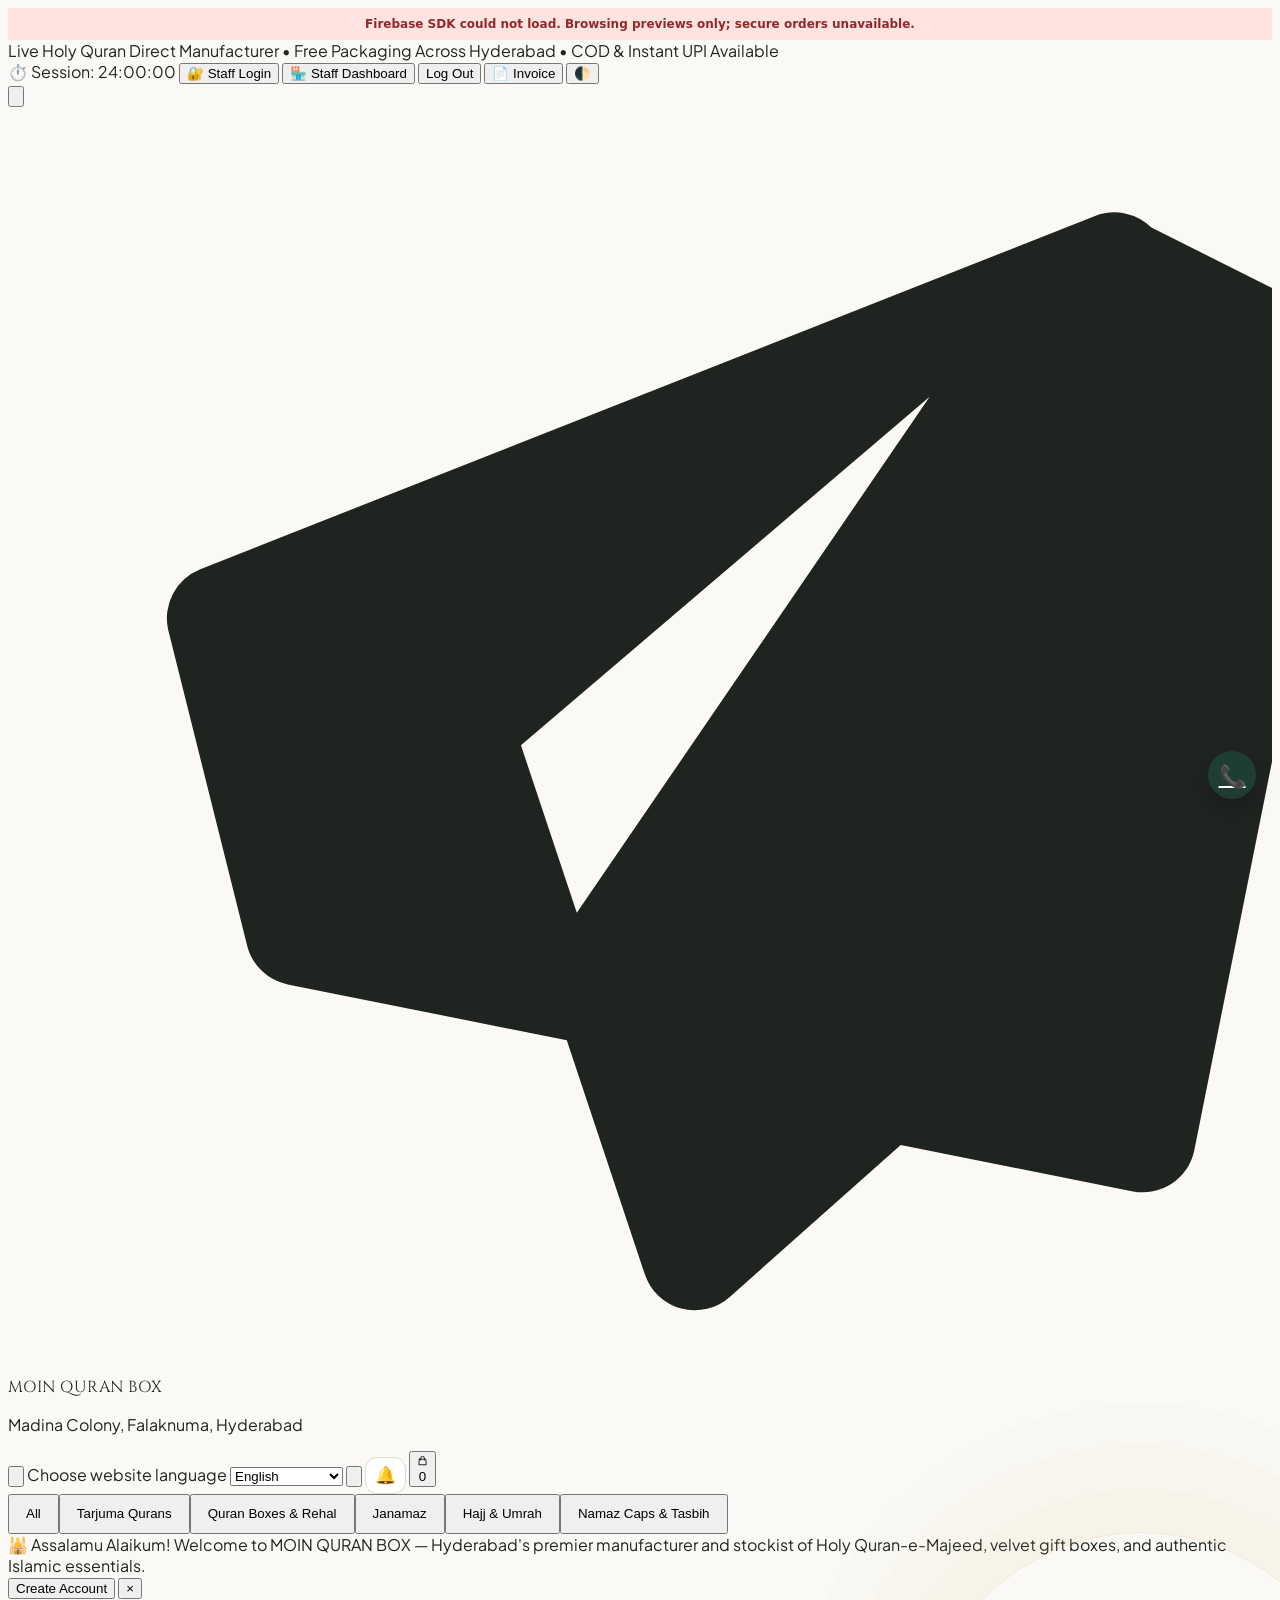
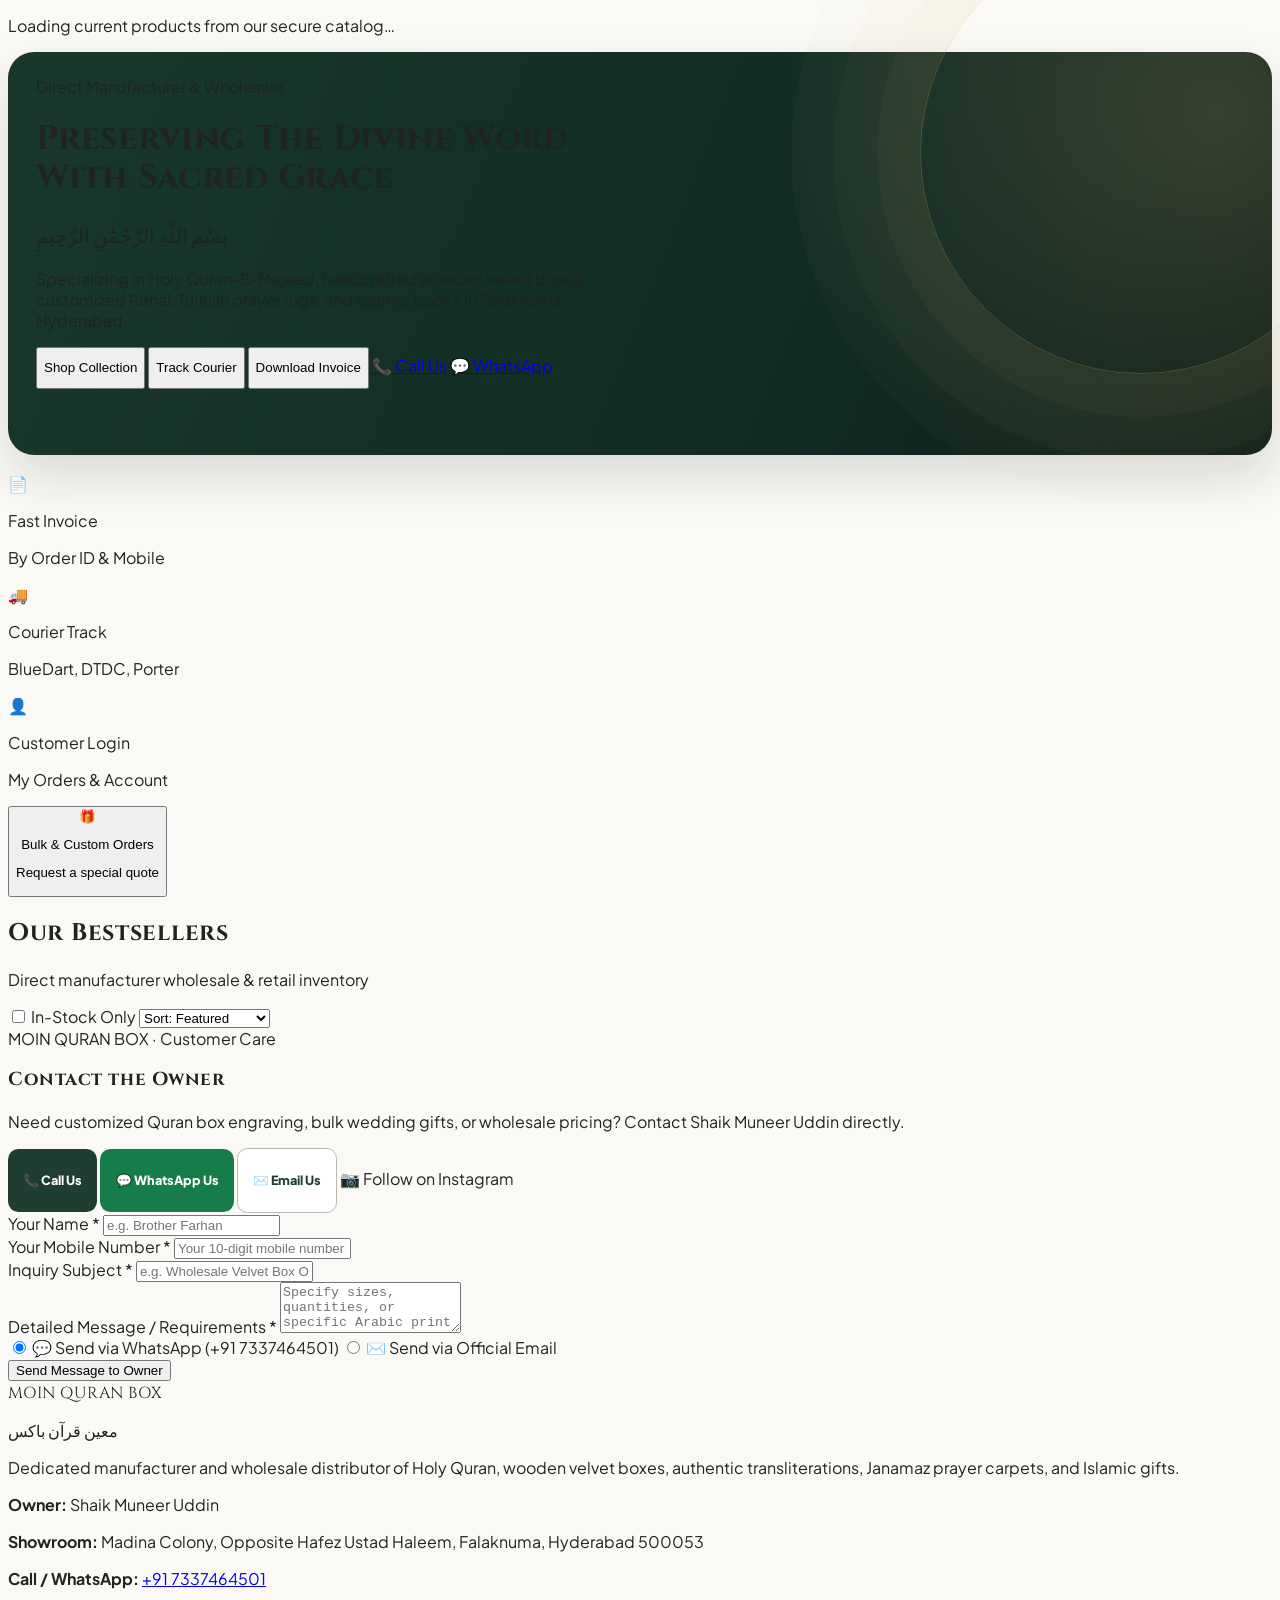
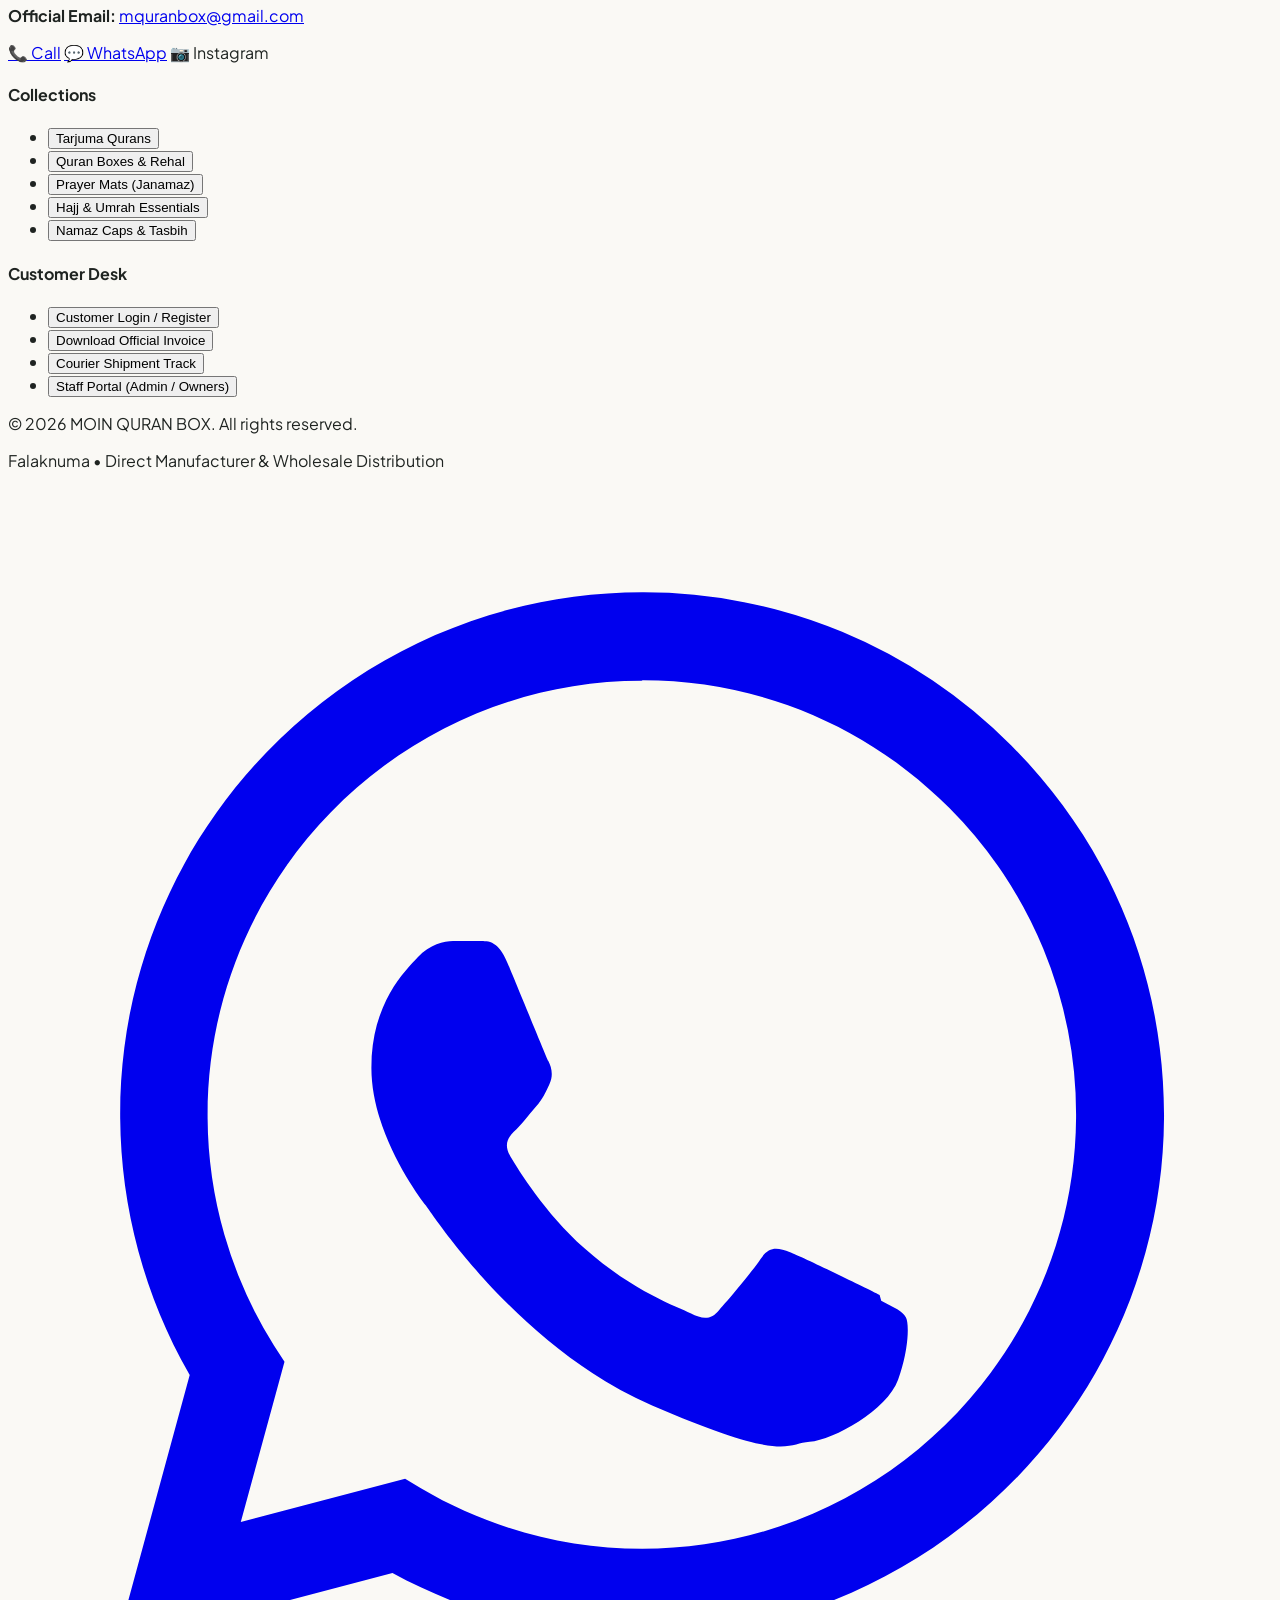
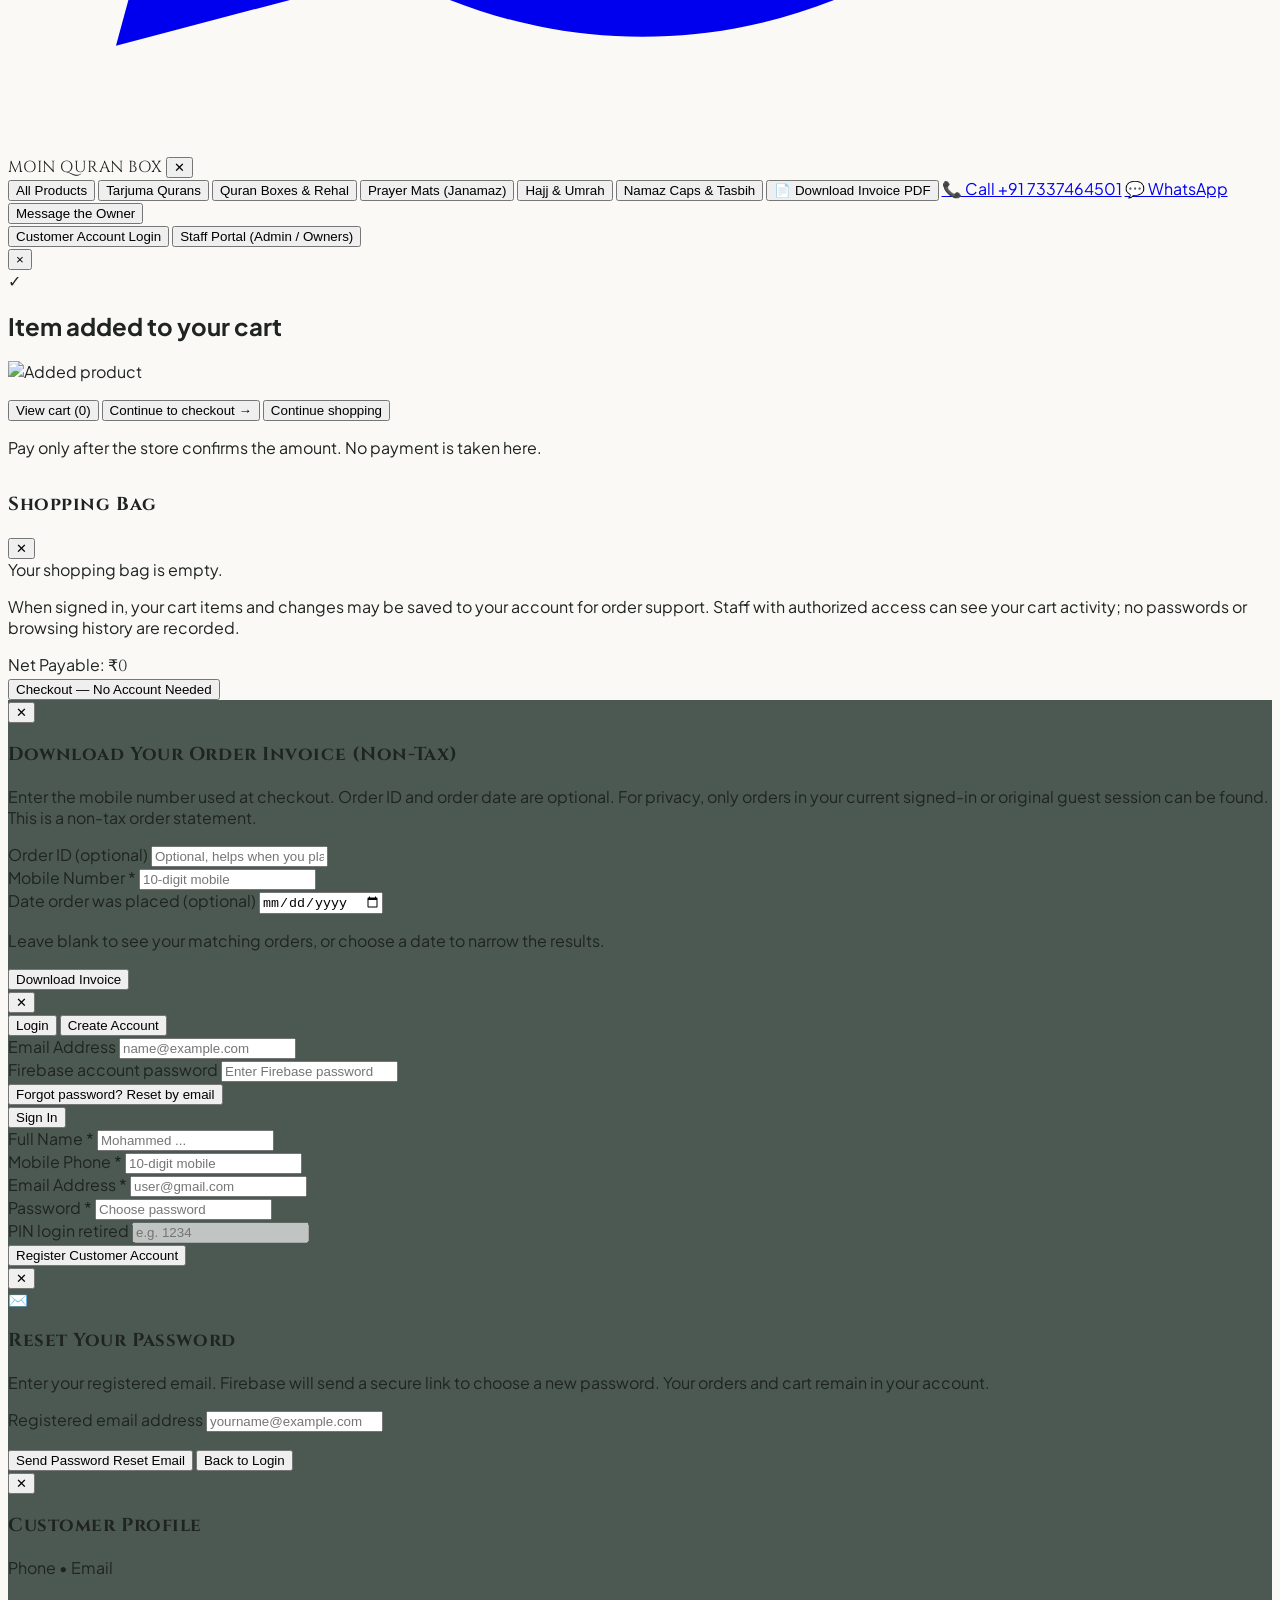
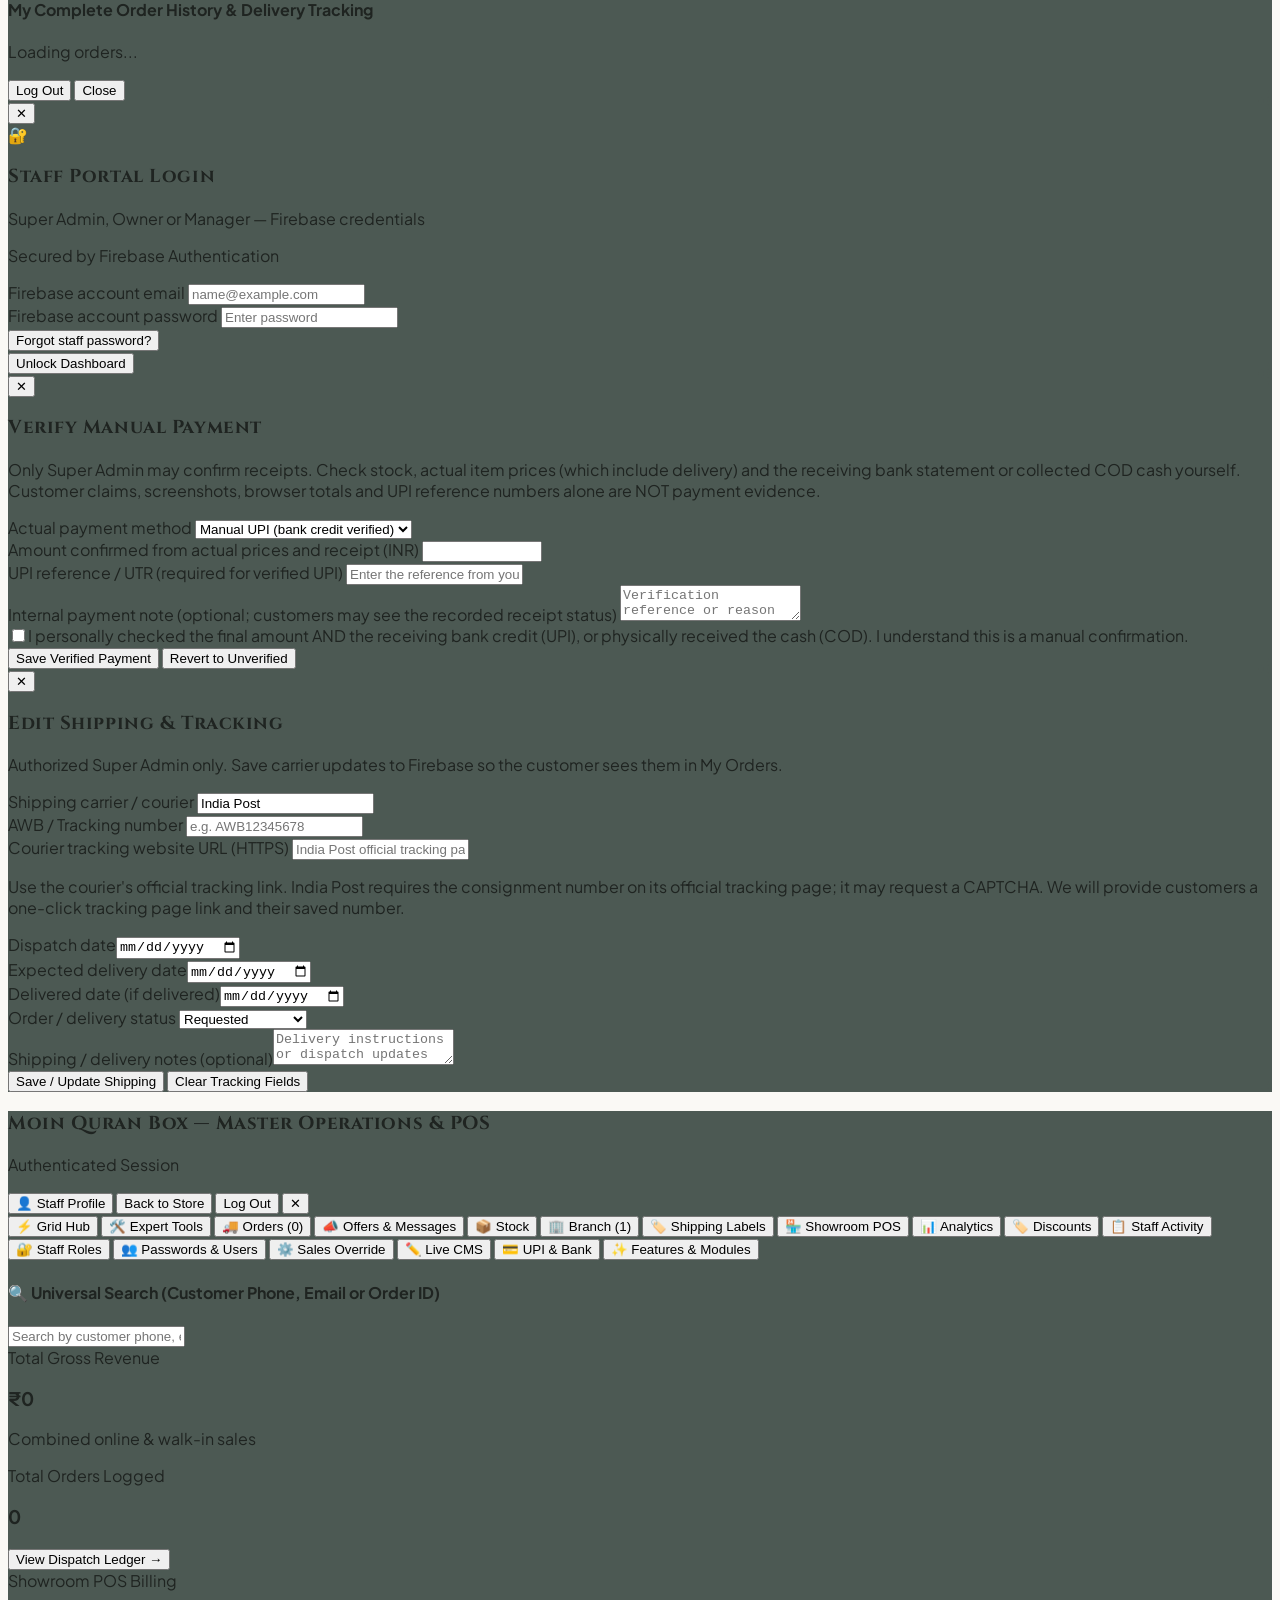
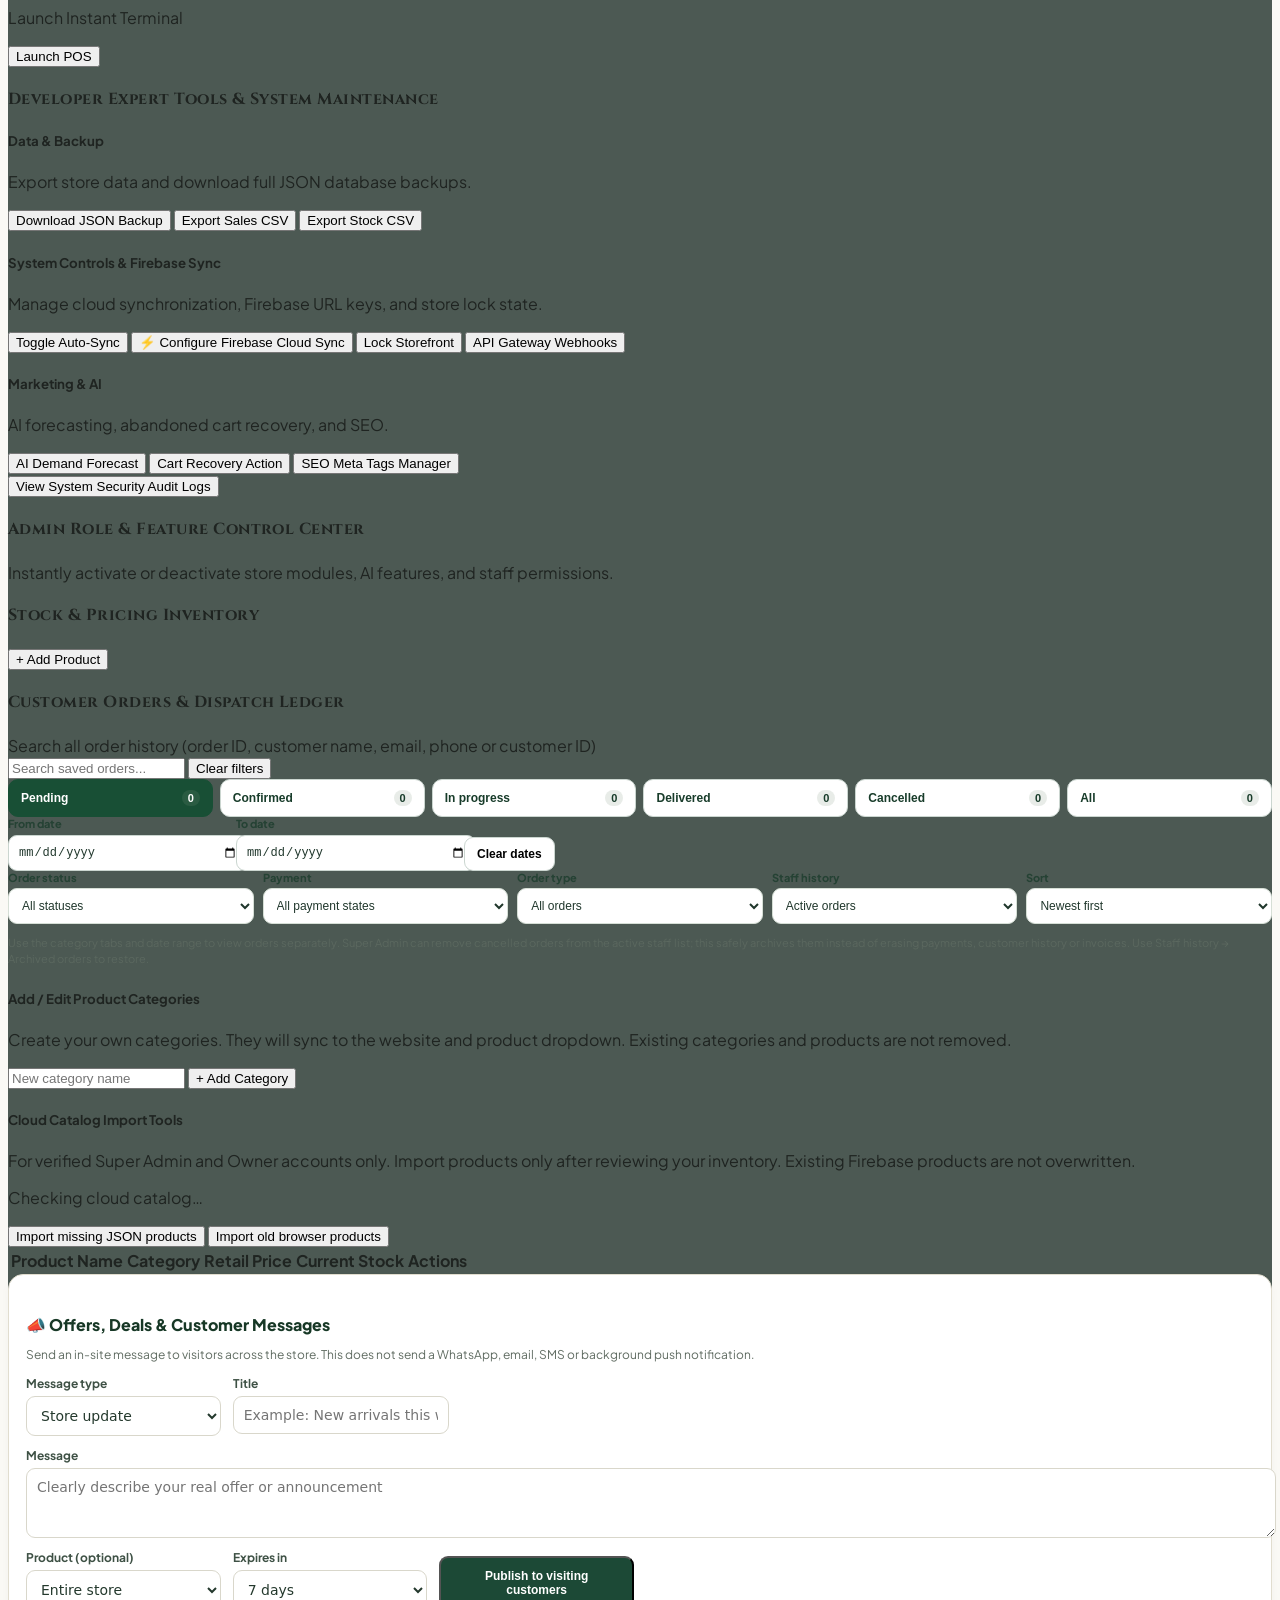
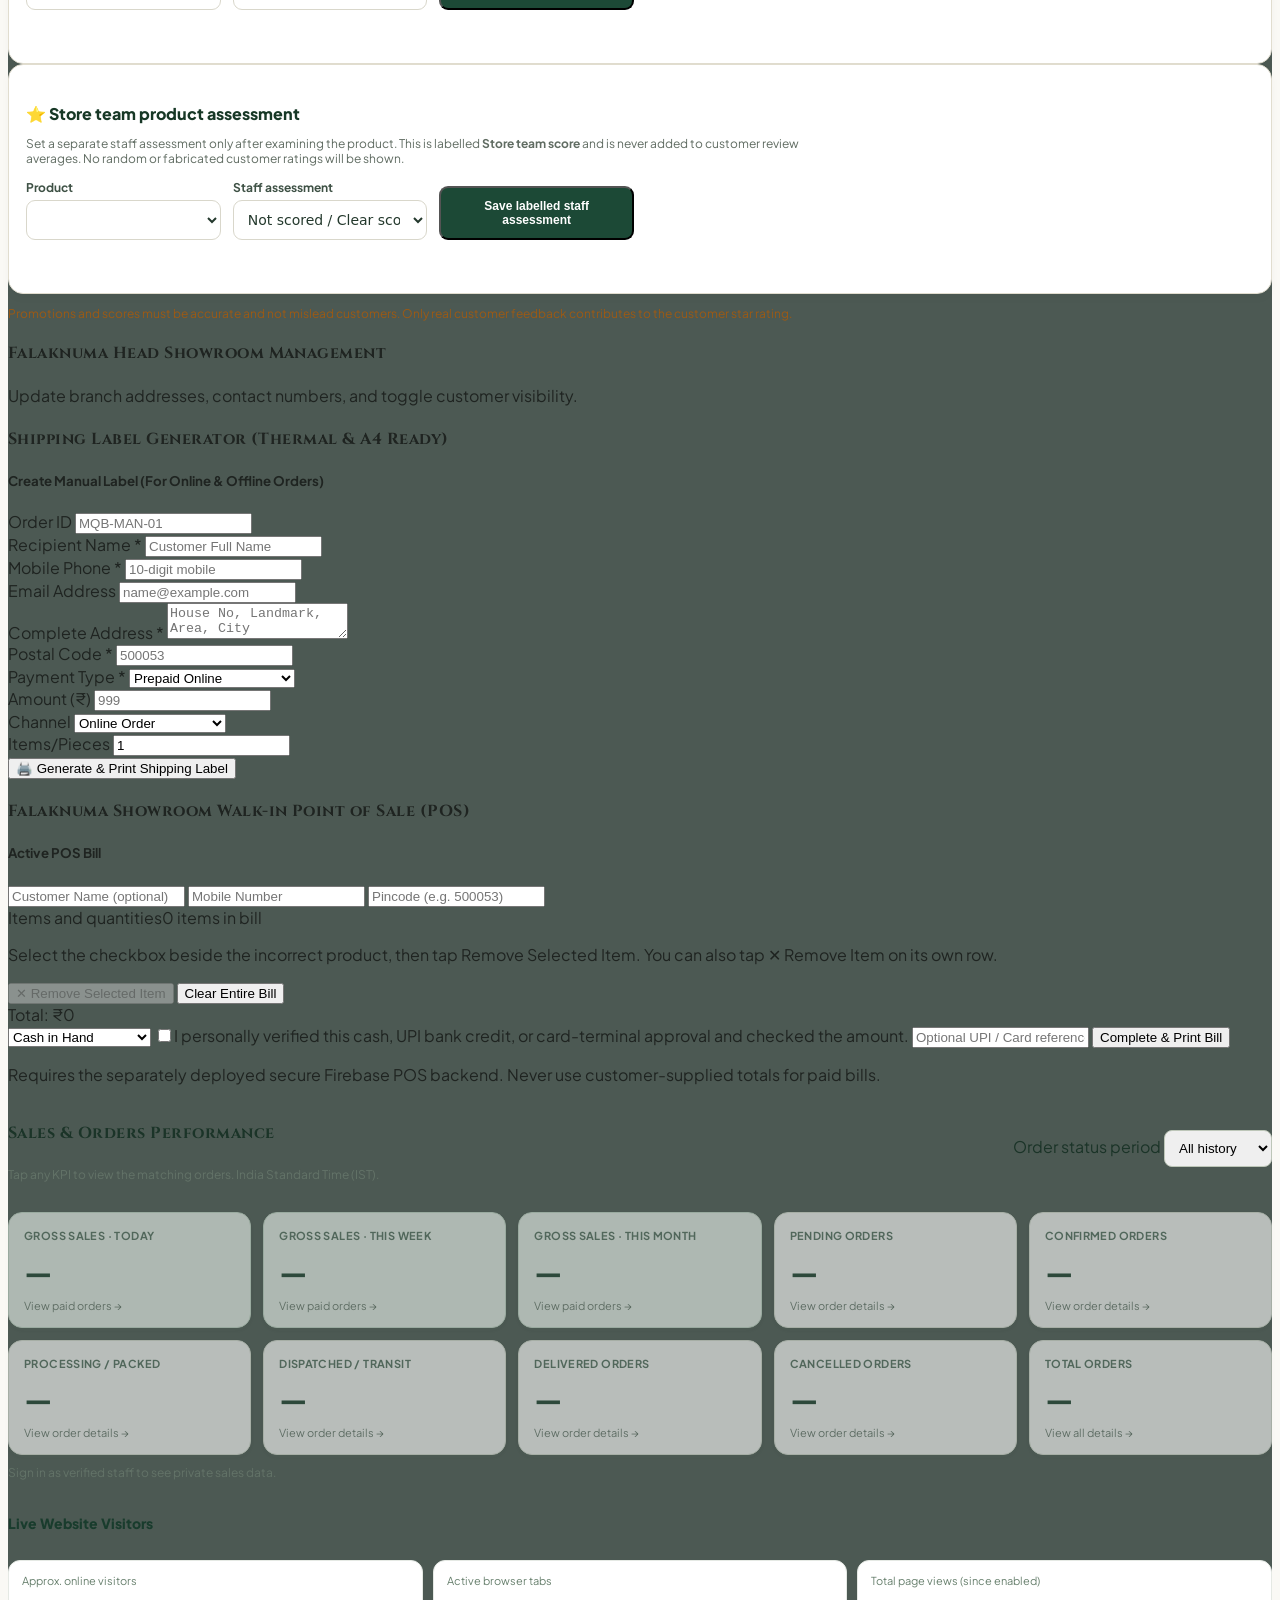
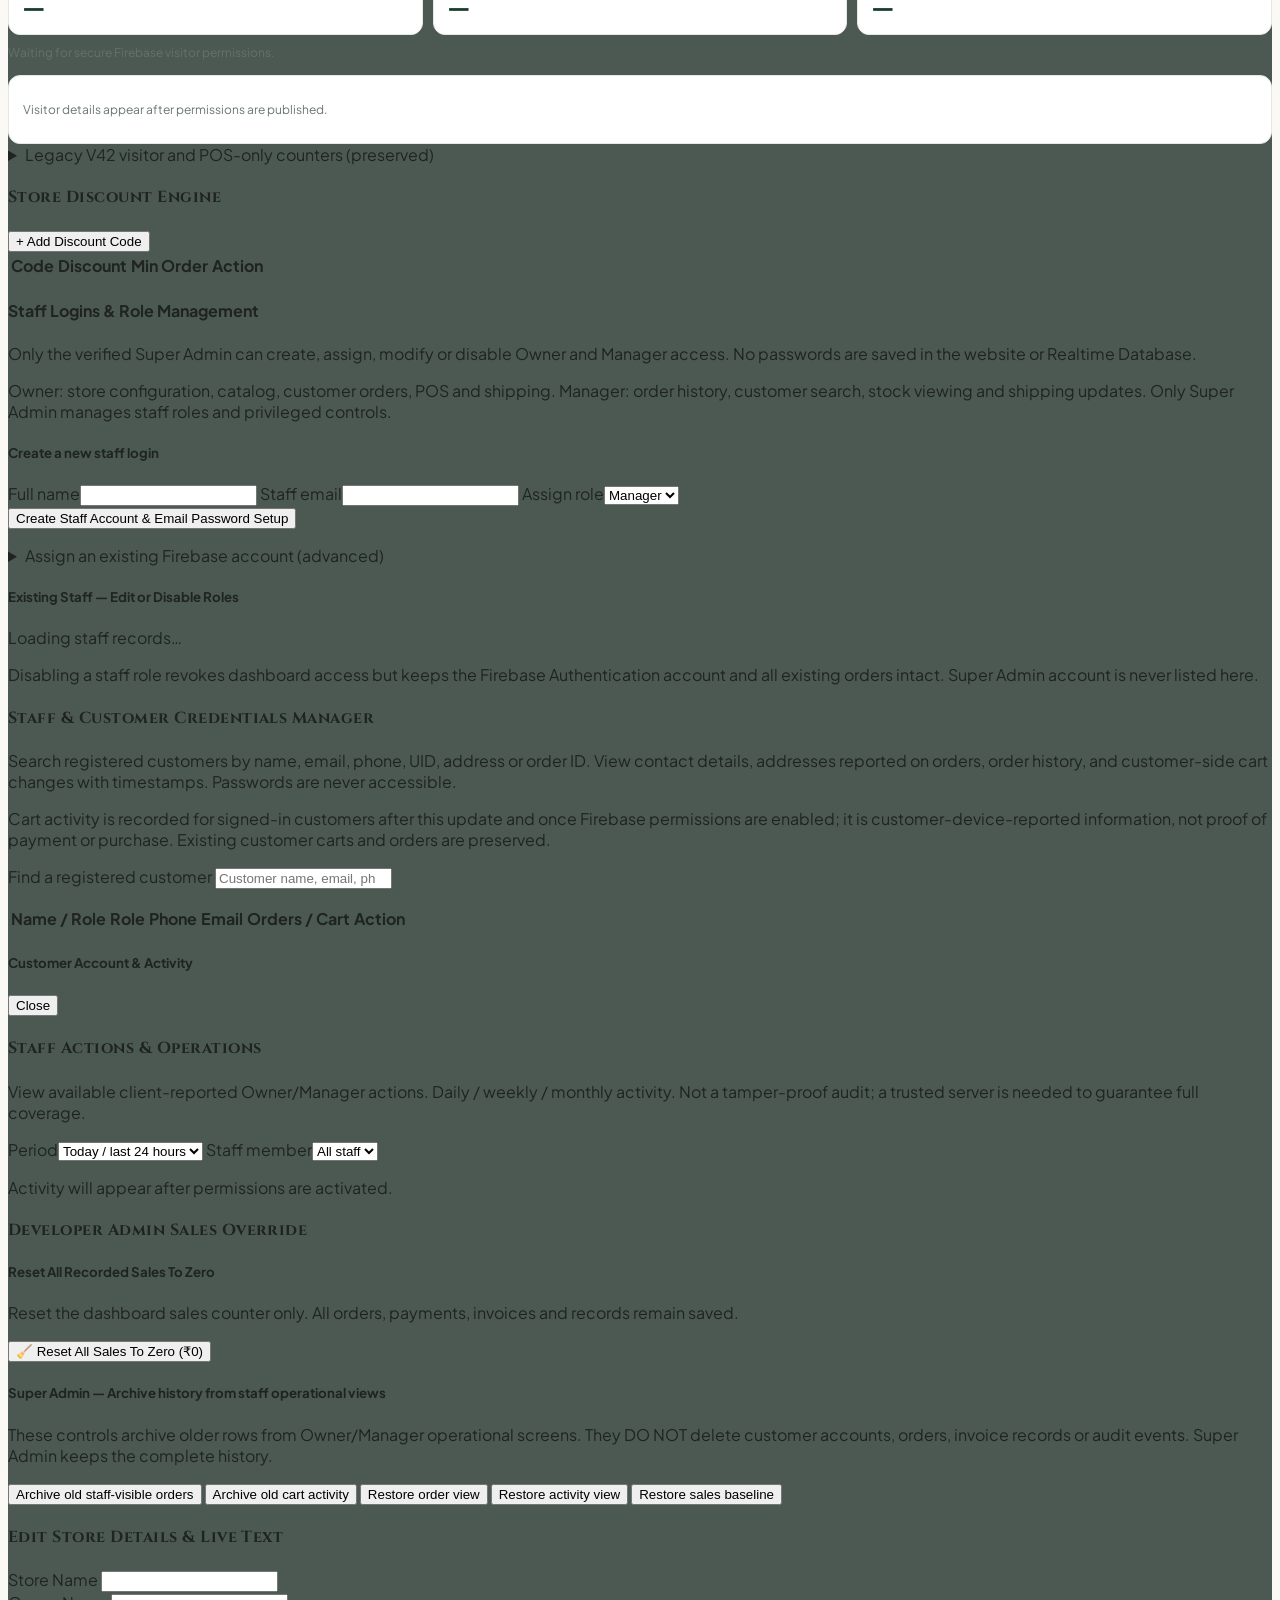
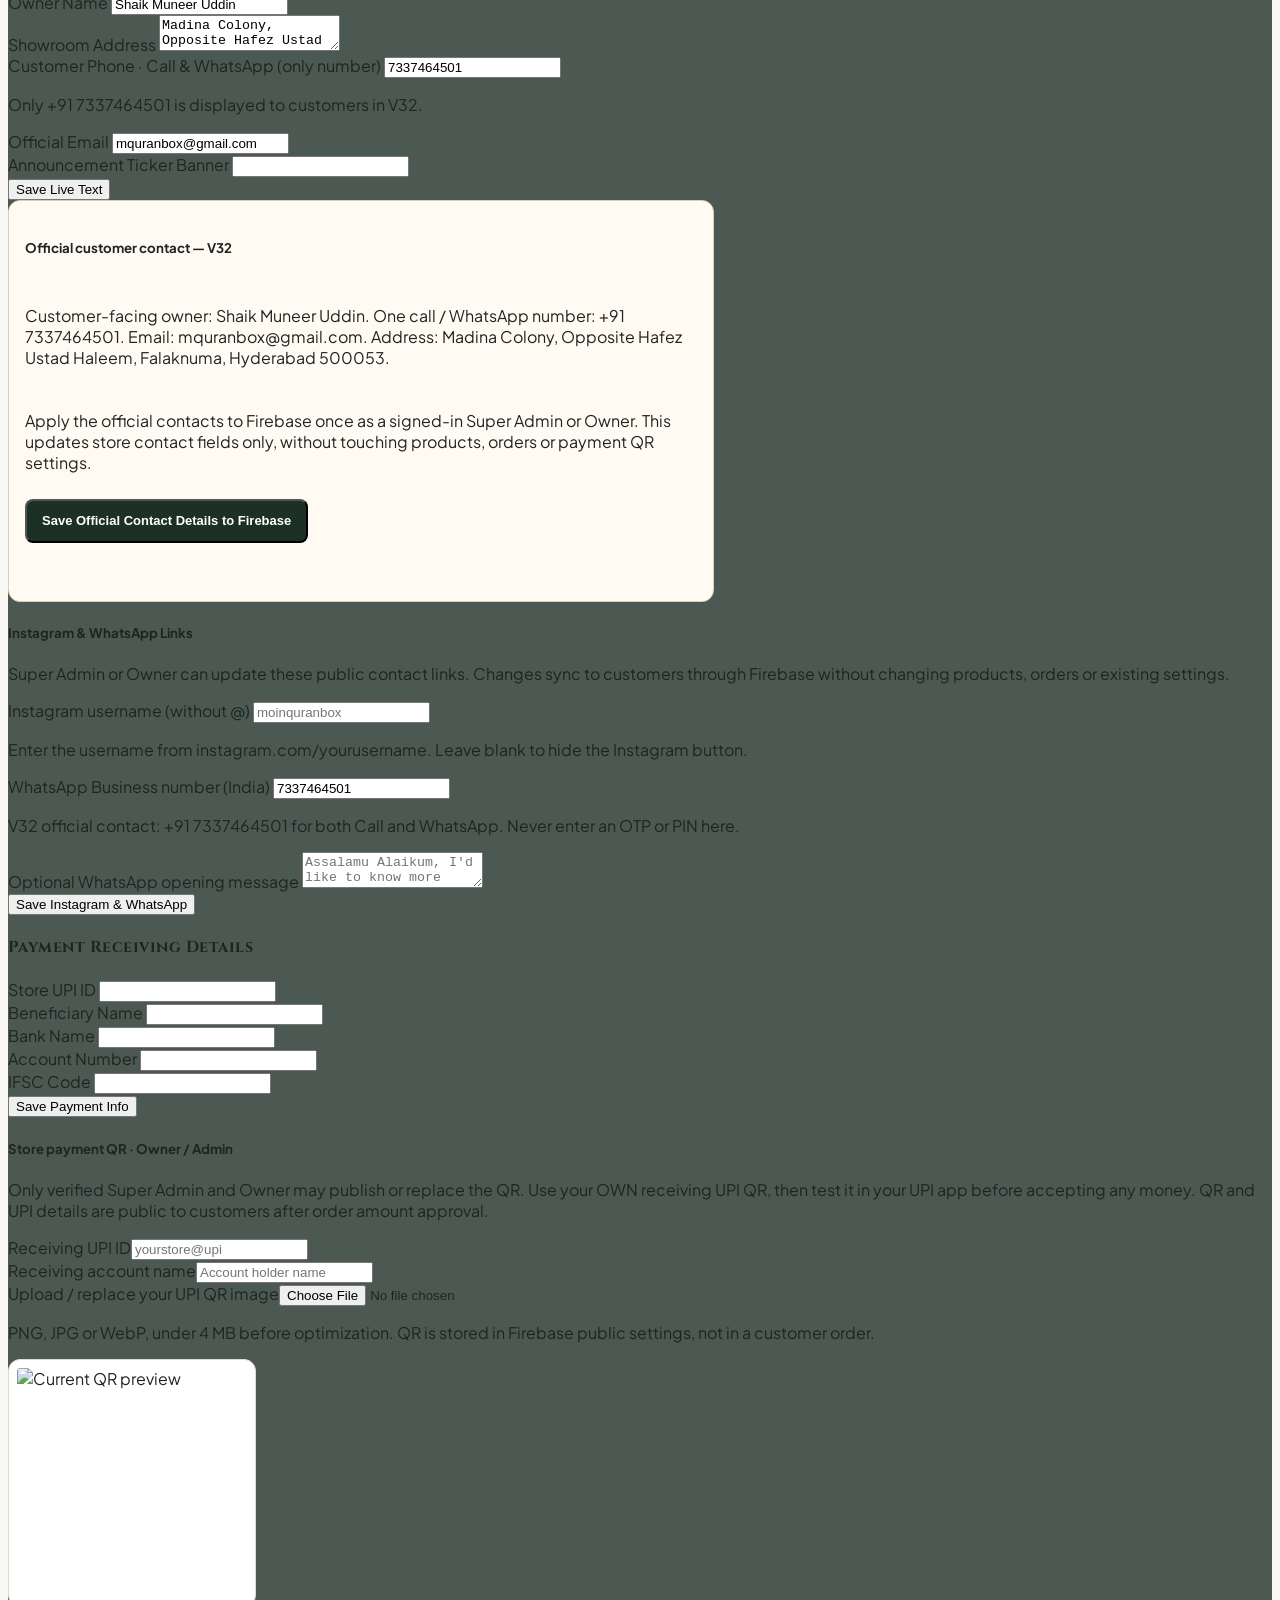
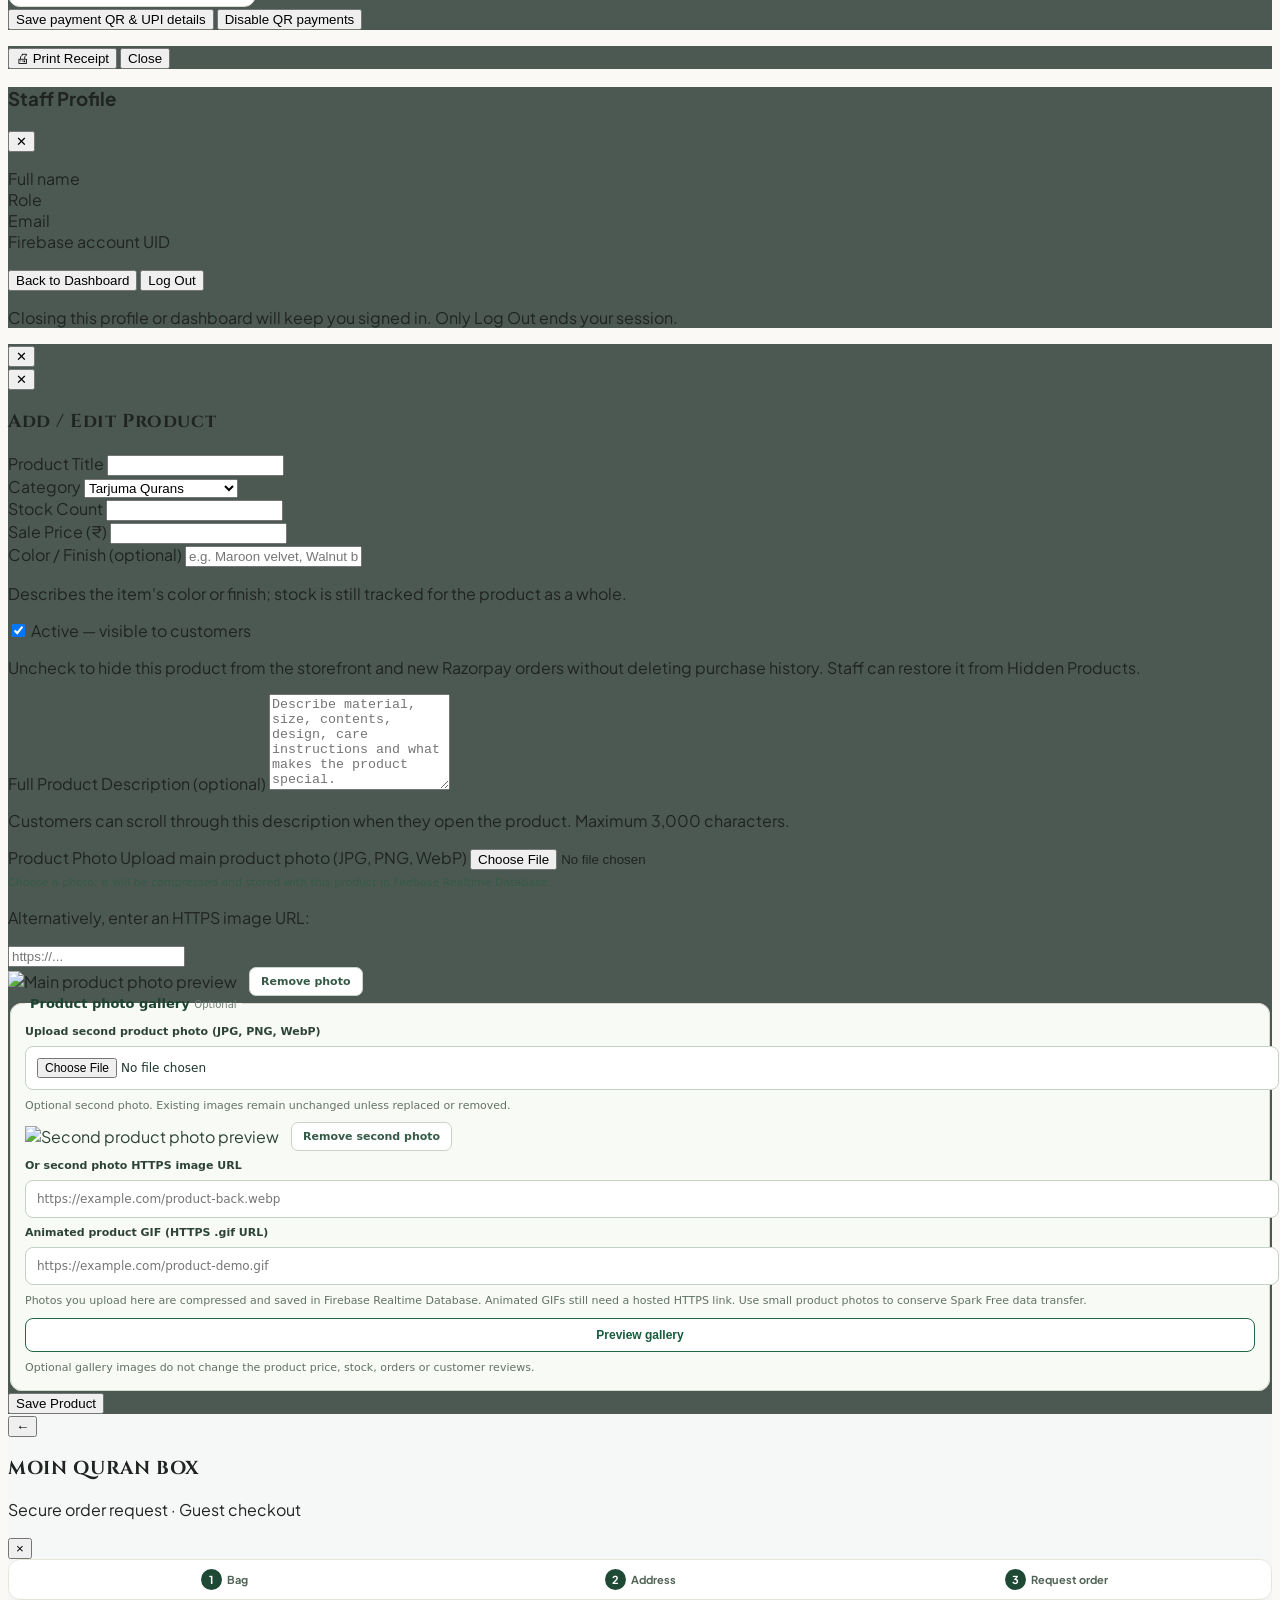
==== commit ac9669c4: "Update index.html" ====
--- a/index.html
+++ b/index.html
@@ -99,8 +99,24 @@
   </style>
   <script>document.documentElement.classList.remove('mqb42-catalog-ready');</script>
   <link rel="stylesheet" href="css/mqb-v49-analytics.css" />
+  <link rel="stylesheet" href="css/mqb-v50-storefront.css" />
 </head>
 <body class="font-sans min-h-screen flex flex-col antialiased selection:bg-brand-gold selection:text-white">
+
+
+  <!-- V50: optional, accessible welcome greeting; disabled by Super Admin in Firebase settings -->
+  <section id="mqb50GreetingOverlay" hidden aria-label="MOIN QURAN BOX welcome">
+    <div class="mqb50-greeting-panel" role="dialog" aria-modal="true" aria-labelledby="mqb50GreetingTitle" aria-describedby="mqb50GreetingMessage" tabindex="-1">
+      <div class="mqb50-greeting-emblem" aria-hidden="true">☪</div>
+      <p class="mqb50-greeting-kicker">MOIN QURAN BOX · Welcome</p>
+      <p class="mqb50-greeting-arabic" lang="ar" dir="rtl">السَّلَامُ عَلَيْكُمْ وَرَحْمَةُ اللَّهِ وَبَرَكَاتُهُ</p>
+      <h2 id="mqb50GreetingTitle">Assalamu Alaikum wa Rahmatullahi wa Barakatuh</h2>
+      <p id="mqb50GreetingMessage" class="mqb50-greeting-message">May Allah grant you and your family peace, beneficial knowledge, good health, and barakah. May your visit bring khair. Ameen.</p>
+      <p class="mqb50-greeting-jazak">JazakAllahu Khairan for visiting MOIN QURAN BOX.</p>
+      <button id="mqb50EnterStore" class="mqb50-enter" type="button">Enter the Store <span aria-hidden="true">→</span></button>
+      <button id="mqb50SkipGreeting" class="mqb50-skip" type="button">Continue without greeting</button>
+    </div>
+  </section>
 
   <div id="liveSyncBanner" role="status" aria-live="polite" style="padding:9px 18px;text-align:center;background:#fcf5dc;color:#5d481b;font:600 12px system-ui,sans-serif;">Connecting to secure Firebase catalog…</div>
   <!-- ================= TOP FIXED HEADER SECTION ================= -->
@@ -845,12 +861,33 @@
 
         <!-- TAB: FEATURE TOGGLES & CONTROL CENTER -->
         <div id="adminTab-features" class="hidden space-y-4">
+
+
           <div class="flex justify-between items-center">
             <div>
               <h4 class="serif-title text-base font-bold text-brand-charcoal">Admin Role & Feature Control Center</h4>
               <p class="text-xs text-brand-muted">Instantly activate or deactivate store modules, AI features, and staff permissions.</p>
             </div>
           </div>
+
+          <div class="flex justify-between items-center">
+            <h4 class="serif-title text-base font-bold text-brand-charcoal">Stock &amp; Pricing Inventory</h4>
+            <button onclick="openProductEditModal(null)" class="bg-brand-darkgreen text-white px-3 py-1.5 rounded-lg text-xs font-bold uppercase">+ Add Product</button>
+          </div>
+        <!-- V50: Super Admin greeting page control. Separate from existing announcement banner. -->
+        <section id="mqb50GreetingAdmin" class="mqb50-staff-panel" hidden aria-label="Welcome greeting controls">
+          <h4>Welcome Greeting — Super Admin</h4>
+          <p>Show a respectful Salaam, dua and JazakAllahu Khairan screen once per visitor tab session. The shop remains usable if Firebase is unavailable.</p>
+          <label class="mqb50-check"><input id="mqb50GreetingEnabled" type="checkbox" checked /> Enable greeting for website visitors</label>
+          <label class="mqb50-field">Dua / welcome message
+            <textarea id="mqb50GreetingText" rows="3" maxlength="320" placeholder="May Allah grant you and your family peace, beneficial knowledge, good health, and barakah. May your visit bring khair. Ameen."></textarea>
+          </label>
+          <div class="mqb50-staff-actions">
+            <button type="button" id="mqb50GreetingSave" class="mqb50-save">Save welcome settings</button>
+            <button type="button" id="mqb50GreetingPreview" class="mqb50-secondary">Preview greeting</button>
+          </div>
+          <p id="mqb50GreetingStatus" role="status" aria-live="polite"></p>
+        </section>
           <section id="mqb42CodControl" class="bg-white rounded-xl border p-4 space-y-3" hidden>
             <h5 class="font-bold text-base">Cash on Delivery — Customer Checkout</h5>
             <label class="flex gap-3 items-center font-semibold text-sm"><input type="checkbox" id="mqb42CodSwitch" checked /> Enable Cash on Delivery for new orders</label>
@@ -921,10 +958,24 @@
 
         <!-- TAB 2: INVENTORY -->
         <div id="adminTab-inventory" class="hidden space-y-4">
-          <div class="flex justify-between items-center">
-            <h4 class="serif-title text-base font-bold text-brand-charcoal">Stock &amp; Pricing Inventory</h4>
-            <button onclick="openProductEditModal(null)" class="bg-brand-darkgreen text-white px-3 py-1.5 rounded-lg text-xs font-bold uppercase">+ Add Product</button>
-          </div>
+
+        <!-- V50: Limited-stock notices are manual toggles AND always verified against actual live stock. -->
+        <section id="mqb50LowStockPanel" class="mqb50-staff-panel" hidden aria-label="Limited stock alert controls">
+          <h4>Limited Stock Alerts — Admin, Owner &amp; Manager</h4>
+          <p>Choose a real catalog product. The badge displays only when the product's actual stock is 1–threshold. An alert never changes stock counts, prices, orders or payment statuses.</p>
+          <div class="mqb50-admin-grid">
+            <label class="mqb50-field">Product
+              <select id="mqb50StockProduct"><option value="">Choose product…</option></select>
+            </label>
+            <label class="mqb50-field">Show alert when stock is at or below
+              <input id="mqb50StockThreshold" type="number" min="1" max="50" value="5" inputmode="numeric" />
+            </label>
+          </div>
+          <label class="mqb50-check"><input id="mqb50StockEnabled" type="checkbox" /> Enable limited stock alert for this product</label>
+          <div class="mqb50-staff-actions"><button id="mqb50StockSave" type="button" class="mqb50-save">Save product alert</button></div>
+          <p id="mqb50StockCurrent" class="mqb50-small"></p>
+          <p id="mqb50StockStatus" role="status" aria-live="polite"></p>
+        </section>
           <section class="bg-white rounded-xl border border-brand-border p-4 space-y-3" id="customCategorySection">
             <h5 class="font-bold text-sm">Add / Edit Product Categories</h5>
             <p class="text-xs text-neutral-600">Create your own categories. They will sync to the website and product dropdown. Existing categories and products are not removed.</p>
@@ -1987,5 +2038,6 @@
   <script defer src="js/mqb-v48-product-links.js"></script>
   <script defer src="js/mqb-v48-cancel-request.js"></script>
   <script defer src="js/mqb-v49-analytics.js"></script>
+  <script defer src="js/mqb-v50-storefront.js"></script>
 </body>
 </html>
--- a/css/mqb-v49-analytics.css
+++ b/css/mqb-v49-analytics.css
@@ -0,0 +1,41 @@
+/* MQB V49 — scoped staff dashboard enhancement; no storefront style overrides */
+#mqb49Dashboard { color:#1b3428; }
+#mqb49Dashboard .mqb49-toolbar {display:flex;align-items:center;flex-wrap:wrap;gap:12px;justify-content:space-between;margin-bottom:16px}
+#mqb49Dashboard .mqb49-note {font-size:12px;line-height:1.6;color:#637368;margin-top:8px}
+#mqb49Dashboard .mqb49-tiles {display:grid;grid-template-columns:repeat(2,minmax(0,1fr));gap:12px}
+#mqb49Dashboard .mqb49-tile {font:inherit;text-align:left;background:white;border:1px solid #e1e6dc;border-radius:14px;padding:15px;min-height:104px;display:flex;flex-direction:column;align-items:flex-start;justify-content:space-between;gap:10px;box-shadow:0 2px 8px rgba(11,44,25,.035);cursor:pointer;transition:transform .15s,border-color .15s,box-shadow .15s}
+#mqb49Dashboard .mqb49-tile:hover,#mqb49Dashboard .mqb49-tile:focus-visible {transform:translateY(-2px);border-color:#477c63;box-shadow:0 6px 22px rgba(11,44,25,.1);outline:none}
+#mqb49Dashboard .mqb49-tile:disabled {opacity:.6;cursor:default;transform:none}
+#mqb49Dashboard .mqb49-tile[data-mqb49-id^="sales-"] {background:#eff7f1;border-color:#ccdfd1}
+#mqb49Dashboard .mqb49-label {color:#547061;font-size:11px;line-height:1.4;font-weight:700;text-transform:uppercase;letter-spacing:.035em}
+#mqb49Dashboard .mqb49-value {color:#173e2b;font-size:clamp(19px,2.2vw,29px);font-weight:800;font-variant-numeric:tabular-nums;word-break:break-word}
+#mqb49Dashboard .mqb49-open {color:#6a7a70;font-size:11px}
+#mqb49Dashboard .mqb49-subtitle {font-size:14px;font-weight:800;margin:20px 0 12px;color:#193c2d}
+#mqb49Dashboard .mqb49-visitor-stats {display:grid;grid-template-columns:repeat(3,minmax(0,1fr));gap:10px}
+#mqb49Dashboard .mqb49-visitor-stat {background:#fff;border:1px solid #e5e9e4;border-radius:12px;padding:13px;min-width:0}
+#mqb49Dashboard .mqb49-visitor-stat small {display:block;color:#68806e;font-size:11px}
+#mqb49Dashboard .mqb49-visitor-stat strong {display:block;margin-top:4px;font-size:24px;color:#173e2b}
+#mqb49Dashboard .mqb49-visitor-list {max-height:240px;overflow:auto;border:1px solid #e5e9e4;border-radius:12px;background:#fff}
+#mqb49Dashboard .mqb49-visitor-row {border-bottom:1px solid #f0f0ed;padding:10px 13px;font-size:12px;display:flex;flex-direction:column;gap:3px}
+#mqb49Dashboard .mqb49-visitor-row strong {color:#20432e}
+#mqb49Dashboard .mqb49-visitor-row span {color:#68776d}
+.mqb49-empty {font-size:12px;color:#68776d;padding:14px}
+#mqb49Dashboard .mqb49-action {border:1px solid #577b61;background:white;border-radius:9px;padding:9px 13px;font-size:12px;font-weight:700;color:#27583b;cursor:pointer}
+#mqb49Dashboard .mqb49-action:focus-visible {outline:3px solid #90bb97}
+#mqb49Dashboard .mqb49-danger {margin-top:24px;padding:16px;border:1px solid #edc6a7;border-radius:14px;background:#fff8ef}
+#mqb49Dashboard .mqb49-danger p {font-size:12px;color:#8b4c2f;line-height:1.6}
+#mqb49Dashboard .mqb49-warning {background:#fff1e5;padding:10px;border-radius:9px;color:#873c28;font-size:12px}
+#mqb49ResetConfirm[hidden],#mqb49ResetArea[hidden],#mqb49DetailsModal[hidden] {display:none!important}
+#mqb49Dashboard .mqb49-input {border:1px solid #bdc6b8;border-radius:8px;min-height:37px;padding:8px 10px;max-width:100%}
+#mqb49Dashboard .mqb49-reset-form {margin-top:10px;display:grid;gap:10px;max-width:650px}
+#mqb49DetailsModal {position:fixed;inset:0;z-index:10000;background:rgba(8,20,14,.75);display:flex;justify-content:center;align-items:center;padding:13px}
+#mqb49DetailsModal .mqb49-modal-content {background:#fff;color:#243f2a;border-radius:18px;padding:20px;width:min(900px,100%);max-height:min(90vh,850px);overflow-y:auto;box-shadow:0 12px 46px rgba(0,0,0,.2)}
+#mqb49DetailsModal .mqb49-modal-top {display:flex;justify-content:space-between;gap:15px;align-items:flex-start;border-bottom:1px solid #e3e9e1;padding-bottom:12px;margin-bottom:12px}
+#mqb49DetailsModal .mqb49-close {font-size:14px;font-weight:700;border:1px solid #bdcabb;padding:8px 12px;border-radius:9px}
+#mqb49DetailsModal .mqb49-order-row {border:1px solid #e1e7df;border-radius:9px;margin-bottom:8px;overflow:hidden}
+#mqb49DetailsModal .mqb49-order-top {list-style-position:inside;cursor:pointer;padding:11px 12px;display:flex;flex-wrap:wrap;gap:7px;justify-content:space-between;font-size:12px}
+#mqb49DetailsModal .mqb49-order-detail {padding:12px 14px;background:#f8faf7;border-top:1px solid #e4e9e2;display:grid;gap:5px;font-size:12px;overflow-wrap:anywhere}
+#mqb49DetailsModal .mqb49-order-detail li {margin:3px 0 3px 17px;list-style:disc}
+@media (min-width:740px) {#mqb49Dashboard .mqb49-tiles {grid-template-columns:repeat(3,minmax(0,1fr))}}
+@media (min-width:1000px) {#mqb49Dashboard .mqb49-tiles {grid-template-columns:repeat(5,minmax(0,1fr))}}
+@media(max-width:500px){#mqb49Dashboard .mqb49-tiles{gap:8px}#mqb49Dashboard .mqb49-tile{padding:11px;min-height:94px}#mqb49Dashboard .mqb49-label{font-size:10px}#mqb49Dashboard .mqb49-value{font-size:20px}#mqb49Dashboard .mqb49-visitor-stats{grid-template-columns:repeat(2,minmax(0,1fr))}}
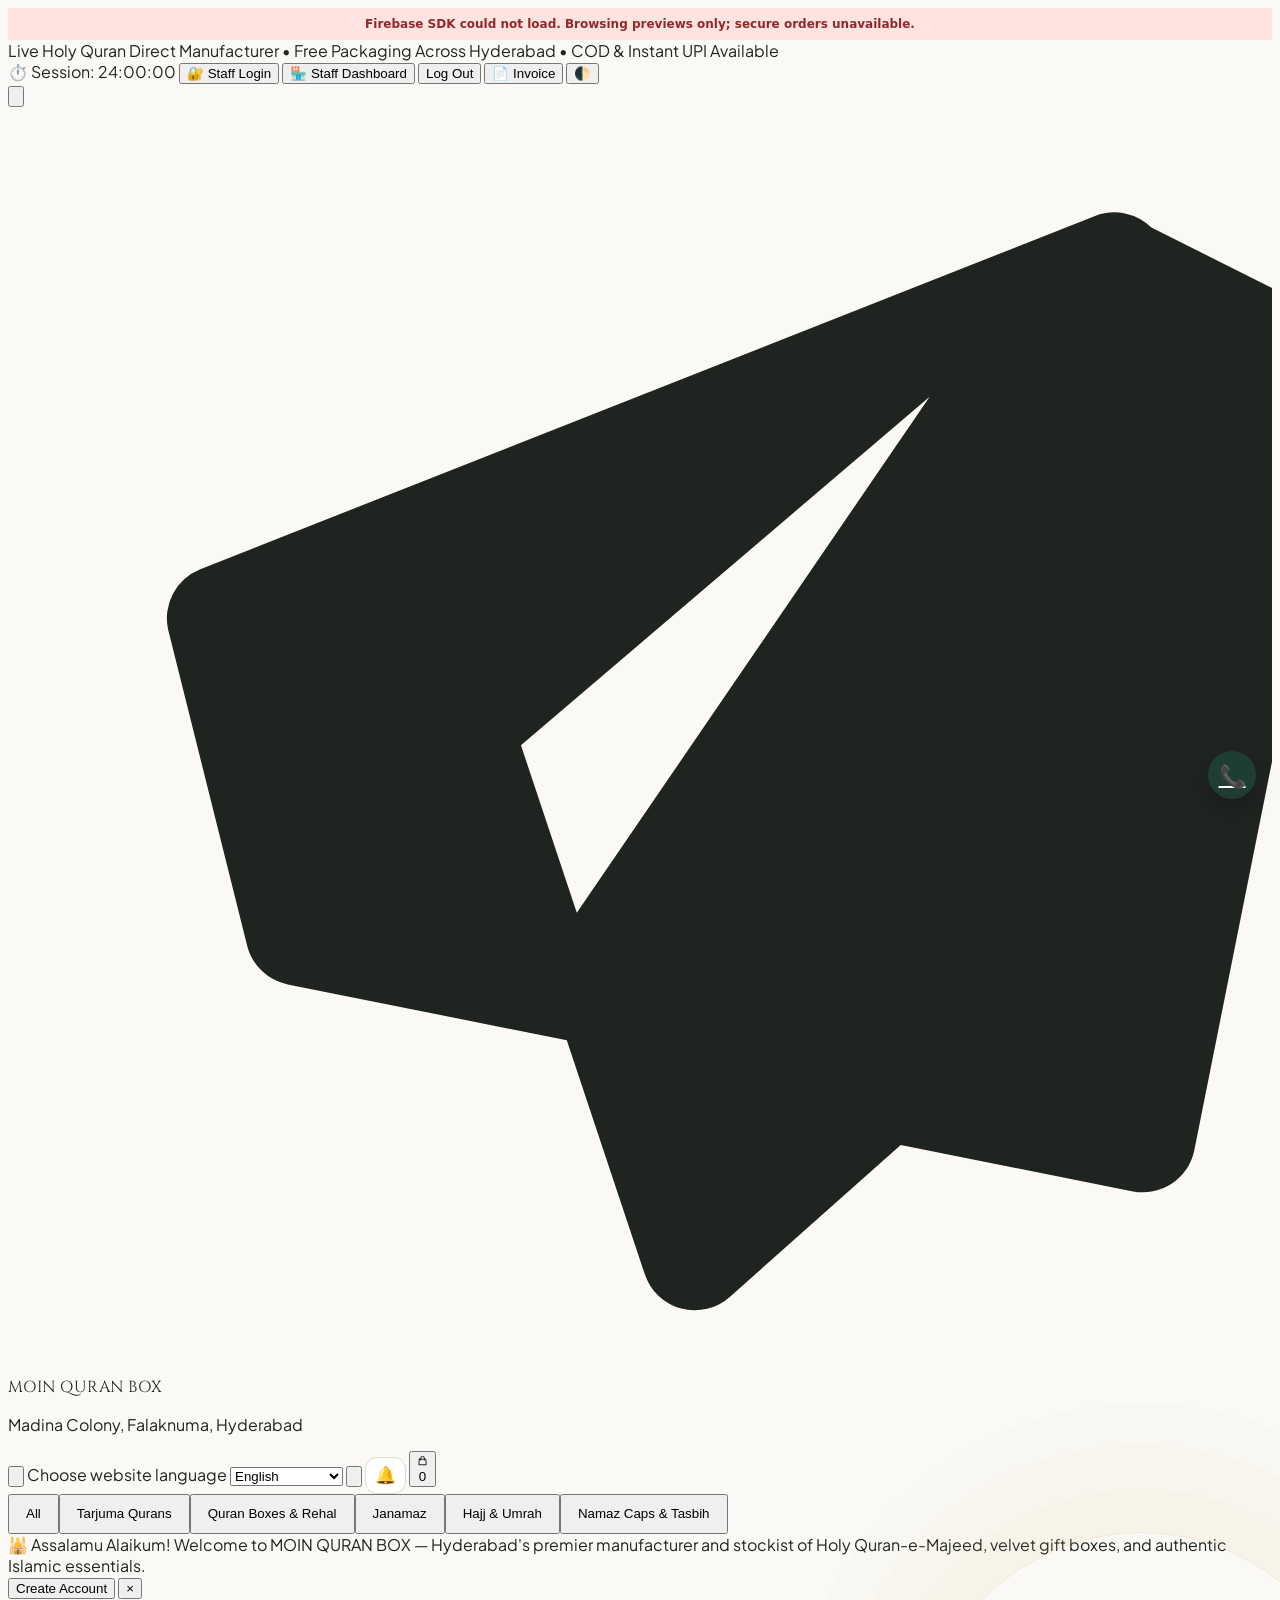
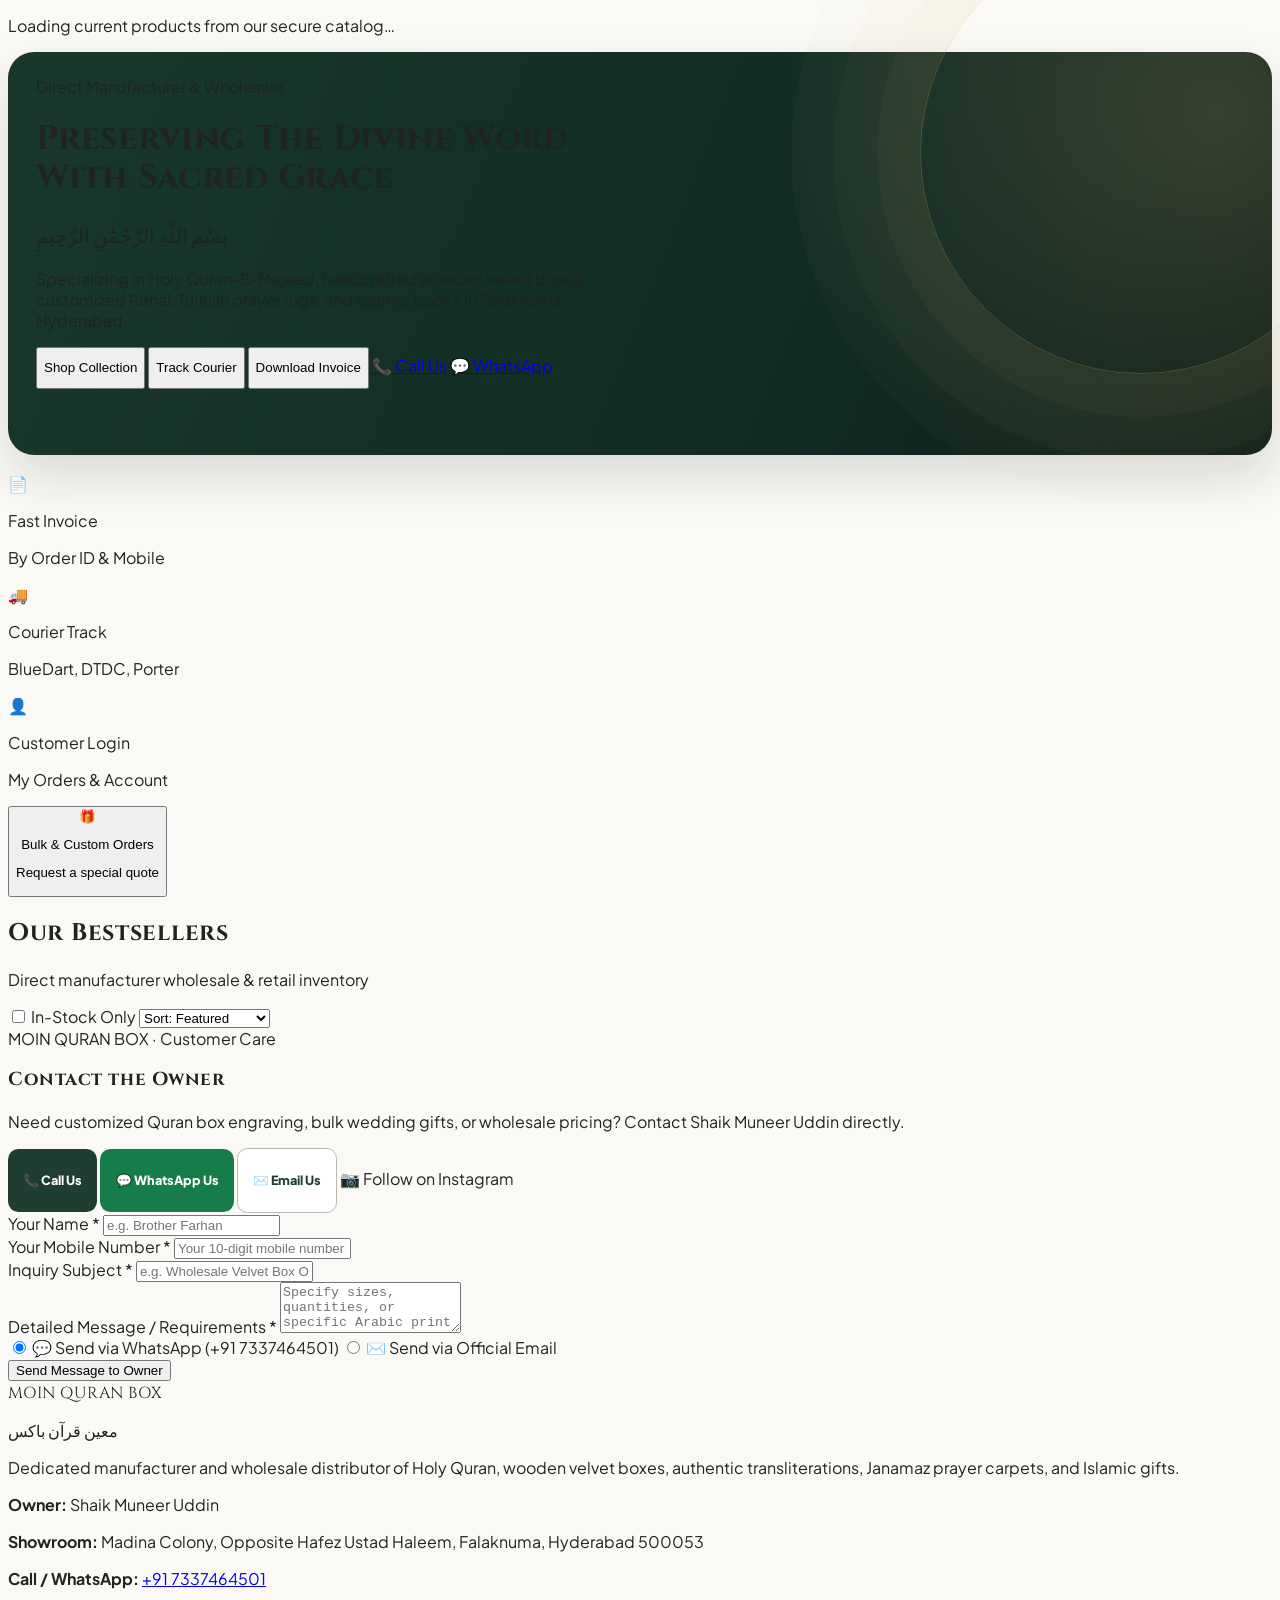
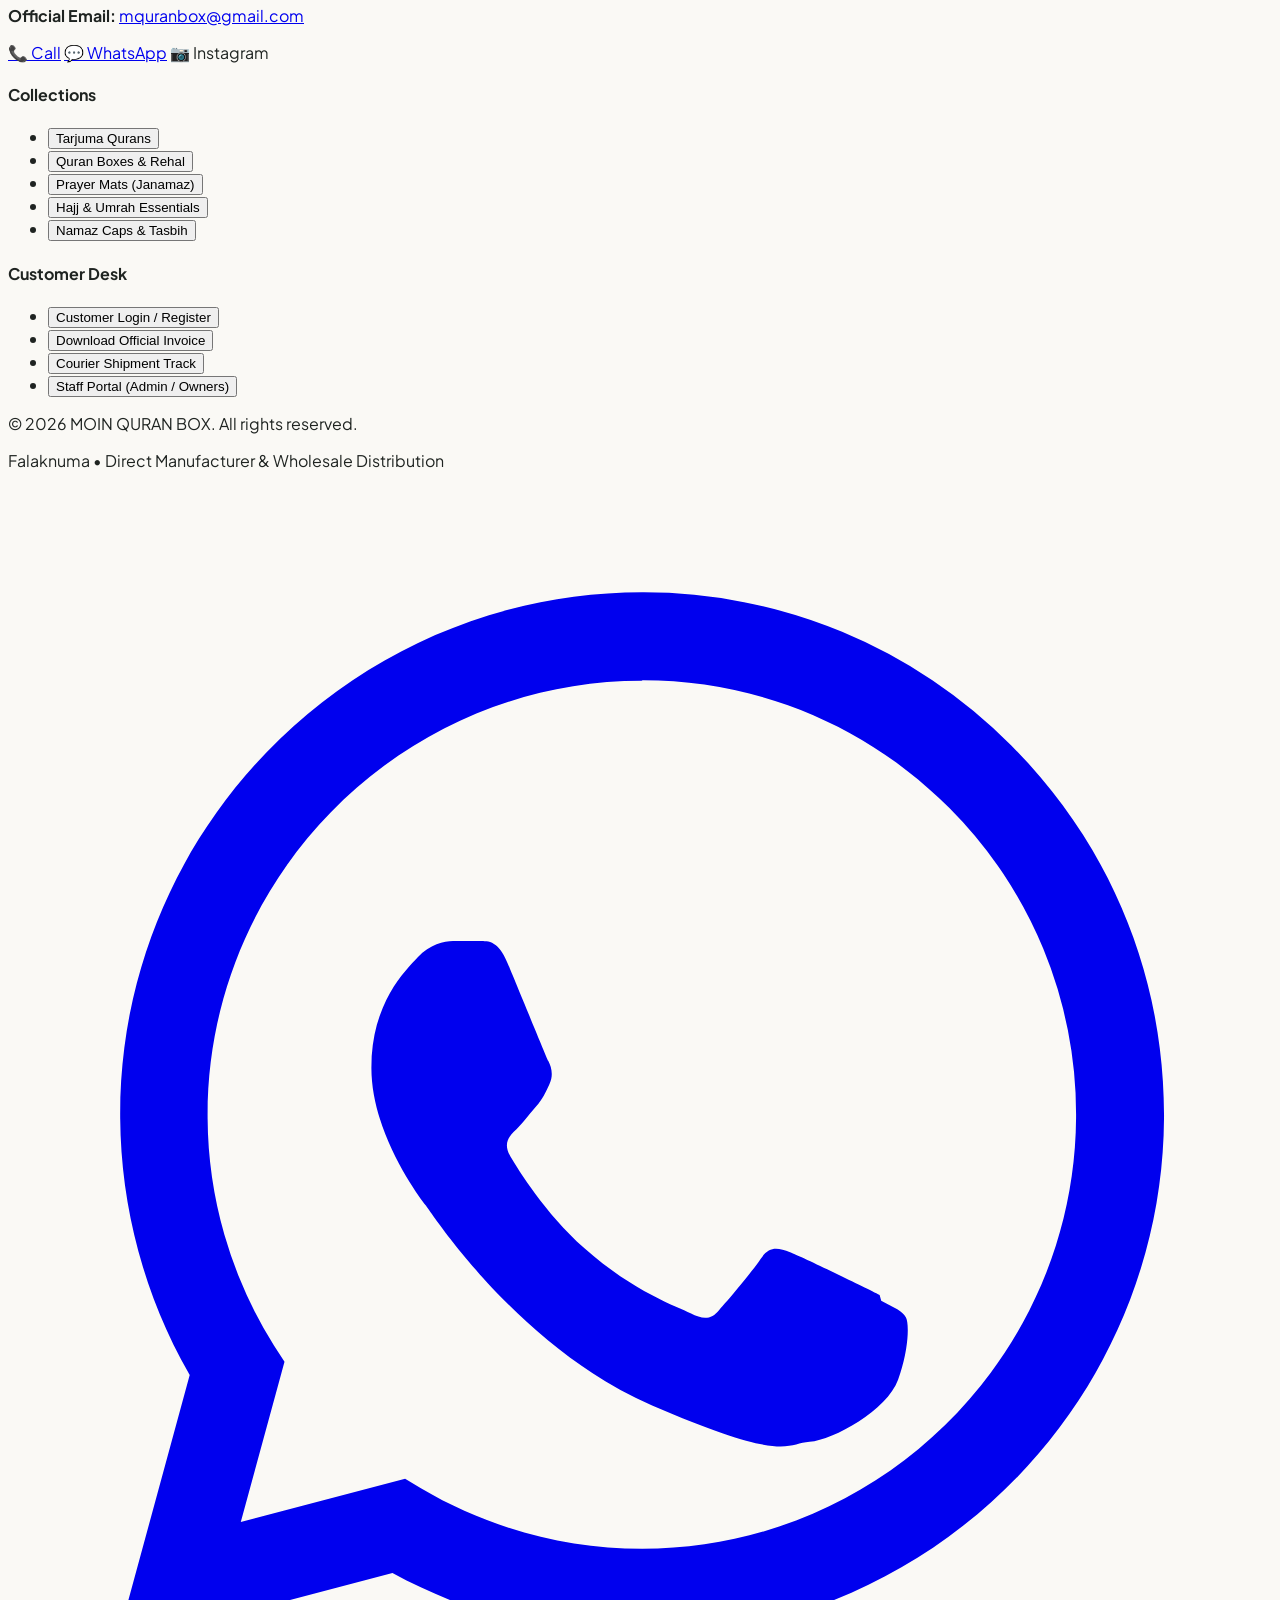
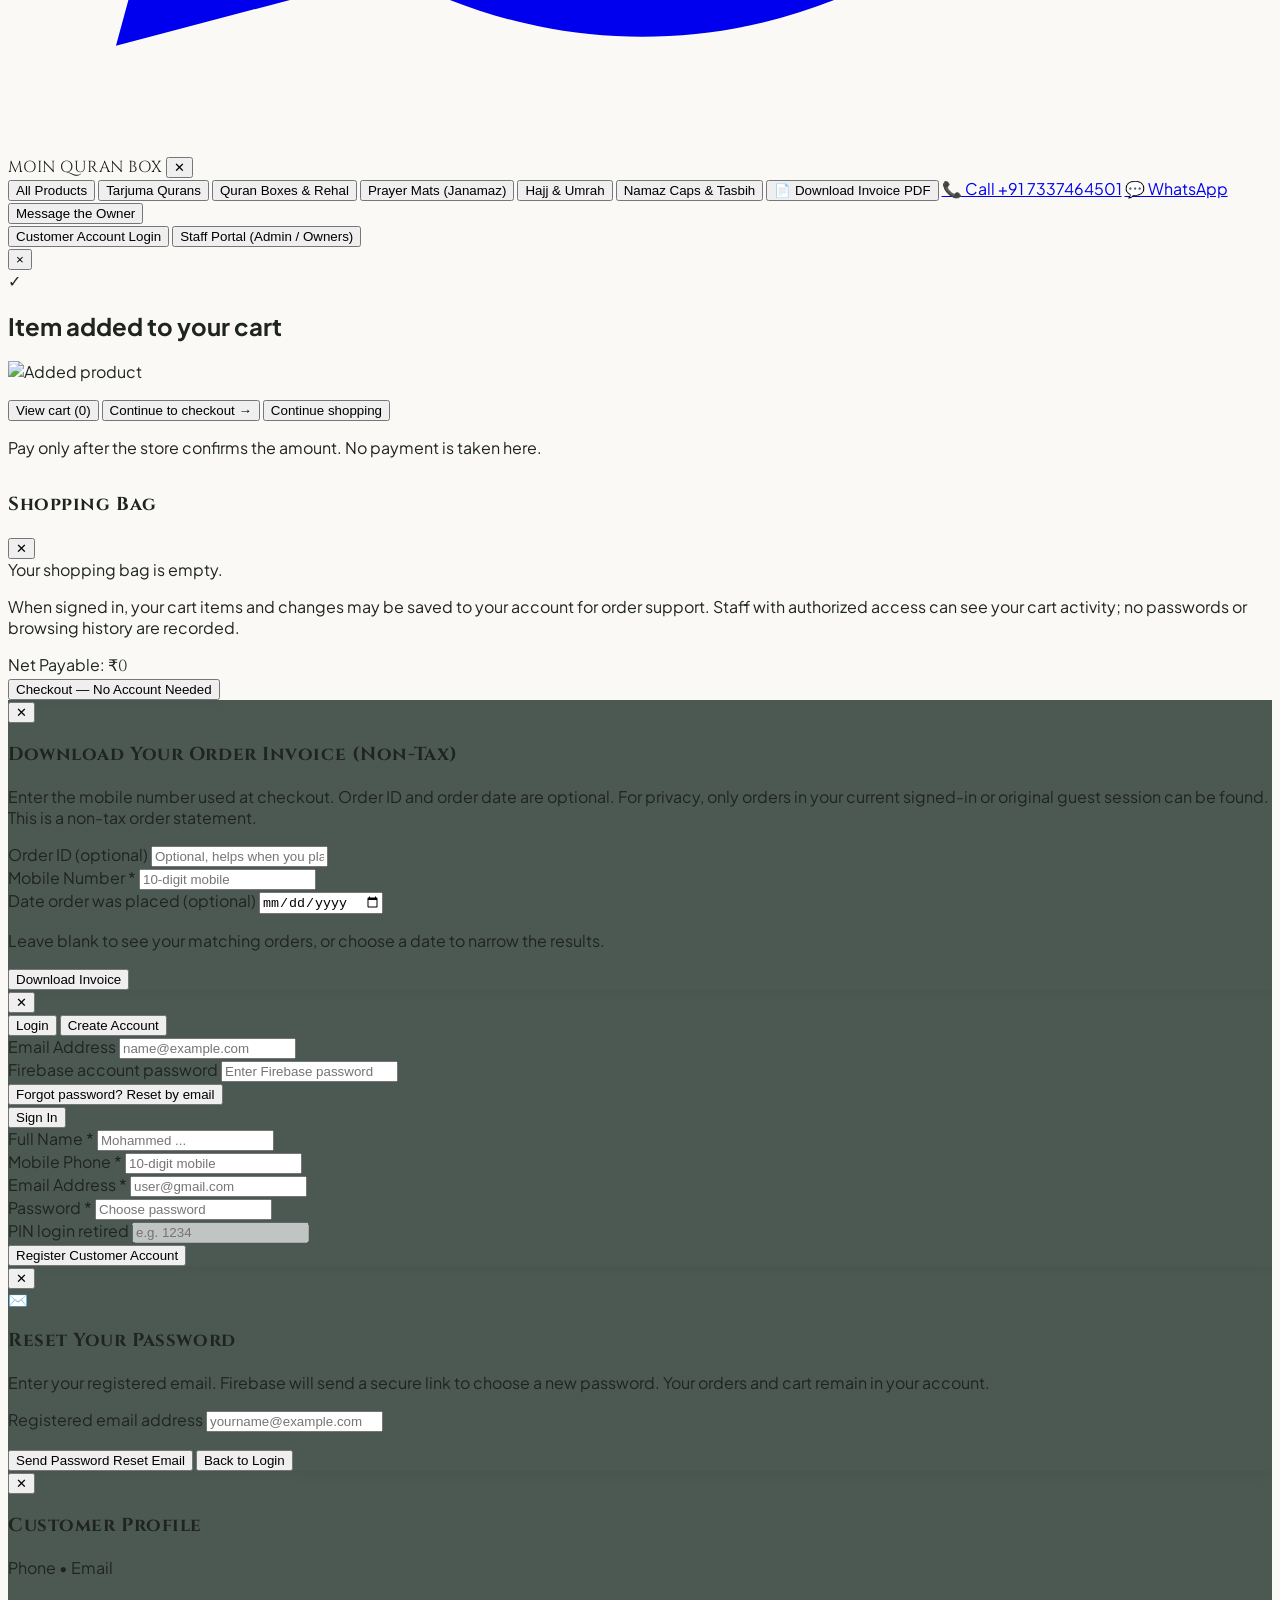
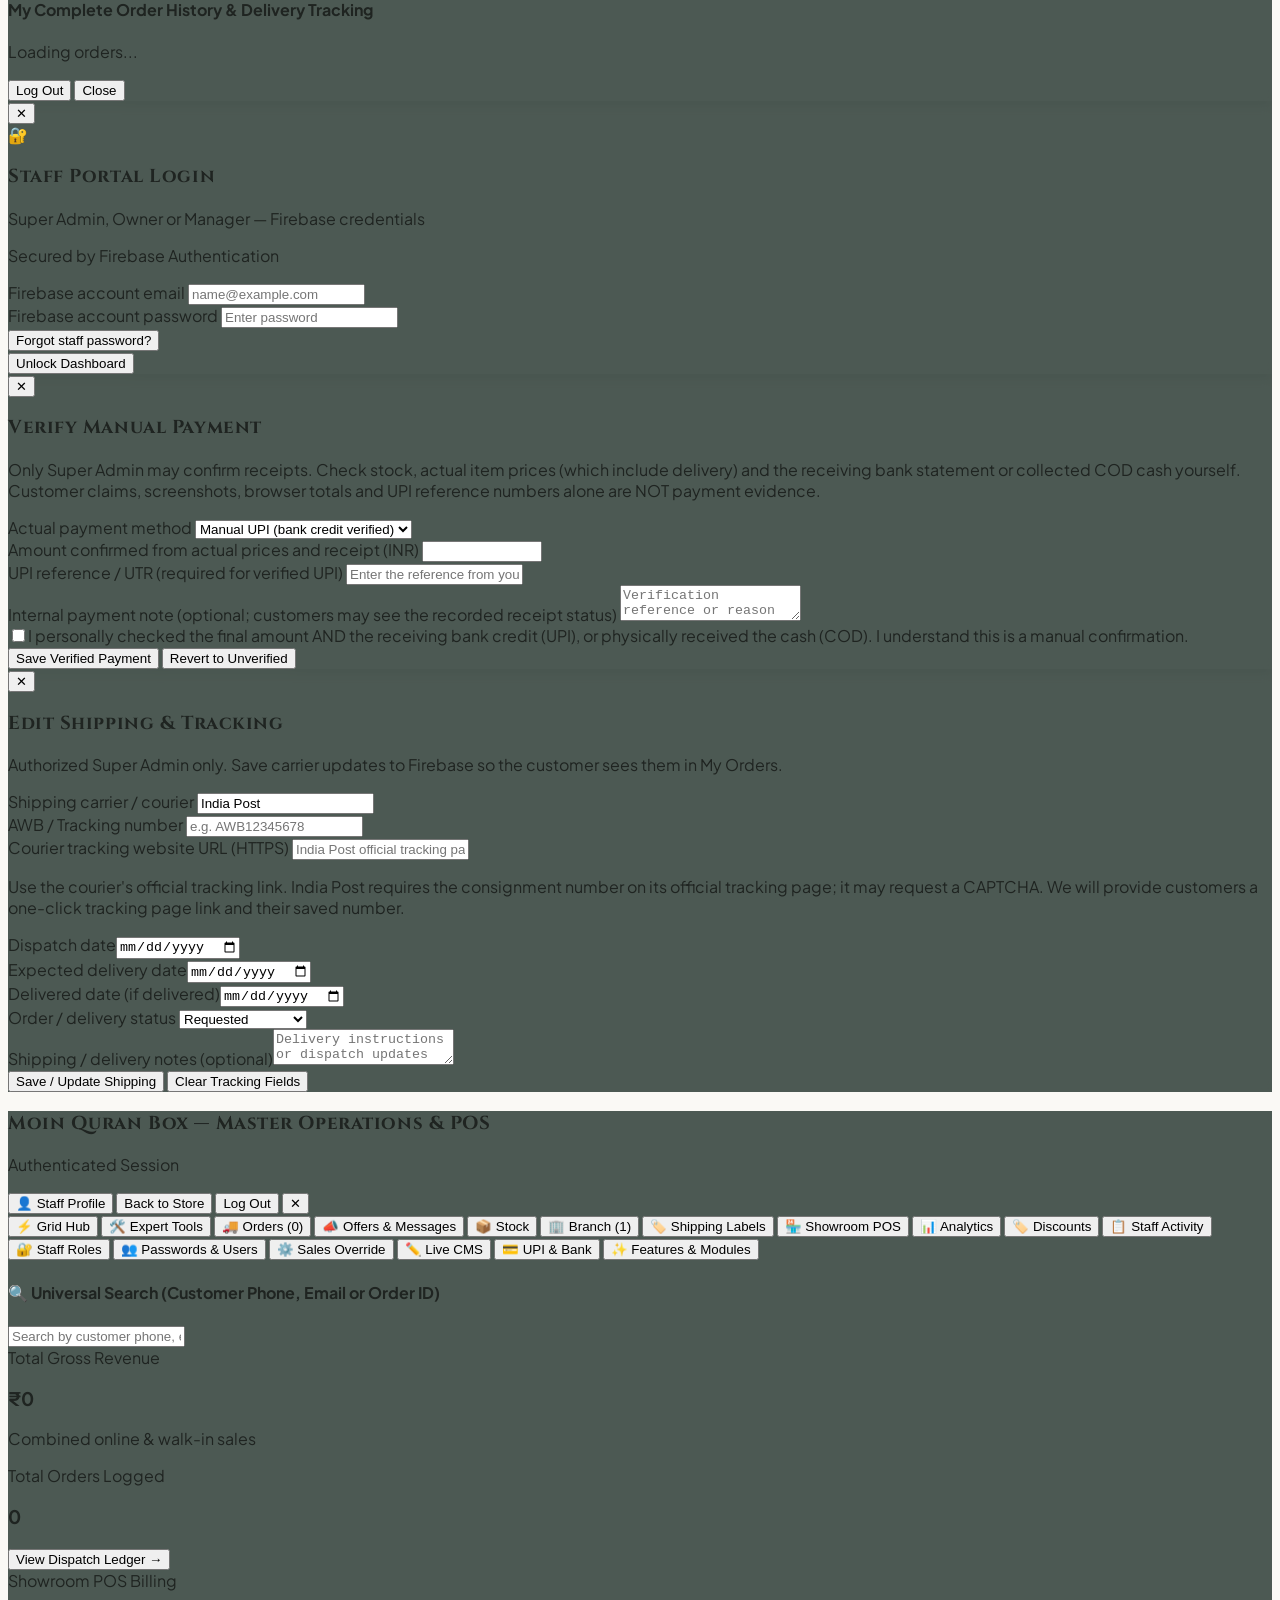
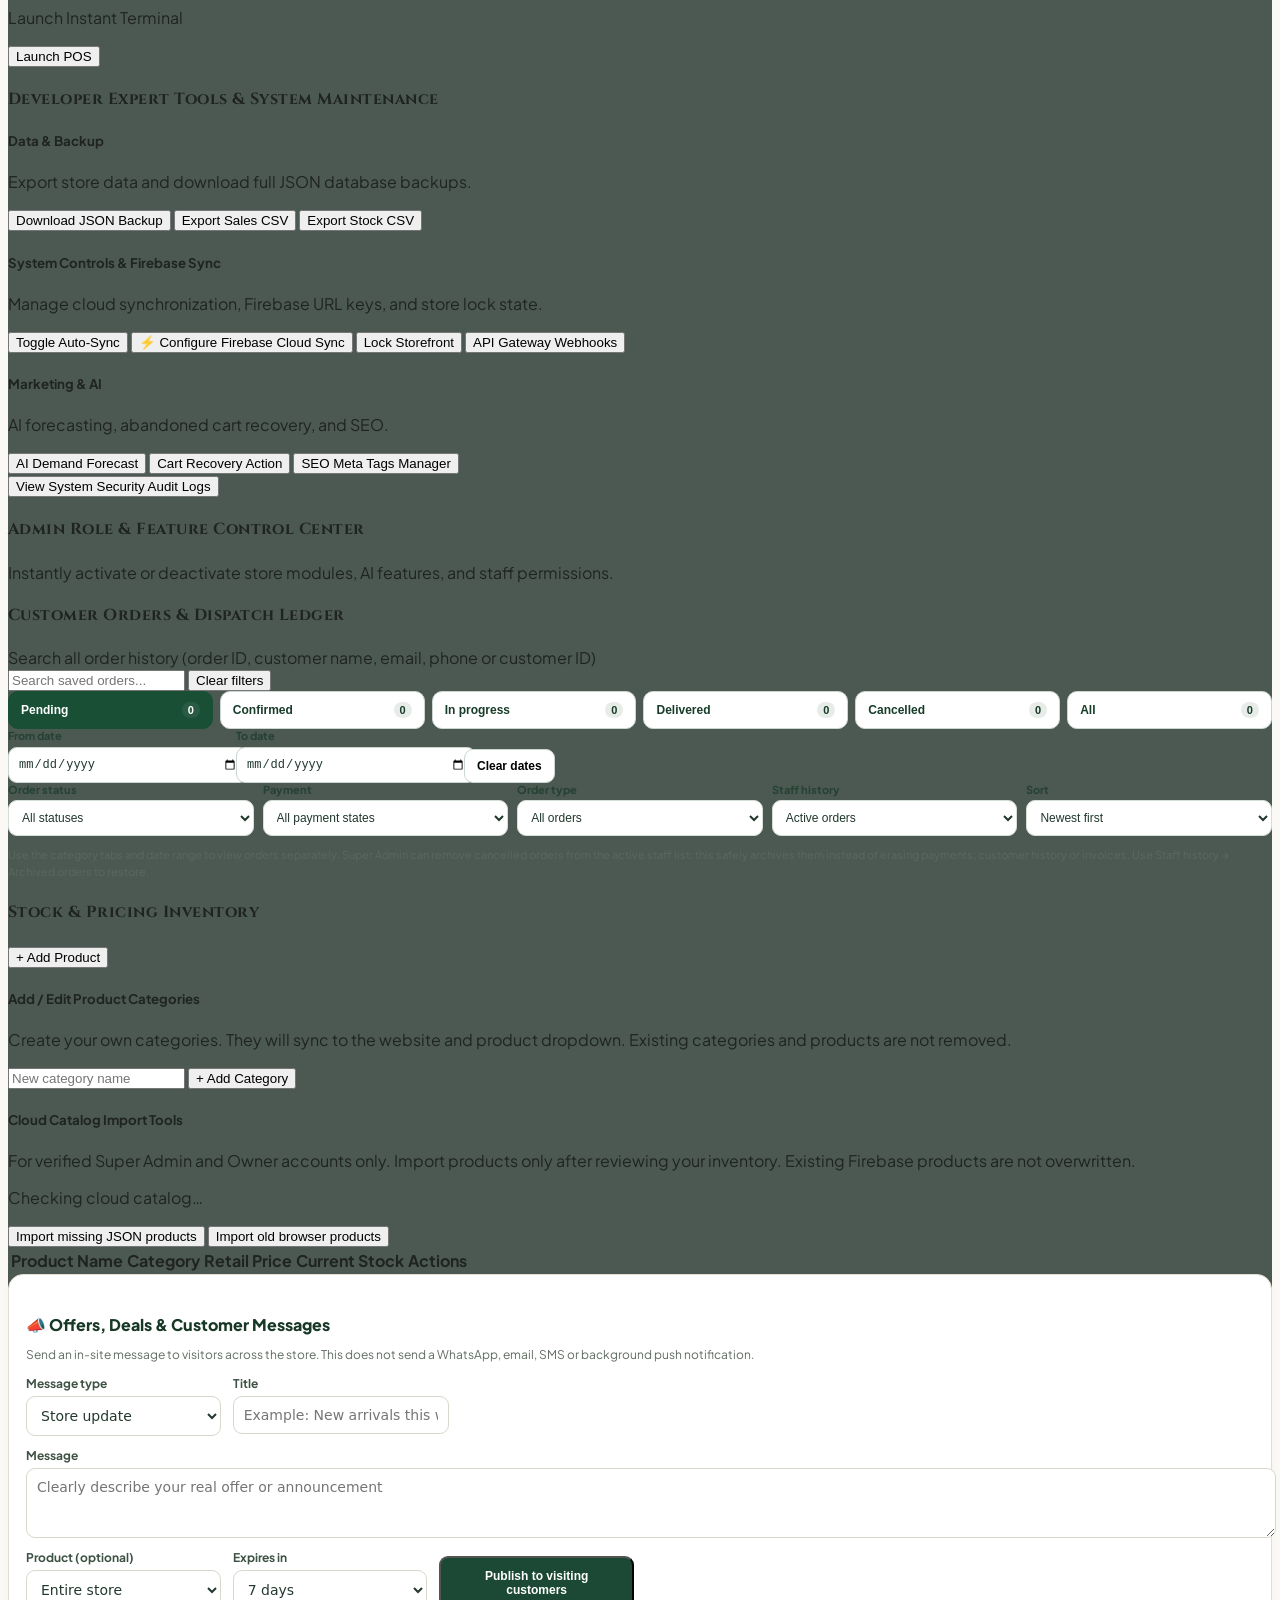
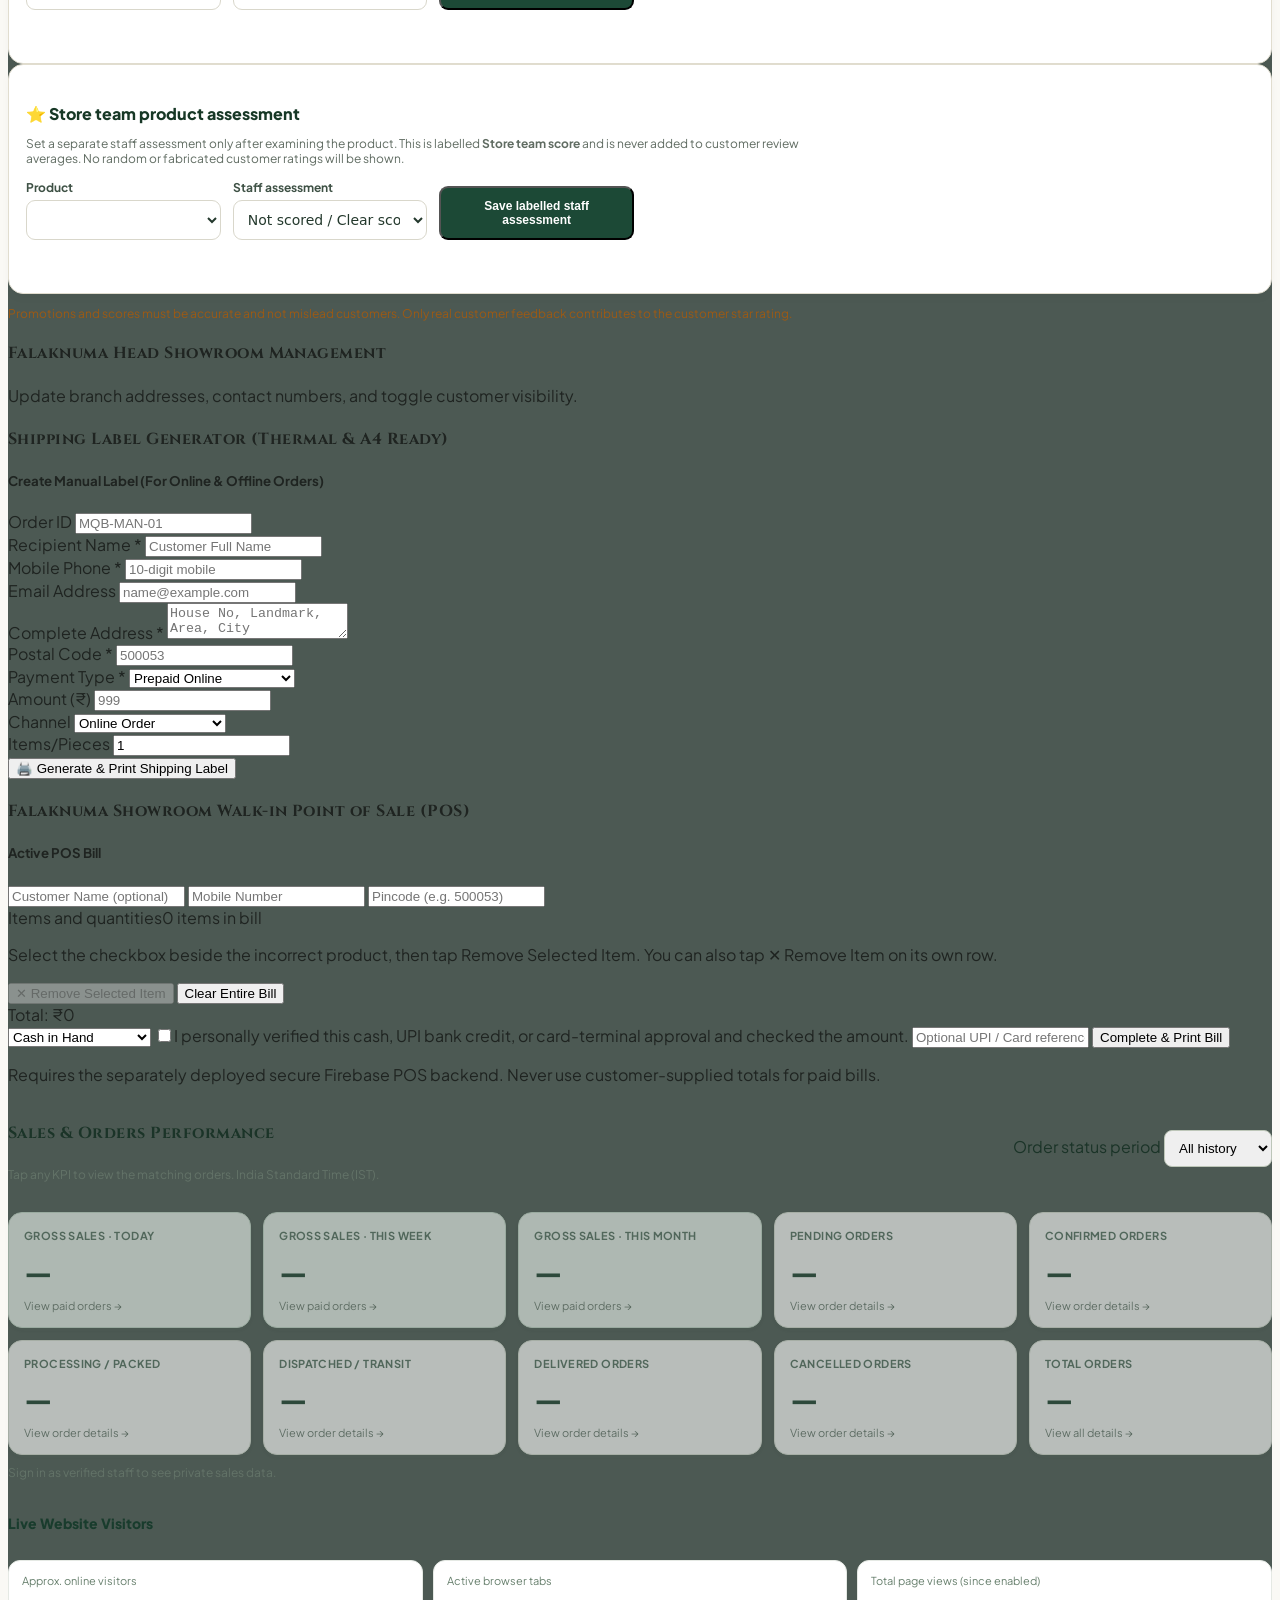
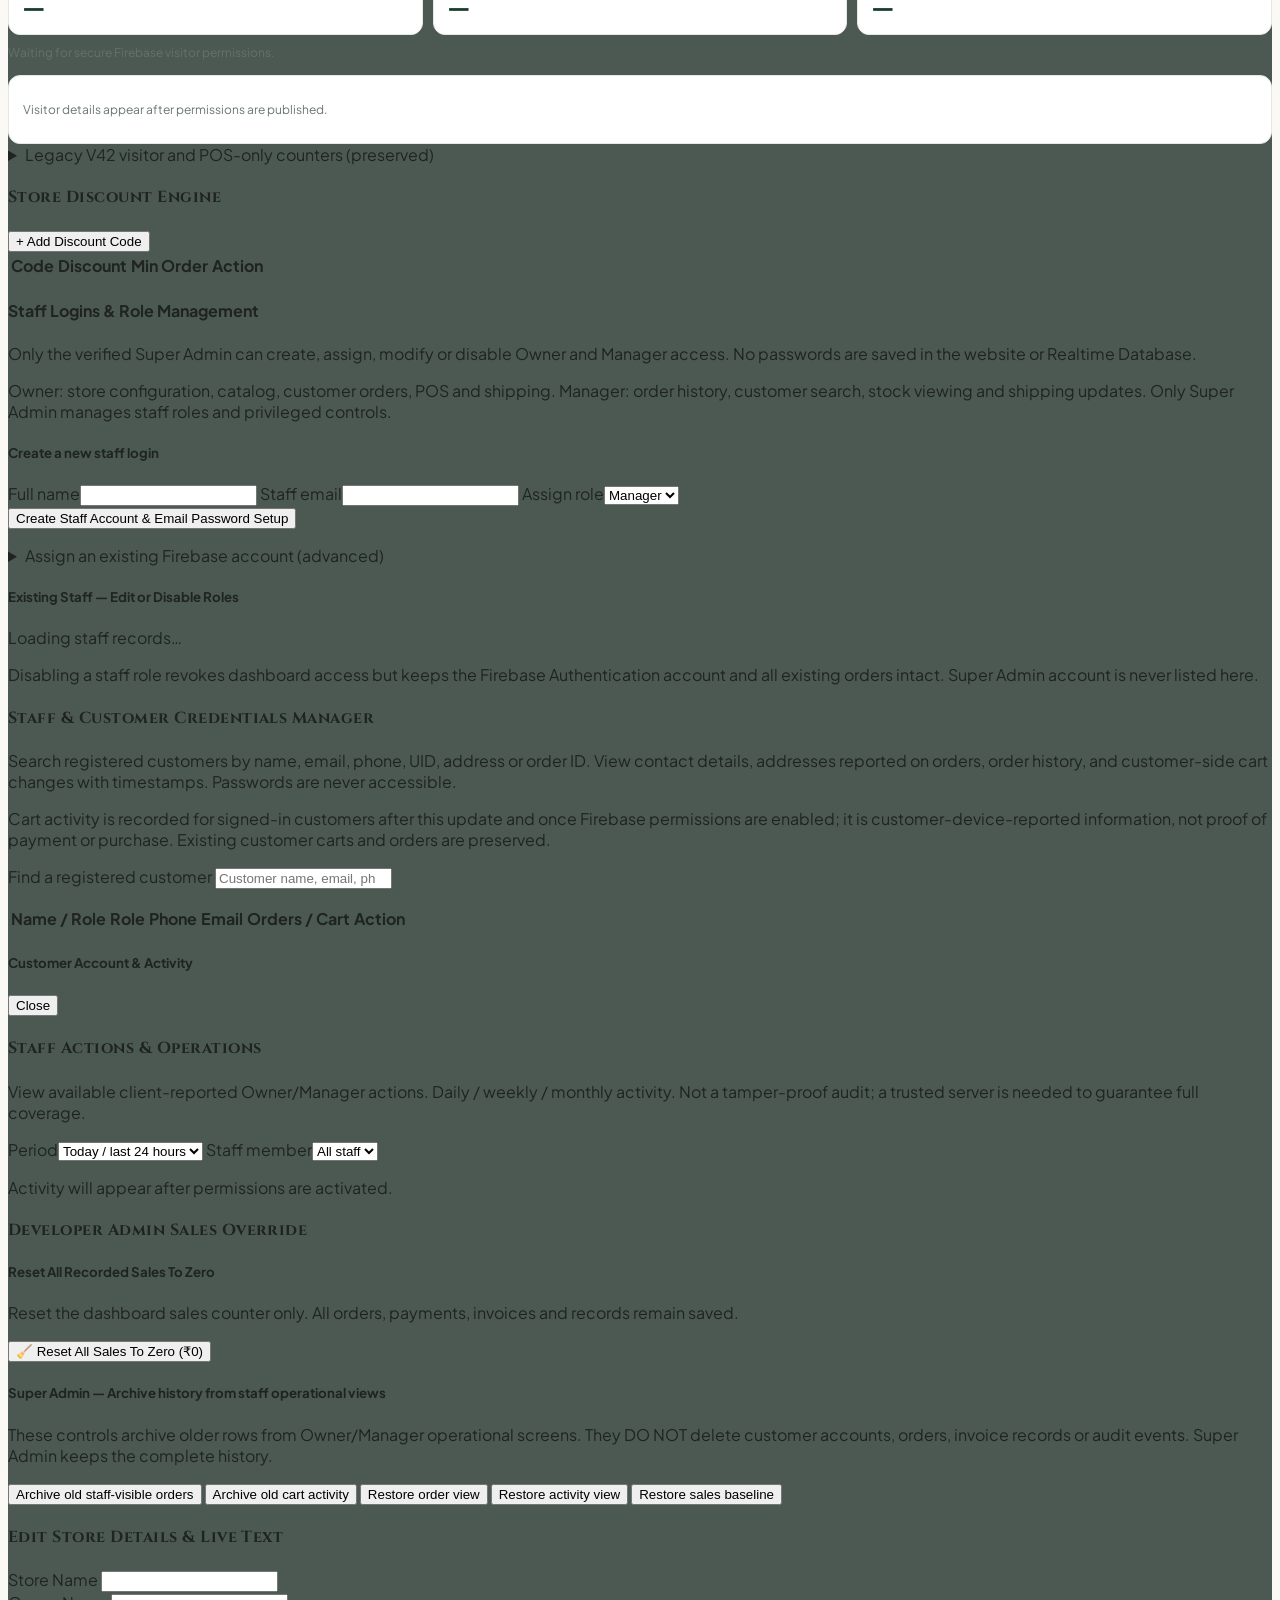
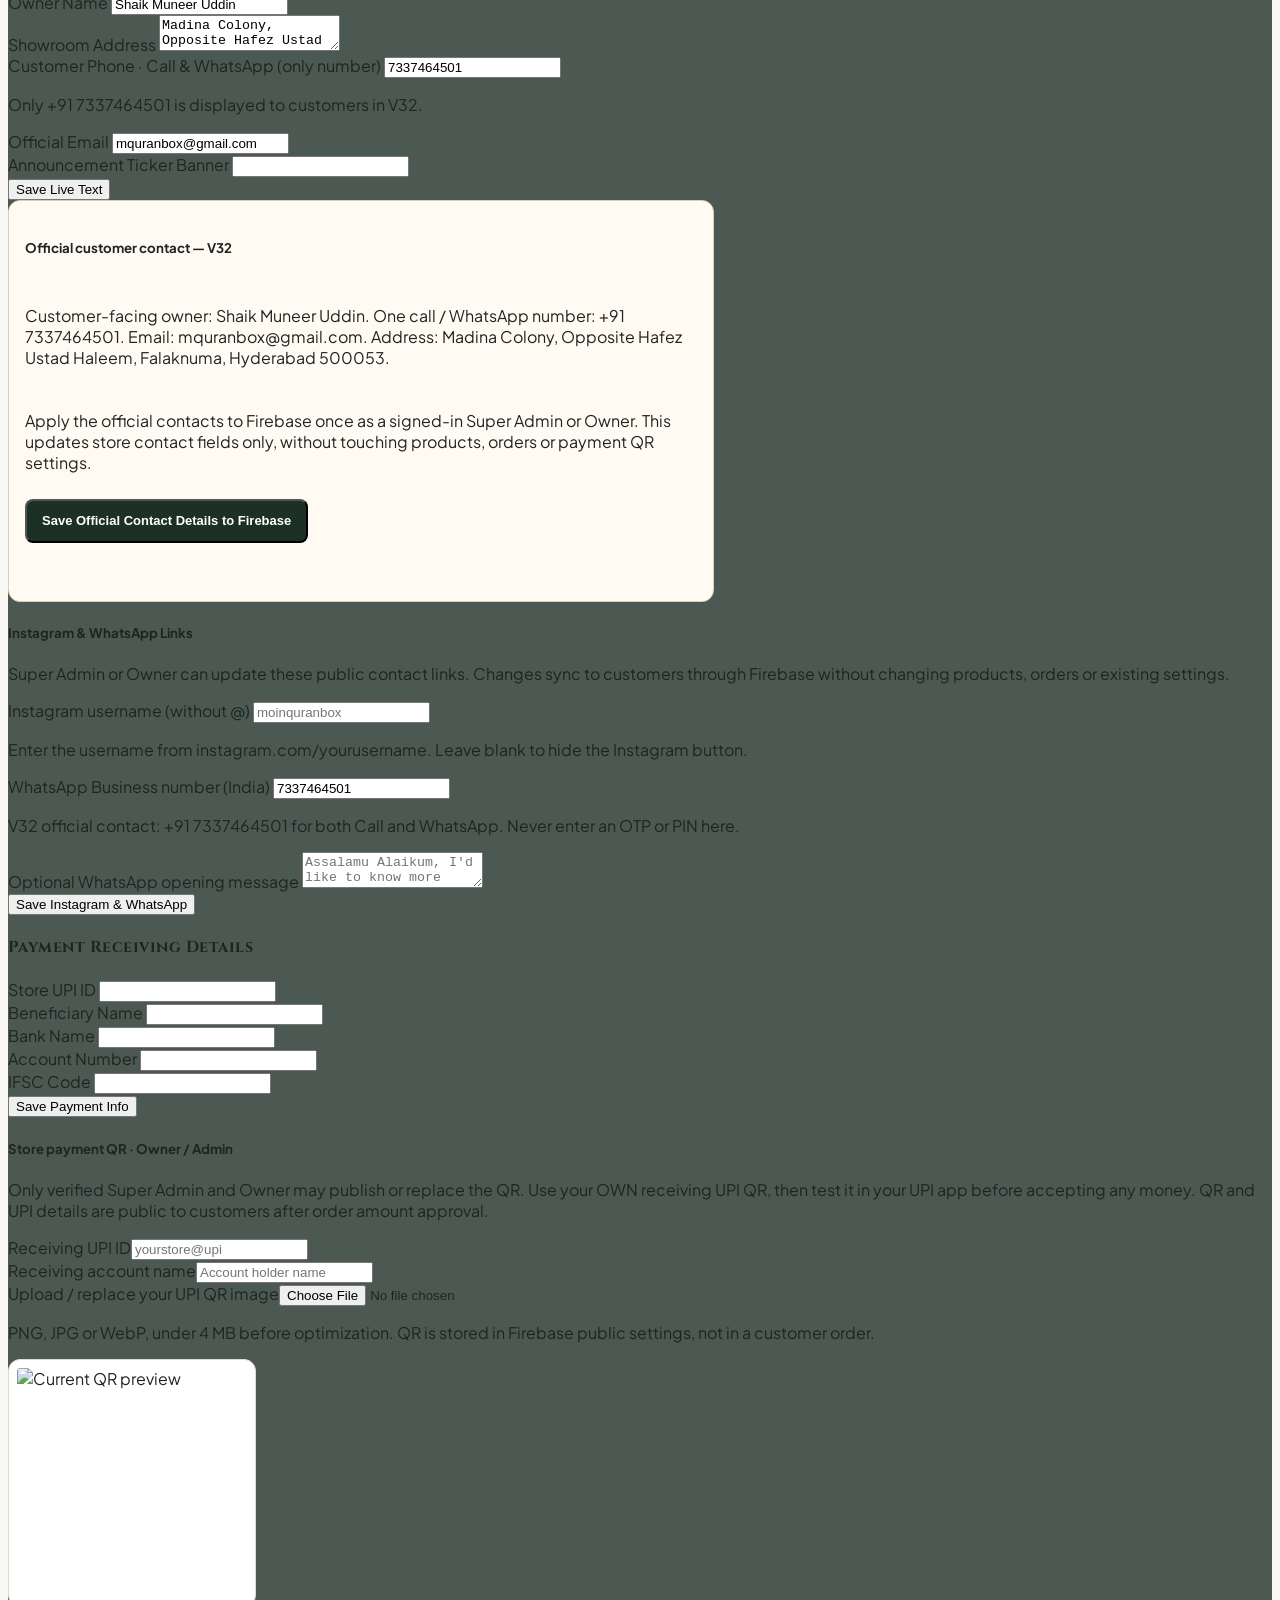
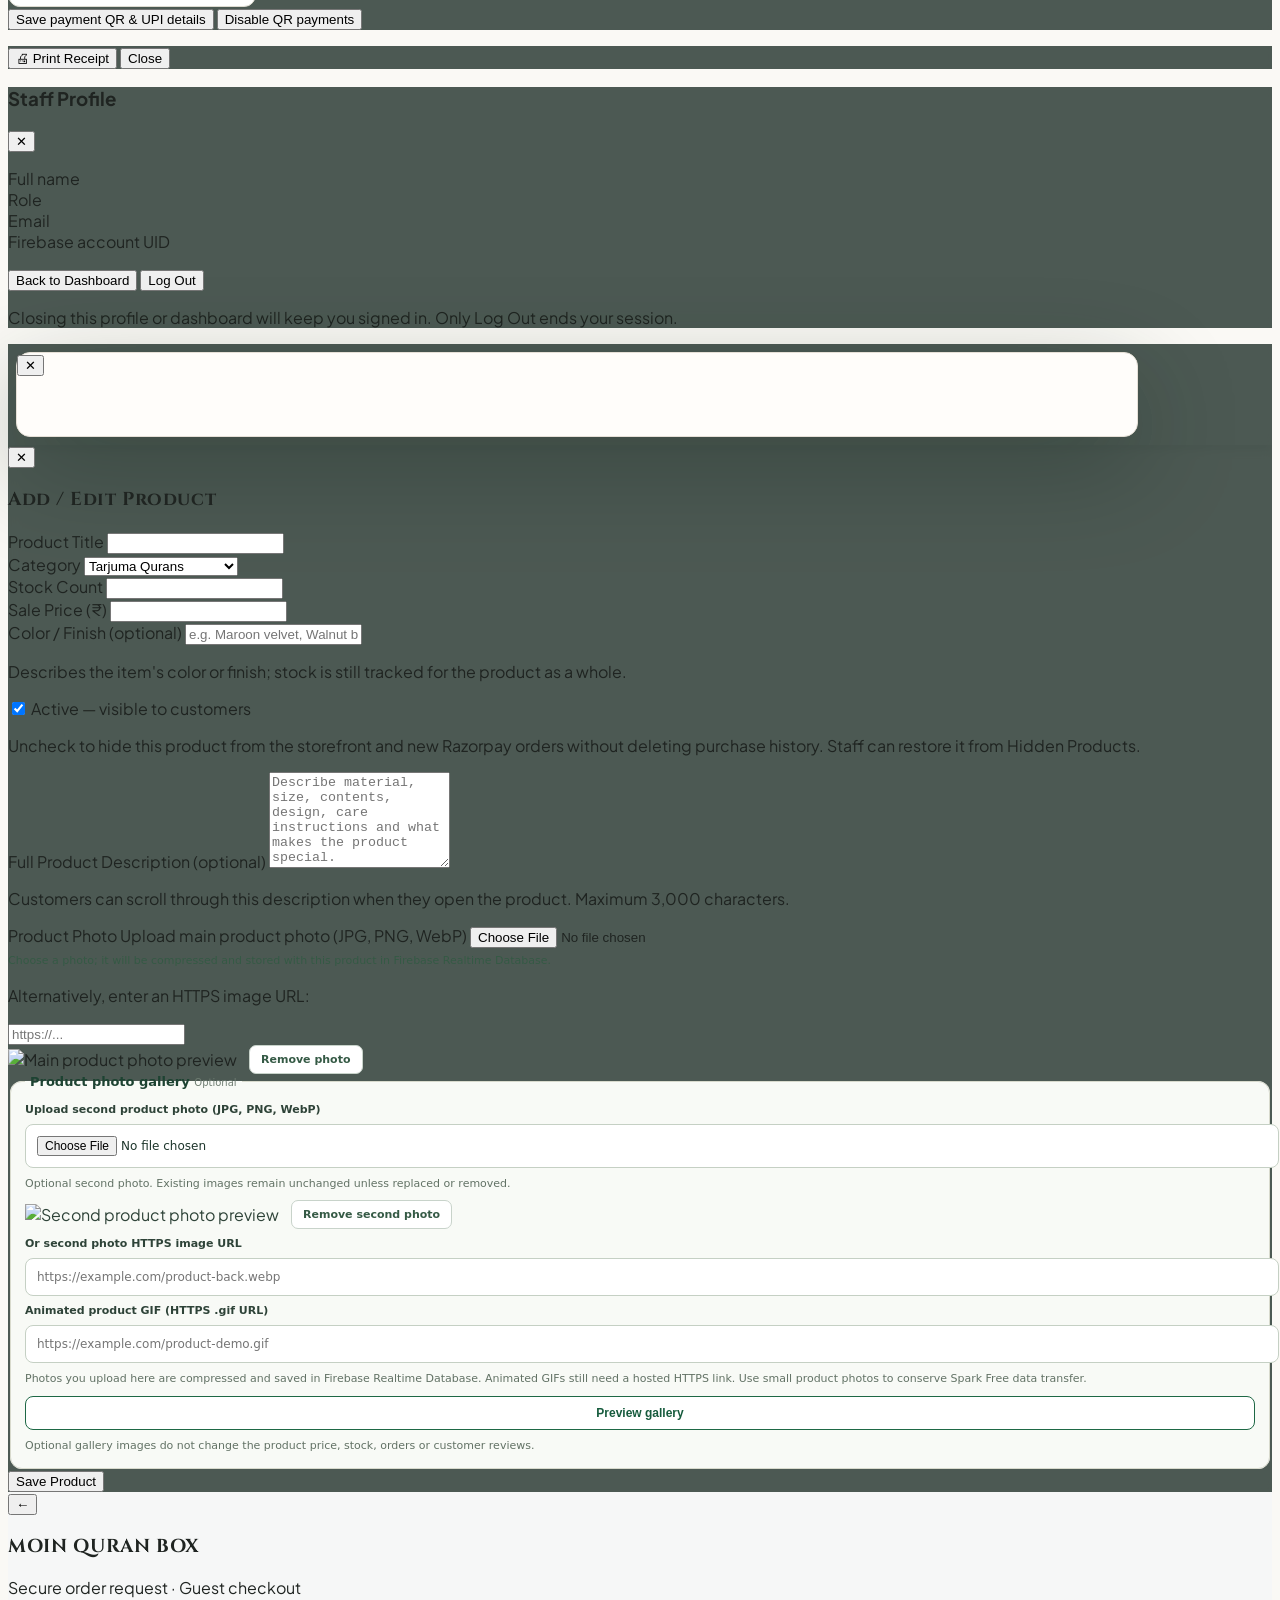
==== commit 3d66327f: "Move Stock & Pricing Inventory section to new location" ====
--- a/index.html
+++ b/index.html
@@ -870,10 +870,6 @@
             </div>
           </div>
 
-          <div class="flex justify-between items-center">
-            <h4 class="serif-title text-base font-bold text-brand-charcoal">Stock &amp; Pricing Inventory</h4>
-            <button onclick="openProductEditModal(null)" class="bg-brand-darkgreen text-white px-3 py-1.5 rounded-lg text-xs font-bold uppercase">+ Add Product</button>
-          </div>
         <!-- V50: Super Admin greeting page control. Separate from existing announcement banner. -->
         <section id="mqb50GreetingAdmin" class="mqb50-staff-panel" hidden aria-label="Welcome greeting controls">
           <h4>Welcome Greeting — Super Admin</h4>
@@ -958,6 +954,10 @@
 
         <!-- TAB 2: INVENTORY -->
         <div id="adminTab-inventory" class="hidden space-y-4">
+          <div class="flex justify-between items-center">
+            <h4 class="serif-title text-base font-bold text-brand-charcoal">Stock &amp; Pricing Inventory</h4>
+            <button onclick="openProductEditModal(null)" class="bg-brand-darkgreen text-white px-3 py-1.5 rounded-lg text-xs font-bold uppercase">+ Add Product</button>
+          </div>
 
         <!-- V50: Limited-stock notices are manual toggles AND always verified against actual live stock. -->
         <section id="mqb50LowStockPanel" class="mqb50-staff-panel" hidden aria-label="Limited stock alert controls">
--- a/css/mqb-v50-storefront.css
+++ b/css/mqb-v50-storefront.css
@@ -0,0 +1,59 @@
+/* MQB V50 — scoped product-detail, welcome and staff controls only. */
+#mqb50GreetingOverlay[hidden],#mqb50GreetingAdmin[hidden],#mqb50LowStockPanel[hidden]{display:none!important}
+#mqb50GreetingOverlay{position:fixed;inset:0;z-index:115;display:grid;place-items:center;padding:16px;background:rgba(9,28,19,.83);backdrop-filter:blur(7px);overflow:auto;animation:mqb50fade .3s both}
+.mqb50-greeting-panel{width:min(560px,100%);max-height:calc(100dvh - 32px);overflow:auto;padding:clamp(24px,5vw,44px);text-align:center;background:linear-gradient(155deg,#fffefa,#f7f2e8);border:1px solid #d8c49d;border-radius:20px;box-shadow:0 30px 95px #0004;color:#253128;animation:mqb50up .4s both}
+.mqb50-greeting-emblem{width:54px;height:54px;border:1px solid #dacb9c;background:#f8f1e0;color:#ab8c44;border-radius:50%;display:grid;place-items:center;font-size:28px;margin:0 auto 15px}
+.mqb50-greeting-kicker{font:700 11px 'Plus Jakarta Sans',sans-serif;letter-spacing:.18em;text-transform:uppercase;color:#957b43;margin-bottom:15px}
+.mqb50-greeting-arabic{font:400 clamp(22px,3.6vw,30px)/1.7 Amiri,serif;color:#446049;margin-bottom:10px}
+#mqb50GreetingTitle{font:400 clamp(24px,4vw,34px)/1.25 Georgia,serif;margin:0 auto 18px}
+.mqb50-greeting-message{font:400 15px/1.9 'Plus Jakarta Sans',sans-serif;color:#5d655d;margin-bottom:15px;white-space:pre-wrap}
+.mqb50-greeting-jazak{font:600 14px/1.65 Georgia,serif;color:#456149;margin-bottom:26px}
+.mqb50-enter{display:flex;align-items:center;justify-content:center;gap:12px;width:100%;padding:15px;border:0;border-radius:8px;background:#203f31;color:white;font:700 14px 'Plus Jakarta Sans',sans-serif;cursor:pointer;transition:transform .2s,background .2s}
+.mqb50-enter:hover,.mqb50-enter:focus-visible{background:#305843;transform:translateY(-2px)}
+.mqb50-skip{border:0;background:none;color:#647064;padding:14px 10px 0;font:600 12px 'Plus Jakarta Sans',sans-serif;cursor:pointer;text-decoration:underline;text-underline-offset:4px}
+body.mqb50-greeting-open{overflow:hidden}
+/* Product detail inspired by the supplied reference, retaining existing buttons and gallery handlers. */
+#productDetailsModal{padding:8px!important}
+#productDetailsScroll{width:min(1120px,100%)!important;max-width:1120px!important;max-height:calc(100dvh - 22px)!important;border-radius:14px!important;border:1px solid #e6e0d7!important;background:#fffdfa!important;box-shadow:0 30px 100px #16271b55!important}
+#productDetailsContent{padding:clamp(12px,3vw,30px)!important}
+#productDetailsContent>.grid{display:grid;grid-template-columns:minmax(0,1.14fr) minmax(0,.86fr);gap:clamp(18px,4vw,48px);animation:mqb50up .35s both}
+#productDetailsContent>.grid>div:first-child{min-width:0}
+#productDetailsContent>.grid>div:first-child .aspect-square{border-radius:5px!important;background:#faf9f7!important;border-color:#e9e6df!important}
+#productDetailsContent>.grid>div:first-child img{object-fit:contain!important;transition:transform .5s ease}
+#productDetailsContent>.grid>div:first-child .aspect-square:hover img{transform:scale(1.035)}
+#productDetailsContent>.grid>div:nth-child(2)>span:first-child{letter-spacing:.14em;color:#9c834e}
+#productDetailsContent>.grid>div:nth-child(2)>h2{font:400 clamp(26px,3.6vw,43px)/1.24 Georgia,'Times New Roman',serif!important;color:#242b27!important}
+#productDetailsContent>.grid>div:nth-child(2)>div.flex.flex-wrap.gap-2.items-end>span:first-child{font:600 clamp(23px,3vw,32px)/1.2 Georgia,serif;color:#233c30!important}
+#productDetailsContent>.grid>div:nth-child(2)>div.flex.flex-wrap.gap-2.items-end>span.line-through{font:400 15px Georgia,serif;color:#838784!important}
+#productDetailsContent>.grid>div:nth-child(2)>p{line-height:1.7}
+#productDetailsContent button[onclick^="productDetails"]{min-height:48px;border-radius:7px!important;transition:transform .2s,box-shadow .2s}
+#productDetailsContent button[onclick^="productDetails"]:not(:disabled):hover{transform:translateY(-2px);box-shadow:0 7px 16px #19362530}
+#productDescriptionInDetails{background:#fdfbf7;border-radius:10px;padding:21px 24px!important}
+#productDescriptionInDetails>h3{font:400 25px Georgia,serif!important}
+.mqb50-benefits{display:grid;gap:12px;margin:10px 0 6px;padding:14px 0;border-top:1px solid #ece8e0;border-bottom:1px solid #ece8e0}
+.mqb50-benefit{display:flex;gap:12px;align-items:center;font:400 14px/1.5 Georgia,serif;color:#3d483f}
+.mqb50-benefit-icon{width:25px;height:25px;display:grid;place-items:center;flex-shrink:0;border-radius:6px;background:#f0f1e8;color:#3a5840;font:700 15px system-ui}
+.mqb50-statusbar{display:flex;align-items:center;flex-wrap:wrap;gap:9px;margin:6px 0 0}
+.mqb50-sale-chip{font:700 11px 'Plus Jakarta Sans',sans-serif;background:#eff1e8;color:#3e6144;padding:6px 10px;border-radius:4px}
+.mqb50-low-chip{font:700 11px 'Plus Jakarta Sans',sans-serif;background:#fff1e4;color:#9c420d;border:1px solid #fed2ac;padding:6px 10px;border-radius:4px}
+#productGrid>*,.mqb26-product{transition:transform .22s,box-shadow .22s!important}
+#productGrid>*:hover,.mqb26-product:hover{transform:translateY(-3px)}
+/* Existing stock and feature panels, not admin portal overrides */
+.mqb50-staff-panel{background:#fff;border:1px solid #e2e9df;padding:20px;border-radius:14px;box-shadow:0 2px 12px #0f22180b;display:grid;gap:12px}
+.mqb50-staff-panel h4{font:600 19px Georgia,serif;color:#1e392a}
+.mqb50-staff-panel>p{font:400 12px/1.7 'Plus Jakarta Sans',sans-serif;color:#5f6b63}
+.mqb50-admin-grid{display:grid;grid-template-columns:1.3fr 1fr;gap:12px}
+.mqb50-field{font:700 12px/1.5 'Plus Jakarta Sans',sans-serif;color:#2b4935;display:grid;gap:6px}
+.mqb50-field select,.mqb50-field input,.mqb50-field textarea{width:100%;min-width:0;padding:11px 12px;border:1px solid #cfd9cc;border-radius:7px;background:#fff;color:#233c2b;font:500 13px 'Plus Jakarta Sans',sans-serif}
+.mqb50-check{display:flex;align-items:center;gap:10px;font:600 13px/1.6 'Plus Jakarta Sans',sans-serif;color:#234132}
+.mqb50-check input{accent-color:#22533a;width:17px;height:17px}
+.mqb50-staff-actions{display:flex;gap:10px;flex-wrap:wrap}
+.mqb50-save,.mqb50-secondary{cursor:pointer;min-height:42px;border-radius:7px;padding:10px 15px;font:700 12px 'Plus Jakarta Sans',sans-serif}
+.mqb50-save{background:#1f4533;color:#fff;border:1px solid #1f4533}
+.mqb50-secondary{background:#f8f7f2;border:1px solid #cbd3c9;color:#31513c}
+.mqb50-save:disabled{opacity:.55;cursor:not-allowed}
+#mqb50StockStatus,#mqb50GreetingStatus{font-size:12px;min-height:16px}
+@keyframes mqb50fade{from{opacity:0}to{opacity:1}}
+@keyframes mqb50up{from{opacity:0;transform:translateY(13px)}to{opacity:1;transform:translateY(0)}}
+@media(max-width:700px){#productDetailsScroll{max-height:100dvh!important;border-radius:0!important}#productDetailsModal{padding:0!important}#productDetailsContent>.grid{grid-template-columns:minmax(0,1fr);gap:14px}#productDetailsContent>.grid>div:nth-child(2)>h2{font-size:27px!important}#productDescriptionInDetails{padding:15px!important}.mqb50-admin-grid{grid-template-columns:1fr}.mqb50-greeting-panel{padding:26px 20px}}
+@media(prefers-reduced-motion:reduce){#mqb50GreetingOverlay,.mqb50-greeting-panel,#productDetailsContent>.grid{animation:none!important}#productGrid>*,.mqb26-product,.mqb50-enter,#productDetailsContent img{transition:none!important;transform:none!important}}
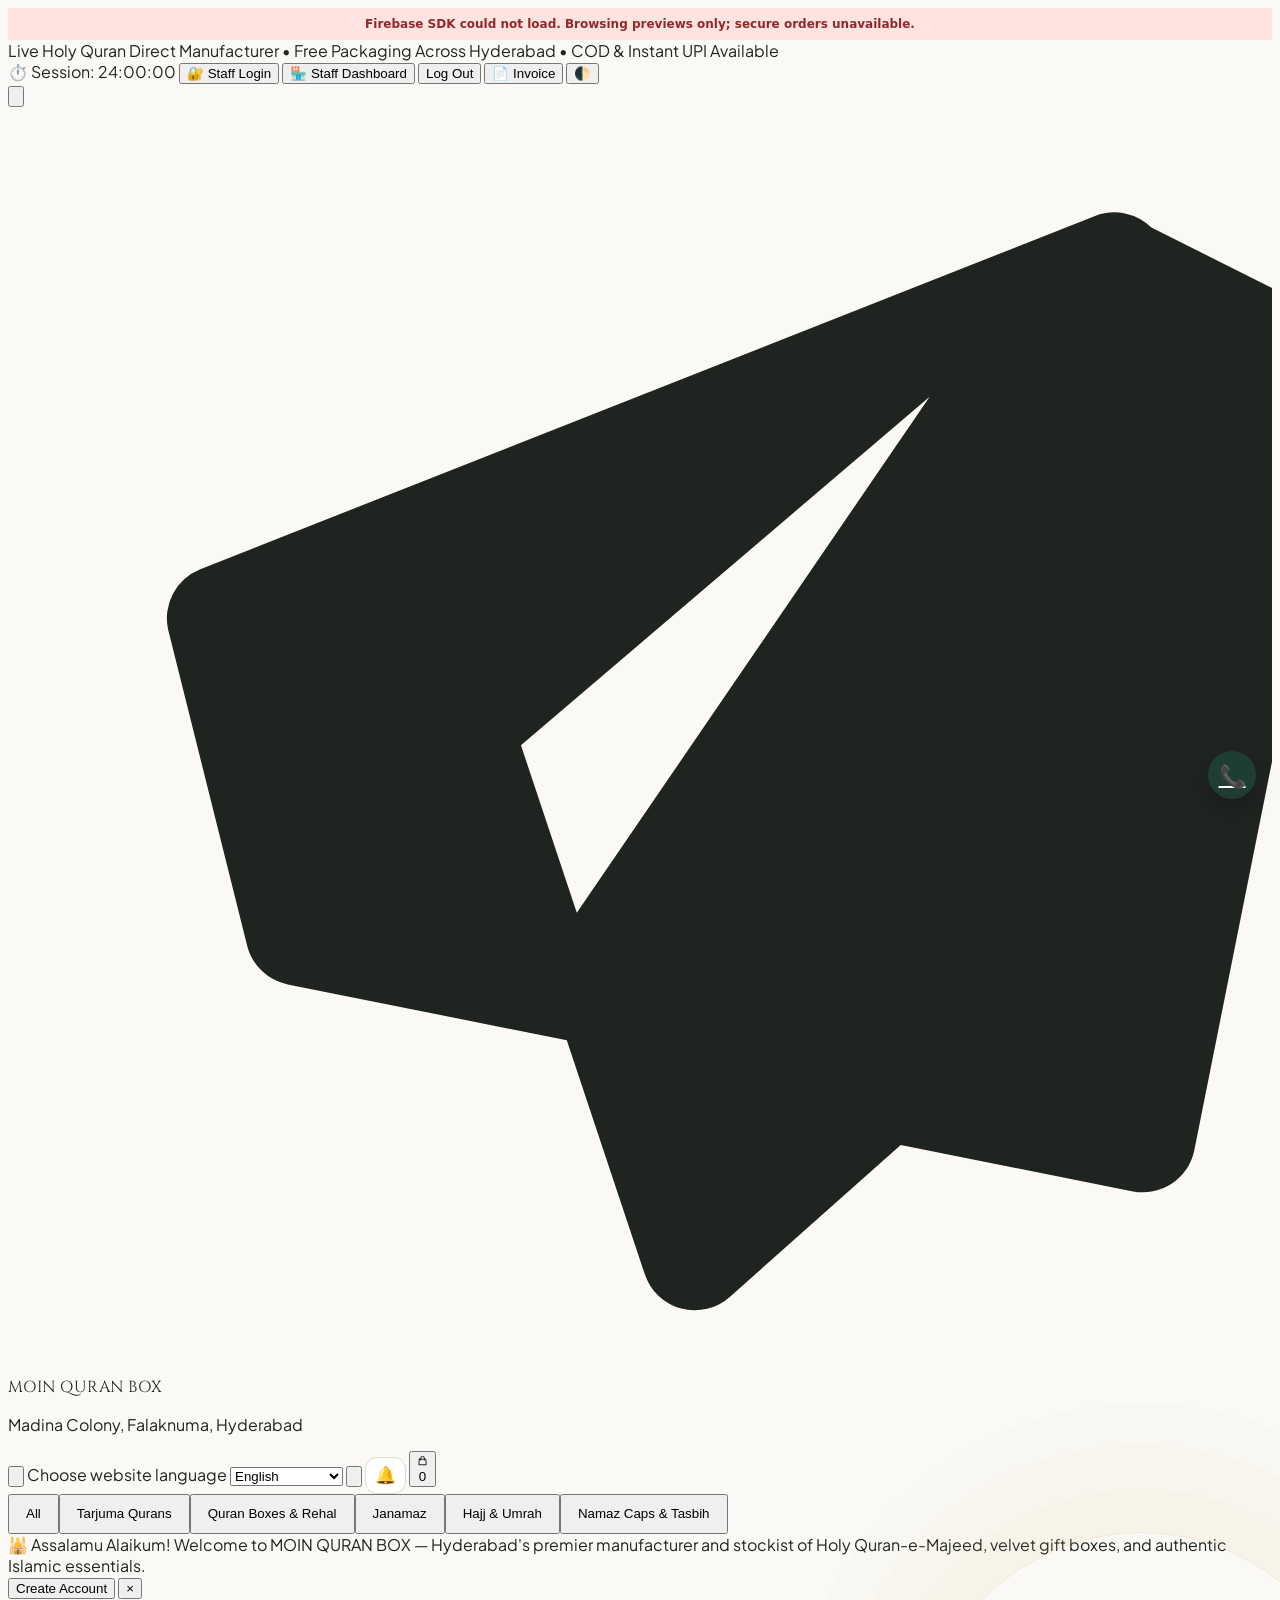
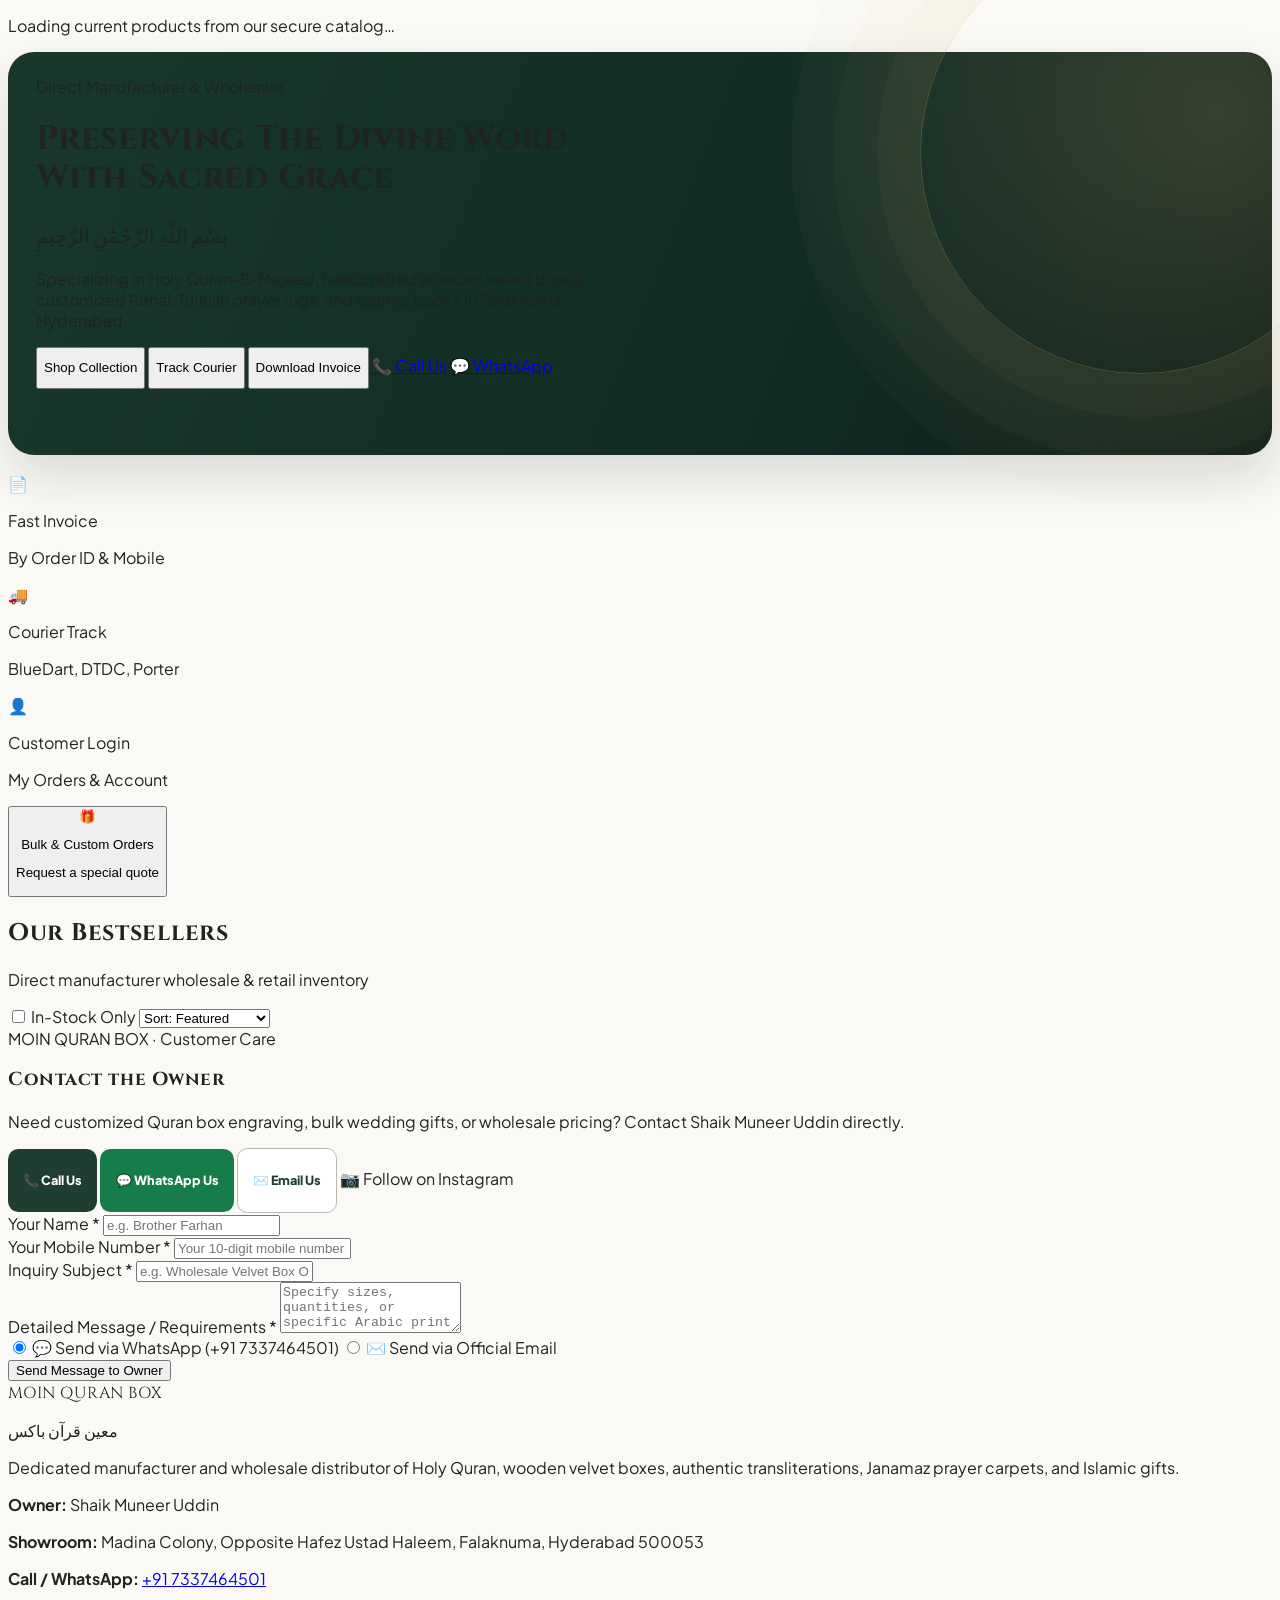
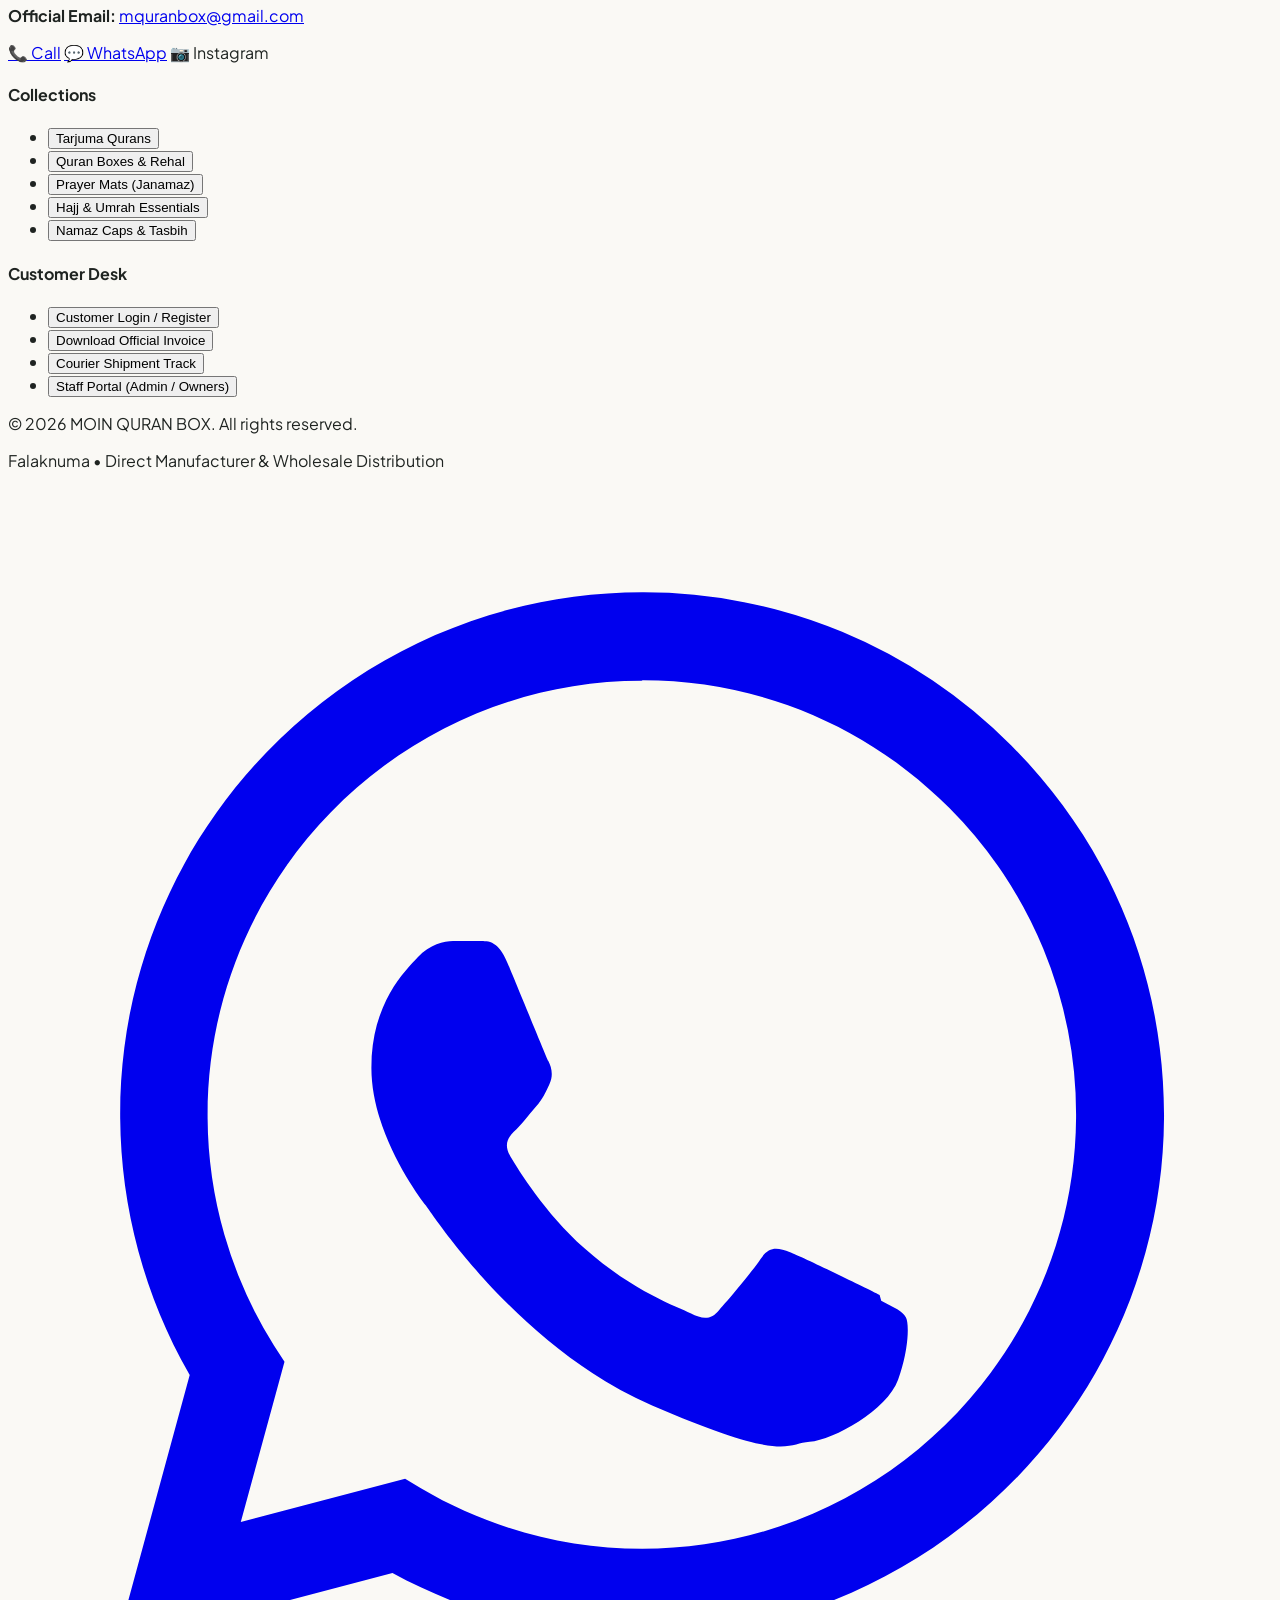
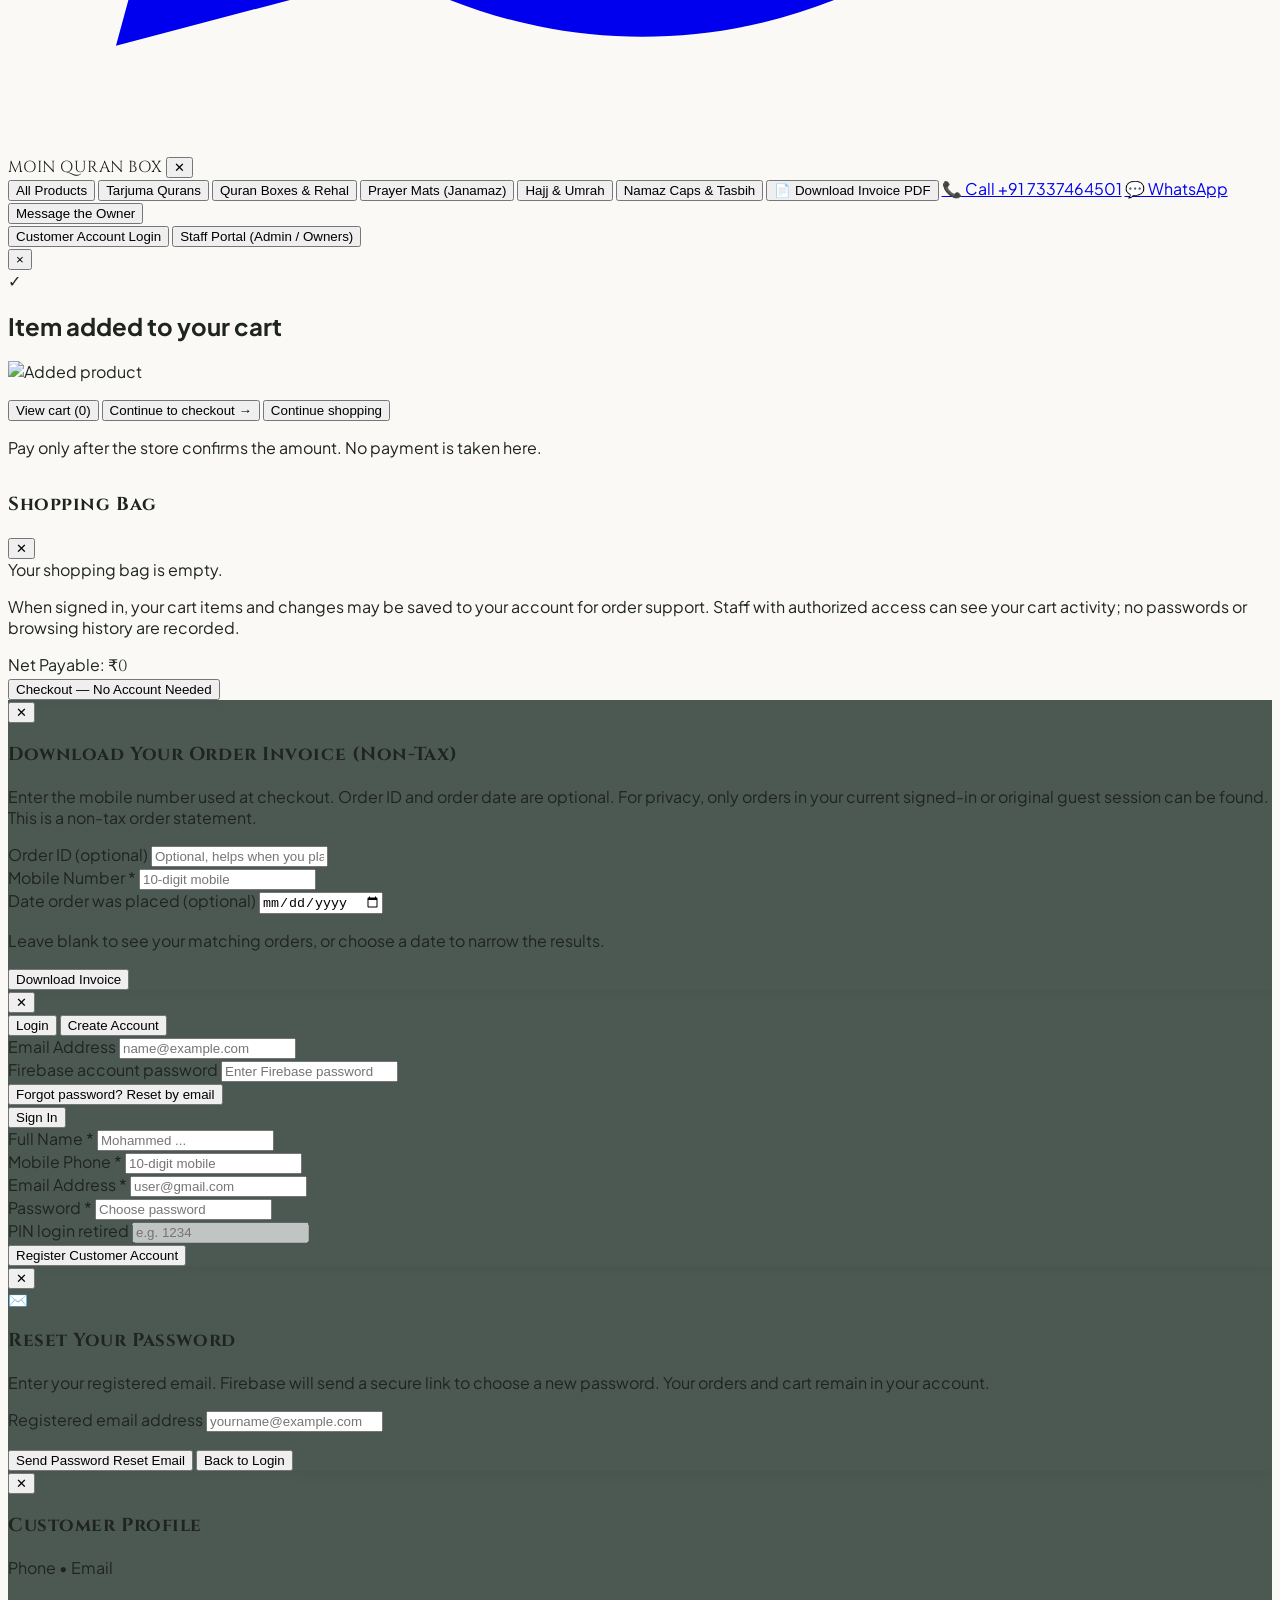
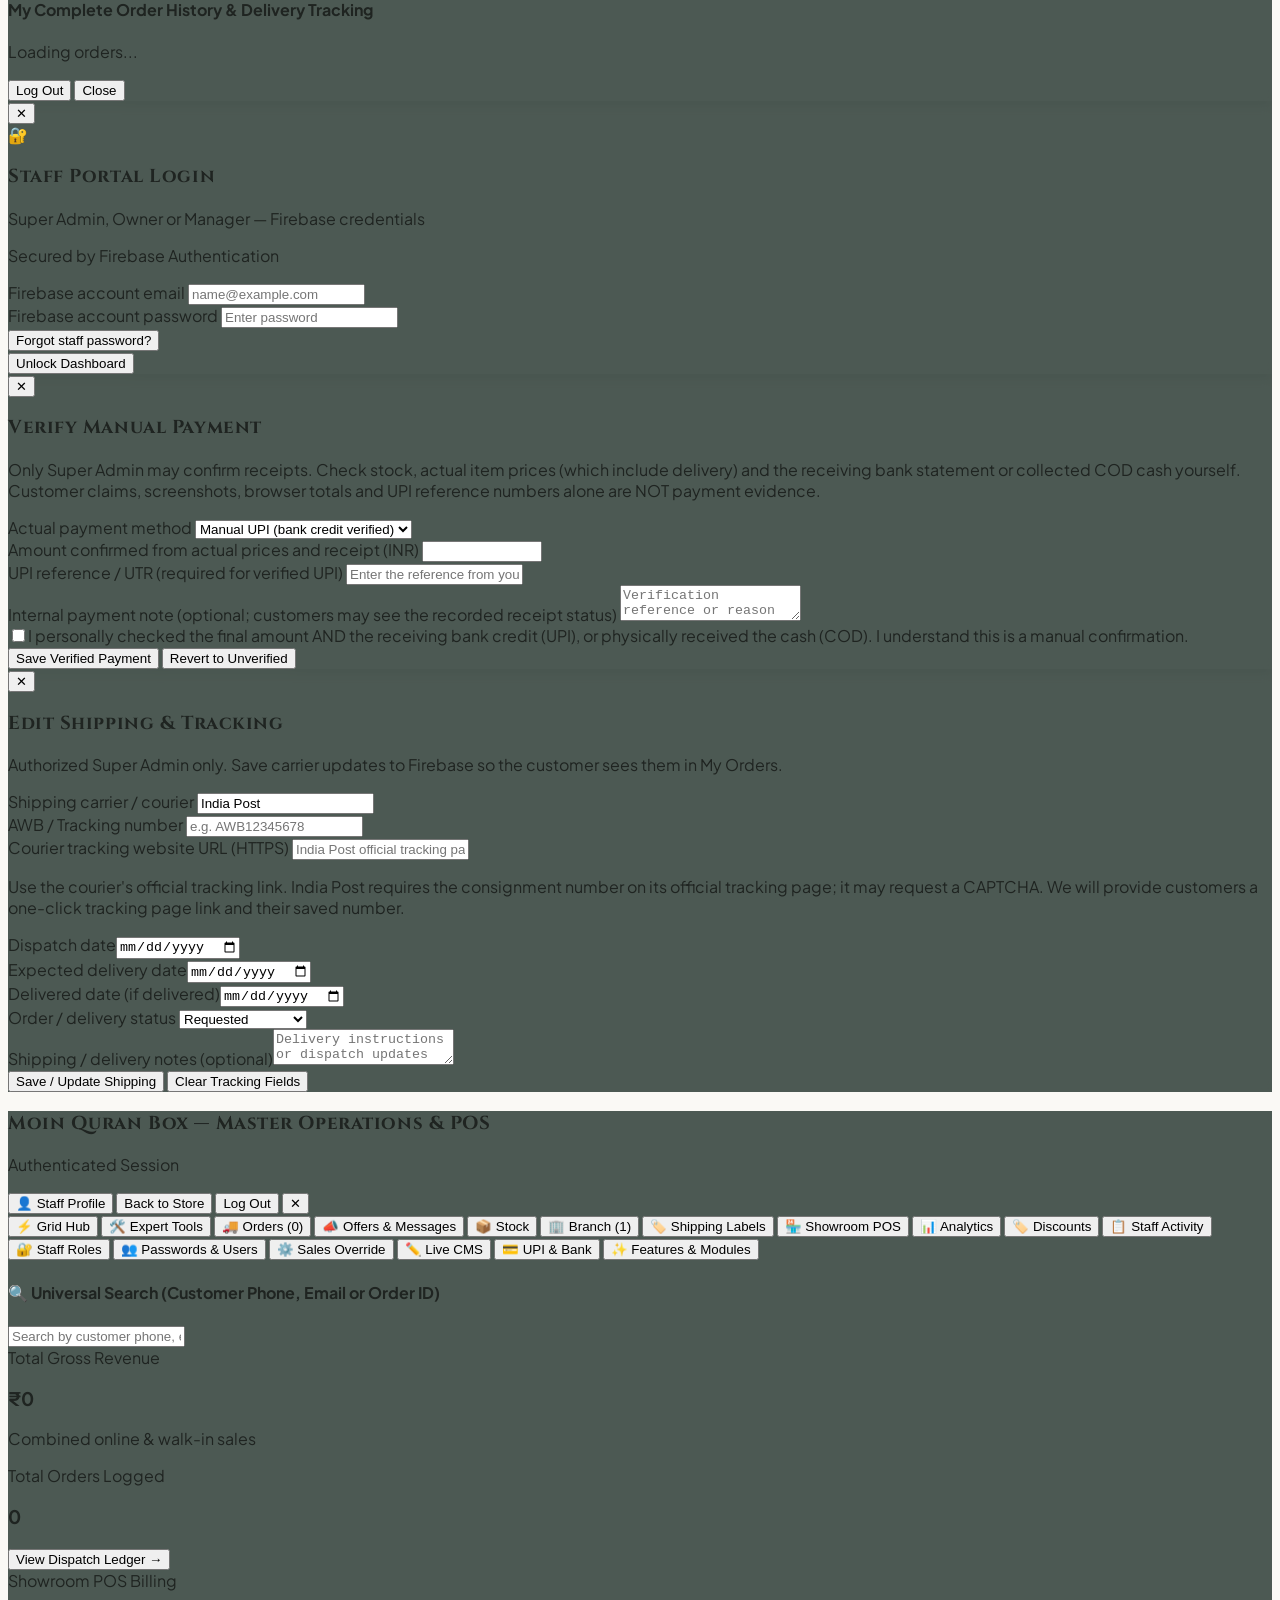
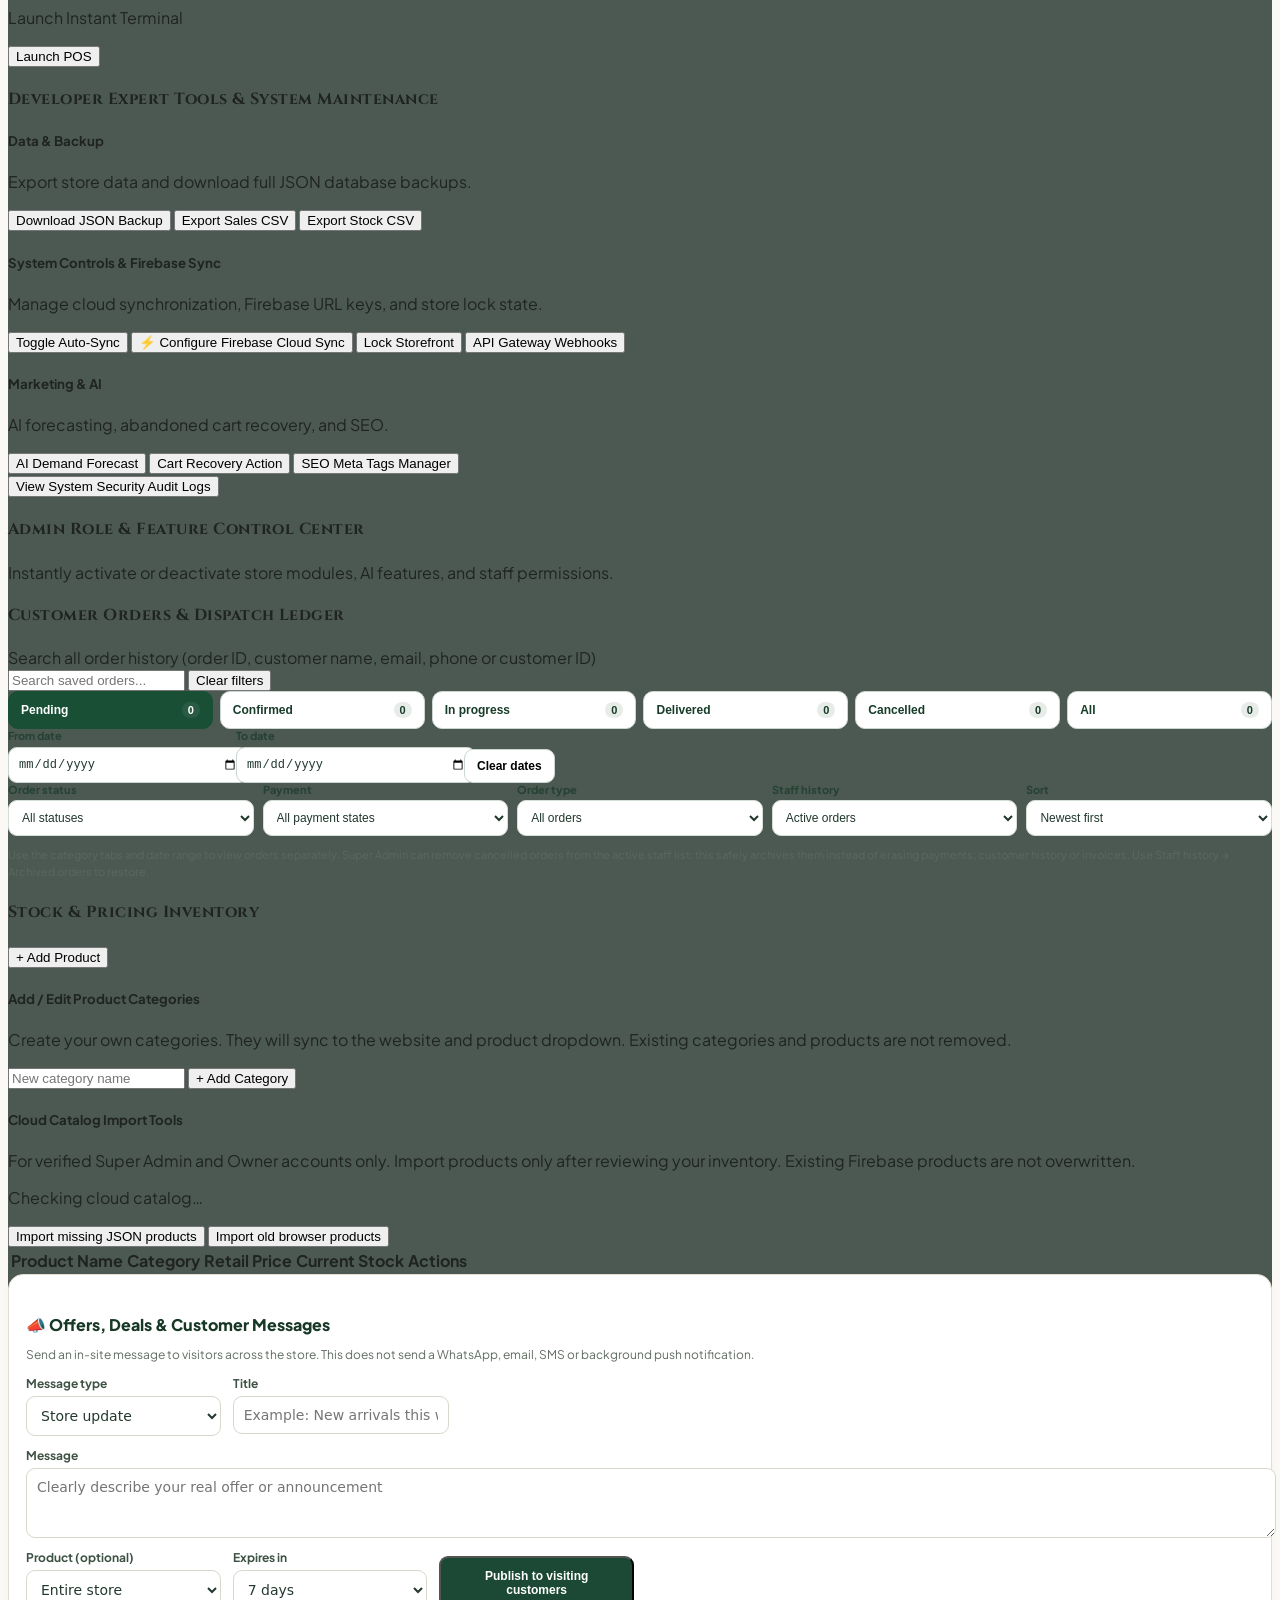
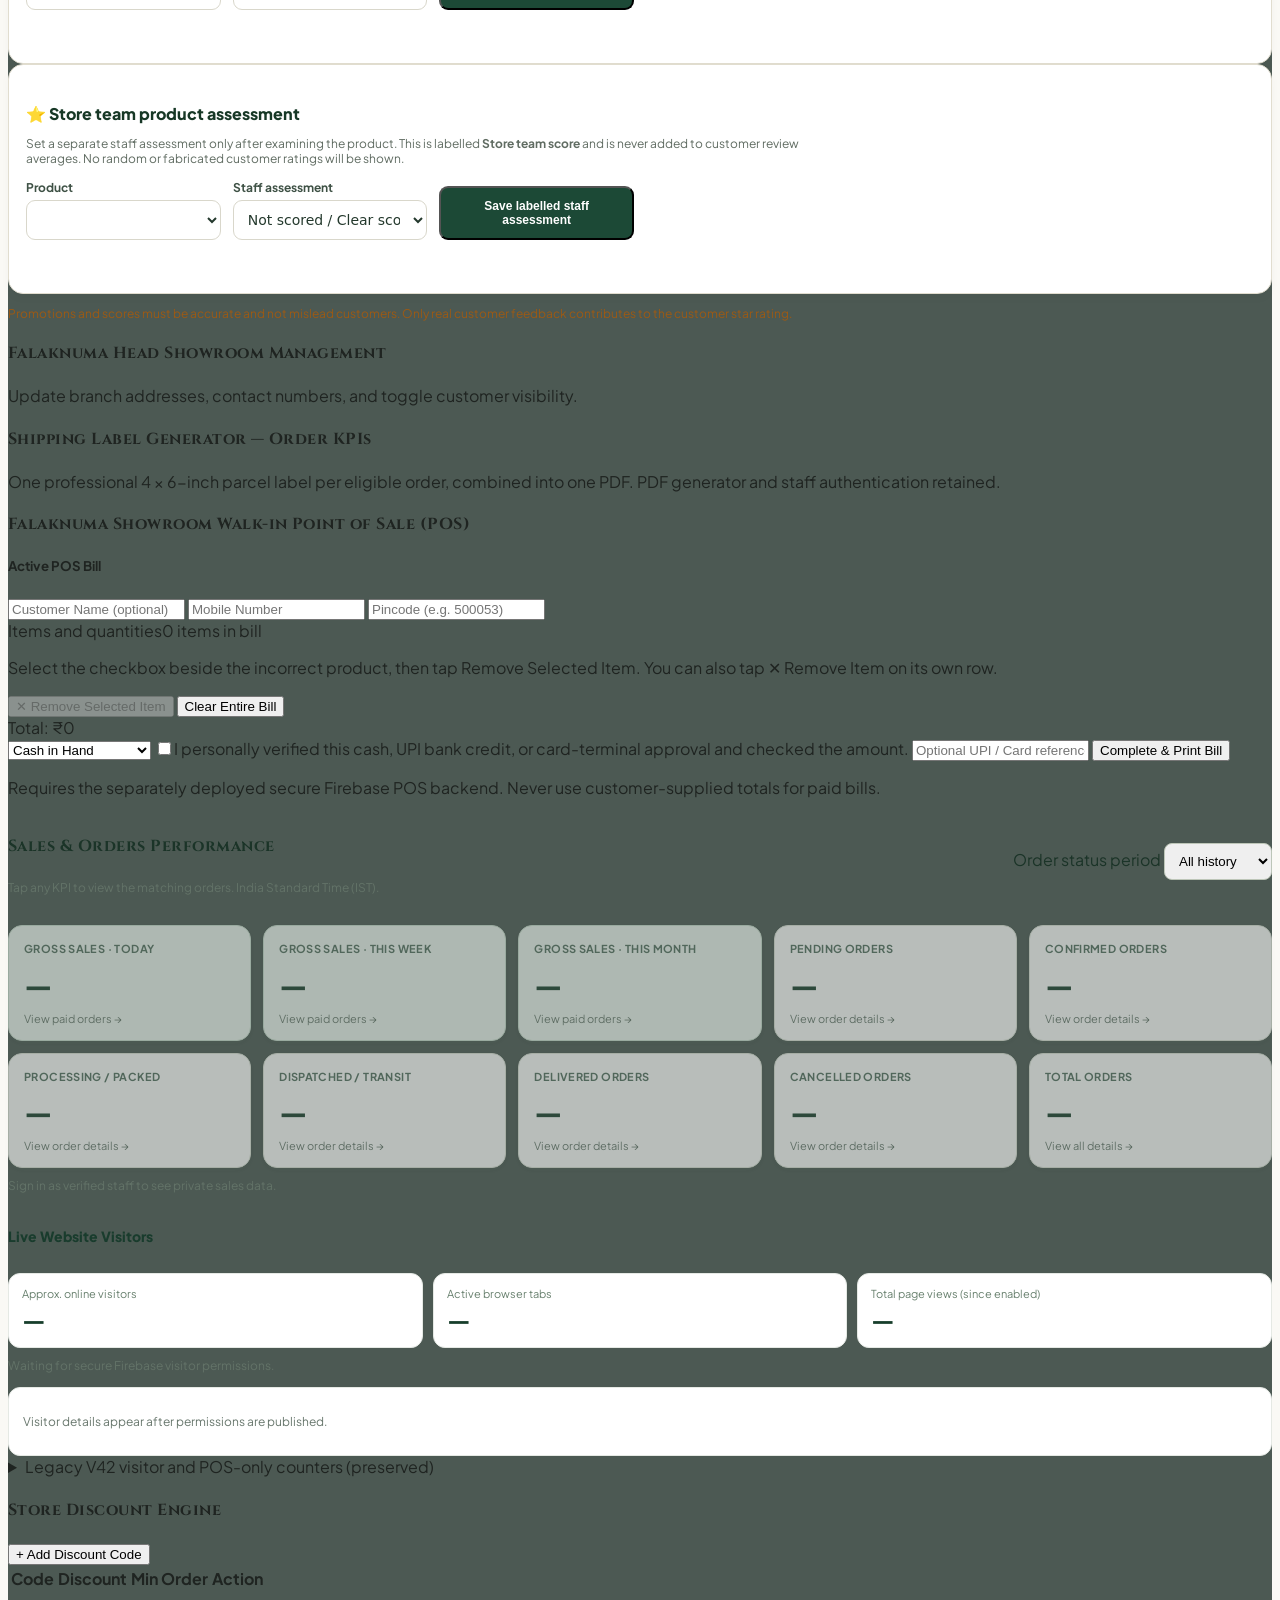
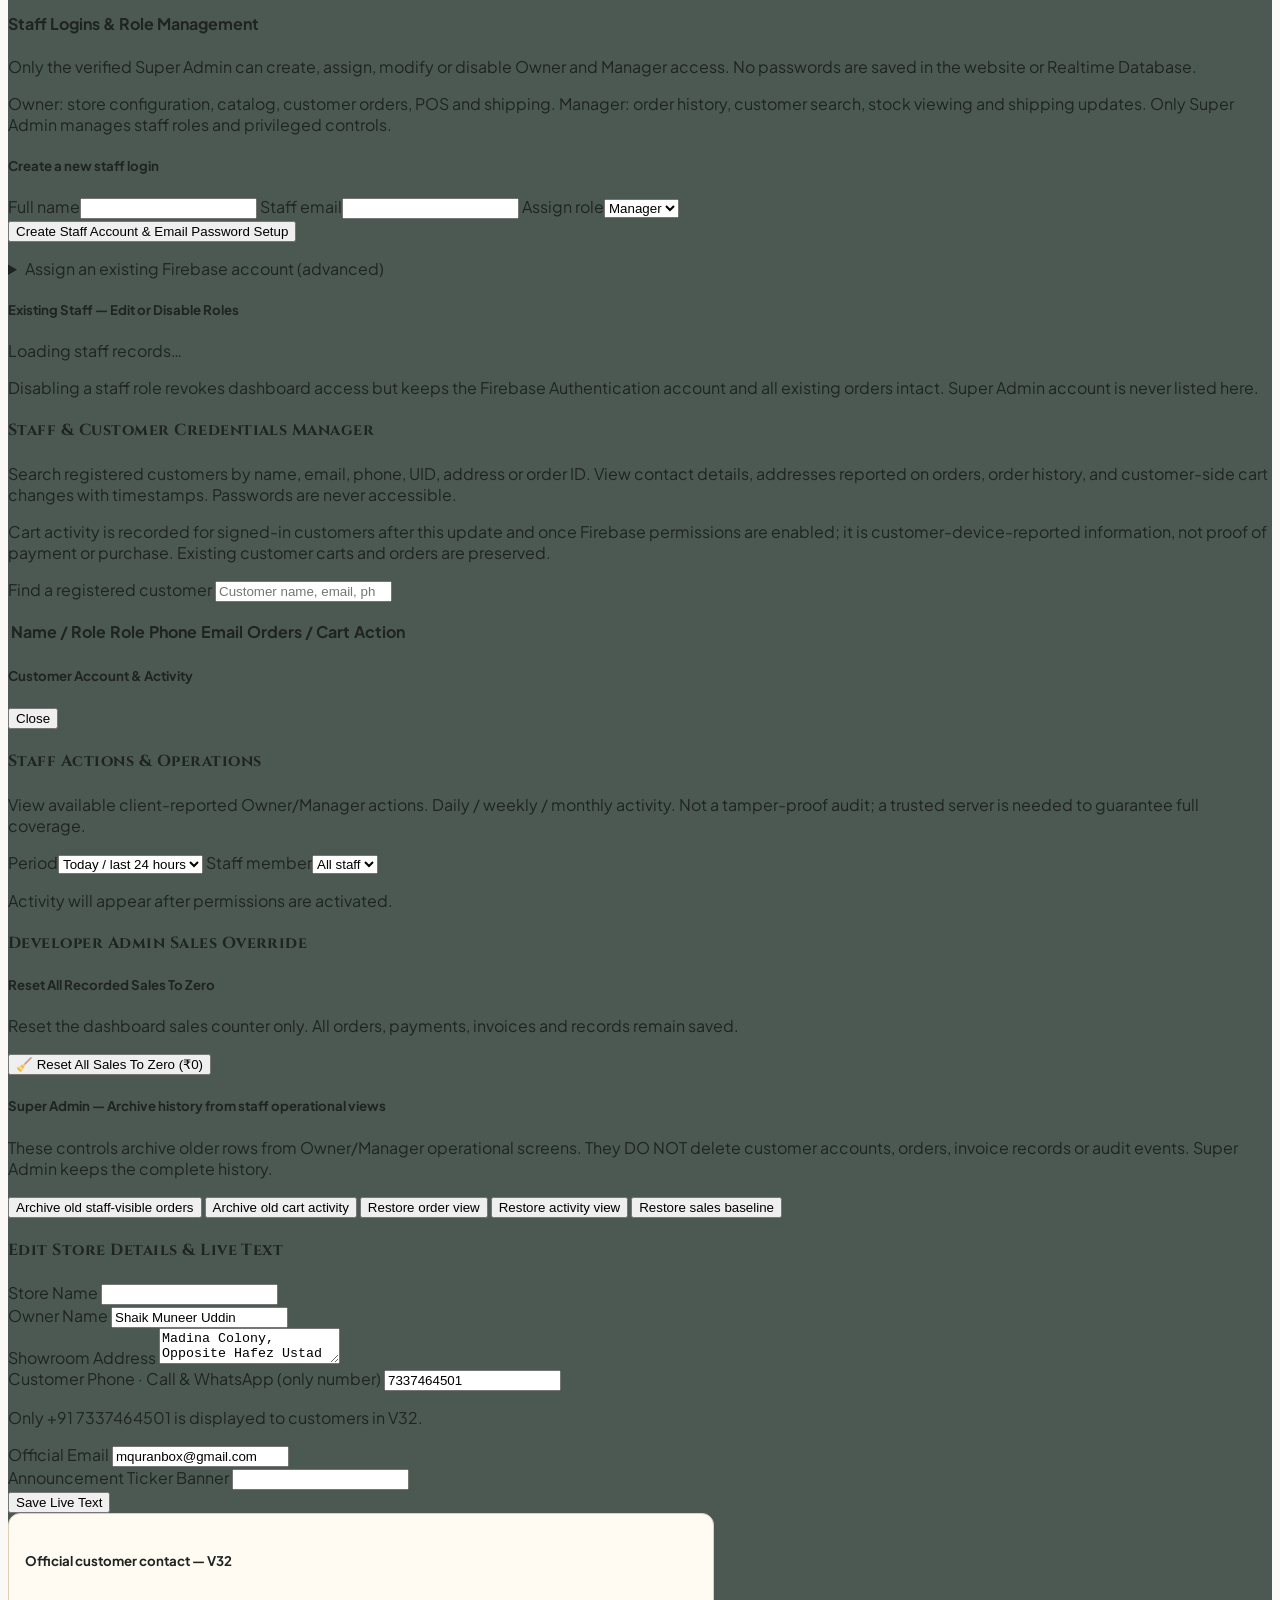
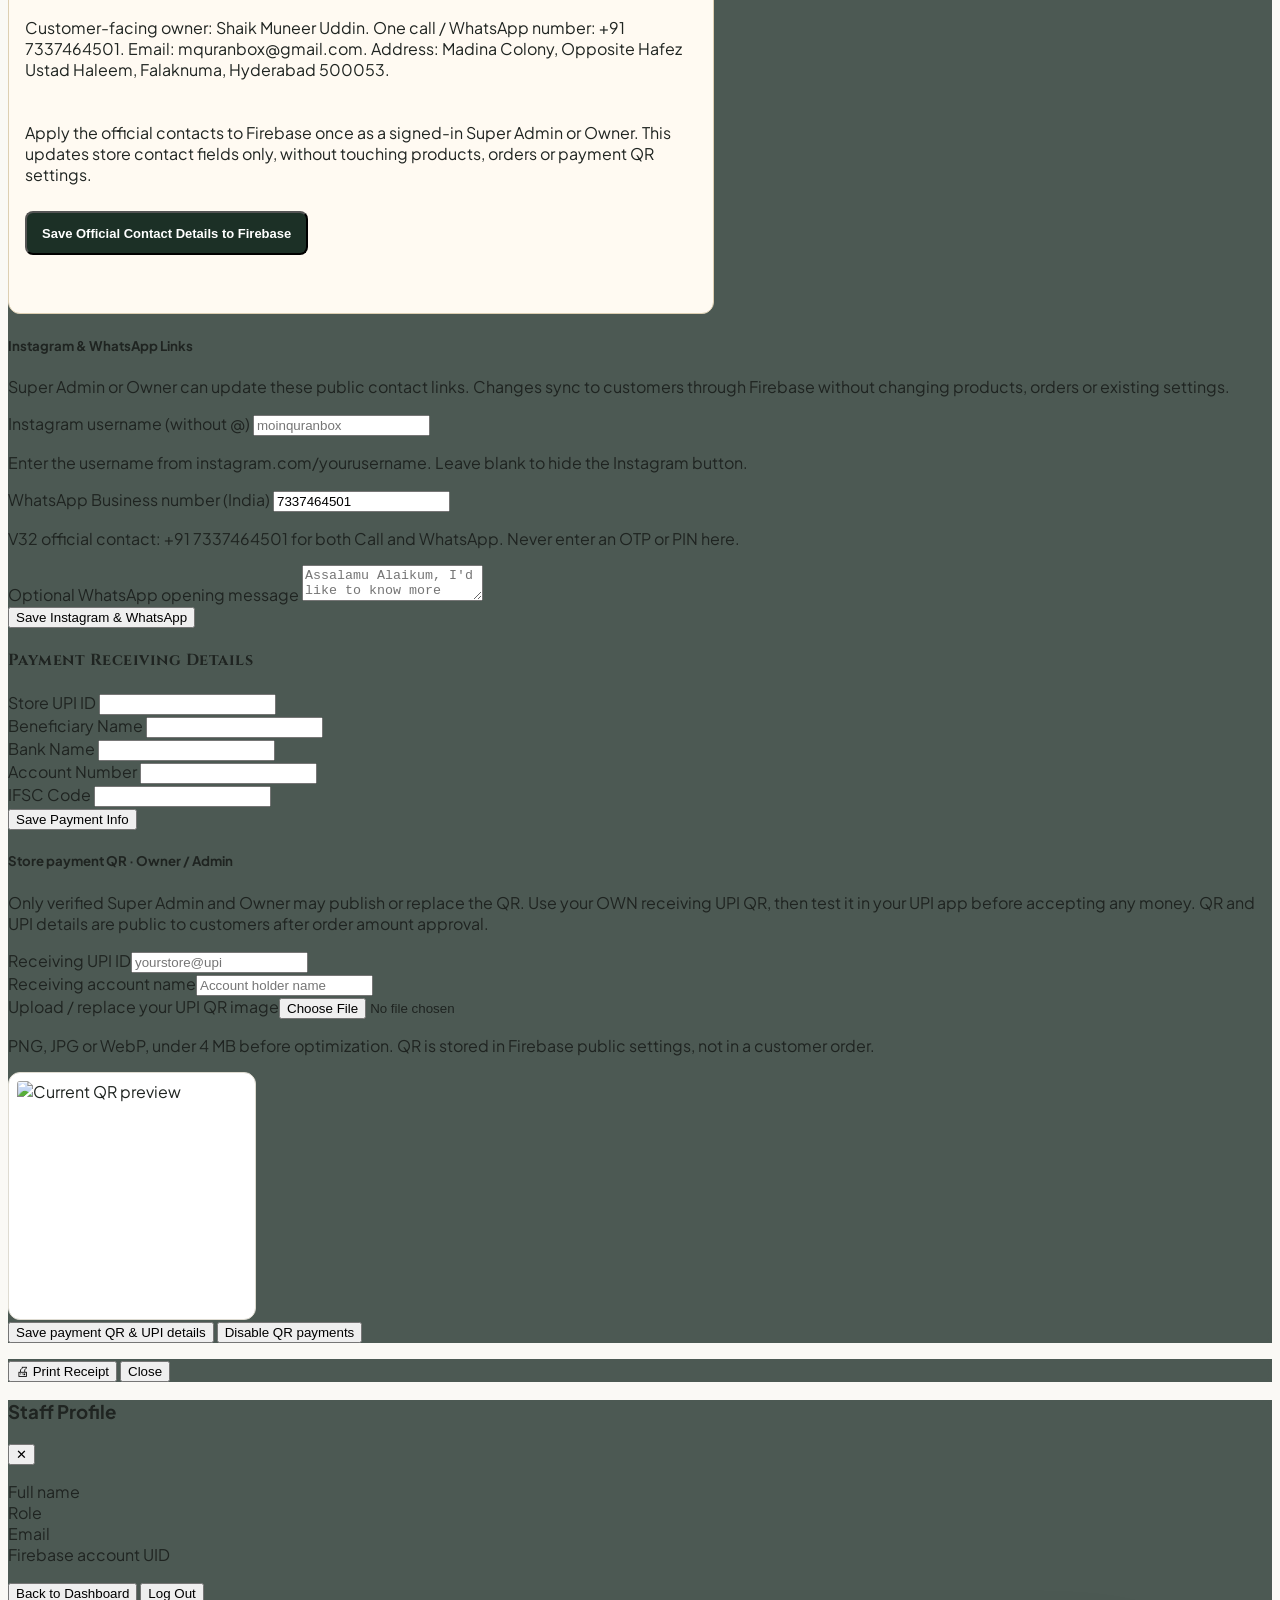
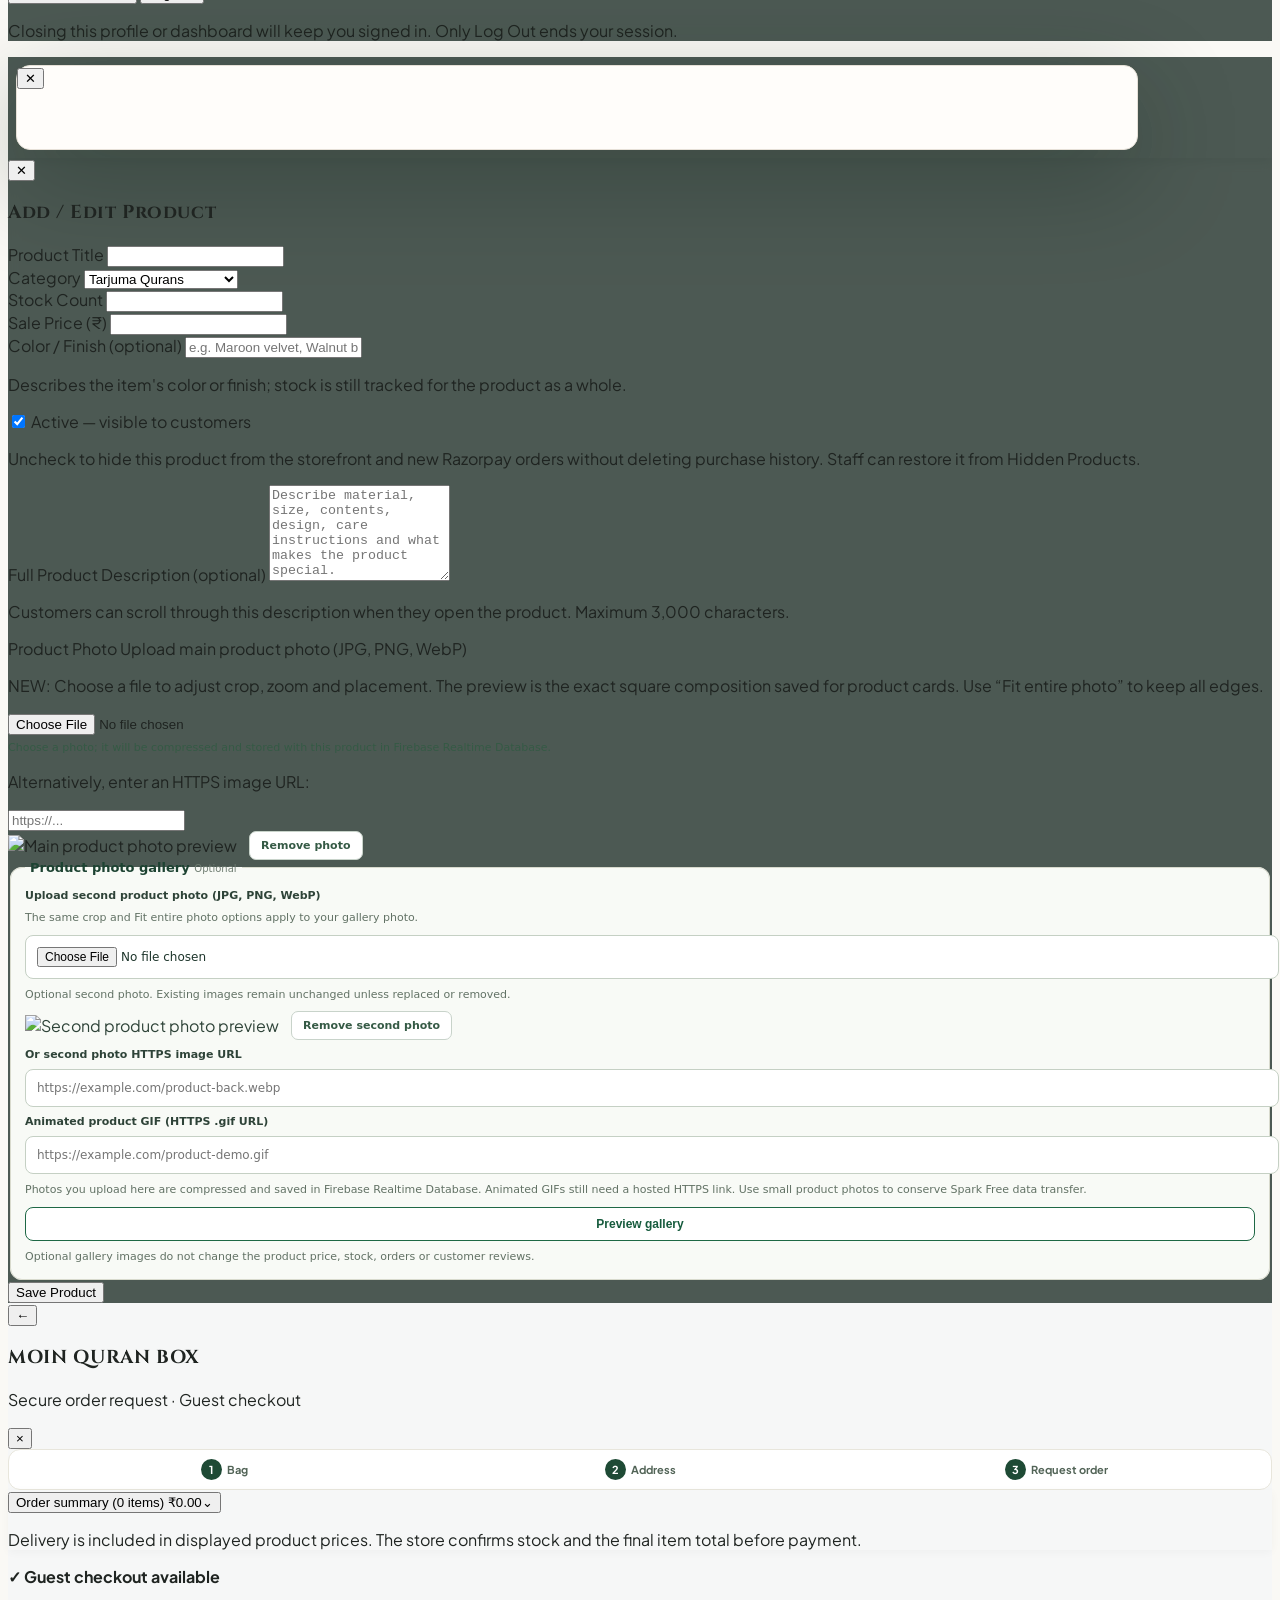
==== commit a3844684: "Upgrade shipping label generator to V51 Updated shipping label generator to version 51 with new feat" ====
--- a/index.html
+++ b/index.html
@@ -100,6 +100,7 @@
   <script>document.documentElement.classList.remove('mqb42-catalog-ready');</script>
   <link rel="stylesheet" href="css/mqb-v49-analytics.css" />
   <link rel="stylesheet" href="css/mqb-v50-storefront.css" />
+  <link rel="stylesheet" href="css/mqb-v51-tools.css" />
 </head>
 <body class="font-sans min-h-screen flex flex-col antialiased selection:bg-brand-gold selection:text-white">
 
@@ -1094,96 +1095,36 @@
           <div id="adminBranchesList" class="grid grid-cols-1 md:grid-cols-2 gap-4"></div>
         </div>
 
-        <!-- V42: bulk labels use only authenticated Firebase order records. -->
-        <!-- TAB: SHIPPING LABELS -->
+        <!-- V51: authenticated one-click label batch KPIs; source orders are never modified -->
         <div id="adminTab-shipping" class="hidden space-y-5">
-          <h4 class="serif-title text-base font-bold text-brand-charcoal">Shipping Label Generator (Thermal &amp; A4 Ready)</h4>
-          <section id="mqb42BulkLabels" class="mqb42-panel" hidden>
-            <div>
-              <h5 class="font-bold text-sm">Bulk Shipping Labels — One-Click PDF</h5>
-              <p class="text-xs text-neutral-600 mt-1">Select status and order-date range; download one professional 4 × 6 inch label per eligible order in a single PDF. Only staff and administrators can use this tool.</p>
-            </div>
-            <div class="mqb43-filters">
-              <label>Status filter
-                <select id="mqb43LabelStatus" class="mqb43-control">
-                  <option value="all">All pending + confirmed (unshipped)</option>
-                  <option value="pending">Pending orders only</option>
-                  <option value="confirmed">Confirmed payment orders only (paid)</option>
-                </select>
-              </label>
-              <label>From date (optional)
-                <input type="date" id="mqb43LabelFrom" class="mqb43-control" />
-              </label>
-              <label>To date (optional)
-                <input type="date" id="mqb43LabelTo" class="mqb43-control" />
-              </label>
-            </div>
-            <label class="text-xs flex gap-2 items-center"><input type="checkbox" id="mqb42IncludeUnpaid" /> Also include unpaid Razorpay orders when selecting Pending / All (print with caution)</label>
-            <p class="text-xs text-neutral-600">Cancelled, returned, shipped and delivered orders are not included. Missing recipient details stop the download so that no incomplete labels are printed.</p>
-            <div class="flex flex-wrap items-center gap-3"><button type="button" id="mqb42BulkDownload" class="mqb42-primary">Download Filtered Labels — One PDF</button><span id="mqb42BulkCount" class="text-xs" role="status">Waiting for orders…</span></div>
+          <div class="mqb51-row" style="align-items:flex-start;flex-wrap:wrap">
+            <div><h4 class="serif-title text-base font-bold text-brand-charcoal">Shipping Label Generator — Order KPIs</h4>
+              <p class="mqb51-intro">One professional 4 × 6-inch parcel label per eligible order, combined into one PDF. PDF generator and staff authentication retained.</p>
+            </div>
+          </div>
+          <section id="mqb51LabelPanel" hidden aria-label="Bulk shipping label KPIs">
+            <div class="mqb51-safety"><strong>Payment safety:</strong> Online-paid labels require verified payment. Unpaid online orders are excluded by default. A generated label is not a courier AWB, dispatch confirmation, or proof of payment.</div>
+            <div class="mqb51-toolbar">
+              <label>From date (optional)<input id="mqb51LabelFrom" type="date" /></label>
+              <label>To date (optional)<input id="mqb51LabelTo" type="date" /></label>
+              <button type="button" class="mqb51-btn" id="mqb51ClearDates">Clear dates</button>
+              <label class="mqb51-row" style="font-weight:500;max-width:315px;align-items:center"><input type="checkbox" id="mqb51AllowUnpaid" style="min-width:auto" /> Include unverified online orders (with extra warning)</label>
+            </div>
+            <div id="mqb51LabelCards" class="mqb51-kpis" aria-label="Label category shortcuts"></div>
+            <div class="mqb51-table-wrap">
+              <div class="mqb51-row" style="flex-wrap:wrap;margin-bottom:12px">
+                <div><h5 id="mqb51LabelSelected" class="font-bold text-base">Pending orders</h5>
+                  <p id="mqb51SelectedCount" class="mqb51-fine"></p></div>
+                <button class="mqb51-btn" type="button" id="mqb51DownloadAgain">↓ Re-download previously generated — One PDF</button>
+              </div>
+              <div style="overflow-x:auto"><table class="mqb51-table" aria-label="Selected orders and label download history">
+                <thead><tr><th>Order ID</th><th>Customer</th><th>Payment / status</th><th>Download history</th><th>Action</th></tr></thead>
+                <tbody id="mqb51LabelRows"></tbody>
+              </table></div>
+            </div>
+            <p id="mqb51LabelStatus" class="mqb51-message" role="status" aria-live="polite"></p>
+            <p class="mqb51-fine">“Downloaded already” indicates a PDF download was initiated and recorded for this order; the browser cannot confirm that the file was saved. Old label downloads made before V51 are not retroactively detectable. Re-downloads do not change order or shipment status.</p>
           </section>
-          <div class="bg-white p-5 rounded-xl border border-brand-border shadow-sm max-w-2xl text-xs space-y-3">
-            <h5 class="font-bold uppercase text-brand-darkgreen">Create Manual Label (For Online &amp; Offline Orders)</h5>
-            <form onsubmit="handleManualShippingLabelPrint(event)" class="space-y-3">
-              <div class="grid grid-cols-2 gap-2">
-                <div>
-                  <label class="block font-semibold mb-0.5">Order ID</label>
-                  <input type="text" id="lblOrderId" placeholder="MQB-MAN-01" class="w-full bg-brand-sand border rounded p-2" />
-                </div>
-                <div>
-                  <label class="block font-semibold mb-0.5">Recipient Name *</label>
-                  <input type="text" id="lblCustomerName" required placeholder="Customer Full Name" class="w-full bg-brand-sand border rounded p-2" />
-                </div>
-              </div>
-              <div class="grid grid-cols-2 gap-2">
-                <div>
-                  <label class="block font-semibold mb-0.5">Mobile Phone *</label>
-                  <input type="tel" id="lblCustomerPhone" required placeholder="10-digit mobile" class="w-full bg-brand-sand border rounded p-2" />
-                </div>
-                <div>
-                  <label class="block font-semibold mb-0.5">Email Address</label>
-                  <input type="email" id="lblCustomerEmail" placeholder="name@example.com" class="w-full bg-brand-sand border rounded p-2" />
-                </div>
-              </div>
-              <div>
-                <label class="block font-semibold mb-0.5">Complete Address *</label>
-                <textarea id="lblAddress" rows="2" required placeholder="House No, Landmark, Area, City" class="w-full bg-brand-sand border rounded p-2"></textarea>
-              </div>
-              <div class="grid grid-cols-3 gap-2">
-                <div>
-                  <label class="block font-semibold mb-0.5">Postal Code *</label>
-                  <input type="text" id="lblPostalCode" required placeholder="500053" class="w-full bg-brand-sand border rounded p-2 font-mono font-bold" />
-                </div>
-                <div>
-                  <label class="block font-semibold mb-0.5">Payment Type *</label>
-                  <select id="lblPaymentType" class="w-full bg-brand-sand border rounded p-2 font-bold">
-                    <option value="Prepaid Online">Prepaid Online</option>
-                    <option value="Cash on Delivery (COD)">Cash on Delivery (COD)</option>
-                  </select>
-                </div>
-                <div>
-                  <label class="block font-semibold mb-0.5">Amount (₹)</label>
-                  <input type="number" id="lblAmount" placeholder="999" class="w-full bg-brand-sand border rounded p-2" />
-                </div>
-              </div>
-              <div class="grid grid-cols-2 gap-2">
-                <div>
-                  <label class="block font-semibold mb-0.5">Channel</label>
-                  <select id="lblChannel" class="w-full bg-brand-sand border rounded p-2">
-                    <option value="Online Order">Online Order</option>
-                    <option value="Offline Store Dispatch">Offline Store Dispatch</option>
-                  </select>
-                </div>
-                <div>
-                  <label class="block font-semibold mb-0.5">Items/Pieces</label>
-                  <input type="number" id="lblPackagePieces" value="1" class="w-full bg-brand-sand border rounded p-2" />
-                </div>
-              </div>
-              <button type="submit" class="w-full py-2.5 bg-brand-charcoal text-white font-bold uppercase rounded shadow">
-                🖨️ Generate &amp; Print Shipping Label
-              </button>
-            </form>
-          </div>
         </div>
 
         <!-- TAB 3: SHOWROOM POS BILLING -->
@@ -1629,6 +1570,7 @@
         <div class="p-3 bg-brand-sand border rounded-lg space-y-2">
           <label class="block font-bold">Product Photo</label>
           <label for="mqb353MainImageFile" class="block text-[11px] font-semibold">Upload main product photo (JPG, PNG, WebP)</label>
+          <p class="mqb51-fine">NEW: Choose a file to adjust crop, zoom and placement. The preview is the exact square composition saved for product cards. Use “Fit entire photo” to keep all edges.</p>
           <input id="mqb353MainImageFile" type="file" accept="image/jpeg,image/png,image/webp" onchange="handlePhotoFileInput(event)" class="w-full text-[11px]" />
           <p id="mqb353MainStatus" class="mqb353-upload-status" role="status" aria-live="polite">Choose a photo; it will be compressed and stored with this product in Firebase Realtime Database.</p>
           <p class="text-[10px] text-neutral-500">Alternatively, enter an HTTPS image URL:</p>
@@ -1639,6 +1581,7 @@
         <fieldset class="mqb35-editor-media">
           <legend>Product photo gallery <span class="mqb35-optional">Optional</span></legend>
           <label for="mqb353SecondImageFile">Upload second product photo (JPG, PNG, WebP)</label>
+          <p class="mqb51-fine">The same crop and Fit entire photo options apply to your gallery photo.</p>
           <input id="mqb353SecondImageFile" type="file" accept="image/jpeg,image/png,image/webp" />
           <p id="mqb353SecondStatus" class="mqb353-upload-status" role="status" aria-live="polite">Optional second photo. Existing images remain unchanged unless replaced or removed.</p>
           <div class="mqb353-upload-preview"><img id="mqb353SecondPreview" src="" alt="Second product photo preview" class="w-20 h-20 object-contain rounded border hidden" /><button type="button" id="mqb353ClearSecond" class="mqb353-clear-photo">Remove second photo</button></div>
@@ -1654,6 +1597,19 @@
 
         <button type="submit" class="w-full py-2 bg-brand-charcoal text-white font-bold uppercase rounded mt-2">Save Product</button>
       </form>
+    </div>
+  </div>
+
+  <!-- V51: before-upload local photo crop; does not overwrite product until Save Product -->
+  <div id="mqb51CropModal" hidden role="dialog" aria-modal="true" aria-labelledby="mqb51CropTitle">
+    <div class="mqb51-crop-card">
+      <div class="mqb51-row mqb51-crop-head"><h3 id="mqb51CropTitle">Adjust product photo</h3><button type="button" id="mqb51CropClose" class="mqb51-btn" aria-label="Close crop">✕</button></div>
+      <p class="mqb51-hint"><strong id="mqb51CropTarget">Product photo</strong> · Drag to reposition, use the zoom slider, then save the exact preview. White padding ensures the whole photo remains visible if you choose Fit entire photo.</p>
+      <canvas id="mqb51CropCanvas" width="680" height="680" aria-label="Square product photo crop preview. Drag with mouse or touch to reposition."></canvas>
+      <label class="mqb51-slider" for="mqb51Zoom"><strong>Zoom</strong><input id="mqb51Zoom" type="range" min="100" max="300" step="5" value="100" /><span id="mqb51ZoomText">100%</span></label>
+      <div class="mqb51-actions"><button type="button" id="mqb51CropFit" class="mqb51-btn">Fit entire photo</button><button type="button" id="mqb51CropCancel" class="mqb51-btn">Cancel</button><button type="button" id="mqb51CropSave" class="mqb51-btn mqb51-btn-primary">✓ Use this crop</button></div>
+      <p id="mqb51CropStatus" role="status" class="mqb51-hint"></p>
+      <p class="mqb51-fine">Cropping happens in your browser. Your existing Firebase product image is not changed until you save the product. Only uploaded image files are supported; hosted image URLs remain unchanged.</p>
     </div>
   </div>
 
@@ -2039,5 +1995,7 @@
   <script defer src="js/mqb-v48-cancel-request.js"></script>
   <script defer src="js/mqb-v49-analytics.js"></script>
   <script defer src="js/mqb-v50-storefront.js"></script>
+  <script defer src="js/mqb-v51-image-crop.js"></script>
+  <script defer src="js/mqb-v51-label-kpis.js"></script>
 </body>
 </html>
